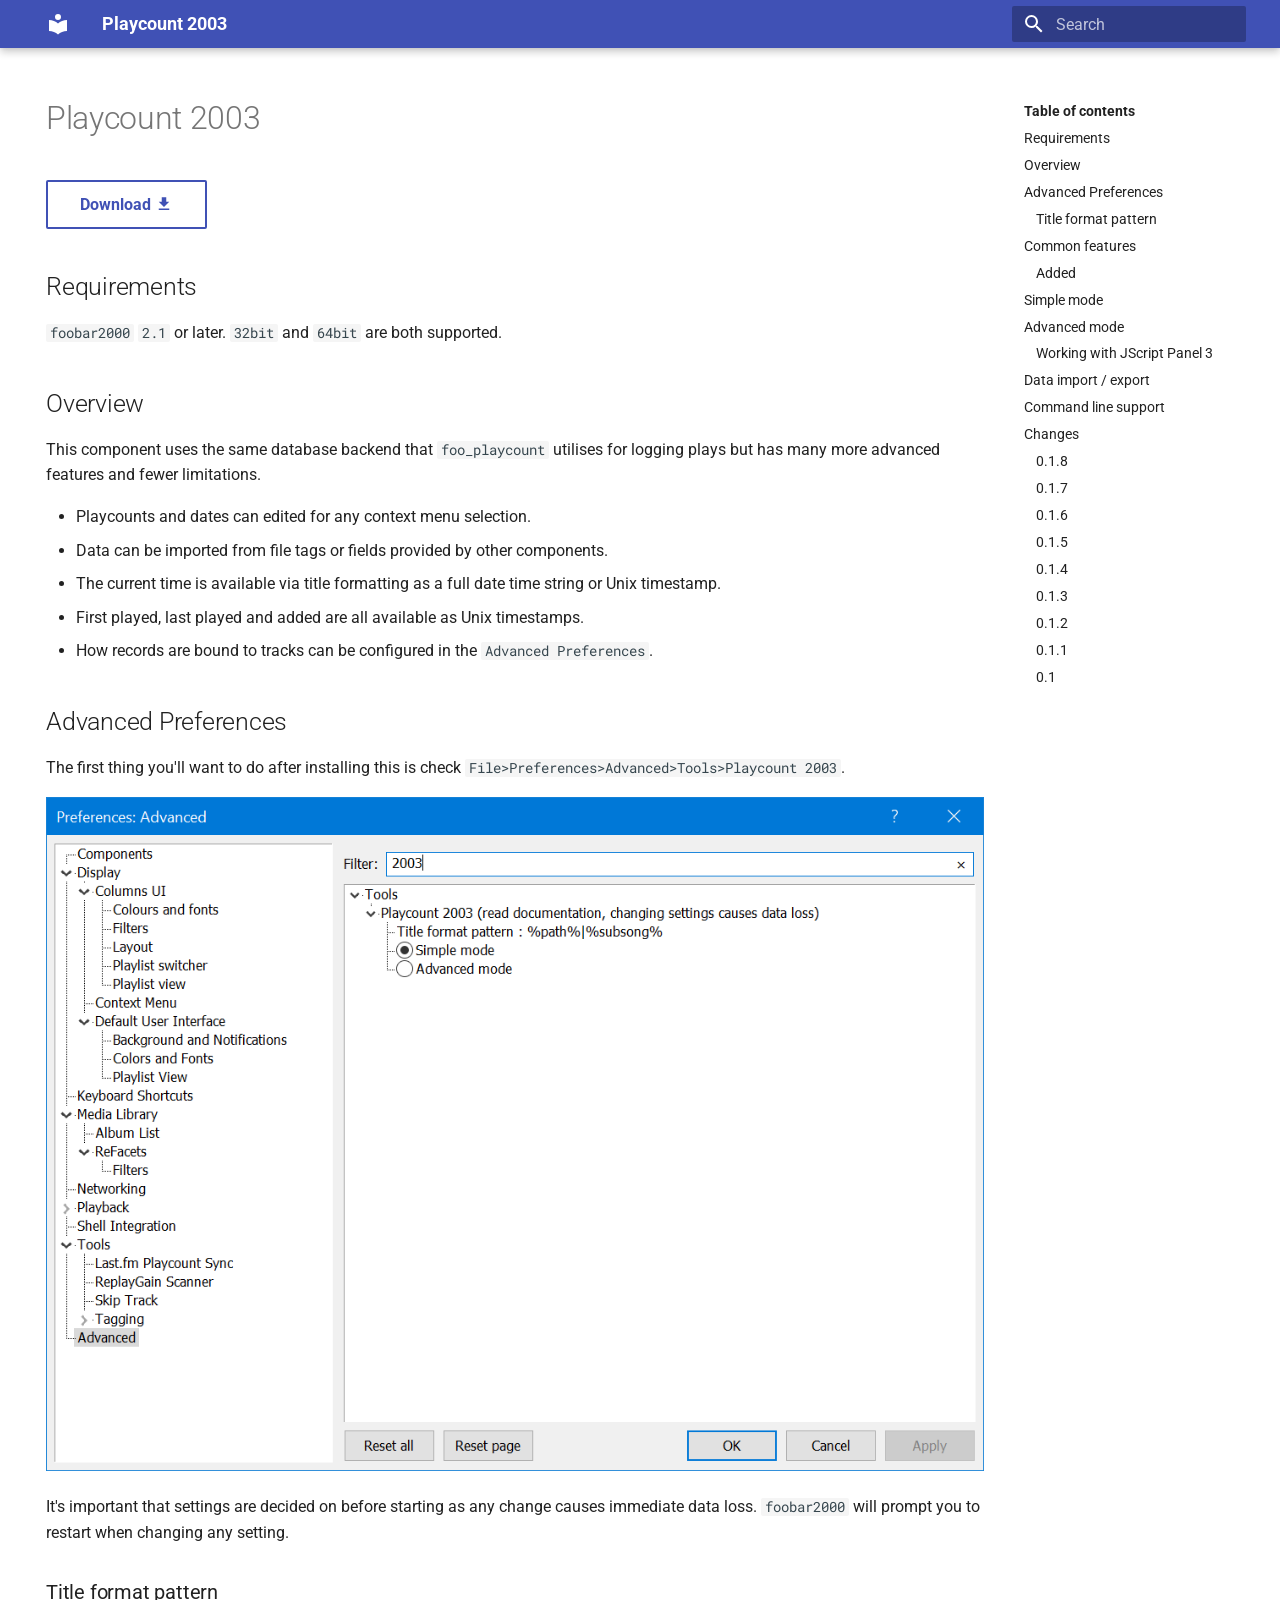
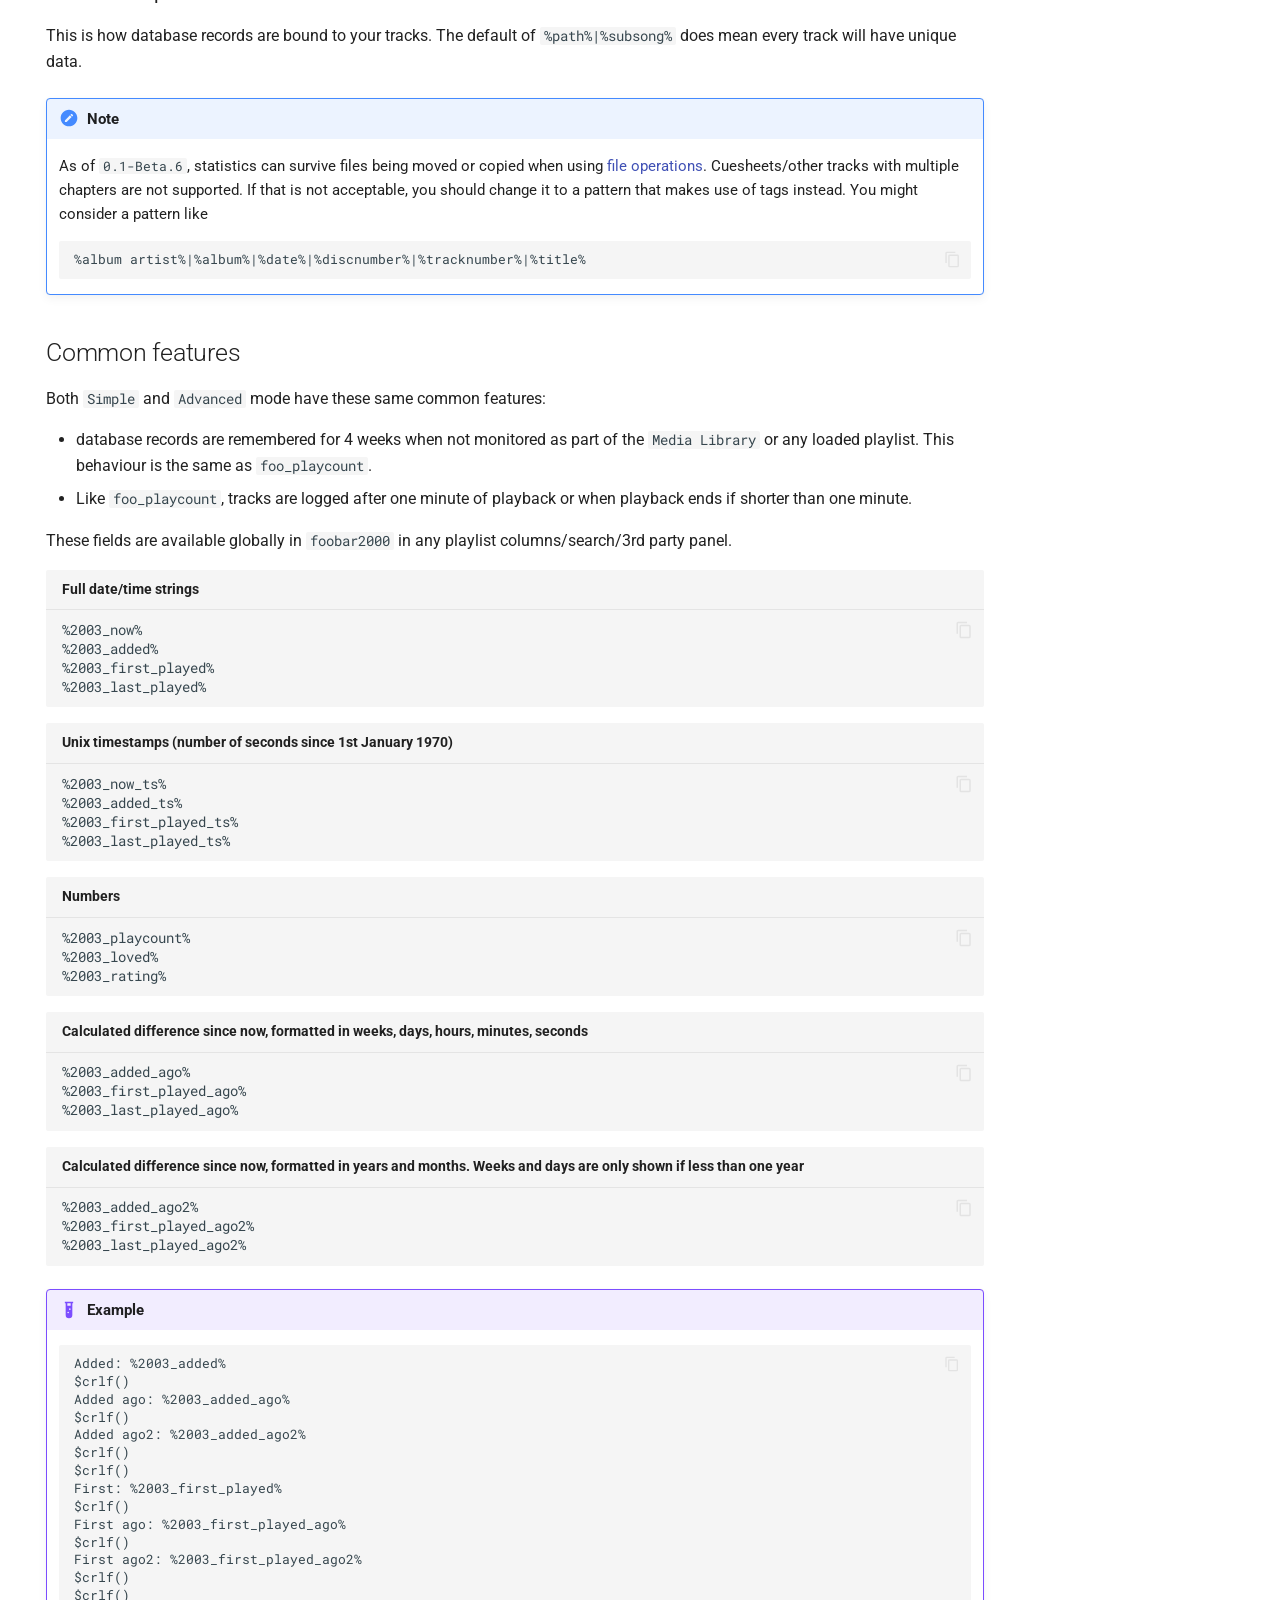
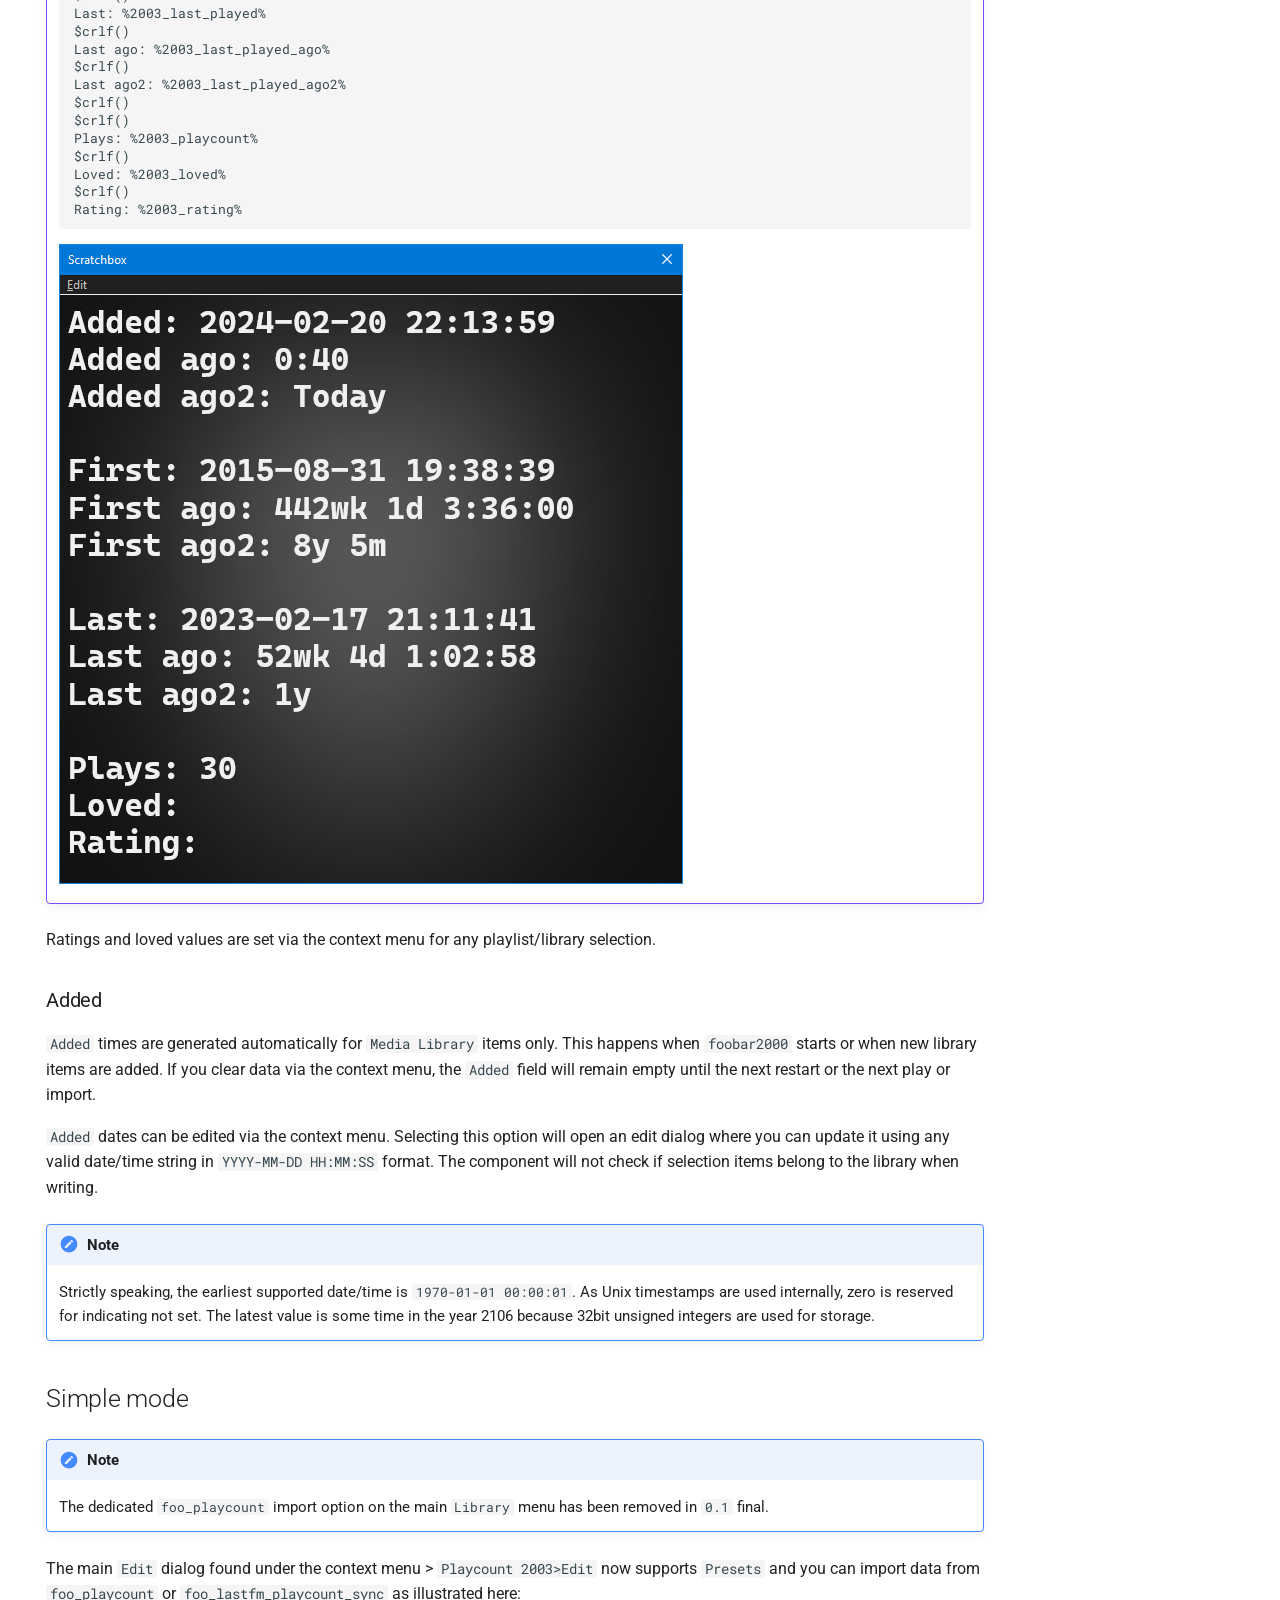
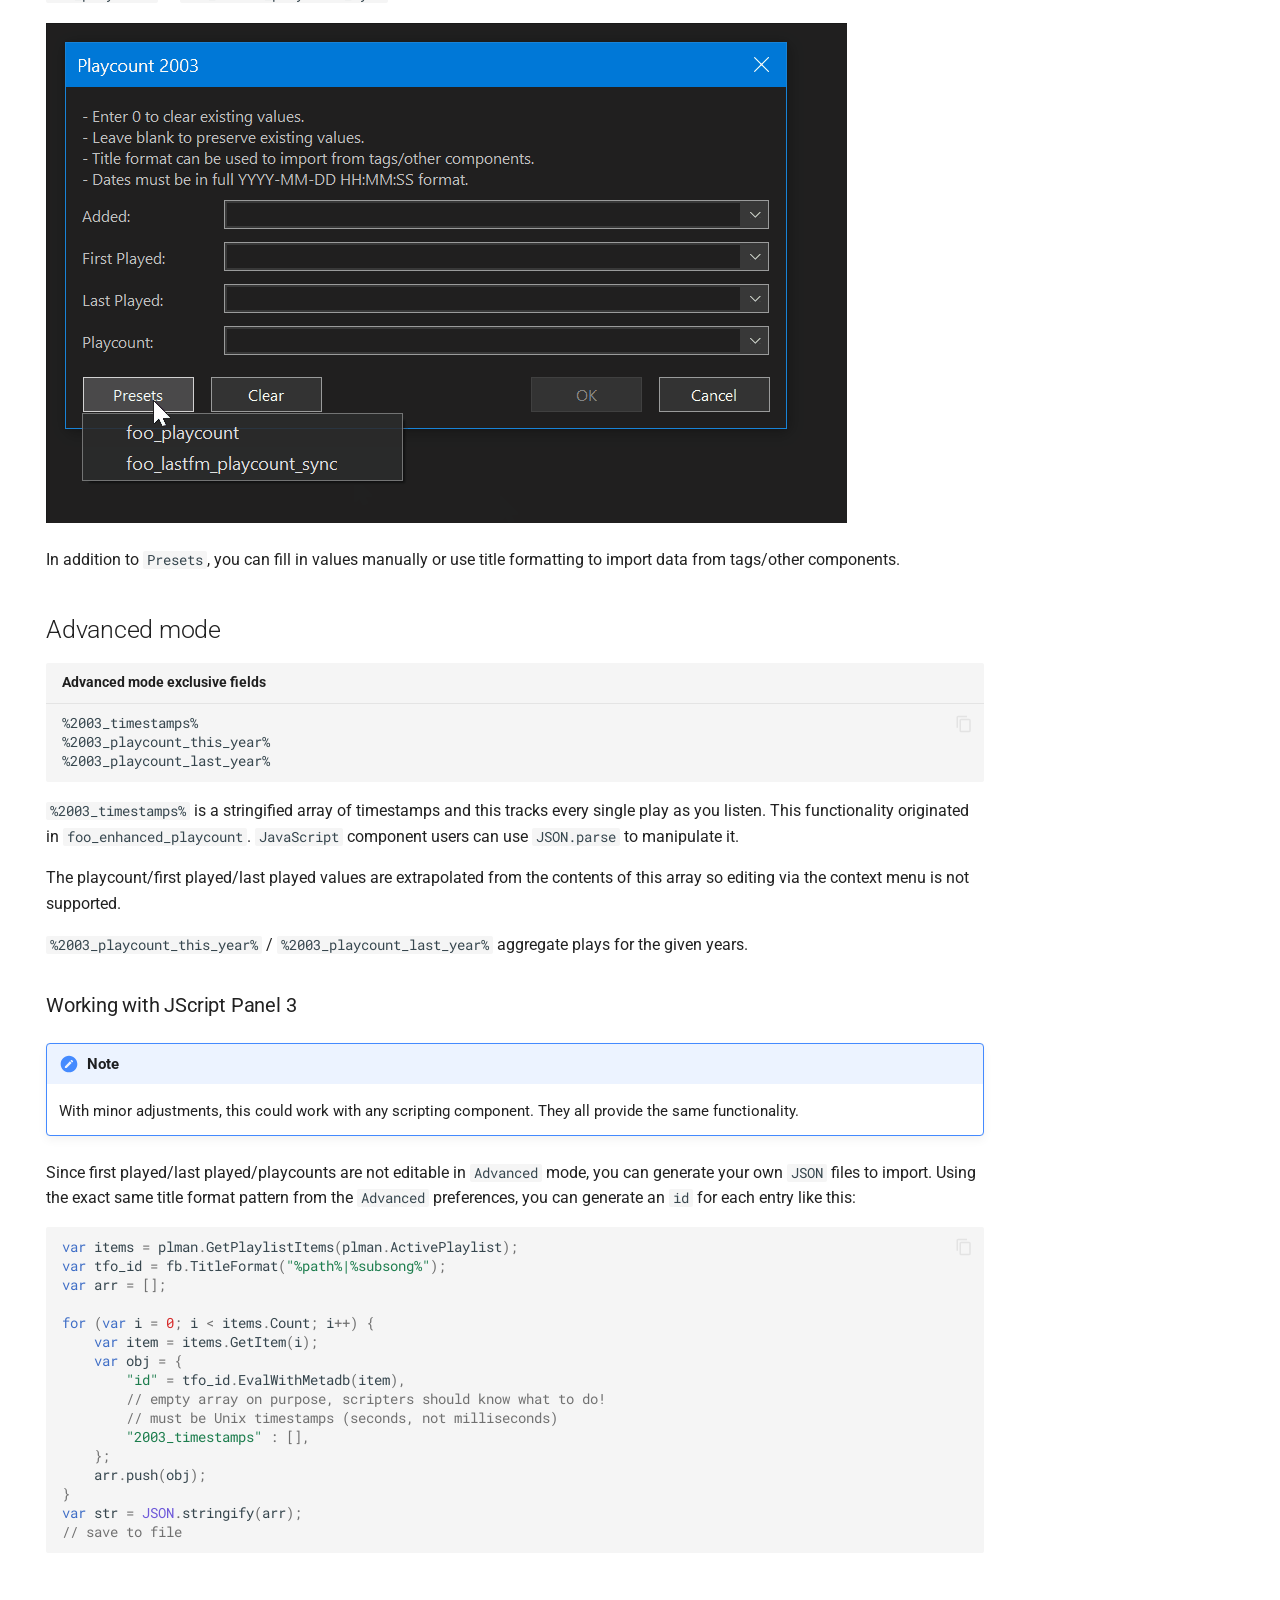
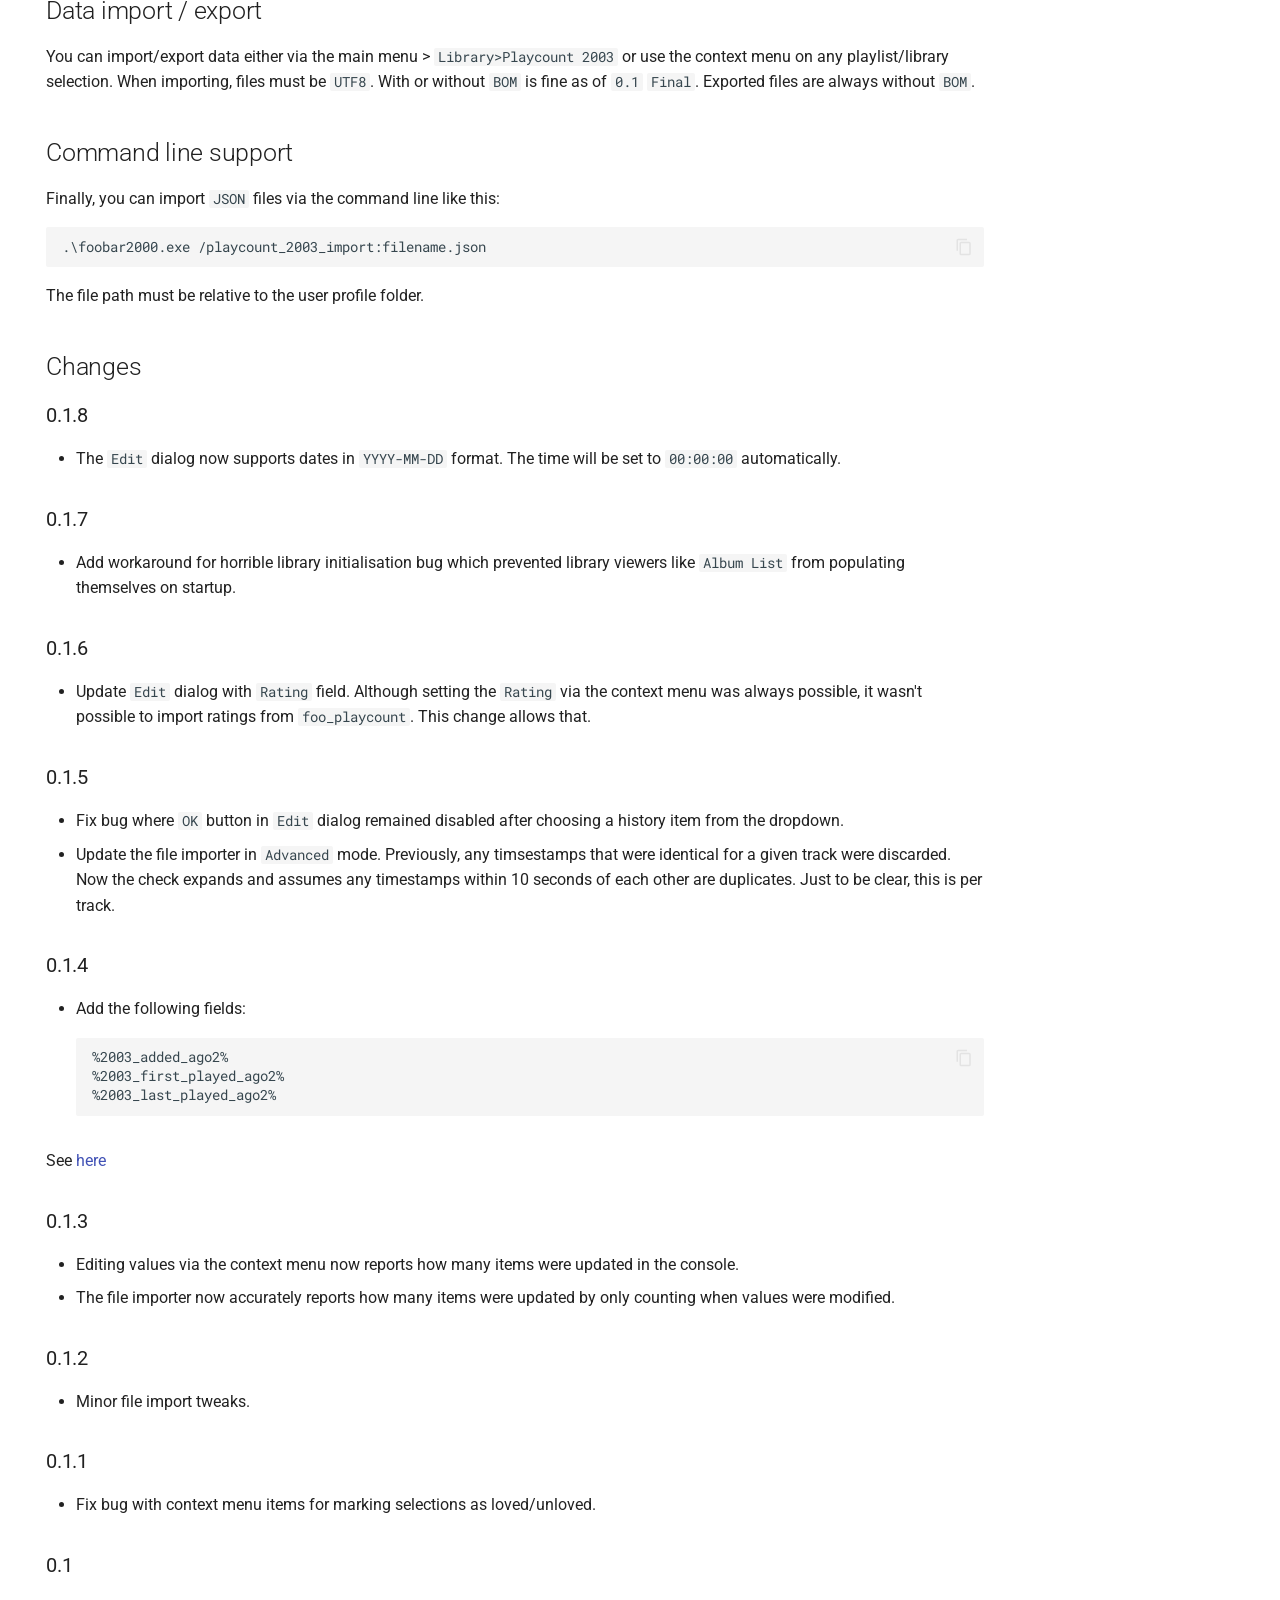
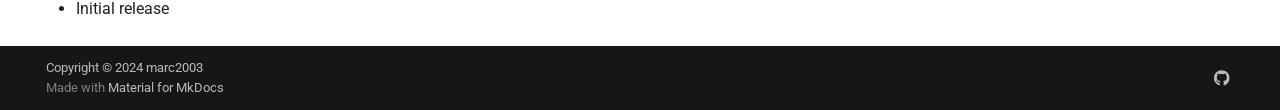
==== index.html @ 84716f94 "Deployed f2ddf1b with MkDocs version: 1.5.3" ====
<!doctype html>
<html lang="en" class="no-js">
  <head>
    
      <meta charset="utf-8">
      <meta name="viewport" content="width=device-width,initial-scale=1">
      
      
      
      
      
      
      <link rel="icon" href="assets/images/favicon.png">
      <meta name="generator" content="mkdocs-1.5.3, mkdocs-material-9.5.15">
    
    
      
        <title>Playcount 2003</title>
      
    
    
      <link rel="stylesheet" href="assets/stylesheets/main.7e359304.min.css">
      
      


    
    
      
    
    
      
        
        
        <link rel="preconnect" href="https://fonts.gstatic.com" crossorigin>
        <link rel="stylesheet" href="https://fonts.googleapis.com/css?family=Roboto:300,300i,400,400i,700,700i%7CRoboto+Mono:400,400i,700,700i&display=fallback">
        <style>:root{--md-text-font:"Roboto";--md-code-font:"Roboto Mono"}</style>
      
    
    
      <link rel="stylesheet" href="stylesheets/extra.css">
    
    <script>__md_scope=new URL(".",location),__md_hash=e=>[...e].reduce((e,_)=>(e<<5)-e+_.charCodeAt(0),0),__md_get=(e,_=localStorage,t=__md_scope)=>JSON.parse(_.getItem(t.pathname+"."+e)),__md_set=(e,_,t=localStorage,a=__md_scope)=>{try{t.setItem(a.pathname+"."+e,JSON.stringify(_))}catch(e){}}</script>
    
      

    
    
    
  </head>
  
  
    <body dir="ltr">
  
    
    <input class="md-toggle" data-md-toggle="drawer" type="checkbox" id="__drawer" autocomplete="off">
    <input class="md-toggle" data-md-toggle="search" type="checkbox" id="__search" autocomplete="off">
    <label class="md-overlay" for="__drawer"></label>
    <div data-md-component="skip">
      
        
        <a href="#playcount-2003" class="md-skip">
          Skip to content
        </a>
      
    </div>
    <div data-md-component="announce">
      
    </div>
    
    
      

  

<header class="md-header md-header--shadow" data-md-component="header">
  <nav class="md-header__inner md-grid" aria-label="Header">
    <a href="." title="Playcount 2003" class="md-header__button md-logo" aria-label="Playcount 2003" data-md-component="logo">
      
  
  <svg xmlns="http://www.w3.org/2000/svg" viewBox="0 0 24 24"><path d="M12 8a3 3 0 0 0 3-3 3 3 0 0 0-3-3 3 3 0 0 0-3 3 3 3 0 0 0 3 3m0 3.54C9.64 9.35 6.5 8 3 8v11c3.5 0 6.64 1.35 9 3.54 2.36-2.19 5.5-3.54 9-3.54V8c-3.5 0-6.64 1.35-9 3.54Z"/></svg>

    </a>
    <label class="md-header__button md-icon" for="__drawer">
      
      <svg xmlns="http://www.w3.org/2000/svg" viewBox="0 0 24 24"><path d="M3 6h18v2H3V6m0 5h18v2H3v-2m0 5h18v2H3v-2Z"/></svg>
    </label>
    <div class="md-header__title" data-md-component="header-title">
      <div class="md-header__ellipsis">
        <div class="md-header__topic">
          <span class="md-ellipsis">
            Playcount 2003
          </span>
        </div>
        <div class="md-header__topic" data-md-component="header-topic">
          <span class="md-ellipsis">
            
              Playcount 2003
            
          </span>
        </div>
      </div>
    </div>
    
    
      <script>var media,input,key,value,palette=__md_get("__palette");if(palette&&palette.color){"(prefers-color-scheme)"===palette.color.media&&(media=matchMedia("(prefers-color-scheme: light)"),input=document.querySelector(media.matches?"[data-md-color-media='(prefers-color-scheme: light)']":"[data-md-color-media='(prefers-color-scheme: dark)']"),palette.color.media=input.getAttribute("data-md-color-media"),palette.color.scheme=input.getAttribute("data-md-color-scheme"),palette.color.primary=input.getAttribute("data-md-color-primary"),palette.color.accent=input.getAttribute("data-md-color-accent"));for([key,value]of Object.entries(palette.color))document.body.setAttribute("data-md-color-"+key,value)}</script>
    
    
    
      <label class="md-header__button md-icon" for="__search">
        
        <svg xmlns="http://www.w3.org/2000/svg" viewBox="0 0 24 24"><path d="M9.5 3A6.5 6.5 0 0 1 16 9.5c0 1.61-.59 3.09-1.56 4.23l.27.27h.79l5 5-1.5 1.5-5-5v-.79l-.27-.27A6.516 6.516 0 0 1 9.5 16 6.5 6.5 0 0 1 3 9.5 6.5 6.5 0 0 1 9.5 3m0 2C7 5 5 7 5 9.5S7 14 9.5 14 14 12 14 9.5 12 5 9.5 5Z"/></svg>
      </label>
      <div class="md-search" data-md-component="search" role="dialog">
  <label class="md-search__overlay" for="__search"></label>
  <div class="md-search__inner" role="search">
    <form class="md-search__form" name="search">
      <input type="text" class="md-search__input" name="query" aria-label="Search" placeholder="Search" autocapitalize="off" autocorrect="off" autocomplete="off" spellcheck="false" data-md-component="search-query" required>
      <label class="md-search__icon md-icon" for="__search">
        
        <svg xmlns="http://www.w3.org/2000/svg" viewBox="0 0 24 24"><path d="M9.5 3A6.5 6.5 0 0 1 16 9.5c0 1.61-.59 3.09-1.56 4.23l.27.27h.79l5 5-1.5 1.5-5-5v-.79l-.27-.27A6.516 6.516 0 0 1 9.5 16 6.5 6.5 0 0 1 3 9.5 6.5 6.5 0 0 1 9.5 3m0 2C7 5 5 7 5 9.5S7 14 9.5 14 14 12 14 9.5 12 5 9.5 5Z"/></svg>
        
        <svg xmlns="http://www.w3.org/2000/svg" viewBox="0 0 24 24"><path d="M20 11v2H8l5.5 5.5-1.42 1.42L4.16 12l7.92-7.92L13.5 5.5 8 11h12Z"/></svg>
      </label>
      <nav class="md-search__options" aria-label="Search">
        
        <button type="reset" class="md-search__icon md-icon" title="Clear" aria-label="Clear" tabindex="-1">
          
          <svg xmlns="http://www.w3.org/2000/svg" viewBox="0 0 24 24"><path d="M19 6.41 17.59 5 12 10.59 6.41 5 5 6.41 10.59 12 5 17.59 6.41 19 12 13.41 17.59 19 19 17.59 13.41 12 19 6.41Z"/></svg>
        </button>
      </nav>
      
    </form>
    <div class="md-search__output">
      <div class="md-search__scrollwrap" data-md-scrollfix>
        <div class="md-search-result" data-md-component="search-result">
          <div class="md-search-result__meta">
            Initializing search
          </div>
          <ol class="md-search-result__list" role="presentation"></ol>
        </div>
      </div>
    </div>
  </div>
</div>
    
    
  </nav>
  
</header>
    
    <div class="md-container" data-md-component="container">
      
      
        
          
        
      
      <main class="md-main" data-md-component="main">
        <div class="md-main__inner md-grid">
          
            
              
                
              
              <div class="md-sidebar md-sidebar--primary" data-md-component="sidebar" data-md-type="navigation" hidden>
                <div class="md-sidebar__scrollwrap">
                  <div class="md-sidebar__inner">
                    



<nav class="md-nav md-nav--primary" aria-label="Navigation" data-md-level="0">
  <label class="md-nav__title" for="__drawer">
    <a href="." title="Playcount 2003" class="md-nav__button md-logo" aria-label="Playcount 2003" data-md-component="logo">
      
  
  <svg xmlns="http://www.w3.org/2000/svg" viewBox="0 0 24 24"><path d="M12 8a3 3 0 0 0 3-3 3 3 0 0 0-3-3 3 3 0 0 0-3 3 3 3 0 0 0 3 3m0 3.54C9.64 9.35 6.5 8 3 8v11c3.5 0 6.64 1.35 9 3.54 2.36-2.19 5.5-3.54 9-3.54V8c-3.5 0-6.64 1.35-9 3.54Z"/></svg>

    </a>
    Playcount 2003
  </label>
  
  <ul class="md-nav__list" data-md-scrollfix>
    
      
      
  
  
    
  
  
  
    <li class="md-nav__item md-nav__item--active">
      
      <input class="md-nav__toggle md-toggle" type="checkbox" id="__toc">
      
      
        
      
      
        <label class="md-nav__link md-nav__link--active" for="__toc">
          
  
  <span class="md-ellipsis">
    Playcount 2003
  </span>
  

          <span class="md-nav__icon md-icon"></span>
        </label>
      
      <a href="." class="md-nav__link md-nav__link--active">
        
  
  <span class="md-ellipsis">
    Playcount 2003
  </span>
  

      </a>
      
        

<nav class="md-nav md-nav--secondary" aria-label="Table of contents">
  
  
  
    
  
  
    <label class="md-nav__title" for="__toc">
      <span class="md-nav__icon md-icon"></span>
      Table of contents
    </label>
    <ul class="md-nav__list" data-md-component="toc" data-md-scrollfix>
      
        <li class="md-nav__item">
  <a href="#requirements" class="md-nav__link">
    <span class="md-ellipsis">
      Requirements
    </span>
  </a>
  
</li>
      
        <li class="md-nav__item">
  <a href="#overview" class="md-nav__link">
    <span class="md-ellipsis">
      Overview
    </span>
  </a>
  
</li>
      
        <li class="md-nav__item">
  <a href="#advanced-preferences" class="md-nav__link">
    <span class="md-ellipsis">
      Advanced Preferences
    </span>
  </a>
  
    <nav class="md-nav" aria-label="Advanced Preferences">
      <ul class="md-nav__list">
        
          <li class="md-nav__item">
  <a href="#title-format-pattern" class="md-nav__link">
    <span class="md-ellipsis">
      Title format pattern
    </span>
  </a>
  
</li>
        
      </ul>
    </nav>
  
</li>
      
        <li class="md-nav__item">
  <a href="#common-features" class="md-nav__link">
    <span class="md-ellipsis">
      Common features
    </span>
  </a>
  
    <nav class="md-nav" aria-label="Common features">
      <ul class="md-nav__list">
        
          <li class="md-nav__item">
  <a href="#added" class="md-nav__link">
    <span class="md-ellipsis">
      Added
    </span>
  </a>
  
</li>
        
      </ul>
    </nav>
  
</li>
      
        <li class="md-nav__item">
  <a href="#simple-mode" class="md-nav__link">
    <span class="md-ellipsis">
      Simple mode
    </span>
  </a>
  
</li>
      
        <li class="md-nav__item">
  <a href="#advanced-mode" class="md-nav__link">
    <span class="md-ellipsis">
      Advanced mode
    </span>
  </a>
  
    <nav class="md-nav" aria-label="Advanced mode">
      <ul class="md-nav__list">
        
          <li class="md-nav__item">
  <a href="#working-with-jscript-panel-3" class="md-nav__link">
    <span class="md-ellipsis">
      Working with JScript Panel 3
    </span>
  </a>
  
</li>
        
      </ul>
    </nav>
  
</li>
      
        <li class="md-nav__item">
  <a href="#data-import-export" class="md-nav__link">
    <span class="md-ellipsis">
      Data import / export
    </span>
  </a>
  
</li>
      
        <li class="md-nav__item">
  <a href="#command-line-support" class="md-nav__link">
    <span class="md-ellipsis">
      Command line support
    </span>
  </a>
  
</li>
      
        <li class="md-nav__item">
  <a href="#changes" class="md-nav__link">
    <span class="md-ellipsis">
      Changes
    </span>
  </a>
  
    <nav class="md-nav" aria-label="Changes">
      <ul class="md-nav__list">
        
          <li class="md-nav__item">
  <a href="#018" class="md-nav__link">
    <span class="md-ellipsis">
      0.1.8
    </span>
  </a>
  
</li>
        
          <li class="md-nav__item">
  <a href="#017" class="md-nav__link">
    <span class="md-ellipsis">
      0.1.7
    </span>
  </a>
  
</li>
        
          <li class="md-nav__item">
  <a href="#016" class="md-nav__link">
    <span class="md-ellipsis">
      0.1.6
    </span>
  </a>
  
</li>
        
          <li class="md-nav__item">
  <a href="#015" class="md-nav__link">
    <span class="md-ellipsis">
      0.1.5
    </span>
  </a>
  
</li>
        
          <li class="md-nav__item">
  <a href="#014" class="md-nav__link">
    <span class="md-ellipsis">
      0.1.4
    </span>
  </a>
  
</li>
        
          <li class="md-nav__item">
  <a href="#013" class="md-nav__link">
    <span class="md-ellipsis">
      0.1.3
    </span>
  </a>
  
</li>
        
          <li class="md-nav__item">
  <a href="#012" class="md-nav__link">
    <span class="md-ellipsis">
      0.1.2
    </span>
  </a>
  
</li>
        
          <li class="md-nav__item">
  <a href="#011" class="md-nav__link">
    <span class="md-ellipsis">
      0.1.1
    </span>
  </a>
  
</li>
        
          <li class="md-nav__item">
  <a href="#01" class="md-nav__link">
    <span class="md-ellipsis">
      0.1
    </span>
  </a>
  
</li>
        
      </ul>
    </nav>
  
</li>
      
    </ul>
  
</nav>
      
    </li>
  

    
  </ul>
</nav>
                  </div>
                </div>
              </div>
            
            
              
                
              
              <div class="md-sidebar md-sidebar--secondary" data-md-component="sidebar" data-md-type="toc" >
                <div class="md-sidebar__scrollwrap">
                  <div class="md-sidebar__inner">
                    

<nav class="md-nav md-nav--secondary" aria-label="Table of contents">
  
  
  
    
  
  
    <label class="md-nav__title" for="__toc">
      <span class="md-nav__icon md-icon"></span>
      Table of contents
    </label>
    <ul class="md-nav__list" data-md-component="toc" data-md-scrollfix>
      
        <li class="md-nav__item">
  <a href="#requirements" class="md-nav__link">
    <span class="md-ellipsis">
      Requirements
    </span>
  </a>
  
</li>
      
        <li class="md-nav__item">
  <a href="#overview" class="md-nav__link">
    <span class="md-ellipsis">
      Overview
    </span>
  </a>
  
</li>
      
        <li class="md-nav__item">
  <a href="#advanced-preferences" class="md-nav__link">
    <span class="md-ellipsis">
      Advanced Preferences
    </span>
  </a>
  
    <nav class="md-nav" aria-label="Advanced Preferences">
      <ul class="md-nav__list">
        
          <li class="md-nav__item">
  <a href="#title-format-pattern" class="md-nav__link">
    <span class="md-ellipsis">
      Title format pattern
    </span>
  </a>
  
</li>
        
      </ul>
    </nav>
  
</li>
      
        <li class="md-nav__item">
  <a href="#common-features" class="md-nav__link">
    <span class="md-ellipsis">
      Common features
    </span>
  </a>
  
    <nav class="md-nav" aria-label="Common features">
      <ul class="md-nav__list">
        
          <li class="md-nav__item">
  <a href="#added" class="md-nav__link">
    <span class="md-ellipsis">
      Added
    </span>
  </a>
  
</li>
        
      </ul>
    </nav>
  
</li>
      
        <li class="md-nav__item">
  <a href="#simple-mode" class="md-nav__link">
    <span class="md-ellipsis">
      Simple mode
    </span>
  </a>
  
</li>
      
        <li class="md-nav__item">
  <a href="#advanced-mode" class="md-nav__link">
    <span class="md-ellipsis">
      Advanced mode
    </span>
  </a>
  
    <nav class="md-nav" aria-label="Advanced mode">
      <ul class="md-nav__list">
        
          <li class="md-nav__item">
  <a href="#working-with-jscript-panel-3" class="md-nav__link">
    <span class="md-ellipsis">
      Working with JScript Panel 3
    </span>
  </a>
  
</li>
        
      </ul>
    </nav>
  
</li>
      
        <li class="md-nav__item">
  <a href="#data-import-export" class="md-nav__link">
    <span class="md-ellipsis">
      Data import / export
    </span>
  </a>
  
</li>
      
        <li class="md-nav__item">
  <a href="#command-line-support" class="md-nav__link">
    <span class="md-ellipsis">
      Command line support
    </span>
  </a>
  
</li>
      
        <li class="md-nav__item">
  <a href="#changes" class="md-nav__link">
    <span class="md-ellipsis">
      Changes
    </span>
  </a>
  
    <nav class="md-nav" aria-label="Changes">
      <ul class="md-nav__list">
        
          <li class="md-nav__item">
  <a href="#018" class="md-nav__link">
    <span class="md-ellipsis">
      0.1.8
    </span>
  </a>
  
</li>
        
          <li class="md-nav__item">
  <a href="#017" class="md-nav__link">
    <span class="md-ellipsis">
      0.1.7
    </span>
  </a>
  
</li>
        
          <li class="md-nav__item">
  <a href="#016" class="md-nav__link">
    <span class="md-ellipsis">
      0.1.6
    </span>
  </a>
  
</li>
        
          <li class="md-nav__item">
  <a href="#015" class="md-nav__link">
    <span class="md-ellipsis">
      0.1.5
    </span>
  </a>
  
</li>
        
          <li class="md-nav__item">
  <a href="#014" class="md-nav__link">
    <span class="md-ellipsis">
      0.1.4
    </span>
  </a>
  
</li>
        
          <li class="md-nav__item">
  <a href="#013" class="md-nav__link">
    <span class="md-ellipsis">
      0.1.3
    </span>
  </a>
  
</li>
        
          <li class="md-nav__item">
  <a href="#012" class="md-nav__link">
    <span class="md-ellipsis">
      0.1.2
    </span>
  </a>
  
</li>
        
          <li class="md-nav__item">
  <a href="#011" class="md-nav__link">
    <span class="md-ellipsis">
      0.1.1
    </span>
  </a>
  
</li>
        
          <li class="md-nav__item">
  <a href="#01" class="md-nav__link">
    <span class="md-ellipsis">
      0.1
    </span>
  </a>
  
</li>
        
      </ul>
    </nav>
  
</li>
      
    </ul>
  
</nav>
                  </div>
                </div>
              </div>
            
          
          
            <div class="md-content" data-md-component="content">
              <article class="md-content__inner md-typeset">
                
                  


<h1 id="playcount-2003">Playcount 2003<a class="headerlink" href="#playcount-2003" title="Permanent link">#</a></h1>
<p><a class="md-button" href="https://github.com/marc2k3/foo_playcount_2003/releases">Download <span class="twemoji"><svg xmlns="http://www.w3.org/2000/svg" viewBox="0 0 24 24"><path d="M5 20h14v-2H5m14-9h-4V3H9v6H5l7 7 7-7Z"/></svg></span></a></p>
<h2 id="requirements">Requirements<a class="headerlink" href="#requirements" title="Permanent link">#</a></h2>
<p><code>foobar2000</code> <code>2.1</code> or later. <code>32bit</code> and <code>64bit</code> are both supported.</p>
<h2 id="overview">Overview<a class="headerlink" href="#overview" title="Permanent link">#</a></h2>
<p>This component uses the same database backend that <code>foo_playcount</code> utilises
for logging plays but has many more advanced features and fewer limitations.</p>
<ul>
<li>Playcounts and dates can edited for any context menu selection.</li>
<li>Data can be imported from file tags or fields provided by other components.</li>
<li>The current time is available via title formatting as a full date time string or Unix timestamp.</li>
<li>First played, last played and added are all available as Unix timestamps.</li>
<li>How records are bound to tracks can be configured in the <code>Advanced Preferences</code>.</li>
</ul>
<h2 id="advanced-preferences">Advanced Preferences<a class="headerlink" href="#advanced-preferences" title="Permanent link">#</a></h2>
<p>The first thing you'll want to do after installing this is check <code>File&gt;Preferences&gt;Advanced&gt;Tools&gt;Playcount 2003</code>.</p>
<p><img alt="playcount preferences" src="images/playcount-2003-preferences.png" /></p>
<p>It's important that settings are decided on before starting as any change causes immediate data loss.
<code>foobar2000</code> will prompt you to restart when changing any setting.</p>
<h3 id="title-format-pattern">Title format pattern<a class="headerlink" href="#title-format-pattern" title="Permanent link">#</a></h3>
<p>This is how database records are bound to your tracks. The default of <code>%path%|%subsong%</code> does
mean every track will have unique data.</p>
<div class="admonition note">
<p class="admonition-title">Note</p>
<p>As of <code>0.1-Beta.6</code>, statistics can survive files being moved or copied when using <a href="https://wiki.hydrogenaud.io/index.php?title=Foobar2000:File_Operations_(foo_fileops)">file operations</a>.
Cuesheets/other tracks with multiple chapters are not supported. If that is not acceptable,
you should change it to a pattern that makes use of tags instead. You might consider a pattern like</p>
<div class="highlight"><pre><span></span><code>%album artist%|%album%|%date%|%discnumber%|%tracknumber%|%title%
</code></pre></div>
</div>
<h2 id="common-features">Common features<a class="headerlink" href="#common-features" title="Permanent link">#</a></h2>
<p>Both <code>Simple</code> and <code>Advanced</code> mode have these same common features:</p>
<ul>
<li>database records are remembered for 4 weeks when not monitored as part of the <code>Media Library</code> or any loaded playlist. This behaviour is the same as <code>foo_playcount</code>.</li>
<li>Like <code>foo_playcount</code>, tracks are logged after one minute of playback or when playback ends if shorter than one minute.</li>
</ul>
<p>These fields are available globally in <code>foobar2000</code> in any playlist columns/search/3rd party panel.</p>
<div class="highlight"><span class="filename">Full date/time strings</span><pre><span></span><code>%2003_now%
%2003_added%
%2003_first_played%
%2003_last_played%
</code></pre></div>
<div class="highlight"><span class="filename">Unix timestamps (number of seconds since 1st January 1970)</span><pre><span></span><code>%2003_now_ts%
%2003_added_ts%
%2003_first_played_ts%
%2003_last_played_ts%
</code></pre></div>
<div class="highlight"><span class="filename">Numbers</span><pre><span></span><code>%2003_playcount%
%2003_loved%
%2003_rating%
</code></pre></div>
<div class="highlight"><span class="filename">Calculated difference since now, formatted in weeks, days, hours, minutes, seconds</span><pre><span></span><code>%2003_added_ago%
%2003_first_played_ago%
%2003_last_played_ago%
</code></pre></div>
<div class="highlight"><span class="filename">Calculated difference since now, formatted in years and months. Weeks and days are only shown if less than one year</span><pre><span></span><code>%2003_added_ago2%
%2003_first_played_ago2%
%2003_last_played_ago2%
</code></pre></div>
<div class="admonition example">
<p class="admonition-title">Example</p>
<div class="highlight"><pre><span></span><code>Added: %2003_added%
$crlf()
Added ago: %2003_added_ago%
$crlf()
Added ago2: %2003_added_ago2%
$crlf()
$crlf()
First: %2003_first_played%
$crlf()
First ago: %2003_first_played_ago%
$crlf()
First ago2: %2003_first_played_ago2% 
$crlf()
$crlf()
Last: %2003_last_played%
$crlf()
Last ago: %2003_last_played_ago%
$crlf()
Last ago2: %2003_last_played_ago2%
$crlf()
$crlf()
Plays: %2003_playcount%
$crlf()
Loved: %2003_loved%
$crlf()
Rating: %2003_rating%
</code></pre></div>
<p><img alt="text display" src="images/playcount-2003-text-display.png" /></p>
</div>
<p>Ratings and loved values are set via the context menu for any playlist/library selection.</p>
<h3 id="added">Added<a class="headerlink" href="#added" title="Permanent link">#</a></h3>
<p><code>Added</code> times are generated automatically for <code>Media Library</code> items only. This happens when <code>foobar2000</code>
starts or when new library items are added. If you clear data via the context menu, the <code>Added</code> field
will remain empty until the next restart or the next play or import.</p>
<p><code>Added</code> dates can be edited via the context menu. Selecting this option will open an edit
dialog where you can update it using any valid date/time string in <code>YYYY-MM-DD HH:MM:SS</code> format.
The component will not check if selection items belong to the library when writing.</p>
<div class="admonition note">
<p class="admonition-title">Note</p>
<p>Strictly speaking, the earliest supported date/time is <code>1970-01-01 00:00:01</code>. As Unix timestamps are used
internally, zero is reserved for indicating not set. The latest value is some time in the year 2106
because 32bit unsigned integers are used for storage.</p>
</div>
<h2 id="simple-mode">Simple mode<a class="headerlink" href="#simple-mode" title="Permanent link">#</a></h2>
<div class="admonition note">
<p class="admonition-title">Note</p>
<p>The dedicated <code>foo_playcount</code> import option on the main <code>Library</code> menu has been removed in <code>0.1</code> final.</p>
</div>
<p>The main <code>Edit</code> dialog found under the context menu &gt; <code>Playcount 2003&gt;Edit</code> now supports <code>Presets</code> and
you can import data from <code>foo_playcount</code> or <code>foo_lastfm_playcount_sync</code> as illustrated here:</p>
<p><img alt="playcount edit dialog" src="images/playcount-2003-presets.gif" /></p>
<p>In addition to <code>Presets</code>, you can fill in values manually or use title formatting to import data from tags/other
components.</p>
<h2 id="advanced-mode">Advanced mode<a class="headerlink" href="#advanced-mode" title="Permanent link">#</a></h2>
<div class="highlight"><span class="filename">Advanced mode exclusive fields</span><pre><span></span><code>%2003_timestamps%
%2003_playcount_this_year%
%2003_playcount_last_year%
</code></pre></div>
<p><code>%2003_timestamps%</code> is a stringified array of timestamps and this tracks every single play as you listen. This functionality
originated in <code>foo_enhanced_playcount</code>. <code>JavaScript</code> component users can use <code>JSON.parse</code> to manipulate it.</p>
<p>The playcount/first played/last played values are extrapolated from the contents of this array so editing
via the context menu is not supported.</p>
<p><code>%2003_playcount_this_year%</code> / <code>%2003_playcount_last_year%</code> aggregate plays for the given years.</p>
<h3 id="working-with-jscript-panel-3">Working with JScript Panel 3<a class="headerlink" href="#working-with-jscript-panel-3" title="Permanent link">#</a></h3>
<div class="admonition note">
<p class="admonition-title">Note</p>
<p>With minor adjustments, this could work with any scripting component. They all provide
the same functionality.</p>
</div>
<p>Since first played/last played/playcounts are not editable in <code>Advanced</code> mode, you can generate your own
<code>JSON</code> files to import. Using the exact same title format pattern from the <code>Advanced</code> preferences, you
can generate an <code>id</code> for each entry like this:</p>
<div class="highlight"><pre><span></span><code><span class="kd">var</span><span class="w"> </span><span class="nx">items</span><span class="w"> </span><span class="o">=</span><span class="w"> </span><span class="nx">plman</span><span class="p">.</span><span class="nx">GetPlaylistItems</span><span class="p">(</span><span class="nx">plman</span><span class="p">.</span><span class="nx">ActivePlaylist</span><span class="p">);</span>
<span class="kd">var</span><span class="w"> </span><span class="nx">tfo_id</span><span class="w"> </span><span class="o">=</span><span class="w"> </span><span class="nx">fb</span><span class="p">.</span><span class="nx">TitleFormat</span><span class="p">(</span><span class="s2">&quot;%path%|%subsong%&quot;</span><span class="p">);</span>
<span class="kd">var</span><span class="w"> </span><span class="nx">arr</span><span class="w"> </span><span class="o">=</span><span class="w"> </span><span class="p">[];</span>

<span class="k">for</span><span class="w"> </span><span class="p">(</span><span class="kd">var</span><span class="w"> </span><span class="nx">i</span><span class="w"> </span><span class="o">=</span><span class="w"> </span><span class="mf">0</span><span class="p">;</span><span class="w"> </span><span class="nx">i</span><span class="w"> </span><span class="o">&lt;</span><span class="w"> </span><span class="nx">items</span><span class="p">.</span><span class="nx">Count</span><span class="p">;</span><span class="w"> </span><span class="nx">i</span><span class="o">++</span><span class="p">)</span><span class="w"> </span><span class="p">{</span>
<span class="w">    </span><span class="kd">var</span><span class="w"> </span><span class="nx">item</span><span class="w"> </span><span class="o">=</span><span class="w"> </span><span class="nx">items</span><span class="p">.</span><span class="nx">GetItem</span><span class="p">(</span><span class="nx">i</span><span class="p">);</span>
<span class="w">    </span><span class="kd">var</span><span class="w"> </span><span class="nx">obj</span><span class="w"> </span><span class="o">=</span><span class="w"> </span><span class="p">{</span>
<span class="w">        </span><span class="s2">&quot;id&quot;</span><span class="w"> </span><span class="o">=</span><span class="w"> </span><span class="nx">tfo_id</span><span class="p">.</span><span class="nx">EvalWithMetadb</span><span class="p">(</span><span class="nx">item</span><span class="p">),</span>
<span class="w">        </span><span class="c1">// empty array on purpose, scripters should know what to do!</span>
<span class="w">        </span><span class="c1">// must be Unix timestamps (seconds, not milliseconds)</span>
<span class="w">        </span><span class="s2">&quot;2003_timestamps&quot;</span><span class="w"> </span><span class="o">:</span><span class="w"> </span><span class="p">[],</span>
<span class="w">    </span><span class="p">};</span>
<span class="w">    </span><span class="nx">arr</span><span class="p">.</span><span class="nx">push</span><span class="p">(</span><span class="nx">obj</span><span class="p">);</span>
<span class="p">}</span>
<span class="kd">var</span><span class="w"> </span><span class="nx">str</span><span class="w"> </span><span class="o">=</span><span class="w"> </span><span class="nb">JSON</span><span class="p">.</span><span class="nx">stringify</span><span class="p">(</span><span class="nx">arr</span><span class="p">);</span>
<span class="c1">// save to file</span>
</code></pre></div>
<h2 id="data-import-export">Data import / export<a class="headerlink" href="#data-import-export" title="Permanent link">#</a></h2>
<p>You can import/export data either via the main menu &gt; <code>Library&gt;Playcount 2003</code> or use the context menu
on any playlist/library selection. When importing, files must be <code>UTF8</code>. With or without <code>BOM</code> is fine
as of <code>0.1</code> <code>Final</code>. Exported files are always without <code>BOM</code>.</p>
<h2 id="command-line-support">Command line support<a class="headerlink" href="#command-line-support" title="Permanent link">#</a></h2>
<p>Finally, you can import <code>JSON</code> files via the command line like this:</p>
<div class="highlight"><pre><span></span><code>.\foobar2000.exe /playcount_2003_import:filename.json
</code></pre></div>
<p>The file path must be relative to the user profile folder.</p>
<h2 id="changes">Changes<a class="headerlink" href="#changes" title="Permanent link">#</a></h2>
<h3 id="018">0.1.8<a class="headerlink" href="#018" title="Permanent link">#</a></h3>
<ul>
<li>The <code>Edit</code> dialog now supports dates in <code>YYYY-MM-DD</code> format. The time will be set to <code>00:00:00</code> automatically.</li>
</ul>
<h3 id="017">0.1.7<a class="headerlink" href="#017" title="Permanent link">#</a></h3>
<ul>
<li>Add workaround for horrible library initialisation bug which prevented library viewers like <code>Album List</code> from populating themselves on startup.</li>
</ul>
<h3 id="016">0.1.6<a class="headerlink" href="#016" title="Permanent link">#</a></h3>
<ul>
<li>Update <code>Edit</code> dialog with <code>Rating</code> field. Although setting the <code>Rating</code> via the context menu was always possible, it wasn't possible to import ratings from <code>foo_playcount</code>. This change allows that.</li>
</ul>
<h3 id="015">0.1.5<a class="headerlink" href="#015" title="Permanent link">#</a></h3>
<ul>
<li>Fix bug where <code>OK</code> button in <code>Edit</code> dialog remained disabled after choosing a history item from the dropdown.</li>
<li>Update the file importer in <code>Advanced</code> mode. Previously, any timsestamps that were identical for a given track were discarded. Now the check expands and assumes any timestamps within 10 seconds of each other are duplicates. Just to be clear, this is per track.</li>
</ul>
<h3 id="014">0.1.4<a class="headerlink" href="#014" title="Permanent link">#</a></h3>
<ul>
<li>Add the following fields:
<div class="highlight"><pre><span></span><code>%2003_added_ago2%
%2003_first_played_ago2%
%2003_last_played_ago2%
</code></pre></div></li>
</ul>
<p>See <a href="#common-features">here</a></p>
<h3 id="013">0.1.3<a class="headerlink" href="#013" title="Permanent link">#</a></h3>
<ul>
<li>Editing values via the context menu now reports how many items were updated in the console.</li>
<li>The file importer now accurately reports how many items were updated by only counting when values were modified.</li>
</ul>
<h3 id="012">0.1.2<a class="headerlink" href="#012" title="Permanent link">#</a></h3>
<ul>
<li>Minor file import tweaks.</li>
</ul>
<h3 id="011">0.1.1<a class="headerlink" href="#011" title="Permanent link">#</a></h3>
<ul>
<li>Fix bug with context menu items for marking selections as loved/unloved.</li>
</ul>
<h3 id="01">0.1<a class="headerlink" href="#01" title="Permanent link">#</a></h3>
<ul>
<li>Initial release</li>
</ul>







  
  




  



                
              </article>
            </div>
          
          
<script>var target=document.getElementById(location.hash.slice(1));target&&target.name&&(target.checked=target.name.startsWith("__tabbed_"))</script>
        </div>
        
      </main>
      
        <footer class="md-footer">
  
  <div class="md-footer-meta md-typeset">
    <div class="md-footer-meta__inner md-grid">
      <div class="md-copyright">
  
    <div class="md-copyright__highlight">
      Copyright &copy; 2024 marc2003
    </div>
  
  
    Made with
    <a href="https://squidfunk.github.io/mkdocs-material/" target="_blank" rel="noopener">
      Material for MkDocs
    </a>
  
</div>
      
        <div class="md-social">
  
    
    
    
    
      
      
    
    <a href="https://github.com/marc2k3" target="_blank" rel="noopener" title="github.com" class="md-social__link">
      <svg xmlns="http://www.w3.org/2000/svg" viewBox="0 0 496 512"><!--! Font Awesome Free 6.5.1 by @fontawesome - https://fontawesome.com License - https://fontawesome.com/license/free (Icons: CC BY 4.0, Fonts: SIL OFL 1.1, Code: MIT License) Copyright 2023 Fonticons, Inc.--><path d="M165.9 397.4c0 2-2.3 3.6-5.2 3.6-3.3.3-5.6-1.3-5.6-3.6 0-2 2.3-3.6 5.2-3.6 3-.3 5.6 1.3 5.6 3.6zm-31.1-4.5c-.7 2 1.3 4.3 4.3 4.9 2.6 1 5.6 0 6.2-2s-1.3-4.3-4.3-5.2c-2.6-.7-5.5.3-6.2 2.3zm44.2-1.7c-2.9.7-4.9 2.6-4.6 4.9.3 2 2.9 3.3 5.9 2.6 2.9-.7 4.9-2.6 4.6-4.6-.3-1.9-3-3.2-5.9-2.9zM244.8 8C106.1 8 0 113.3 0 252c0 110.9 69.8 205.8 169.5 239.2 12.8 2.3 17.3-5.6 17.3-12.1 0-6.2-.3-40.4-.3-61.4 0 0-70 15-84.7-29.8 0 0-11.4-29.1-27.8-36.6 0 0-22.9-15.7 1.6-15.4 0 0 24.9 2 38.6 25.8 21.9 38.6 58.6 27.5 72.9 20.9 2.3-16 8.8-27.1 16-33.7-55.9-6.2-112.3-14.3-112.3-110.5 0-27.5 7.6-41.3 23.6-58.9-2.6-6.5-11.1-33.3 2.6-67.9 20.9-6.5 69 27 69 27 20-5.6 41.5-8.5 62.8-8.5s42.8 2.9 62.8 8.5c0 0 48.1-33.6 69-27 13.7 34.7 5.2 61.4 2.6 67.9 16 17.7 25.8 31.5 25.8 58.9 0 96.5-58.9 104.2-114.8 110.5 9.2 7.9 17 22.9 17 46.4 0 33.7-.3 75.4-.3 83.6 0 6.5 4.6 14.4 17.3 12.1C428.2 457.8 496 362.9 496 252 496 113.3 383.5 8 244.8 8zM97.2 352.9c-1.3 1-1 3.3.7 5.2 1.6 1.6 3.9 2.3 5.2 1 1.3-1 1-3.3-.7-5.2-1.6-1.6-3.9-2.3-5.2-1zm-10.8-8.1c-.7 1.3.3 2.9 2.3 3.9 1.6 1 3.6.7 4.3-.7.7-1.3-.3-2.9-2.3-3.9-2-.6-3.6-.3-4.3.7zm32.4 35.6c-1.6 1.3-1 4.3 1.3 6.2 2.3 2.3 5.2 2.6 6.5 1 1.3-1.3.7-4.3-1.3-6.2-2.2-2.3-5.2-2.6-6.5-1zm-11.4-14.7c-1.6 1-1.6 3.6 0 5.9 1.6 2.3 4.3 3.3 5.6 2.3 1.6-1.3 1.6-3.9 0-6.2-1.4-2.3-4-3.3-5.6-2z"/></svg>
    </a>
  
</div>
      
    </div>
  </div>
</footer>
      
    </div>
    <div class="md-dialog" data-md-component="dialog">
      <div class="md-dialog__inner md-typeset"></div>
    </div>
    
    
    <script id="__config" type="application/json">{"base": ".", "features": ["content.code.copy", "navigation.sections"], "search": "assets/javascripts/workers/search.b8dbb3d2.min.js", "translations": {"clipboard.copied": "Copied to clipboard", "clipboard.copy": "Copy to clipboard", "search.result.more.one": "1 more on this page", "search.result.more.other": "# more on this page", "search.result.none": "No matching documents", "search.result.one": "1 matching document", "search.result.other": "# matching documents", "search.result.placeholder": "Type to start searching", "search.result.term.missing": "Missing", "select.version": "Select version"}}</script>
    
    
      <script src="assets/javascripts/bundle.bd41221c.min.js"></script>
      
    
  </body>
</html>
---- assets/stylesheets/main.7e359304.min.css ----
@charset "UTF-8";html{-webkit-text-size-adjust:none;-moz-text-size-adjust:none;text-size-adjust:none;box-sizing:border-box}*,:after,:before{box-sizing:inherit}@media (prefers-reduced-motion){*,:after,:before{transition:none!important}}body{margin:0}a,button,input,label{-webkit-tap-highlight-color:transparent}a{color:inherit;text-decoration:none}hr{border:0;box-sizing:initial;display:block;height:.05rem;overflow:visible;padding:0}small{font-size:80%}sub,sup{line-height:1em}img{border-style:none}table{border-collapse:initial;border-spacing:0}td,th{font-weight:400;vertical-align:top}button{background:#0000;border:0;font-family:inherit;font-size:inherit;margin:0;padding:0}input{border:0;outline:none}:root{--md-primary-fg-color:#4051b5;--md-primary-fg-color--light:#5d6cc0;--md-primary-fg-color--dark:#303fa1;--md-primary-bg-color:#fff;--md-primary-bg-color--light:#ffffffb3;--md-accent-fg-color:#526cfe;--md-accent-fg-color--transparent:#526cfe1a;--md-accent-bg-color:#fff;--md-accent-bg-color--light:#ffffffb3}[data-md-color-scheme=default]{color-scheme:light}[data-md-color-scheme=default] img[src$="#gh-dark-mode-only"],[data-md-color-scheme=default] img[src$="#only-dark"]{display:none}:root,[data-md-color-scheme=default]{--md-hue:225deg;--md-default-fg-color:#000000de;--md-default-fg-color--light:#0000008a;--md-default-fg-color--lighter:#00000052;--md-default-fg-color--lightest:#00000012;--md-default-bg-color:#fff;--md-default-bg-color--light:#ffffffb3;--md-default-bg-color--lighter:#ffffff4d;--md-default-bg-color--lightest:#ffffff1f;--md-code-fg-color:#36464e;--md-code-bg-color:#f5f5f5;--md-code-hl-color:#4287ff;--md-code-hl-color--light:#4287ff1a;--md-code-hl-number-color:#d52a2a;--md-code-hl-special-color:#db1457;--md-code-hl-function-color:#a846b9;--md-code-hl-constant-color:#6e59d9;--md-code-hl-keyword-color:#3f6ec6;--md-code-hl-string-color:#1c7d4d;--md-code-hl-name-color:var(--md-code-fg-color);--md-code-hl-operator-color:var(--md-default-fg-color--light);--md-code-hl-punctuation-color:var(--md-default-fg-color--light);--md-code-hl-comment-color:var(--md-default-fg-color--light);--md-code-hl-generic-color:var(--md-default-fg-color--light);--md-code-hl-variable-color:var(--md-default-fg-color--light);--md-typeset-color:var(--md-default-fg-color);--md-typeset-a-color:var(--md-primary-fg-color);--md-typeset-del-color:#f5503d26;--md-typeset-ins-color:#0bd57026;--md-typeset-kbd-color:#fafafa;--md-typeset-kbd-accent-color:#fff;--md-typeset-kbd-border-color:#b8b8b8;--md-typeset-mark-color:#ffff0080;--md-typeset-table-color:#0000001f;--md-typeset-table-color--light:rgba(0,0,0,.035);--md-admonition-fg-color:var(--md-default-fg-color);--md-admonition-bg-color:var(--md-default-bg-color);--md-warning-fg-color:#000000de;--md-warning-bg-color:#ff9;--md-footer-fg-color:#fff;--md-footer-fg-color--light:#ffffffb3;--md-footer-fg-color--lighter:#ffffff73;--md-footer-bg-color:#000000de;--md-footer-bg-color--dark:#00000052;--md-shadow-z1:0 0.2rem 0.5rem #0000000d,0 0 0.05rem #0000001a;--md-shadow-z2:0 0.2rem 0.5rem #0000001a,0 0 0.05rem #00000040;--md-shadow-z3:0 0.2rem 0.5rem #0003,0 0 0.05rem #00000059}.md-icon svg{fill:currentcolor;display:block;height:1.2rem;width:1.2rem}body{-webkit-font-smoothing:antialiased;-moz-osx-font-smoothing:grayscale;--md-text-font-family:var(--md-text-font,_),-apple-system,BlinkMacSystemFont,Helvetica,Arial,sans-serif;--md-code-font-family:var(--md-code-font,_),SFMono-Regular,Consolas,Menlo,monospace}aside,body,input{font-feature-settings:"kern","liga";color:var(--md-typeset-color);font-family:var(--md-text-font-family)}code,kbd,pre{font-feature-settings:"kern";font-family:var(--md-code-font-family)}:root{--md-typeset-table-sort-icon:url('data:image/svg+xml;charset=utf-8,<svg xmlns="http://www.w3.org/2000/svg" viewBox="0 0 24 24"><path d="m18 21-4-4h3V7h-3l4-4 4 4h-3v10h3M2 19v-2h10v2M2 13v-2h7v2M2 7V5h4v2H2Z"/></svg>');--md-typeset-table-sort-icon--asc:url('data:image/svg+xml;charset=utf-8,<svg xmlns="http://www.w3.org/2000/svg" viewBox="0 0 24 24"><path d="M19 17h3l-4 4-4-4h3V3h2M2 17h10v2H2M6 5v2H2V5m0 6h7v2H2v-2Z"/></svg>');--md-typeset-table-sort-icon--desc:url('data:image/svg+xml;charset=utf-8,<svg xmlns="http://www.w3.org/2000/svg" viewBox="0 0 24 24"><path d="M19 7h3l-4-4-4 4h3v14h2M2 17h10v2H2M6 5v2H2V5m0 6h7v2H2v-2Z"/></svg>')}.md-typeset{-webkit-print-color-adjust:exact;color-adjust:exact;font-size:.8rem;line-height:1.6}@media print{.md-typeset{font-size:.68rem}}.md-typeset blockquote,.md-typeset dl,.md-typeset figure,.md-typeset ol,.md-typeset pre,.md-typeset ul{margin-bottom:1em;margin-top:1em}.md-typeset h1{color:var(--md-default-fg-color--light);font-size:2em;line-height:1.3;margin:0 0 1.25em}.md-typeset h1,.md-typeset h2{font-weight:300;letter-spacing:-.01em}.md-typeset h2{font-size:1.5625em;line-height:1.4;margin:1.6em 0 .64em}.md-typeset h3{font-size:1.25em;font-weight:400;letter-spacing:-.01em;line-height:1.5;margin:1.6em 0 .8em}.md-typeset h2+h3{margin-top:.8em}.md-typeset h4{font-weight:700;letter-spacing:-.01em;margin:1em 0}.md-typeset h5,.md-typeset h6{color:var(--md-default-fg-color--light);font-size:.8em;font-weight:700;letter-spacing:-.01em;margin:1.25em 0}.md-typeset h5{text-transform:uppercase}.md-typeset hr{border-bottom:.05rem solid var(--md-default-fg-color--lightest);display:flow-root;margin:1.5em 0}.md-typeset a{color:var(--md-typeset-a-color);word-break:break-word}.md-typeset a,.md-typeset a:before{transition:color 125ms}.md-typeset a:focus,.md-typeset a:hover{color:var(--md-accent-fg-color)}.md-typeset a:focus code,.md-typeset a:hover code{background-color:var(--md-accent-fg-color--transparent)}.md-typeset a code{color:currentcolor;transition:background-color 125ms}.md-typeset a.focus-visible{outline-color:var(--md-accent-fg-color);outline-offset:.2rem}.md-typeset code,.md-typeset kbd,.md-typeset pre{color:var(--md-code-fg-color);direction:ltr;font-variant-ligatures:none}@media print{.md-typeset code,.md-typeset kbd,.md-typeset pre{white-space:pre-wrap}}.md-typeset code{background-color:var(--md-code-bg-color);border-radius:.1rem;-webkit-box-decoration-break:clone;box-decoration-break:clone;font-size:.85em;padding:0 .2941176471em;word-break:break-word}.md-typeset code:not(.focus-visible){-webkit-tap-highlight-color:transparent;outline:none}.md-typeset pre{display:flow-root;line-height:1.4;position:relative}.md-typeset pre>code{-webkit-box-decoration-break:slice;box-decoration-break:slice;box-shadow:none;display:block;margin:0;outline-color:var(--md-accent-fg-color);overflow:auto;padding:.7720588235em 1.1764705882em;scrollbar-color:var(--md-default-fg-color--lighter) #0000;scrollbar-width:thin;touch-action:auto;word-break:normal}.md-typeset pre>code:hover{scrollbar-color:var(--md-accent-fg-color) #0000}.md-typeset pre>code::-webkit-scrollbar{height:.2rem;width:.2rem}.md-typeset pre>code::-webkit-scrollbar-thumb{background-color:var(--md-default-fg-color--lighter)}.md-typeset pre>code::-webkit-scrollbar-thumb:hover{background-color:var(--md-accent-fg-color)}.md-typeset kbd{background-color:var(--md-typeset-kbd-color);border-radius:.1rem;box-shadow:0 .1rem 0 .05rem var(--md-typeset-kbd-border-color),0 .1rem 0 var(--md-typeset-kbd-border-color),0 -.1rem .2rem var(--md-typeset-kbd-accent-color) inset;color:var(--md-default-fg-color);display:inline-block;font-size:.75em;padding:0 .6666666667em;vertical-align:text-top;word-break:break-word}.md-typeset mark{background-color:var(--md-typeset-mark-color);-webkit-box-decoration-break:clone;box-decoration-break:clone;color:inherit;word-break:break-word}.md-typeset abbr{border-bottom:.05rem dotted var(--md-default-fg-color--light);cursor:help;text-decoration:none}.md-typeset small{opacity:.75}[dir=ltr] .md-typeset sub,[dir=ltr] .md-typeset sup{margin-left:.078125em}[dir=rtl] .md-typeset sub,[dir=rtl] .md-typeset sup{margin-right:.078125em}[dir=ltr] .md-typeset blockquote{padding-left:.6rem}[dir=rtl] .md-typeset blockquote{padding-right:.6rem}[dir=ltr] .md-typeset blockquote{border-left:.2rem solid var(--md-default-fg-color--lighter)}[dir=rtl] .md-typeset blockquote{border-right:.2rem solid var(--md-default-fg-color--lighter)}.md-typeset blockquote{color:var(--md-default-fg-color--light);margin-left:0;margin-right:0}.md-typeset ul{list-style-type:disc}[dir=ltr] .md-typeset ol,[dir=ltr] .md-typeset ul{margin-left:.625em}[dir=rtl] .md-typeset ol,[dir=rtl] .md-typeset ul{margin-right:.625em}.md-typeset ol,.md-typeset ul{padding:0}.md-typeset ol:not([hidden]),.md-typeset ul:not([hidden]){display:flow-root}.md-typeset ol ol,.md-typeset ul ol{list-style-type:lower-alpha}.md-typeset ol ol ol,.md-typeset ul ol ol{list-style-type:lower-roman}[dir=ltr] .md-typeset ol li,[dir=ltr] .md-typeset ul li{margin-left:1.25em}[dir=rtl] .md-typeset ol li,[dir=rtl] .md-typeset ul li{margin-right:1.25em}.md-typeset ol li,.md-typeset ul li{margin-bottom:.5em}.md-typeset ol li blockquote,.md-typeset ol li p,.md-typeset ul li blockquote,.md-typeset ul li p{margin:.5em 0}.md-typeset ol li:last-child,.md-typeset ul li:last-child{margin-bottom:0}[dir=ltr] .md-typeset ol li ol,[dir=ltr] .md-typeset ol li ul,[dir=ltr] .md-typeset ul li ol,[dir=ltr] .md-typeset ul li ul{margin-left:.625em}[dir=rtl] .md-typeset ol li ol,[dir=rtl] .md-typeset ol li ul,[dir=rtl] .md-typeset ul li ol,[dir=rtl] .md-typeset ul li ul{margin-right:.625em}.md-typeset ol li ol,.md-typeset ol li ul,.md-typeset ul li ol,.md-typeset ul li ul{margin-bottom:.5em;margin-top:.5em}[dir=ltr] .md-typeset dd{margin-left:1.875em}[dir=rtl] .md-typeset dd{margin-right:1.875em}.md-typeset dd{margin-bottom:1.5em;margin-top:1em}.md-typeset img,.md-typeset svg,.md-typeset video{height:auto;max-width:100%}.md-typeset img[align=left]{margin:1em 1em 1em 0}.md-typeset img[align=right]{margin:1em 0 1em 1em}.md-typeset img[align]:only-child{margin-top:0}.md-typeset figure{display:flow-root;margin:1em auto;max-width:100%;text-align:center;width:-webkit-fit-content;width:-moz-fit-content;width:fit-content}.md-typeset figure img{display:block;margin:0 auto}.md-typeset figcaption{font-style:italic;margin:1em auto;max-width:24rem}.md-typeset iframe{max-width:100%}.md-typeset table:not([class]){background-color:var(--md-default-bg-color);border:.05rem solid var(--md-typeset-table-color);border-radius:.1rem;display:inline-block;font-size:.64rem;max-width:100%;overflow:auto;touch-action:auto}@media print{.md-typeset table:not([class]){display:table}}.md-typeset table:not([class])+*{margin-top:1.5em}.md-typeset table:not([class]) td>:first-child,.md-typeset table:not([class]) th>:first-child{margin-top:0}.md-typeset table:not([class]) td>:last-child,.md-typeset table:not([class]) th>:last-child{margin-bottom:0}.md-typeset table:not([class]) td:not([align]),.md-typeset table:not([class]) th:not([align]){text-align:left}[dir=rtl] .md-typeset table:not([class]) td:not([align]),[dir=rtl] .md-typeset table:not([class]) th:not([align]){text-align:right}.md-typeset table:not([class]) th{font-weight:700;min-width:5rem;padding:.9375em 1.25em;vertical-align:top}.md-typeset table:not([class]) td{border-top:.05rem solid var(--md-typeset-table-color);padding:.9375em 1.25em;vertical-align:top}.md-typeset table:not([class]) tbody tr{transition:background-color 125ms}.md-typeset table:not([class]) tbody tr:hover{background-color:var(--md-typeset-table-color--light);box-shadow:0 .05rem 0 var(--md-default-bg-color) inset}.md-typeset table:not([class]) a{word-break:normal}.md-typeset table th[role=columnheader]{cursor:pointer}[dir=ltr] .md-typeset table th[role=columnheader]:after{margin-left:.5em}[dir=rtl] .md-typeset table th[role=columnheader]:after{margin-right:.5em}.md-typeset table th[role=columnheader]:after{content:"";display:inline-block;height:1.2em;-webkit-mask-image:var(--md-typeset-table-sort-icon);mask-image:var(--md-typeset-table-sort-icon);-webkit-mask-repeat:no-repeat;mask-repeat:no-repeat;-webkit-mask-size:contain;mask-size:contain;transition:background-color 125ms;vertical-align:text-bottom;width:1.2em}.md-typeset table th[role=columnheader]:hover:after{background-color:var(--md-default-fg-color--lighter)}.md-typeset table th[role=columnheader][aria-sort=ascending]:after{background-color:var(--md-default-fg-color--light);-webkit-mask-image:var(--md-typeset-table-sort-icon--asc);mask-image:var(--md-typeset-table-sort-icon--asc)}.md-typeset table th[role=columnheader][aria-sort=descending]:after{background-color:var(--md-default-fg-color--light);-webkit-mask-image:var(--md-typeset-table-sort-icon--desc);mask-image:var(--md-typeset-table-sort-icon--desc)}.md-typeset__scrollwrap{margin:1em -.8rem;overflow-x:auto;touch-action:auto}.md-typeset__table{display:inline-block;margin-bottom:.5em;padding:0 .8rem}@media print{.md-typeset__table{display:block}}html .md-typeset__table table{display:table;margin:0;overflow:hidden;width:100%}@media screen and (max-width:44.984375em){.md-content__inner>pre{margin:1em -.8rem}.md-content__inner>pre code{border-radius:0}}.md-typeset .md-author{border-radius:100%;display:block;flex-shrink:0;height:1.6rem;overflow:hidden;position:relative;transition:color 125ms,transform 125ms;width:1.6rem}.md-typeset .md-author img{display:block}.md-typeset .md-author--more{background:var(--md-default-fg-color--lightest);color:var(--md-default-fg-color--lighter);font-size:.6rem;font-weight:700;line-height:1.6rem;text-align:center}.md-typeset .md-author--long{height:2.4rem;width:2.4rem}.md-typeset a.md-author{transform:scale(1)}.md-typeset a.md-author img{filter:grayscale(100%) opacity(75%);transition:filter 125ms}.md-typeset a.md-author:focus,.md-typeset a.md-author:hover{transform:scale(1.1);z-index:1}.md-typeset a.md-author:focus img,.md-typeset a.md-author:hover img{filter:grayscale(0)}.md-banner{background-color:var(--md-footer-bg-color);color:var(--md-footer-fg-color);overflow:auto}@media print{.md-banner{display:none}}.md-banner--warning{background-color:var(--md-warning-bg-color);color:var(--md-warning-fg-color)}.md-banner__inner{font-size:.7rem;margin:.6rem auto;padding:0 .8rem}[dir=ltr] .md-banner__button{float:right}[dir=rtl] .md-banner__button{float:left}.md-banner__button{color:inherit;cursor:pointer;transition:opacity .25s}.no-js .md-banner__button{display:none}.md-banner__button:hover{opacity:.7}html{font-size:125%;height:100%;overflow-x:hidden}@media screen and (min-width:100em){html{font-size:137.5%}}@media screen and (min-width:125em){html{font-size:150%}}body{background-color:var(--md-default-bg-color);display:flex;flex-direction:column;font-size:.5rem;min-height:100%;position:relative;width:100%}@media print{body{display:block}}@media screen and (max-width:59.984375em){body[data-md-scrolllock]{position:fixed}}.md-grid{margin-left:auto;margin-right:auto;max-width:61rem}.md-container{display:flex;flex-direction:column;flex-grow:1}@media print{.md-container{display:block}}.md-main{flex-grow:1}.md-main__inner{display:flex;height:100%;margin-top:1.5rem}.md-ellipsis{overflow:hidden;text-overflow:ellipsis}.md-toggle{display:none}.md-option{height:0;opacity:0;position:absolute;width:0}.md-option:checked+label:not([hidden]){display:block}.md-option.focus-visible+label{outline-color:var(--md-accent-fg-color);outline-style:auto}.md-skip{background-color:var(--md-default-fg-color);border-radius:.1rem;color:var(--md-default-bg-color);font-size:.64rem;margin:.5rem;opacity:0;outline-color:var(--md-accent-fg-color);padding:.3rem .5rem;position:fixed;transform:translateY(.4rem);z-index:-1}.md-skip:focus{opacity:1;transform:translateY(0);transition:transform .25s cubic-bezier(.4,0,.2,1),opacity 175ms 75ms;z-index:10}@page{margin:25mm}:root{--md-clipboard-icon:url('data:image/svg+xml;charset=utf-8,<svg xmlns="http://www.w3.org/2000/svg" viewBox="0 0 24 24"><path d="M19 21H8V7h11m0-2H8a2 2 0 0 0-2 2v14a2 2 0 0 0 2 2h11a2 2 0 0 0 2-2V7a2 2 0 0 0-2-2m-3-4H4a2 2 0 0 0-2 2v14h2V3h12V1Z"/></svg>')}.md-clipboard{border-radius:.1rem;color:var(--md-default-fg-color--lightest);cursor:pointer;height:1.5em;outline-color:var(--md-accent-fg-color);outline-offset:.1rem;position:absolute;right:.5em;top:.5em;transition:color .25s;width:1.5em;z-index:1}@media print{.md-clipboard{display:none}}.md-clipboard:not(.focus-visible){-webkit-tap-highlight-color:transparent;outline:none}:hover>.md-clipboard{color:var(--md-default-fg-color--light)}.md-clipboard:focus,.md-clipboard:hover{color:var(--md-accent-fg-color)}.md-clipboard:after{background-color:currentcolor;content:"";display:block;height:1.125em;margin:0 auto;-webkit-mask-image:var(--md-clipboard-icon);mask-image:var(--md-clipboard-icon);-webkit-mask-position:center;mask-position:center;-webkit-mask-repeat:no-repeat;mask-repeat:no-repeat;-webkit-mask-size:contain;mask-size:contain;width:1.125em}.md-clipboard--inline{cursor:pointer}.md-clipboard--inline code{transition:color .25s,background-color .25s}.md-clipboard--inline:focus code,.md-clipboard--inline:hover code{background-color:var(--md-accent-fg-color--transparent);color:var(--md-accent-fg-color)}@keyframes consent{0%{opacity:0;transform:translateY(100%)}to{opacity:1;transform:translateY(0)}}@keyframes overlay{0%{opacity:0}to{opacity:1}}.md-consent__overlay{animation:overlay .25s both;-webkit-backdrop-filter:blur(.1rem);backdrop-filter:blur(.1rem);background-color:#0000008a;height:100%;opacity:1;position:fixed;top:0;width:100%;z-index:5}.md-consent__inner{animation:consent .5s cubic-bezier(.1,.7,.1,1) both;background-color:var(--md-default-bg-color);border:0;border-radius:.1rem;bottom:0;box-shadow:0 0 .2rem #0000001a,0 .2rem .4rem #0003;max-height:100%;overflow:auto;padding:0;position:fixed;width:100%;z-index:5}.md-consent__form{padding:.8rem}.md-consent__settings{display:none;margin:1em 0}input:checked+.md-consent__settings{display:block}.md-consent__controls{margin-bottom:.8rem}.md-typeset .md-consent__controls .md-button{display:inline}@media screen and (max-width:44.984375em){.md-typeset .md-consent__controls .md-button{display:block;margin-top:.4rem;text-align:center;width:100%}}.md-consent label{cursor:pointer}.md-content{flex-grow:1;min-width:0}.md-content__inner{margin:0 .8rem 1.2rem;padding-top:.6rem}@media screen and (min-width:76.25em){[dir=ltr] .md-sidebar--primary:not([hidden])~.md-content>.md-content__inner{margin-left:1.2rem}[dir=ltr] .md-sidebar--secondary:not([hidden])~.md-content>.md-content__inner,[dir=rtl] .md-sidebar--primary:not([hidden])~.md-content>.md-content__inner{margin-right:1.2rem}[dir=rtl] .md-sidebar--secondary:not([hidden])~.md-content>.md-content__inner{margin-left:1.2rem}}.md-content__inner:before{content:"";display:block;height:.4rem}.md-content__inner>:last-child{margin-bottom:0}[dir=ltr] .md-content__button{float:right}[dir=rtl] .md-content__button{float:left}[dir=ltr] .md-content__button{margin-left:.4rem}[dir=rtl] .md-content__button{margin-right:.4rem}.md-content__button{margin:.4rem 0;padding:0}@media print{.md-content__button{display:none}}.md-typeset .md-content__button{color:var(--md-default-fg-color--lighter)}.md-content__button svg{display:inline;vertical-align:top}[dir=rtl] .md-content__button svg{transform:scaleX(-1)}[dir=ltr] .md-dialog{right:.8rem}[dir=rtl] .md-dialog{left:.8rem}.md-dialog{background-color:var(--md-default-fg-color);border-radius:.1rem;bottom:.8rem;box-shadow:var(--md-shadow-z3);min-width:11.1rem;opacity:0;padding:.4rem .6rem;pointer-events:none;position:fixed;transform:translateY(100%);transition:transform 0ms .4s,opacity .4s;z-index:4}@media print{.md-dialog{display:none}}.md-dialog--active{opacity:1;pointer-events:auto;transform:translateY(0);transition:transform .4s cubic-bezier(.075,.85,.175,1),opacity .4s}.md-dialog__inner{color:var(--md-default-bg-color);font-size:.7rem}.md-feedback{margin:2em 0 1em;text-align:center}.md-feedback fieldset{border:none;margin:0;padding:0}.md-feedback__title{font-weight:700;margin:1em auto}.md-feedback__inner{position:relative}.md-feedback__list{display:flex;flex-wrap:wrap;place-content:baseline center;position:relative}.md-feedback__list:hover .md-icon:not(:disabled){color:var(--md-default-fg-color--lighter)}:disabled .md-feedback__list{min-height:1.8rem}.md-feedback__icon{color:var(--md-default-fg-color--light);cursor:pointer;flex-shrink:0;margin:0 .1rem;transition:color 125ms}.md-feedback__icon:not(:disabled).md-icon:hover{color:var(--md-accent-fg-color)}.md-feedback__icon:disabled{color:var(--md-default-fg-color--lightest);pointer-events:none}.md-feedback__note{opacity:0;position:relative;transform:translateY(.4rem);transition:transform .4s cubic-bezier(.1,.7,.1,1),opacity .15s}.md-feedback__note>*{margin:0 auto;max-width:16rem}:disabled .md-feedback__note{opacity:1;transform:translateY(0)}.md-footer{background-color:var(--md-footer-bg-color);color:var(--md-footer-fg-color)}@media print{.md-footer{display:none}}.md-footer__inner{justify-content:space-between;overflow:auto;padding:.2rem}.md-footer__inner:not([hidden]){display:flex}.md-footer__link{align-items:end;display:flex;flex-grow:0.01;margin-bottom:.4rem;margin-top:1rem;max-width:100%;outline-color:var(--md-accent-fg-color);overflow:hidden;transition:opacity .25s}.md-footer__link:focus,.md-footer__link:hover{opacity:.7}[dir=rtl] .md-footer__link svg{transform:scaleX(-1)}@media screen and (max-width:44.984375em){.md-footer__link--prev{flex-shrink:0}.md-footer__link--prev .md-footer__title{display:none}}[dir=ltr] .md-footer__link--next{margin-left:auto}[dir=rtl] .md-footer__link--next{margin-right:auto}.md-footer__link--next{text-align:right}[dir=rtl] .md-footer__link--next{text-align:left}.md-footer__title{flex-grow:1;font-size:.9rem;margin-bottom:.7rem;max-width:calc(100% - 2.4rem);padding:0 1rem;white-space:nowrap}.md-footer__button{margin:.2rem;padding:.4rem}.md-footer__direction{font-size:.64rem;opacity:.7}.md-footer-meta{background-color:var(--md-footer-bg-color--dark)}.md-footer-meta__inner{display:flex;flex-wrap:wrap;justify-content:space-between;padding:.2rem}html .md-footer-meta.md-typeset a{color:var(--md-footer-fg-color--light)}html .md-footer-meta.md-typeset a:focus,html .md-footer-meta.md-typeset a:hover{color:var(--md-footer-fg-color)}.md-copyright{color:var(--md-footer-fg-color--lighter);font-size:.64rem;margin:auto .6rem;padding:.4rem 0;width:100%}@media screen and (min-width:45em){.md-copyright{width:auto}}.md-copyright__highlight{color:var(--md-footer-fg-color--light)}.md-social{display:inline-flex;gap:.2rem;margin:0 .4rem;padding:.2rem 0 .6rem}@media screen and (min-width:45em){.md-social{padding:.6rem 0}}.md-social__link{display:inline-block;height:1.6rem;text-align:center;width:1.6rem}.md-social__link:before{line-height:1.9}.md-social__link svg{fill:currentcolor;max-height:.8rem;vertical-align:-25%}.md-typeset .md-button{border:.1rem solid;border-radius:.1rem;color:var(--md-primary-fg-color);cursor:pointer;display:inline-block;font-weight:700;padding:.625em 2em;transition:color 125ms,background-color 125ms,border-color 125ms}.md-typeset .md-button--primary{background-color:var(--md-primary-fg-color);border-color:var(--md-primary-fg-color);color:var(--md-primary-bg-color)}.md-typeset .md-button:focus,.md-typeset .md-button:hover{background-color:var(--md-accent-fg-color);border-color:var(--md-accent-fg-color);color:var(--md-accent-bg-color)}[dir=ltr] .md-typeset .md-input{border-top-left-radius:.1rem}[dir=ltr] .md-typeset .md-input,[dir=rtl] .md-typeset .md-input{border-top-right-radius:.1rem}[dir=rtl] .md-typeset .md-input{border-top-left-radius:.1rem}.md-typeset .md-input{border-bottom:.1rem solid var(--md-default-fg-color--lighter);box-shadow:var(--md-shadow-z1);font-size:.8rem;height:1.8rem;padding:0 .6rem;transition:border .25s,box-shadow .25s}.md-typeset .md-input:focus,.md-typeset .md-input:hover{border-bottom-color:var(--md-accent-fg-color);box-shadow:var(--md-shadow-z2)}.md-typeset .md-input--stretch{width:100%}.md-header{background-color:var(--md-primary-fg-color);box-shadow:0 0 .2rem #0000,0 .2rem .4rem #0000;color:var(--md-primary-bg-color);display:block;left:0;position:sticky;right:0;top:0;z-index:4}@media print{.md-header{display:none}}.md-header[hidden]{transform:translateY(-100%);transition:transform .25s cubic-bezier(.8,0,.6,1),box-shadow .25s}.md-header--shadow{box-shadow:0 0 .2rem #0000001a,0 .2rem .4rem #0003;transition:transform .25s cubic-bezier(.1,.7,.1,1),box-shadow .25s}.md-header__inner{align-items:center;display:flex;padding:0 .2rem}.md-header__button{color:currentcolor;cursor:pointer;margin:.2rem;outline-color:var(--md-accent-fg-color);padding:.4rem;position:relative;transition:opacity .25s;vertical-align:middle;z-index:1}.md-header__button:hover{opacity:.7}.md-header__button:not([hidden]){display:inline-block}.md-header__button:not(.focus-visible){-webkit-tap-highlight-color:transparent;outline:none}.md-header__button.md-logo{margin:.2rem;padding:.4rem}@media screen and (max-width:76.234375em){.md-header__button.md-logo{display:none}}.md-header__button.md-logo img,.md-header__button.md-logo svg{fill:currentcolor;display:block;height:1.2rem;width:auto}@media screen and (min-width:60em){.md-header__button[for=__search]{display:none}}.no-js .md-header__button[for=__search]{display:none}[dir=rtl] .md-header__button[for=__search] svg{transform:scaleX(-1)}@media screen and (min-width:76.25em){.md-header__button[for=__drawer]{display:none}}.md-header__topic{display:flex;max-width:100%;position:absolute;transition:transform .4s cubic-bezier(.1,.7,.1,1),opacity .15s;white-space:nowrap}.md-header__topic+.md-header__topic{opacity:0;pointer-events:none;transform:translateX(1.25rem);transition:transform .4s cubic-bezier(1,.7,.1,.1),opacity .15s;z-index:-1}[dir=rtl] .md-header__topic+.md-header__topic{transform:translateX(-1.25rem)}.md-header__topic:first-child{font-weight:700}[dir=ltr] .md-header__title{margin-left:1rem;margin-right:.4rem}[dir=rtl] .md-header__title{margin-left:.4rem;margin-right:1rem}.md-header__title{flex-grow:1;font-size:.9rem;height:2.4rem;line-height:2.4rem}.md-header__title--active .md-header__topic{opacity:0;pointer-events:none;transform:translateX(-1.25rem);transition:transform .4s cubic-bezier(1,.7,.1,.1),opacity .15s;z-index:-1}[dir=rtl] .md-header__title--active .md-header__topic{transform:translateX(1.25rem)}.md-header__title--active .md-header__topic+.md-header__topic{opacity:1;pointer-events:auto;transform:translateX(0);transition:transform .4s cubic-bezier(.1,.7,.1,1),opacity .15s;z-index:0}.md-header__title>.md-header__ellipsis{height:100%;position:relative;width:100%}.md-header__option{display:flex;flex-shrink:0;max-width:100%;transition:max-width 0ms .25s,opacity .25s .25s;white-space:nowrap}[data-md-toggle=search]:checked~.md-header .md-header__option{max-width:0;opacity:0;transition:max-width 0ms,opacity 0ms}.md-header__option>input{bottom:0}.md-header__source{display:none}@media screen and (min-width:60em){[dir=ltr] .md-header__source{margin-left:1rem}[dir=rtl] .md-header__source{margin-right:1rem}.md-header__source{display:block;max-width:11.7rem;width:11.7rem}}@media screen and (min-width:76.25em){[dir=ltr] .md-header__source{margin-left:1.4rem}[dir=rtl] .md-header__source{margin-right:1.4rem}}.md-meta{color:var(--md-default-fg-color--light);font-size:.7rem;line-height:1.3}.md-meta__list{display:inline-flex;flex-wrap:wrap;list-style:none;margin:0;padding:0}.md-meta__item:not(:last-child):after{content:"·";margin-left:.2rem;margin-right:.2rem}.md-meta__link{color:var(--md-typeset-a-color)}.md-meta__link:focus,.md-meta__link:hover{color:var(--md-accent-fg-color)}.md-draft{background-color:#ff1744;border-radius:.125em;color:#fff;display:inline-block;font-weight:700;padding-left:.5714285714em;padding-right:.5714285714em}:root{--md-nav-icon--prev:url('data:image/svg+xml;charset=utf-8,<svg xmlns="http://www.w3.org/2000/svg" viewBox="0 0 24 24"><path d="M20 11v2H8l5.5 5.5-1.42 1.42L4.16 12l7.92-7.92L13.5 5.5 8 11h12Z"/></svg>');--md-nav-icon--next:url('data:image/svg+xml;charset=utf-8,<svg xmlns="http://www.w3.org/2000/svg" viewBox="0 0 24 24"><path d="M8.59 16.58 13.17 12 8.59 7.41 10 6l6 6-6 6-1.41-1.42Z"/></svg>');--md-toc-icon:url('data:image/svg+xml;charset=utf-8,<svg xmlns="http://www.w3.org/2000/svg" viewBox="0 0 24 24"><path d="M3 9h14V7H3v2m0 4h14v-2H3v2m0 4h14v-2H3v2m16 0h2v-2h-2v2m0-10v2h2V7h-2m0 6h2v-2h-2v2Z"/></svg>')}.md-nav{font-size:.7rem;line-height:1.3}.md-nav__title{color:var(--md-default-fg-color--light);display:block;font-weight:700;overflow:hidden;padding:0 .6rem;text-overflow:ellipsis}.md-nav__title .md-nav__button{display:none}.md-nav__title .md-nav__button img{height:100%;width:auto}.md-nav__title .md-nav__button.md-logo img,.md-nav__title .md-nav__button.md-logo svg{fill:currentcolor;display:block;height:2.4rem;max-width:100%;object-fit:contain;width:auto}.md-nav__list{list-style:none;margin:0;padding:0}.md-nav__link{align-items:flex-start;display:flex;gap:.4rem;margin-top:.625em;scroll-snap-align:start;transition:color 125ms}.md-nav__link--passed{color:var(--md-default-fg-color--light)}.md-nav__item .md-nav__link--active,.md-nav__item .md-nav__link--active code{color:var(--md-typeset-a-color)}.md-nav__link .md-ellipsis{position:relative}[dir=ltr] .md-nav__link .md-icon:last-child{margin-left:auto}[dir=rtl] .md-nav__link .md-icon:last-child{margin-right:auto}.md-nav__link svg{fill:currentcolor;flex-shrink:0;height:1.3em}.md-nav__link[for]:focus,.md-nav__link[for]:hover,.md-nav__link[href]:focus,.md-nav__link[href]:hover{color:var(--md-accent-fg-color);cursor:pointer}.md-nav__link.focus-visible{outline-color:var(--md-accent-fg-color);outline-offset:.2rem}.md-nav--primary .md-nav__link[for=__toc]{display:none}.md-nav--primary .md-nav__link[for=__toc] .md-icon:after{background-color:currentcolor;display:block;height:100%;-webkit-mask-image:var(--md-toc-icon);mask-image:var(--md-toc-icon);width:100%}.md-nav--primary .md-nav__link[for=__toc]~.md-nav{display:none}.md-nav__container>.md-nav__link{margin-top:0}.md-nav__container>.md-nav__link:first-child{flex-grow:1;min-width:0}.md-nav__icon{flex-shrink:0}.md-nav__source{display:none}@media screen and (max-width:76.234375em){.md-nav--primary,.md-nav--primary .md-nav{background-color:var(--md-default-bg-color);display:flex;flex-direction:column;height:100%;left:0;position:absolute;right:0;top:0;z-index:1}.md-nav--primary .md-nav__item,.md-nav--primary .md-nav__title{font-size:.8rem;line-height:1.5}.md-nav--primary .md-nav__title{background-color:var(--md-default-fg-color--lightest);color:var(--md-default-fg-color--light);cursor:pointer;height:5.6rem;line-height:2.4rem;padding:3rem .8rem .2rem;position:relative;white-space:nowrap}[dir=ltr] .md-nav--primary .md-nav__title .md-nav__icon{left:.4rem}[dir=rtl] .md-nav--primary .md-nav__title .md-nav__icon{right:.4rem}.md-nav--primary .md-nav__title .md-nav__icon{display:block;height:1.2rem;margin:.2rem;position:absolute;top:.4rem;width:1.2rem}.md-nav--primary .md-nav__title .md-nav__icon:after{background-color:currentcolor;content:"";display:block;height:100%;-webkit-mask-image:var(--md-nav-icon--prev);mask-image:var(--md-nav-icon--prev);-webkit-mask-position:center;mask-position:center;-webkit-mask-repeat:no-repeat;mask-repeat:no-repeat;-webkit-mask-size:contain;mask-size:contain;width:100%}.md-nav--primary .md-nav__title~.md-nav__list{background-color:var(--md-default-bg-color);box-shadow:0 .05rem 0 var(--md-default-fg-color--lightest) inset;overflow-y:auto;scroll-snap-type:y mandatory;touch-action:pan-y}.md-nav--primary .md-nav__title~.md-nav__list>:first-child{border-top:0}.md-nav--primary .md-nav__title[for=__drawer]{background-color:var(--md-primary-fg-color);color:var(--md-primary-bg-color);font-weight:700}.md-nav--primary .md-nav__title .md-logo{display:block;left:.2rem;margin:.2rem;padding:.4rem;position:absolute;right:.2rem;top:.2rem}.md-nav--primary .md-nav__list{flex:1}.md-nav--primary .md-nav__item{border-top:.05rem solid var(--md-default-fg-color--lightest)}.md-nav--primary .md-nav__item--active>.md-nav__link{color:var(--md-typeset-a-color)}.md-nav--primary .md-nav__item--active>.md-nav__link:focus,.md-nav--primary .md-nav__item--active>.md-nav__link:hover{color:var(--md-accent-fg-color)}.md-nav--primary .md-nav__link{margin-top:0;padding:.6rem .8rem}.md-nav--primary .md-nav__link svg{margin-top:.1em}.md-nav--primary .md-nav__link>.md-nav__link{padding:0}[dir=ltr] .md-nav--primary .md-nav__link .md-nav__icon{margin-right:-.2rem}[dir=rtl] .md-nav--primary .md-nav__link .md-nav__icon{margin-left:-.2rem}.md-nav--primary .md-nav__link .md-nav__icon{font-size:1.2rem;height:1.2rem;width:1.2rem}.md-nav--primary .md-nav__link .md-nav__icon:after{background-color:currentcolor;content:"";display:block;height:100%;-webkit-mask-image:var(--md-nav-icon--next);mask-image:var(--md-nav-icon--next);-webkit-mask-position:center;mask-position:center;-webkit-mask-repeat:no-repeat;mask-repeat:no-repeat;-webkit-mask-size:contain;mask-size:contain;width:100%}[dir=rtl] .md-nav--primary .md-nav__icon:after{transform:scale(-1)}.md-nav--primary .md-nav--secondary .md-nav{background-color:initial;position:static}[dir=ltr] .md-nav--primary .md-nav--secondary .md-nav .md-nav__link{padding-left:1.4rem}[dir=rtl] .md-nav--primary .md-nav--secondary .md-nav .md-nav__link{padding-right:1.4rem}[dir=ltr] .md-nav--primary .md-nav--secondary .md-nav .md-nav .md-nav__link{padding-left:2rem}[dir=rtl] .md-nav--primary .md-nav--secondary .md-nav .md-nav .md-nav__link{padding-right:2rem}[dir=ltr] .md-nav--primary .md-nav--secondary .md-nav .md-nav .md-nav .md-nav__link{padding-left:2.6rem}[dir=rtl] .md-nav--primary .md-nav--secondary .md-nav .md-nav .md-nav .md-nav__link{padding-right:2.6rem}[dir=ltr] .md-nav--primary .md-nav--secondary .md-nav .md-nav .md-nav .md-nav .md-nav__link{padding-left:3.2rem}[dir=rtl] .md-nav--primary .md-nav--secondary .md-nav .md-nav .md-nav .md-nav .md-nav__link{padding-right:3.2rem}.md-nav--secondary{background-color:initial}.md-nav__toggle~.md-nav{display:flex;opacity:0;transform:translateX(100%);transition:transform .25s cubic-bezier(.8,0,.6,1),opacity 125ms 50ms}[dir=rtl] .md-nav__toggle~.md-nav{transform:translateX(-100%)}.md-nav__toggle:checked~.md-nav{opacity:1;transform:translateX(0);transition:transform .25s cubic-bezier(.4,0,.2,1),opacity 125ms 125ms}.md-nav__toggle:checked~.md-nav>.md-nav__list{-webkit-backface-visibility:hidden;backface-visibility:hidden}}@media screen and (max-width:59.984375em){.md-nav--primary .md-nav__link[for=__toc]{display:flex}.md-nav--primary .md-nav__link[for=__toc] .md-icon:after{content:""}.md-nav--primary .md-nav__link[for=__toc]+.md-nav__link{display:none}.md-nav--primary .md-nav__link[for=__toc]~.md-nav{display:flex}.md-nav__source{background-color:var(--md-primary-fg-color--dark);color:var(--md-primary-bg-color);display:block;padding:0 .2rem}}@media screen and (min-width:60em) and (max-width:76.234375em){.md-nav--integrated .md-nav__link[for=__toc]{display:flex}.md-nav--integrated .md-nav__link[for=__toc] .md-icon:after{content:""}.md-nav--integrated .md-nav__link[for=__toc]+.md-nav__link{display:none}.md-nav--integrated .md-nav__link[for=__toc]~.md-nav{display:flex}}@media screen and (min-width:60em){.md-nav{margin-bottom:-.4rem}.md-nav--secondary .md-nav__title{background:var(--md-default-bg-color);box-shadow:0 0 .4rem .4rem var(--md-default-bg-color);position:sticky;top:0;z-index:1}.md-nav--secondary .md-nav__title[for=__toc]{scroll-snap-align:start}.md-nav--secondary .md-nav__title .md-nav__icon{display:none}[dir=ltr] .md-nav--secondary .md-nav__list{padding-left:.6rem}[dir=rtl] .md-nav--secondary .md-nav__list{padding-right:.6rem}.md-nav--secondary .md-nav__list{padding-bottom:.4rem}[dir=ltr] .md-nav--secondary .md-nav__item>.md-nav__link{margin-right:.4rem}[dir=rtl] .md-nav--secondary .md-nav__item>.md-nav__link{margin-left:.4rem}}@media screen and (min-width:76.25em){.md-nav{margin-bottom:-.4rem;transition:max-height .25s cubic-bezier(.86,0,.07,1)}.md-nav--primary .md-nav__title{background:var(--md-default-bg-color);box-shadow:0 0 .4rem .4rem var(--md-default-bg-color);position:sticky;top:0;z-index:1}.md-nav--primary .md-nav__title[for=__drawer]{scroll-snap-align:start}.md-nav--primary .md-nav__title .md-nav__icon{display:none}[dir=ltr] .md-nav--primary .md-nav__list{padding-left:.6rem}[dir=rtl] .md-nav--primary .md-nav__list{padding-right:.6rem}.md-nav--primary .md-nav__list{padding-bottom:.4rem}[dir=ltr] .md-nav--primary .md-nav__item>.md-nav__link{margin-right:.4rem}[dir=rtl] .md-nav--primary .md-nav__item>.md-nav__link{margin-left:.4rem}.md-nav__toggle~.md-nav{display:grid;grid-template-rows:0fr;opacity:0;transition:grid-template-rows .25s cubic-bezier(.86,0,.07,1),opacity .25s,visibility 0ms .25s;visibility:collapse}.md-nav__toggle~.md-nav>.md-nav__list{overflow:hidden}.md-nav__toggle.md-toggle--indeterminate~.md-nav,.md-nav__toggle:checked~.md-nav{grid-template-rows:1fr;opacity:1;transition:grid-template-rows .25s cubic-bezier(.86,0,.07,1),opacity .15s .1s,visibility 0ms;visibility:visible}.md-nav__toggle.md-toggle--indeterminate~.md-nav{transition:none}.md-nav__item--nested>.md-nav>.md-nav__title{display:none}.md-nav__item--section{display:block;margin:1.25em 0}.md-nav__item--section:last-child{margin-bottom:0}.md-nav__item--section>.md-nav__link{font-weight:700}.md-nav__item--section>.md-nav__link[for]{color:var(--md-default-fg-color--light)}.md-nav__item--section>.md-nav__link:not(.md-nav__container){pointer-events:none}.md-nav__item--section>.md-nav__link .md-icon,.md-nav__item--section>.md-nav__link>[for]{display:none}[dir=ltr] .md-nav__item--section>.md-nav{margin-left:-.6rem}[dir=rtl] .md-nav__item--section>.md-nav{margin-right:-.6rem}.md-nav__item--section>.md-nav{display:block;opacity:1;visibility:visible}.md-nav__item--section>.md-nav>.md-nav__list>.md-nav__item{padding:0}.md-nav__icon{border-radius:100%;height:.9rem;transition:background-color .25s;width:.9rem}.md-nav__icon:hover{background-color:var(--md-accent-fg-color--transparent)}.md-nav__icon:after{background-color:currentcolor;border-radius:100%;content:"";display:inline-block;height:100%;-webkit-mask-image:var(--md-nav-icon--next);mask-image:var(--md-nav-icon--next);-webkit-mask-position:center;mask-position:center;-webkit-mask-repeat:no-repeat;mask-repeat:no-repeat;-webkit-mask-size:contain;mask-size:contain;transition:transform .25s;vertical-align:-.1rem;width:100%}[dir=rtl] .md-nav__icon:after{transform:rotate(180deg)}.md-nav__item--nested .md-nav__toggle:checked~.md-nav__link .md-nav__icon:after,.md-nav__item--nested .md-toggle--indeterminate~.md-nav__link .md-nav__icon:after{transform:rotate(90deg)}.md-nav--lifted>.md-nav__list>.md-nav__item,.md-nav--lifted>.md-nav__title{display:none}.md-nav--lifted>.md-nav__list>.md-nav__item--active{display:block}.md-nav--lifted>.md-nav__list>.md-nav__item--active>.md-nav__link{background:var(--md-default-bg-color);box-shadow:0 0 .4rem .4rem var(--md-default-bg-color);margin-top:0;position:sticky;top:0;z-index:1}.md-nav--lifted>.md-nav__list>.md-nav__item--active>.md-nav__link:not(.md-nav__container){pointer-events:none}.md-nav--lifted>.md-nav__list>.md-nav__item--active.md-nav__item--section{margin:0}[dir=ltr] .md-nav--lifted>.md-nav__list>.md-nav__item>.md-nav:not(.md-nav--secondary){margin-left:-.6rem}[dir=rtl] .md-nav--lifted>.md-nav__list>.md-nav__item>.md-nav:not(.md-nav--secondary){margin-right:-.6rem}.md-nav--lifted>.md-nav__list>.md-nav__item>[for]{color:var(--md-default-fg-color--light)}.md-nav--lifted .md-nav[data-md-level="1"]{grid-template-rows:1fr;opacity:1;visibility:visible}[dir=ltr] .md-nav--integrated>.md-nav__list>.md-nav__item--active .md-nav--secondary{border-left:.05rem solid var(--md-primary-fg-color)}[dir=rtl] .md-nav--integrated>.md-nav__list>.md-nav__item--active .md-nav--secondary{border-right:.05rem solid var(--md-primary-fg-color)}.md-nav--integrated>.md-nav__list>.md-nav__item--active .md-nav--secondary{display:block;margin-bottom:1.25em;opacity:1;visibility:visible}.md-nav--integrated>.md-nav__list>.md-nav__item--active .md-nav--secondary>.md-nav__list{overflow:visible;padding-bottom:0}.md-nav--integrated>.md-nav__list>.md-nav__item--active .md-nav--secondary>.md-nav__title{display:none}}.md-pagination{font-size:.8rem;font-weight:700;gap:.4rem}.md-pagination,.md-pagination>*{align-items:center;display:flex;justify-content:center}.md-pagination>*{border-radius:.2rem;height:1.8rem;min-width:1.8rem;text-align:center}.md-pagination__current{background-color:var(--md-default-fg-color--lightest);color:var(--md-default-fg-color--light)}.md-pagination__link{transition:color 125ms,background-color 125ms}.md-pagination__link:focus,.md-pagination__link:hover{background-color:var(--md-accent-fg-color--transparent);color:var(--md-accent-fg-color)}.md-pagination__link:focus svg,.md-pagination__link:hover svg{color:var(--md-accent-fg-color)}.md-pagination__link.focus-visible{outline-color:var(--md-accent-fg-color);outline-offset:.2rem}.md-pagination__link svg{fill:currentcolor;color:var(--md-default-fg-color--lighter);display:block;max-height:100%;width:1.2rem}.md-post__back{border-bottom:.05rem solid var(--md-default-fg-color--lightest);margin-bottom:1.2rem;padding-bottom:1.2rem}@media screen and (max-width:76.234375em){.md-post__back{display:none}}[dir=rtl] .md-post__back svg{transform:scaleX(-1)}.md-post__authors{display:flex;flex-direction:column;gap:.6rem;margin:0 .6rem 1.2rem}.md-post .md-post__meta a{transition:color 125ms}.md-post .md-post__meta a:focus,.md-post .md-post__meta a:hover{color:var(--md-accent-fg-color)}.md-post__title{color:var(--md-default-fg-color--light);font-weight:700}.md-post--excerpt{margin-bottom:3.2rem}.md-post--excerpt .md-post__header{align-items:center;display:flex;gap:.6rem;min-height:1.6rem}.md-post--excerpt .md-post__authors{align-items:center;display:inline-flex;flex-direction:row;gap:.2rem;margin:0;min-height:2.4rem}[dir=ltr] .md-post--excerpt .md-post__meta .md-meta__list{margin-right:.4rem}[dir=rtl] .md-post--excerpt .md-post__meta .md-meta__list{margin-left:.4rem}.md-post--excerpt .md-post__content>:first-child{--md-scroll-margin:6rem;margin-top:0}.md-post>.md-nav--secondary{margin:1em 0}.md-profile{align-items:center;display:flex;font-size:.7rem;gap:.6rem;line-height:1.4;width:100%}.md-profile__description{flex-grow:1}.md-content--post{display:flex}@media screen and (max-width:76.234375em){.md-content--post{flex-flow:column-reverse}}.md-content--post>.md-content__inner{min-width:0}@media screen and (min-width:76.25em){[dir=ltr] .md-content--post>.md-content__inner{margin-left:1.2rem}[dir=rtl] .md-content--post>.md-content__inner{margin-right:1.2rem}}@media screen and (max-width:76.234375em){.md-sidebar.md-sidebar--post{padding:0;position:static;width:100%}.md-sidebar.md-sidebar--post .md-sidebar__scrollwrap{overflow:visible}.md-sidebar.md-sidebar--post .md-sidebar__inner{padding:0}.md-sidebar.md-sidebar--post .md-post__meta{margin-left:.6rem;margin-right:.6rem}.md-sidebar.md-sidebar--post .md-nav__item{border:none;display:inline}.md-sidebar.md-sidebar--post .md-nav__list{display:inline-flex;flex-wrap:wrap;gap:.6rem;padding-bottom:.6rem;padding-top:.6rem}.md-sidebar.md-sidebar--post .md-nav__link{padding:0}.md-sidebar.md-sidebar--post .md-nav{height:auto;margin-bottom:0;position:static}}:root{--md-progress-value:0;--md-progress-delay:400ms}.md-progress{background:var(--md-primary-bg-color);height:.075rem;opacity:min(clamp(0,var(--md-progress-value),1),clamp(0,100 - var(--md-progress-value),1));position:fixed;top:0;transform:scaleX(calc(var(--md-progress-value)*1%));transform-origin:left;transition:transform .5s cubic-bezier(.19,1,.22,1),opacity .25s var(--md-progress-delay);width:100%;z-index:4}:root{--md-search-result-icon:url('data:image/svg+xml;charset=utf-8,<svg xmlns="http://www.w3.org/2000/svg" viewBox="0 0 24 24"><path d="M14 2H6a2 2 0 0 0-2 2v16a2 2 0 0 0 2 2h7c-.41-.25-.8-.56-1.14-.9-.33-.33-.61-.7-.86-1.1H6V4h7v5h5v1.18c.71.16 1.39.43 2 .82V8l-6-6m6.31 16.9c1.33-2.11.69-4.9-1.4-6.22-2.11-1.33-4.91-.68-6.22 1.4-1.34 2.11-.69 4.89 1.4 6.22 1.46.93 3.32.93 4.79.02L22 23.39 23.39 22l-3.08-3.1m-3.81.1a2.5 2.5 0 0 1-2.5-2.5 2.5 2.5 0 0 1 2.5-2.5 2.5 2.5 0 0 1 2.5 2.5 2.5 2.5 0 0 1-2.5 2.5Z"/></svg>')}.md-search{position:relative}@media screen and (min-width:60em){.md-search{padding:.2rem 0}}.no-js .md-search{display:none}.md-search__overlay{opacity:0;z-index:1}@media screen and (max-width:59.984375em){[dir=ltr] .md-search__overlay{left:-2.2rem}[dir=rtl] .md-search__overlay{right:-2.2rem}.md-search__overlay{background-color:var(--md-default-bg-color);border-radius:1rem;height:2rem;overflow:hidden;pointer-events:none;position:absolute;top:-1rem;transform-origin:center;transition:transform .3s .1s,opacity .2s .2s;width:2rem}[data-md-toggle=search]:checked~.md-header .md-search__overlay{opacity:1;transition:transform .4s,opacity .1s}}@media screen and (min-width:60em){[dir=ltr] .md-search__overlay{left:0}[dir=rtl] .md-search__overlay{right:0}.md-search__overlay{background-color:#0000008a;cursor:pointer;height:0;position:fixed;top:0;transition:width 0ms .25s,height 0ms .25s,opacity .25s;width:0}[data-md-toggle=search]:checked~.md-header .md-search__overlay{height:200vh;opacity:1;transition:width 0ms,height 0ms,opacity .25s;width:100%}}@media screen and (max-width:29.984375em){[data-md-toggle=search]:checked~.md-header .md-search__overlay{transform:scale(45)}}@media screen and (min-width:30em) and (max-width:44.984375em){[data-md-toggle=search]:checked~.md-header .md-search__overlay{transform:scale(60)}}@media screen and (min-width:45em) and (max-width:59.984375em){[data-md-toggle=search]:checked~.md-header .md-search__overlay{transform:scale(75)}}.md-search__inner{-webkit-backface-visibility:hidden;backface-visibility:hidden}@media screen and (max-width:59.984375em){[dir=ltr] .md-search__inner{left:0}[dir=rtl] .md-search__inner{right:0}.md-search__inner{height:0;opacity:0;overflow:hidden;position:fixed;top:0;transform:translateX(5%);transition:width 0ms .3s,height 0ms .3s,transform .15s cubic-bezier(.4,0,.2,1) .15s,opacity .15s .15s;width:0;z-index:2}[dir=rtl] .md-search__inner{transform:translateX(-5%)}[data-md-toggle=search]:checked~.md-header .md-search__inner{height:100%;opacity:1;transform:translateX(0);transition:width 0ms 0ms,height 0ms 0ms,transform .15s cubic-bezier(.1,.7,.1,1) .15s,opacity .15s .15s;width:100%}}@media screen and (min-width:60em){[dir=ltr] .md-search__inner{float:right}[dir=rtl] .md-search__inner{float:left}.md-search__inner{padding:.1rem 0;position:relative;transition:width .25s cubic-bezier(.1,.7,.1,1);width:11.7rem}}@media screen and (min-width:60em) and (max-width:76.234375em){[data-md-toggle=search]:checked~.md-header .md-search__inner{width:23.4rem}}@media screen and (min-width:76.25em){[data-md-toggle=search]:checked~.md-header .md-search__inner{width:34.4rem}}.md-search__form{background-color:var(--md-default-bg-color);box-shadow:0 0 .6rem #0000;height:2.4rem;position:relative;transition:color .25s,background-color .25s;z-index:2}@media screen and (min-width:60em){.md-search__form{background-color:#00000042;border-radius:.1rem;height:1.8rem}.md-search__form:hover{background-color:#ffffff1f}}[data-md-toggle=search]:checked~.md-header .md-search__form{background-color:var(--md-default-bg-color);border-radius:.1rem .1rem 0 0;box-shadow:0 0 .6rem #00000012;color:var(--md-default-fg-color)}[dir=ltr] .md-search__input{padding-left:3.6rem;padding-right:2.2rem}[dir=rtl] .md-search__input{padding-left:2.2rem;padding-right:3.6rem}.md-search__input{background:#0000;font-size:.9rem;height:100%;position:relative;text-overflow:ellipsis;width:100%;z-index:2}.md-search__input::placeholder{transition:color .25s}.md-search__input::placeholder,.md-search__input~.md-search__icon{color:var(--md-default-fg-color--light)}.md-search__input::-ms-clear{display:none}@media screen and (max-width:59.984375em){.md-search__input{font-size:.9rem;height:2.4rem;width:100%}}@media screen and (min-width:60em){[dir=ltr] .md-search__input{padding-left:2.2rem}[dir=rtl] .md-search__input{padding-right:2.2rem}.md-search__input{color:inherit;font-size:.8rem}.md-search__input::placeholder{color:var(--md-primary-bg-color--light)}.md-search__input+.md-search__icon{color:var(--md-primary-bg-color)}[data-md-toggle=search]:checked~.md-header .md-search__input{text-overflow:clip}[data-md-toggle=search]:checked~.md-header .md-search__input+.md-search__icon{color:var(--md-default-fg-color--light)}[data-md-toggle=search]:checked~.md-header .md-search__input::placeholder{color:#0000}}.md-search__icon{cursor:pointer;display:inline-block;height:1.2rem;transition:color .25s,opacity .25s;width:1.2rem}.md-search__icon:hover{opacity:.7}[dir=ltr] .md-search__icon[for=__search]{left:.5rem}[dir=rtl] .md-search__icon[for=__search]{right:.5rem}.md-search__icon[for=__search]{position:absolute;top:.3rem;z-index:2}[dir=rtl] .md-search__icon[for=__search] svg{transform:scaleX(-1)}@media screen and (max-width:59.984375em){[dir=ltr] .md-search__icon[for=__search]{left:.8rem}[dir=rtl] .md-search__icon[for=__search]{right:.8rem}.md-search__icon[for=__search]{top:.6rem}.md-search__icon[for=__search] svg:first-child{display:none}}@media screen and (min-width:60em){.md-search__icon[for=__search]{pointer-events:none}.md-search__icon[for=__search] svg:last-child{display:none}}[dir=ltr] .md-search__options{right:.5rem}[dir=rtl] .md-search__options{left:.5rem}.md-search__options{pointer-events:none;position:absolute;top:.3rem;z-index:2}@media screen and (max-width:59.984375em){[dir=ltr] .md-search__options{right:.8rem}[dir=rtl] .md-search__options{left:.8rem}.md-search__options{top:.6rem}}[dir=ltr] .md-search__options>.md-icon{margin-left:.2rem}[dir=rtl] .md-search__options>.md-icon{margin-right:.2rem}.md-search__options>.md-icon{color:var(--md-default-fg-color--light);opacity:0;transform:scale(.75);transition:transform .15s cubic-bezier(.1,.7,.1,1),opacity .15s}.md-search__options>.md-icon:not(.focus-visible){-webkit-tap-highlight-color:transparent;outline:none}[data-md-toggle=search]:checked~.md-header .md-search__input:valid~.md-search__options>.md-icon{opacity:1;pointer-events:auto;transform:scale(1)}[data-md-toggle=search]:checked~.md-header .md-search__input:valid~.md-search__options>.md-icon:hover{opacity:.7}[dir=ltr] .md-search__suggest{padding-left:3.6rem;padding-right:2.2rem}[dir=rtl] .md-search__suggest{padding-left:2.2rem;padding-right:3.6rem}.md-search__suggest{align-items:center;color:var(--md-default-fg-color--lighter);display:flex;font-size:.9rem;height:100%;opacity:0;position:absolute;top:0;transition:opacity 50ms;white-space:nowrap;width:100%}@media screen and (min-width:60em){[dir=ltr] .md-search__suggest{padding-left:2.2rem}[dir=rtl] .md-search__suggest{padding-right:2.2rem}.md-search__suggest{font-size:.8rem}}[data-md-toggle=search]:checked~.md-header .md-search__suggest{opacity:1;transition:opacity .3s .1s}[dir=ltr] .md-search__output{border-bottom-left-radius:.1rem}[dir=ltr] .md-search__output,[dir=rtl] .md-search__output{border-bottom-right-radius:.1rem}[dir=rtl] .md-search__output{border-bottom-left-radius:.1rem}.md-search__output{overflow:hidden;position:absolute;width:100%;z-index:1}@media screen and (max-width:59.984375em){.md-search__output{bottom:0;top:2.4rem}}@media screen and (min-width:60em){.md-search__output{opacity:0;top:1.9rem;transition:opacity .4s}[data-md-toggle=search]:checked~.md-header .md-search__output{box-shadow:var(--md-shadow-z3);opacity:1}}.md-search__scrollwrap{-webkit-backface-visibility:hidden;backface-visibility:hidden;background-color:var(--md-default-bg-color);height:100%;overflow-y:auto;touch-action:pan-y}@media (-webkit-max-device-pixel-ratio:1),(max-resolution:1dppx){.md-search__scrollwrap{transform:translateZ(0)}}@media screen and (min-width:60em) and (max-width:76.234375em){.md-search__scrollwrap{width:23.4rem}}@media screen and (min-width:76.25em){.md-search__scrollwrap{width:34.4rem}}@media screen and (min-width:60em){.md-search__scrollwrap{max-height:0;scrollbar-color:var(--md-default-fg-color--lighter) #0000;scrollbar-width:thin}[data-md-toggle=search]:checked~.md-header .md-search__scrollwrap{max-height:75vh}.md-search__scrollwrap:hover{scrollbar-color:var(--md-accent-fg-color) #0000}.md-search__scrollwrap::-webkit-scrollbar{height:.2rem;width:.2rem}.md-search__scrollwrap::-webkit-scrollbar-thumb{background-color:var(--md-default-fg-color--lighter)}.md-search__scrollwrap::-webkit-scrollbar-thumb:hover{background-color:var(--md-accent-fg-color)}}.md-search-result{color:var(--md-default-fg-color);word-break:break-word}.md-search-result__meta{background-color:var(--md-default-fg-color--lightest);color:var(--md-default-fg-color--light);font-size:.64rem;line-height:1.8rem;padding:0 .8rem;scroll-snap-align:start}@media screen and (min-width:60em){[dir=ltr] .md-search-result__meta{padding-left:2.2rem}[dir=rtl] .md-search-result__meta{padding-right:2.2rem}}.md-search-result__list{list-style:none;margin:0;padding:0;-webkit-user-select:none;user-select:none}.md-search-result__item{box-shadow:0 -.05rem var(--md-default-fg-color--lightest)}.md-search-result__item:first-child{box-shadow:none}.md-search-result__link{display:block;outline:none;scroll-snap-align:start;transition:background-color .25s}.md-search-result__link:focus,.md-search-result__link:hover{background-color:var(--md-accent-fg-color--transparent)}.md-search-result__link:last-child p:last-child{margin-bottom:.6rem}.md-search-result__more>summary{cursor:pointer;display:block;outline:none;position:sticky;scroll-snap-align:start;top:0;z-index:1}.md-search-result__more>summary::marker{display:none}.md-search-result__more>summary::-webkit-details-marker{display:none}.md-search-result__more>summary>div{color:var(--md-typeset-a-color);font-size:.64rem;padding:.75em .8rem;transition:color .25s,background-color .25s}@media screen and (min-width:60em){[dir=ltr] .md-search-result__more>summary>div{padding-left:2.2rem}[dir=rtl] .md-search-result__more>summary>div{padding-right:2.2rem}}.md-search-result__more>summary:focus>div,.md-search-result__more>summary:hover>div{background-color:var(--md-accent-fg-color--transparent);color:var(--md-accent-fg-color)}.md-search-result__more[open]>summary{background-color:var(--md-default-bg-color)}.md-search-result__article{overflow:hidden;padding:0 .8rem;position:relative}@media screen and (min-width:60em){[dir=ltr] .md-search-result__article{padding-left:2.2rem}[dir=rtl] .md-search-result__article{padding-right:2.2rem}}[dir=ltr] .md-search-result__icon{left:0}[dir=rtl] .md-search-result__icon{right:0}.md-search-result__icon{color:var(--md-default-fg-color--light);height:1.2rem;margin:.5rem;position:absolute;width:1.2rem}@media screen and (max-width:59.984375em){.md-search-result__icon{display:none}}.md-search-result__icon:after{background-color:currentcolor;content:"";display:inline-block;height:100%;-webkit-mask-image:var(--md-search-result-icon);mask-image:var(--md-search-result-icon);-webkit-mask-position:center;mask-position:center;-webkit-mask-repeat:no-repeat;mask-repeat:no-repeat;-webkit-mask-size:contain;mask-size:contain;width:100%}[dir=rtl] .md-search-result__icon:after{transform:scaleX(-1)}.md-search-result .md-typeset{color:var(--md-default-fg-color--light);font-size:.64rem;line-height:1.6}.md-search-result .md-typeset h1{color:var(--md-default-fg-color);font-size:.8rem;font-weight:400;line-height:1.4;margin:.55rem 0}.md-search-result .md-typeset h1 mark{text-decoration:none}.md-search-result .md-typeset h2{color:var(--md-default-fg-color);font-size:.64rem;font-weight:700;line-height:1.6;margin:.5em 0}.md-search-result .md-typeset h2 mark{text-decoration:none}.md-search-result__terms{color:var(--md-default-fg-color);display:block;font-size:.64rem;font-style:italic;margin:.5em 0}.md-search-result mark{background-color:initial;color:var(--md-accent-fg-color);text-decoration:underline}.md-select{position:relative;z-index:1}.md-select__inner{background-color:var(--md-default-bg-color);border-radius:.1rem;box-shadow:var(--md-shadow-z2);color:var(--md-default-fg-color);left:50%;margin-top:.2rem;max-height:0;opacity:0;position:absolute;top:calc(100% - .2rem);transform:translate3d(-50%,.3rem,0);transition:transform .25s 375ms,opacity .25s .25s,max-height 0ms .5s}.md-select:focus-within .md-select__inner,.md-select:hover .md-select__inner{max-height:10rem;opacity:1;transform:translate3d(-50%,0,0);transition:transform .25s cubic-bezier(.1,.7,.1,1),opacity .25s,max-height 0ms}.md-select__inner:after{border-bottom:.2rem solid #0000;border-bottom-color:var(--md-default-bg-color);border-left:.2rem solid #0000;border-right:.2rem solid #0000;border-top:0;content:"";height:0;left:50%;margin-left:-.2rem;margin-top:-.2rem;position:absolute;top:0;width:0}.md-select__list{border-radius:.1rem;font-size:.8rem;list-style-type:none;margin:0;max-height:inherit;overflow:auto;padding:0}.md-select__item{line-height:1.8rem}[dir=ltr] .md-select__link{padding-left:.6rem;padding-right:1.2rem}[dir=rtl] .md-select__link{padding-left:1.2rem;padding-right:.6rem}.md-select__link{cursor:pointer;display:block;outline:none;scroll-snap-align:start;transition:background-color .25s,color .25s;width:100%}.md-select__link:focus,.md-select__link:hover{color:var(--md-accent-fg-color)}.md-select__link:focus{background-color:var(--md-default-fg-color--lightest)}.md-sidebar{align-self:flex-start;flex-shrink:0;padding:1.2rem 0;position:sticky;top:2.4rem;width:12.1rem}@media print{.md-sidebar{display:none}}@media screen and (max-width:76.234375em){[dir=ltr] .md-sidebar--primary{left:-12.1rem}[dir=rtl] .md-sidebar--primary{right:-12.1rem}.md-sidebar--primary{background-color:var(--md-default-bg-color);display:block;height:100%;position:fixed;top:0;transform:translateX(0);transition:transform .25s cubic-bezier(.4,0,.2,1),box-shadow .25s;width:12.1rem;z-index:5}[data-md-toggle=drawer]:checked~.md-container .md-sidebar--primary{box-shadow:var(--md-shadow-z3);transform:translateX(12.1rem)}[dir=rtl] [data-md-toggle=drawer]:checked~.md-container .md-sidebar--primary{transform:translateX(-12.1rem)}.md-sidebar--primary .md-sidebar__scrollwrap{bottom:0;left:0;margin:0;overflow:hidden;position:absolute;right:0;scroll-snap-type:none;top:0}}@media screen and (min-width:76.25em){.md-sidebar{height:0}.no-js .md-sidebar{height:auto}.md-header--lifted~.md-container .md-sidebar{top:4.8rem}}.md-sidebar--secondary{display:none;order:2}@media screen and (min-width:60em){.md-sidebar--secondary{height:0}.no-js .md-sidebar--secondary{height:auto}.md-sidebar--secondary:not([hidden]){display:block}.md-sidebar--secondary .md-sidebar__scrollwrap{touch-action:pan-y}}.md-sidebar__scrollwrap{scrollbar-gutter:stable;-webkit-backface-visibility:hidden;backface-visibility:hidden;margin:0 .2rem;overflow-y:auto;scrollbar-color:var(--md-default-fg-color--lighter) #0000;scrollbar-width:thin}.md-sidebar__scrollwrap::-webkit-scrollbar{height:.2rem;width:.2rem}.md-sidebar__scrollwrap:focus-within,.md-sidebar__scrollwrap:hover{scrollbar-color:var(--md-accent-fg-color) #0000}.md-sidebar__scrollwrap:focus-within::-webkit-scrollbar-thumb,.md-sidebar__scrollwrap:hover::-webkit-scrollbar-thumb{background-color:var(--md-default-fg-color--lighter)}.md-sidebar__scrollwrap:focus-within::-webkit-scrollbar-thumb:hover,.md-sidebar__scrollwrap:hover::-webkit-scrollbar-thumb:hover{background-color:var(--md-accent-fg-color)}@supports selector(::-webkit-scrollbar){.md-sidebar__scrollwrap{scrollbar-gutter:auto}[dir=ltr] .md-sidebar__inner{padding-right:calc(100% - 11.5rem)}[dir=rtl] .md-sidebar__inner{padding-left:calc(100% - 11.5rem)}}@media screen and (max-width:76.234375em){.md-overlay{background-color:#0000008a;height:0;opacity:0;position:fixed;top:0;transition:width 0ms .25s,height 0ms .25s,opacity .25s;width:0;z-index:5}[data-md-toggle=drawer]:checked~.md-overlay{height:100%;opacity:1;transition:width 0ms,height 0ms,opacity .25s;width:100%}}@keyframes facts{0%{height:0}to{height:.65rem}}@keyframes fact{0%{opacity:0;transform:translateY(100%)}50%{opacity:0}to{opacity:1;transform:translateY(0)}}:root{--md-source-forks-icon:url('data:image/svg+xml;charset=utf-8,<svg xmlns="http://www.w3.org/2000/svg" viewBox="0 0 16 16"><path d="M5 5.372v.878c0 .414.336.75.75.75h4.5a.75.75 0 0 0 .75-.75v-.878a2.25 2.25 0 1 1 1.5 0v.878a2.25 2.25 0 0 1-2.25 2.25h-1.5v2.128a2.251 2.251 0 1 1-1.5 0V8.5h-1.5A2.25 2.25 0 0 1 3.5 6.25v-.878a2.25 2.25 0 1 1 1.5 0ZM5 3.25a.75.75 0 1 0-1.5 0 .75.75 0 0 0 1.5 0Zm6.75.75a.75.75 0 1 0 0-1.5.75.75 0 0 0 0 1.5Zm-3 8.75a.75.75 0 1 0-1.5 0 .75.75 0 0 0 1.5 0Z"/></svg>');--md-source-repositories-icon:url('data:image/svg+xml;charset=utf-8,<svg xmlns="http://www.w3.org/2000/svg" viewBox="0 0 16 16"><path d="M2 2.5A2.5 2.5 0 0 1 4.5 0h8.75a.75.75 0 0 1 .75.75v12.5a.75.75 0 0 1-.75.75h-2.5a.75.75 0 0 1 0-1.5h1.75v-2h-8a1 1 0 0 0-.714 1.7.75.75 0 1 1-1.072 1.05A2.495 2.495 0 0 1 2 11.5Zm10.5-1h-8a1 1 0 0 0-1 1v6.708A2.486 2.486 0 0 1 4.5 9h8ZM5 12.25a.25.25 0 0 1 .25-.25h3.5a.25.25 0 0 1 .25.25v3.25a.25.25 0 0 1-.4.2l-1.45-1.087a.249.249 0 0 0-.3 0L5.4 15.7a.25.25 0 0 1-.4-.2Z"/></svg>');--md-source-stars-icon:url('data:image/svg+xml;charset=utf-8,<svg xmlns="http://www.w3.org/2000/svg" viewBox="0 0 16 16"><path d="M8 .25a.75.75 0 0 1 .673.418l1.882 3.815 4.21.612a.75.75 0 0 1 .416 1.279l-3.046 2.97.719 4.192a.751.751 0 0 1-1.088.791L8 12.347l-3.766 1.98a.75.75 0 0 1-1.088-.79l.72-4.194L.818 6.374a.75.75 0 0 1 .416-1.28l4.21-.611L7.327.668A.75.75 0 0 1 8 .25Zm0 2.445L6.615 5.5a.75.75 0 0 1-.564.41l-3.097.45 2.24 2.184a.75.75 0 0 1 .216.664l-.528 3.084 2.769-1.456a.75.75 0 0 1 .698 0l2.77 1.456-.53-3.084a.75.75 0 0 1 .216-.664l2.24-2.183-3.096-.45a.75.75 0 0 1-.564-.41L8 2.694Z"/></svg>');--md-source-version-icon:url('data:image/svg+xml;charset=utf-8,<svg xmlns="http://www.w3.org/2000/svg" viewBox="0 0 16 16"><path d="M1 7.775V2.75C1 1.784 1.784 1 2.75 1h5.025c.464 0 .91.184 1.238.513l6.25 6.25a1.75 1.75 0 0 1 0 2.474l-5.026 5.026a1.75 1.75 0 0 1-2.474 0l-6.25-6.25A1.752 1.752 0 0 1 1 7.775Zm1.5 0c0 .066.026.13.073.177l6.25 6.25a.25.25 0 0 0 .354 0l5.025-5.025a.25.25 0 0 0 0-.354l-6.25-6.25a.25.25 0 0 0-.177-.073H2.75a.25.25 0 0 0-.25.25ZM6 5a1 1 0 1 1 0 2 1 1 0 0 1 0-2Z"/></svg>')}.md-source{-webkit-backface-visibility:hidden;backface-visibility:hidden;display:block;font-size:.65rem;line-height:1.2;outline-color:var(--md-accent-fg-color);transition:opacity .25s;white-space:nowrap}.md-source:hover{opacity:.7}.md-source__icon{display:inline-block;height:2.4rem;vertical-align:middle;width:2rem}[dir=ltr] .md-source__icon svg{margin-left:.6rem}[dir=rtl] .md-source__icon svg{margin-right:.6rem}.md-source__icon svg{margin-top:.6rem}[dir=ltr] .md-source__icon+.md-source__repository{padding-left:2rem}[dir=rtl] .md-source__icon+.md-source__repository{padding-right:2rem}[dir=ltr] .md-source__icon+.md-source__repository{margin-left:-2rem}[dir=rtl] .md-source__icon+.md-source__repository{margin-right:-2rem}[dir=ltr] .md-source__repository{margin-left:.6rem}[dir=rtl] .md-source__repository{margin-right:.6rem}.md-source__repository{display:inline-block;max-width:calc(100% - 1.2rem);overflow:hidden;text-overflow:ellipsis;vertical-align:middle}.md-source__facts{display:flex;font-size:.55rem;gap:.4rem;list-style-type:none;margin:.1rem 0 0;opacity:.75;overflow:hidden;padding:0;width:100%}.md-source__repository--active .md-source__facts{animation:facts .25s ease-in}.md-source__fact{overflow:hidden;text-overflow:ellipsis}.md-source__repository--active .md-source__fact{animation:fact .4s ease-out}[dir=ltr] .md-source__fact:before{margin-right:.1rem}[dir=rtl] .md-source__fact:before{margin-left:.1rem}.md-source__fact:before{background-color:currentcolor;content:"";display:inline-block;height:.6rem;-webkit-mask-position:center;mask-position:center;-webkit-mask-repeat:no-repeat;mask-repeat:no-repeat;-webkit-mask-size:contain;mask-size:contain;vertical-align:text-top;width:.6rem}.md-source__fact:nth-child(1n+2){flex-shrink:0}.md-source__fact--version:before{-webkit-mask-image:var(--md-source-version-icon);mask-image:var(--md-source-version-icon)}.md-source__fact--stars:before{-webkit-mask-image:var(--md-source-stars-icon);mask-image:var(--md-source-stars-icon)}.md-source__fact--forks:before{-webkit-mask-image:var(--md-source-forks-icon);mask-image:var(--md-source-forks-icon)}.md-source__fact--repositories:before{-webkit-mask-image:var(--md-source-repositories-icon);mask-image:var(--md-source-repositories-icon)}.md-source-file{margin:1em 0}[dir=ltr] .md-source-file__fact{margin-right:.6rem}[dir=rtl] .md-source-file__fact{margin-left:.6rem}.md-source-file__fact{align-items:center;color:var(--md-default-fg-color--light);display:inline-flex;font-size:.68rem;gap:.3rem}.md-source-file__fact .md-icon{flex-shrink:0;margin-bottom:.05rem}[dir=ltr] .md-source-file__fact .md-author{float:left}[dir=rtl] .md-source-file__fact .md-author{float:right}.md-source-file__fact .md-author{margin-right:.2rem}.md-source-file__fact svg{width:.9rem}:root{--md-status:url('data:image/svg+xml;charset=utf-8,<svg xmlns="http://www.w3.org/2000/svg" viewBox="0 0 24 24"><path d="M11 9h2V7h-2m1 13c-4.41 0-8-3.59-8-8s3.59-8 8-8 8 3.59 8 8-3.59 8-8 8m0-18A10 10 0 0 0 2 12a10 10 0 0 0 10 10 10 10 0 0 0 10-10A10 10 0 0 0 12 2m-1 15h2v-6h-2v6Z"/></svg>');--md-status--new:url('data:image/svg+xml;charset=utf-8,<svg xmlns="http://www.w3.org/2000/svg" viewBox="0 0 24 24"><path d="m23 12-2.44-2.78.34-3.68-3.61-.82-1.89-3.18L12 3 8.6 1.54 6.71 4.72l-3.61.81.34 3.68L1 12l2.44 2.78-.34 3.69 3.61.82 1.89 3.18L12 21l3.4 1.46 1.89-3.18 3.61-.82-.34-3.68L23 12m-10 5h-2v-2h2v2m0-4h-2V7h2v6Z"/></svg>');--md-status--deprecated:url('data:image/svg+xml;charset=utf-8,<svg xmlns="http://www.w3.org/2000/svg" viewBox="0 0 24 24"><path d="M9 3v1H4v2h1v13a2 2 0 0 0 2 2h10a2 2 0 0 0 2-2V6h1V4h-5V3H9m0 5h2v9H9V8m4 0h2v9h-2V8Z"/></svg>');--md-status--encrypted:url('data:image/svg+xml;charset=utf-8,<svg xmlns="http://www.w3.org/2000/svg" viewBox="0 0 24 24"><path d="M12 1 3 5v6c0 5.55 3.84 10.74 9 12 5.16-1.26 9-6.45 9-12V5l-9-4m0 6c1.4 0 2.8 1.1 2.8 2.5V11c.6 0 1.2.6 1.2 1.3v3.5c0 .6-.6 1.2-1.3 1.2H9.2c-.6 0-1.2-.6-1.2-1.3v-3.5c0-.6.6-1.2 1.2-1.2V9.5C9.2 8.1 10.6 7 12 7m0 1.2c-.8 0-1.5.5-1.5 1.3V11h3V9.5c0-.8-.7-1.3-1.5-1.3Z"/></svg>')}.md-status:after{background-color:var(--md-default-fg-color--light);content:"";display:inline-block;height:1.125em;-webkit-mask-image:var(--md-status);mask-image:var(--md-status);-webkit-mask-position:center;mask-position:center;-webkit-mask-repeat:no-repeat;mask-repeat:no-repeat;-webkit-mask-size:contain;mask-size:contain;vertical-align:text-bottom;width:1.125em}.md-status:hover:after{background-color:currentcolor}.md-status--new:after{-webkit-mask-image:var(--md-status--new);mask-image:var(--md-status--new)}.md-status--deprecated:after{-webkit-mask-image:var(--md-status--deprecated);mask-image:var(--md-status--deprecated)}.md-status--encrypted:after{-webkit-mask-image:var(--md-status--encrypted);mask-image:var(--md-status--encrypted)}.md-tabs{background-color:var(--md-primary-fg-color);color:var(--md-primary-bg-color);display:block;line-height:1.3;overflow:auto;width:100%;z-index:3}@media print{.md-tabs{display:none}}@media screen and (max-width:76.234375em){.md-tabs{display:none}}.md-tabs[hidden]{pointer-events:none}[dir=ltr] .md-tabs__list{margin-left:.2rem}[dir=rtl] .md-tabs__list{margin-right:.2rem}.md-tabs__list{contain:content;display:flex;list-style:none;margin:0;overflow:auto;padding:0;scrollbar-width:none;white-space:nowrap}.md-tabs__list::-webkit-scrollbar{display:none}.md-tabs__item{height:2.4rem;padding-left:.6rem;padding-right:.6rem}.md-tabs__item--active .md-tabs__link{color:inherit;opacity:1}.md-tabs__link{-webkit-backface-visibility:hidden;backface-visibility:hidden;display:flex;font-size:.7rem;margin-top:.8rem;opacity:.7;outline-color:var(--md-accent-fg-color);outline-offset:.2rem;transition:transform .4s cubic-bezier(.1,.7,.1,1),opacity .25s}.md-tabs__link:focus,.md-tabs__link:hover{color:inherit;opacity:1}[dir=ltr] .md-tabs__link svg{margin-right:.4rem}[dir=rtl] .md-tabs__link svg{margin-left:.4rem}.md-tabs__link svg{fill:currentcolor;height:1.3em}.md-tabs__item:nth-child(2) .md-tabs__link{transition-delay:20ms}.md-tabs__item:nth-child(3) .md-tabs__link{transition-delay:40ms}.md-tabs__item:nth-child(4) .md-tabs__link{transition-delay:60ms}.md-tabs__item:nth-child(5) .md-tabs__link{transition-delay:80ms}.md-tabs__item:nth-child(6) .md-tabs__link{transition-delay:.1s}.md-tabs__item:nth-child(7) .md-tabs__link{transition-delay:.12s}.md-tabs__item:nth-child(8) .md-tabs__link{transition-delay:.14s}.md-tabs__item:nth-child(9) .md-tabs__link{transition-delay:.16s}.md-tabs__item:nth-child(10) .md-tabs__link{transition-delay:.18s}.md-tabs__item:nth-child(11) .md-tabs__link{transition-delay:.2s}.md-tabs__item:nth-child(12) .md-tabs__link{transition-delay:.22s}.md-tabs__item:nth-child(13) .md-tabs__link{transition-delay:.24s}.md-tabs__item:nth-child(14) .md-tabs__link{transition-delay:.26s}.md-tabs__item:nth-child(15) .md-tabs__link{transition-delay:.28s}.md-tabs__item:nth-child(16) .md-tabs__link{transition-delay:.3s}.md-tabs[hidden] .md-tabs__link{opacity:0;transform:translateY(50%);transition:transform 0ms .1s,opacity .1s}:root{--md-tag-icon:url('data:image/svg+xml;charset=utf-8,<svg xmlns="http://www.w3.org/2000/svg" viewBox="0 0 24 24"><path d="m5.41 21 .71-4h-4l.35-2h4l1.06-6h-4l.35-2h4l.71-4h2l-.71 4h6l.71-4h2l-.71 4h4l-.35 2h-4l-1.06 6h4l-.35 2h-4l-.71 4h-2l.71-4h-6l-.71 4h-2M9.53 9l-1.06 6h6l1.06-6h-6Z"/></svg>')}.md-typeset .md-tags:not([hidden]){display:inline-flex;flex-wrap:wrap;gap:.5em;margin-bottom:.75em;margin-top:-.125em}.md-typeset .md-tag{align-items:center;background:var(--md-default-fg-color--lightest);border-radius:2.4rem;display:inline-flex;font-size:.64rem;font-size:min(.8em,.64rem);font-weight:700;gap:.5em;letter-spacing:normal;line-height:1.6;padding:.3125em .78125em}.md-typeset .md-tag[href]{-webkit-tap-highlight-color:transparent;color:inherit;outline:none;transition:color 125ms,background-color 125ms}.md-typeset .md-tag[href]:focus,.md-typeset .md-tag[href]:hover{background-color:var(--md-accent-fg-color);color:var(--md-accent-bg-color)}[id]>.md-typeset .md-tag{vertical-align:text-top}.md-typeset .md-tag-icon:before{background-color:var(--md-default-fg-color--lighter);content:"";display:inline-block;height:1.2em;-webkit-mask-image:var(--md-tag-icon);mask-image:var(--md-tag-icon);-webkit-mask-position:center;mask-position:center;-webkit-mask-repeat:no-repeat;mask-repeat:no-repeat;-webkit-mask-size:contain;mask-size:contain;transition:background-color 125ms;vertical-align:text-bottom;width:1.2em}.md-typeset .md-tag-icon[href]:focus:before,.md-typeset .md-tag-icon[href]:hover:before{background-color:var(--md-accent-bg-color)}@keyframes pulse{0%{transform:scale(.95)}75%{transform:scale(1)}to{transform:scale(.95)}}:root{--md-annotation-bg-icon:url('data:image/svg+xml;charset=utf-8,<svg xmlns="http://www.w3.org/2000/svg" viewBox="0 0 24 24"><path d="M12 2A10 10 0 0 0 2 12a10 10 0 0 0 10 10 10 10 0 0 0 10-10A10 10 0 0 0 12 2Z"/></svg>');--md-annotation-icon:url('data:image/svg+xml;charset=utf-8,<svg xmlns="http://www.w3.org/2000/svg" viewBox="0 0 24 24"><path d="M17 13h-4v4h-2v-4H7v-2h4V7h2v4h4m-5-9A10 10 0 0 0 2 12a10 10 0 0 0 10 10 10 10 0 0 0 10-10A10 10 0 0 0 12 2Z"/></svg>');--md-tooltip-width:20rem}.md-tooltip{-webkit-backface-visibility:hidden;backface-visibility:hidden;background-color:var(--md-default-bg-color);border-radius:.1rem;box-shadow:var(--md-shadow-z2);color:var(--md-default-fg-color);font-family:var(--md-text-font-family);left:clamp(var(--md-tooltip-0,0rem) + .8rem,var(--md-tooltip-x),100vw + var(--md-tooltip-0,0rem) + .8rem - var(--md-tooltip-width) - 2 * .8rem);max-width:calc(100vw - 1.6rem);opacity:0;position:absolute;top:var(--md-tooltip-y);transform:translateY(-.4rem);transition:transform 0ms .25s,opacity .25s,z-index .25s;width:var(--md-tooltip-width);z-index:0}.md-tooltip--active{opacity:1;transform:translateY(0);transition:transform .25s cubic-bezier(.1,.7,.1,1),opacity .25s,z-index 0ms;z-index:2}.md-tooltip--inline{font-weight:700;-webkit-user-select:none;user-select:none;width:auto}.md-tooltip--inline:not(.md-tooltip--active){transform:translateY(.2rem) scale(.9)}.md-tooltip--inline .md-tooltip__inner{font-size:.5rem;padding:.2rem .4rem}[hidden]+.md-tooltip--inline{display:none}.focus-visible>.md-tooltip,.md-tooltip:target{outline:var(--md-accent-fg-color) auto}.md-tooltip__inner{font-size:.64rem;padding:.8rem}.md-tooltip__inner.md-typeset>:first-child{margin-top:0}.md-tooltip__inner.md-typeset>:last-child{margin-bottom:0}.md-annotation{font-weight:400;outline:none;vertical-align:text-bottom;white-space:normal}[dir=rtl] .md-annotation{direction:rtl}code .md-annotation{font-family:var(--md-code-font-family);font-size:inherit}.md-annotation:not([hidden]){display:inline-block;line-height:1.25}.md-annotation__index{border-radius:.01px;cursor:pointer;display:inline-block;margin-left:.4ch;margin-right:.4ch;outline:none;overflow:hidden;position:relative;-webkit-user-select:none;user-select:none;vertical-align:text-top;z-index:0}.md-annotation .md-annotation__index{transition:z-index .25s}@media screen{.md-annotation__index{width:2.2ch}[data-md-visible]>.md-annotation__index{animation:pulse 2s infinite}.md-annotation__index:before{background:var(--md-default-bg-color);-webkit-mask-image:var(--md-annotation-bg-icon);mask-image:var(--md-annotation-bg-icon)}.md-annotation__index:after,.md-annotation__index:before{content:"";height:2.2ch;-webkit-mask-position:center;mask-position:center;-webkit-mask-repeat:no-repeat;mask-repeat:no-repeat;-webkit-mask-size:contain;mask-size:contain;position:absolute;top:-.1ch;width:2.2ch;z-index:-1}.md-annotation__index:after{background-color:var(--md-default-fg-color--lighter);-webkit-mask-image:var(--md-annotation-icon);mask-image:var(--md-annotation-icon);transform:scale(1.0001);transition:background-color .25s,transform .25s}.md-tooltip--active+.md-annotation__index:after{transform:rotate(45deg)}.md-tooltip--active+.md-annotation__index:after,:hover>.md-annotation__index:after{background-color:var(--md-accent-fg-color)}}.md-tooltip--active+.md-annotation__index{animation-play-state:paused;transition-duration:0ms;z-index:2}.md-annotation__index [data-md-annotation-id]{display:inline-block}@media print{.md-annotation__index [data-md-annotation-id]{background:var(--md-default-fg-color--lighter);border-radius:2ch;color:var(--md-default-bg-color);font-weight:700;padding:0 .6ch;white-space:nowrap}.md-annotation__index [data-md-annotation-id]:after{content:attr(data-md-annotation-id)}}.md-typeset .md-annotation-list{counter-reset:xxx;list-style:none}.md-typeset .md-annotation-list li{position:relative}[dir=ltr] .md-typeset .md-annotation-list li:before{left:-2.125em}[dir=rtl] .md-typeset .md-annotation-list li:before{right:-2.125em}.md-typeset .md-annotation-list li:before{background:var(--md-default-fg-color--lighter);border-radius:2ch;color:var(--md-default-bg-color);content:counter(xxx);counter-increment:xxx;font-size:.8875em;font-weight:700;height:2ch;line-height:1.25;min-width:2ch;padding:0 .6ch;position:absolute;text-align:center;top:.25em}[dir=ltr] .md-top{margin-left:50%}[dir=rtl] .md-top{margin-right:50%}.md-top{background-color:var(--md-default-bg-color);border-radius:1.6rem;box-shadow:var(--md-shadow-z2);color:var(--md-default-fg-color--light);cursor:pointer;display:block;font-size:.7rem;outline:none;padding:.4rem .8rem;position:fixed;top:3.2rem;transform:translate(-50%);transition:color 125ms,background-color 125ms,transform 125ms cubic-bezier(.4,0,.2,1),opacity 125ms;z-index:2}@media print{.md-top{display:none}}[dir=rtl] .md-top{transform:translate(50%)}.md-top[hidden]{opacity:0;pointer-events:none;transform:translate(-50%,.2rem);transition-duration:0ms}[dir=rtl] .md-top[hidden]{transform:translate(50%,.2rem)}.md-top:focus,.md-top:hover{background-color:var(--md-accent-fg-color);color:var(--md-accent-bg-color)}.md-top svg{display:inline-block;vertical-align:-.5em}@keyframes hoverfix{0%{pointer-events:none}}:root{--md-version-icon:url('data:image/svg+xml;charset=utf-8,<svg xmlns="http://www.w3.org/2000/svg" viewBox="0 0 320 512"><!--! Font Awesome Free 6.5.1 by @fontawesome - https://fontawesome.com License - https://fontawesome.com/license/free (Icons: CC BY 4.0, Fonts: SIL OFL 1.1, Code: MIT License) Copyright 2023 Fonticons, Inc.--><path d="M137.4 374.6c12.5 12.5 32.8 12.5 45.3 0l128-128c9.2-9.2 11.9-22.9 6.9-34.9S301 191.9 288 191.9L32 192c-12.9 0-24.6 7.8-29.6 19.8s-2.2 25.7 6.9 34.9l128 128z"/></svg>')}.md-version{flex-shrink:0;font-size:.8rem;height:2.4rem}[dir=ltr] .md-version__current{margin-left:1.4rem;margin-right:.4rem}[dir=rtl] .md-version__current{margin-left:.4rem;margin-right:1.4rem}.md-version__current{color:inherit;cursor:pointer;outline:none;position:relative;top:.05rem}[dir=ltr] .md-version__current:after{margin-left:.4rem}[dir=rtl] .md-version__current:after{margin-right:.4rem}.md-version__current:after{background-color:currentcolor;content:"";display:inline-block;height:.6rem;-webkit-mask-image:var(--md-version-icon);mask-image:var(--md-version-icon);-webkit-mask-position:center;mask-position:center;-webkit-mask-repeat:no-repeat;mask-repeat:no-repeat;-webkit-mask-size:contain;mask-size:contain;width:.4rem}.md-version__list{background-color:var(--md-default-bg-color);border-radius:.1rem;box-shadow:var(--md-shadow-z2);color:var(--md-default-fg-color);list-style-type:none;margin:.2rem .8rem;max-height:0;opacity:0;overflow:auto;padding:0;position:absolute;scroll-snap-type:y mandatory;top:.15rem;transition:max-height 0ms .5s,opacity .25s .25s;z-index:3}.md-version:focus-within .md-version__list,.md-version:hover .md-version__list{max-height:10rem;opacity:1;transition:max-height 0ms,opacity .25s}@media (hover:none),(pointer:coarse){.md-version:hover .md-version__list{animation:hoverfix .25s forwards}.md-version:focus-within .md-version__list{animation:none}}.md-version__item{line-height:1.8rem}[dir=ltr] .md-version__link{padding-left:.6rem;padding-right:1.2rem}[dir=rtl] .md-version__link{padding-left:1.2rem;padding-right:.6rem}.md-version__link{cursor:pointer;display:block;outline:none;scroll-snap-align:start;transition:color .25s,background-color .25s;white-space:nowrap;width:100%}.md-version__link:focus,.md-version__link:hover{color:var(--md-accent-fg-color)}.md-version__link:focus{background-color:var(--md-default-fg-color--lightest)}:root{--md-admonition-icon--note:url('data:image/svg+xml;charset=utf-8,<svg xmlns="http://www.w3.org/2000/svg" viewBox="0 0 24 24"><path d="M12 2C6.47 2 2 6.47 2 12s4.47 10 10 10 10-4.47 10-10S17.53 2 12 2m3.1 5.07c.14 0 .28.05.4.16l1.27 1.27c.23.22.23.57 0 .78l-1 1-2.05-2.05 1-1c.1-.11.24-.16.38-.16m-1.97 1.74 2.06 2.06-6.06 6.06H7.07v-2.06l6.06-6.06Z"/></svg>');--md-admonition-icon--abstract:url('data:image/svg+xml;charset=utf-8,<svg xmlns="http://www.w3.org/2000/svg" viewBox="0 0 24 24"><path d="M17 9H7V7h10m0 6H7v-2h10m-3 6H7v-2h7M12 3a1 1 0 0 1 1 1 1 1 0 0 1-1 1 1 1 0 0 1-1-1 1 1 0 0 1 1-1m7 0h-4.18C14.4 1.84 13.3 1 12 1c-1.3 0-2.4.84-2.82 2H5a2 2 0 0 0-2 2v14a2 2 0 0 0 2 2h14a2 2 0 0 0 2-2V5a2 2 0 0 0-2-2Z"/></svg>');--md-admonition-icon--info:url('data:image/svg+xml;charset=utf-8,<svg xmlns="http://www.w3.org/2000/svg" viewBox="0 0 24 24"><path d="M13 9h-2V7h2m0 10h-2v-6h2m-1-9A10 10 0 0 0 2 12a10 10 0 0 0 10 10 10 10 0 0 0 10-10A10 10 0 0 0 12 2Z"/></svg>');--md-admonition-icon--tip:url('data:image/svg+xml;charset=utf-8,<svg xmlns="http://www.w3.org/2000/svg" viewBox="0 0 24 24"><path d="M17.66 11.2c-.23-.3-.51-.56-.77-.82-.67-.6-1.43-1.03-2.07-1.66C13.33 7.26 13 4.85 13.95 3c-.95.23-1.78.75-2.49 1.32-2.59 2.08-3.61 5.75-2.39 8.9.04.1.08.2.08.33 0 .22-.15.42-.35.5-.23.1-.47.04-.66-.12a.58.58 0 0 1-.14-.17c-1.13-1.43-1.31-3.48-.55-5.12C5.78 10 4.87 12.3 5 14.47c.06.5.12 1 .29 1.5.14.6.41 1.2.71 1.73 1.08 1.73 2.95 2.97 4.96 3.22 2.14.27 4.43-.12 6.07-1.6 1.83-1.66 2.47-4.32 1.53-6.6l-.13-.26c-.21-.46-.77-1.26-.77-1.26m-3.16 6.3c-.28.24-.74.5-1.1.6-1.12.4-2.24-.16-2.9-.82 1.19-.28 1.9-1.16 2.11-2.05.17-.8-.15-1.46-.28-2.23-.12-.74-.1-1.37.17-2.06.19.38.39.76.63 1.06.77 1 1.98 1.44 2.24 2.8.04.14.06.28.06.43.03.82-.33 1.72-.93 2.27Z"/></svg>');--md-admonition-icon--success:url('data:image/svg+xml;charset=utf-8,<svg xmlns="http://www.w3.org/2000/svg" viewBox="0 0 24 24"><path d="M21 7 9 19l-5.5-5.5 1.41-1.41L9 16.17 19.59 5.59 21 7Z"/></svg>');--md-admonition-icon--question:url('data:image/svg+xml;charset=utf-8,<svg xmlns="http://www.w3.org/2000/svg" viewBox="0 0 24 24"><path d="m15.07 11.25-.9.92C13.45 12.89 13 13.5 13 15h-2v-.5c0-1.11.45-2.11 1.17-2.83l1.24-1.26c.37-.36.59-.86.59-1.41a2 2 0 0 0-2-2 2 2 0 0 0-2 2H8a4 4 0 0 1 4-4 4 4 0 0 1 4 4 3.2 3.2 0 0 1-.93 2.25M13 19h-2v-2h2M12 2A10 10 0 0 0 2 12a10 10 0 0 0 10 10 10 10 0 0 0 10-10c0-5.53-4.5-10-10-10Z"/></svg>');--md-admonition-icon--warning:url('data:image/svg+xml;charset=utf-8,<svg xmlns="http://www.w3.org/2000/svg" viewBox="0 0 24 24"><path d="M13 14h-2V9h2m0 9h-2v-2h2M1 21h22L12 2 1 21Z"/></svg>');--md-admonition-icon--failure:url('data:image/svg+xml;charset=utf-8,<svg xmlns="http://www.w3.org/2000/svg" viewBox="0 0 24 24"><path d="M19 6.41 17.59 5 12 10.59 6.41 5 5 6.41 10.59 12 5 17.59 6.41 19 12 13.41 17.59 19 19 17.59 13.41 12 19 6.41Z"/></svg>');--md-admonition-icon--danger:url('data:image/svg+xml;charset=utf-8,<svg xmlns="http://www.w3.org/2000/svg" viewBox="0 0 24 24"><path d="m11.5 20 4.86-9.73H13V4l-5 9.73h3.5V20M12 2c2.75 0 5.1 1 7.05 2.95C21 6.9 22 9.25 22 12s-1 5.1-2.95 7.05C17.1 21 14.75 22 12 22s-5.1-1-7.05-2.95C3 17.1 2 14.75 2 12s1-5.1 2.95-7.05C6.9 3 9.25 2 12 2Z"/></svg>');--md-admonition-icon--bug:url('data:image/svg+xml;charset=utf-8,<svg xmlns="http://www.w3.org/2000/svg" viewBox="0 0 24 24"><path d="M11 13h2v1h-2v-1m10-8v6c0 5.5-3.8 10.7-9 12-5.2-1.3-9-6.5-9-12V5l9-4 9 4m-4 5h-2.2c-.2-.6-.6-1.1-1.1-1.5l1.2-1.2-.7-.7L12.8 8H12c-.2 0-.5 0-.7.1L9.9 6.6l-.8.8 1.2 1.2c-.5.3-.9.8-1.1 1.4H7v1h2v1H7v1h2v1H7v1h2.2c.4 1.2 1.5 2 2.8 2s2.4-.8 2.8-2H17v-1h-2v-1h2v-1h-2v-1h2v-1m-6 2h2v-1h-2v1Z"/></svg>');--md-admonition-icon--example:url('data:image/svg+xml;charset=utf-8,<svg xmlns="http://www.w3.org/2000/svg" viewBox="0 0 24 24"><path d="M7 2v2h1v14a4 4 0 0 0 4 4 4 4 0 0 0 4-4V4h1V2H7m4 14c-.6 0-1-.4-1-1s.4-1 1-1 1 .4 1 1-.4 1-1 1m2-4c-.6 0-1-.4-1-1s.4-1 1-1 1 .4 1 1-.4 1-1 1m1-5h-4V4h4v3Z"/></svg>');--md-admonition-icon--quote:url('data:image/svg+xml;charset=utf-8,<svg xmlns="http://www.w3.org/2000/svg" viewBox="0 0 24 24"><path d="M14 17h3l2-4V7h-6v6h3M6 17h3l2-4V7H5v6h3l-2 4Z"/></svg>')}.md-typeset .admonition,.md-typeset details{background-color:var(--md-admonition-bg-color);border:.075rem solid #448aff;border-radius:.2rem;box-shadow:var(--md-shadow-z1);color:var(--md-admonition-fg-color);display:flow-root;font-size:.64rem;margin:1.5625em 0;padding:0 .6rem;page-break-inside:avoid;transition:box-shadow 125ms}@media print{.md-typeset .admonition,.md-typeset details{box-shadow:none}}.md-typeset .admonition:focus-within,.md-typeset details:focus-within{box-shadow:0 0 0 .2rem #448aff1a}.md-typeset .admonition>*,.md-typeset details>*{box-sizing:border-box}.md-typeset .admonition .admonition,.md-typeset .admonition details,.md-typeset details .admonition,.md-typeset details details{margin-bottom:1em;margin-top:1em}.md-typeset .admonition .md-typeset__scrollwrap,.md-typeset details .md-typeset__scrollwrap{margin:1em -.6rem}.md-typeset .admonition .md-typeset__table,.md-typeset details .md-typeset__table{padding:0 .6rem}.md-typeset .admonition>.tabbed-set:only-child,.md-typeset details>.tabbed-set:only-child{margin-top:0}html .md-typeset .admonition>:last-child,html .md-typeset details>:last-child{margin-bottom:.6rem}[dir=ltr] .md-typeset .admonition-title,[dir=ltr] .md-typeset summary{padding-left:2rem;padding-right:.6rem}[dir=rtl] .md-typeset .admonition-title,[dir=rtl] .md-typeset summary{padding-left:.6rem;padding-right:2rem}[dir=ltr] .md-typeset .admonition-title,[dir=ltr] .md-typeset summary{border-left-width:.2rem}[dir=rtl] .md-typeset .admonition-title,[dir=rtl] .md-typeset summary{border-right-width:.2rem}[dir=ltr] .md-typeset .admonition-title,[dir=ltr] .md-typeset summary{border-top-left-radius:.1rem}[dir=ltr] .md-typeset .admonition-title,[dir=ltr] .md-typeset summary,[dir=rtl] .md-typeset .admonition-title,[dir=rtl] .md-typeset summary{border-top-right-radius:.1rem}[dir=rtl] .md-typeset .admonition-title,[dir=rtl] .md-typeset summary{border-top-left-radius:.1rem}.md-typeset .admonition-title,.md-typeset summary{background-color:#448aff1a;border:none;font-weight:700;margin:0 -.6rem;padding-bottom:.4rem;padding-top:.4rem;position:relative}html .md-typeset .admonition-title:last-child,html .md-typeset summary:last-child{margin-bottom:0}[dir=ltr] .md-typeset .admonition-title:before,[dir=ltr] .md-typeset summary:before{left:.6rem}[dir=rtl] .md-typeset .admonition-title:before,[dir=rtl] .md-typeset summary:before{right:.6rem}.md-typeset .admonition-title:before,.md-typeset summary:before{background-color:#448aff;content:"";height:1rem;-webkit-mask-image:var(--md-admonition-icon--note);mask-image:var(--md-admonition-icon--note);-webkit-mask-position:center;mask-position:center;-webkit-mask-repeat:no-repeat;mask-repeat:no-repeat;-webkit-mask-size:contain;mask-size:contain;position:absolute;top:.625em;width:1rem}.md-typeset .admonition-title code,.md-typeset summary code{box-shadow:0 0 0 .05rem var(--md-default-fg-color--lightest)}.md-typeset .admonition.note,.md-typeset details.note{border-color:#448aff}.md-typeset .admonition.note:focus-within,.md-typeset details.note:focus-within{box-shadow:0 0 0 .2rem #448aff1a}.md-typeset .note>.admonition-title,.md-typeset .note>summary{background-color:#448aff1a}.md-typeset .note>.admonition-title:before,.md-typeset .note>summary:before{background-color:#448aff;-webkit-mask-image:var(--md-admonition-icon--note);mask-image:var(--md-admonition-icon--note)}.md-typeset .note>.admonition-title:after,.md-typeset .note>summary:after{color:#448aff}.md-typeset .admonition.abstract,.md-typeset details.abstract{border-color:#00b0ff}.md-typeset .admonition.abstract:focus-within,.md-typeset details.abstract:focus-within{box-shadow:0 0 0 .2rem #00b0ff1a}.md-typeset .abstract>.admonition-title,.md-typeset .abstract>summary{background-color:#00b0ff1a}.md-typeset .abstract>.admonition-title:before,.md-typeset .abstract>summary:before{background-color:#00b0ff;-webkit-mask-image:var(--md-admonition-icon--abstract);mask-image:var(--md-admonition-icon--abstract)}.md-typeset .abstract>.admonition-title:after,.md-typeset .abstract>summary:after{color:#00b0ff}.md-typeset .admonition.info,.md-typeset details.info{border-color:#00b8d4}.md-typeset .admonition.info:focus-within,.md-typeset details.info:focus-within{box-shadow:0 0 0 .2rem #00b8d41a}.md-typeset .info>.admonition-title,.md-typeset .info>summary{background-color:#00b8d41a}.md-typeset .info>.admonition-title:before,.md-typeset .info>summary:before{background-color:#00b8d4;-webkit-mask-image:var(--md-admonition-icon--info);mask-image:var(--md-admonition-icon--info)}.md-typeset .info>.admonition-title:after,.md-typeset .info>summary:after{color:#00b8d4}.md-typeset .admonition.tip,.md-typeset details.tip{border-color:#00bfa5}.md-typeset .admonition.tip:focus-within,.md-typeset details.tip:focus-within{box-shadow:0 0 0 .2rem #00bfa51a}.md-typeset .tip>.admonition-title,.md-typeset .tip>summary{background-color:#00bfa51a}.md-typeset .tip>.admonition-title:before,.md-typeset .tip>summary:before{background-color:#00bfa5;-webkit-mask-image:var(--md-admonition-icon--tip);mask-image:var(--md-admonition-icon--tip)}.md-typeset .tip>.admonition-title:after,.md-typeset .tip>summary:after{color:#00bfa5}.md-typeset .admonition.success,.md-typeset details.success{border-color:#00c853}.md-typeset .admonition.success:focus-within,.md-typeset details.success:focus-within{box-shadow:0 0 0 .2rem #00c8531a}.md-typeset .success>.admonition-title,.md-typeset .success>summary{background-color:#00c8531a}.md-typeset .success>.admonition-title:before,.md-typeset .success>summary:before{background-color:#00c853;-webkit-mask-image:var(--md-admonition-icon--success);mask-image:var(--md-admonition-icon--success)}.md-typeset .success>.admonition-title:after,.md-typeset .success>summary:after{color:#00c853}.md-typeset .admonition.question,.md-typeset details.question{border-color:#64dd17}.md-typeset .admonition.question:focus-within,.md-typeset details.question:focus-within{box-shadow:0 0 0 .2rem #64dd171a}.md-typeset .question>.admonition-title,.md-typeset .question>summary{background-color:#64dd171a}.md-typeset .question>.admonition-title:before,.md-typeset .question>summary:before{background-color:#64dd17;-webkit-mask-image:var(--md-admonition-icon--question);mask-image:var(--md-admonition-icon--question)}.md-typeset .question>.admonition-title:after,.md-typeset .question>summary:after{color:#64dd17}.md-typeset .admonition.warning,.md-typeset details.warning{border-color:#ff9100}.md-typeset .admonition.warning:focus-within,.md-typeset details.warning:focus-within{box-shadow:0 0 0 .2rem #ff91001a}.md-typeset .warning>.admonition-title,.md-typeset .warning>summary{background-color:#ff91001a}.md-typeset .warning>.admonition-title:before,.md-typeset .warning>summary:before{background-color:#ff9100;-webkit-mask-image:var(--md-admonition-icon--warning);mask-image:var(--md-admonition-icon--warning)}.md-typeset .warning>.admonition-title:after,.md-typeset .warning>summary:after{color:#ff9100}.md-typeset .admonition.failure,.md-typeset details.failure{border-color:#ff5252}.md-typeset .admonition.failure:focus-within,.md-typeset details.failure:focus-within{box-shadow:0 0 0 .2rem #ff52521a}.md-typeset .failure>.admonition-title,.md-typeset .failure>summary{background-color:#ff52521a}.md-typeset .failure>.admonition-title:before,.md-typeset .failure>summary:before{background-color:#ff5252;-webkit-mask-image:var(--md-admonition-icon--failure);mask-image:var(--md-admonition-icon--failure)}.md-typeset .failure>.admonition-title:after,.md-typeset .failure>summary:after{color:#ff5252}.md-typeset .admonition.danger,.md-typeset details.danger{border-color:#ff1744}.md-typeset .admonition.danger:focus-within,.md-typeset details.danger:focus-within{box-shadow:0 0 0 .2rem #ff17441a}.md-typeset .danger>.admonition-title,.md-typeset .danger>summary{background-color:#ff17441a}.md-typeset .danger>.admonition-title:before,.md-typeset .danger>summary:before{background-color:#ff1744;-webkit-mask-image:var(--md-admonition-icon--danger);mask-image:var(--md-admonition-icon--danger)}.md-typeset .danger>.admonition-title:after,.md-typeset .danger>summary:after{color:#ff1744}.md-typeset .admonition.bug,.md-typeset details.bug{border-color:#f50057}.md-typeset .admonition.bug:focus-within,.md-typeset details.bug:focus-within{box-shadow:0 0 0 .2rem #f500571a}.md-typeset .bug>.admonition-title,.md-typeset .bug>summary{background-color:#f500571a}.md-typeset .bug>.admonition-title:before,.md-typeset .bug>summary:before{background-color:#f50057;-webkit-mask-image:var(--md-admonition-icon--bug);mask-image:var(--md-admonition-icon--bug)}.md-typeset .bug>.admonition-title:after,.md-typeset .bug>summary:after{color:#f50057}.md-typeset .admonition.example,.md-typeset details.example{border-color:#7c4dff}.md-typeset .admonition.example:focus-within,.md-typeset details.example:focus-within{box-shadow:0 0 0 .2rem #7c4dff1a}.md-typeset .example>.admonition-title,.md-typeset .example>summary{background-color:#7c4dff1a}.md-typeset .example>.admonition-title:before,.md-typeset .example>summary:before{background-color:#7c4dff;-webkit-mask-image:var(--md-admonition-icon--example);mask-image:var(--md-admonition-icon--example)}.md-typeset .example>.admonition-title:after,.md-typeset .example>summary:after{color:#7c4dff}.md-typeset .admonition.quote,.md-typeset details.quote{border-color:#9e9e9e}.md-typeset .admonition.quote:focus-within,.md-typeset details.quote:focus-within{box-shadow:0 0 0 .2rem #9e9e9e1a}.md-typeset .quote>.admonition-title,.md-typeset .quote>summary{background-color:#9e9e9e1a}.md-typeset .quote>.admonition-title:before,.md-typeset .quote>summary:before{background-color:#9e9e9e;-webkit-mask-image:var(--md-admonition-icon--quote);mask-image:var(--md-admonition-icon--quote)}.md-typeset .quote>.admonition-title:after,.md-typeset .quote>summary:after{color:#9e9e9e}:root{--md-footnotes-icon:url('data:image/svg+xml;charset=utf-8,<svg xmlns="http://www.w3.org/2000/svg" viewBox="0 0 24 24"><path d="M19 7v4H5.83l3.58-3.59L8 6l-6 6 6 6 1.41-1.42L5.83 13H21V7h-2Z"/></svg>')}.md-typeset .footnote{color:var(--md-default-fg-color--light);font-size:.64rem}[dir=ltr] .md-typeset .footnote>ol{margin-left:0}[dir=rtl] .md-typeset .footnote>ol{margin-right:0}.md-typeset .footnote>ol>li{transition:color 125ms}.md-typeset .footnote>ol>li:target{color:var(--md-default-fg-color)}.md-typeset .footnote>ol>li:focus-within .footnote-backref{opacity:1;transform:translateX(0);transition:none}.md-typeset .footnote>ol>li:hover .footnote-backref,.md-typeset .footnote>ol>li:target .footnote-backref{opacity:1;transform:translateX(0)}.md-typeset .footnote>ol>li>:first-child{margin-top:0}.md-typeset .footnote-ref{font-size:.75em;font-weight:700}html .md-typeset .footnote-ref{outline-offset:.1rem}.md-typeset [id^="fnref:"]:target>.footnote-ref{outline:auto}.md-typeset .footnote-backref{color:var(--md-typeset-a-color);display:inline-block;font-size:0;opacity:0;transform:translateX(.25rem);transition:color .25s,transform .25s .25s,opacity 125ms .25s;vertical-align:text-bottom}@media print{.md-typeset .footnote-backref{color:var(--md-typeset-a-color);opacity:1;transform:translateX(0)}}[dir=rtl] .md-typeset .footnote-backref{transform:translateX(-.25rem)}.md-typeset .footnote-backref:hover{color:var(--md-accent-fg-color)}.md-typeset .footnote-backref:before{background-color:currentcolor;content:"";display:inline-block;height:.8rem;-webkit-mask-image:var(--md-footnotes-icon);mask-image:var(--md-footnotes-icon);-webkit-mask-position:center;mask-position:center;-webkit-mask-repeat:no-repeat;mask-repeat:no-repeat;-webkit-mask-size:contain;mask-size:contain;width:.8rem}[dir=rtl] .md-typeset .footnote-backref:before svg{transform:scaleX(-1)}[dir=ltr] .md-typeset .headerlink{margin-left:.5rem}[dir=rtl] .md-typeset .headerlink{margin-right:.5rem}.md-typeset .headerlink{color:var(--md-default-fg-color--lighter);display:inline-block;opacity:0;transition:color .25s,opacity 125ms}@media print{.md-typeset .headerlink{display:none}}.md-typeset .headerlink:focus,.md-typeset :hover>.headerlink,.md-typeset :target>.headerlink{opacity:1;transition:color .25s,opacity 125ms}.md-typeset .headerlink:focus,.md-typeset .headerlink:hover,.md-typeset :target>.headerlink{color:var(--md-accent-fg-color)}.md-typeset :target{--md-scroll-margin:3.6rem;--md-scroll-offset:0rem;scroll-margin-top:calc(var(--md-scroll-margin) - var(--md-scroll-offset))}@media screen and (min-width:76.25em){.md-header--lifted~.md-container .md-typeset :target{--md-scroll-margin:6rem}}.md-typeset h1:target,.md-typeset h2:target,.md-typeset h3:target{--md-scroll-offset:0.2rem}.md-typeset h4:target{--md-scroll-offset:0.15rem}.md-typeset div.arithmatex{overflow:auto}@media screen and (max-width:44.984375em){.md-typeset div.arithmatex{margin:0 -.8rem}.md-typeset div.arithmatex>*{width:-webkit-min-content;width:min-content}}.md-typeset div.arithmatex>*{margin-left:auto!important;margin-right:auto!important;padding:0 .8rem;touch-action:auto}.md-typeset div.arithmatex>* mjx-container{margin:0!important}.md-typeset div.arithmatex mjx-assistive-mml{height:0}.md-typeset del.critic{background-color:var(--md-typeset-del-color)}.md-typeset del.critic,.md-typeset ins.critic{-webkit-box-decoration-break:clone;box-decoration-break:clone}.md-typeset ins.critic{background-color:var(--md-typeset-ins-color)}.md-typeset .critic.comment{-webkit-box-decoration-break:clone;box-decoration-break:clone;color:var(--md-code-hl-comment-color)}.md-typeset .critic.comment:before{content:"/* "}.md-typeset .critic.comment:after{content:" */"}.md-typeset .critic.block{box-shadow:none;display:block;margin:1em 0;overflow:auto;padding-left:.8rem;padding-right:.8rem}.md-typeset .critic.block>:first-child{margin-top:.5em}.md-typeset .critic.block>:last-child{margin-bottom:.5em}:root{--md-details-icon:url('data:image/svg+xml;charset=utf-8,<svg xmlns="http://www.w3.org/2000/svg" viewBox="0 0 24 24"><path d="M8.59 16.58 13.17 12 8.59 7.41 10 6l6 6-6 6-1.41-1.42Z"/></svg>')}.md-typeset details{display:flow-root;overflow:visible;padding-top:0}.md-typeset details[open]>summary:after{transform:rotate(90deg)}.md-typeset details:not([open]){box-shadow:none;padding-bottom:0}.md-typeset details:not([open])>summary{border-radius:.1rem}[dir=ltr] .md-typeset summary{padding-right:1.8rem}[dir=rtl] .md-typeset summary{padding-left:1.8rem}[dir=ltr] .md-typeset summary{border-top-left-radius:.1rem}[dir=ltr] .md-typeset summary,[dir=rtl] .md-typeset summary{border-top-right-radius:.1rem}[dir=rtl] .md-typeset summary{border-top-left-radius:.1rem}.md-typeset summary{cursor:pointer;display:block;min-height:1rem;overflow:hidden}.md-typeset summary.focus-visible{outline-color:var(--md-accent-fg-color);outline-offset:.2rem}.md-typeset summary:not(.focus-visible){-webkit-tap-highlight-color:transparent;outline:none}[dir=ltr] .md-typeset summary:after{right:.4rem}[dir=rtl] .md-typeset summary:after{left:.4rem}.md-typeset summary:after{background-color:currentcolor;content:"";height:1rem;-webkit-mask-image:var(--md-details-icon);mask-image:var(--md-details-icon);-webkit-mask-position:center;mask-position:center;-webkit-mask-repeat:no-repeat;mask-repeat:no-repeat;-webkit-mask-size:contain;mask-size:contain;position:absolute;top:.625em;transform:rotate(0deg);transition:transform .25s;width:1rem}[dir=rtl] .md-typeset summary:after{transform:rotate(180deg)}.md-typeset summary::marker{display:none}.md-typeset summary::-webkit-details-marker{display:none}.md-typeset .emojione,.md-typeset .gemoji,.md-typeset .twemoji{--md-icon-size:1.125em;display:inline-flex;height:var(--md-icon-size);vertical-align:text-top}.md-typeset .emojione svg,.md-typeset .gemoji svg,.md-typeset .twemoji svg{fill:currentcolor;max-height:100%;width:var(--md-icon-size)}.md-typeset .lg,.md-typeset .xl,.md-typeset .xxl,.md-typeset .xxxl{vertical-align:text-bottom}.md-typeset .middle{vertical-align:middle}.md-typeset .lg{--md-icon-size:1.5em}.md-typeset .xl{--md-icon-size:2.25em}.md-typeset .xxl{--md-icon-size:3em}.md-typeset .xxxl{--md-icon-size:4em}.highlight .o,.highlight .ow{color:var(--md-code-hl-operator-color)}.highlight .p{color:var(--md-code-hl-punctuation-color)}.highlight .cpf,.highlight .l,.highlight .s,.highlight .s1,.highlight .s2,.highlight .sb,.highlight .sc,.highlight .si,.highlight .ss{color:var(--md-code-hl-string-color)}.highlight .cp,.highlight .se,.highlight .sh,.highlight .sr,.highlight .sx{color:var(--md-code-hl-special-color)}.highlight .il,.highlight .m,.highlight .mb,.highlight .mf,.highlight .mh,.highlight .mi,.highlight .mo{color:var(--md-code-hl-number-color)}.highlight .k,.highlight .kd,.highlight .kn,.highlight .kp,.highlight .kr,.highlight .kt{color:var(--md-code-hl-keyword-color)}.highlight .kc,.highlight .n{color:var(--md-code-hl-name-color)}.highlight .bp,.highlight .nb,.highlight .no{color:var(--md-code-hl-constant-color)}.highlight .nc,.highlight .ne,.highlight .nf,.highlight .nn{color:var(--md-code-hl-function-color)}.highlight .nd,.highlight .ni,.highlight .nl,.highlight .nt{color:var(--md-code-hl-keyword-color)}.highlight .c,.highlight .c1,.highlight .ch,.highlight .cm,.highlight .cs,.highlight .sd{color:var(--md-code-hl-comment-color)}.highlight .na,.highlight .nv,.highlight .vc,.highlight .vg,.highlight .vi{color:var(--md-code-hl-variable-color)}.highlight .ge,.highlight .gh,.highlight .go,.highlight .gp,.highlight .gr,.highlight .gs,.highlight .gt,.highlight .gu{color:var(--md-code-hl-generic-color)}.highlight .gd,.highlight .gi{border-radius:.1rem;margin:0 -.125em;padding:0 .125em}.highlight .gd{background-color:var(--md-typeset-del-color)}.highlight .gi{background-color:var(--md-typeset-ins-color)}.highlight .hll{background-color:var(--md-code-hl-color--light);box-shadow:2px 0 0 0 var(--md-code-hl-color) inset;display:block;margin:0 -1.1764705882em;padding:0 1.1764705882em}.highlight span.filename{background-color:var(--md-code-bg-color);border-bottom:.05rem solid var(--md-default-fg-color--lightest);border-top-left-radius:.1rem;border-top-right-radius:.1rem;display:flow-root;font-size:.85em;font-weight:700;margin-top:1em;padding:.6617647059em 1.1764705882em;position:relative}.highlight span.filename+pre{margin-top:0}.highlight span.filename+pre>code{border-top-left-radius:0;border-top-right-radius:0}.highlight [data-linenos]:before{background-color:var(--md-code-bg-color);box-shadow:-.05rem 0 var(--md-default-fg-color--lightest) inset;color:var(--md-default-fg-color--light);content:attr(data-linenos);float:left;left:-1.1764705882em;margin-left:-1.1764705882em;margin-right:1.1764705882em;padding-left:1.1764705882em;position:sticky;-webkit-user-select:none;user-select:none;z-index:3}.highlight code a[id]{position:absolute;visibility:hidden}.highlight code[data-md-copying] .hll{display:contents}.highlight code[data-md-copying] .md-annotation{display:none}.highlighttable{display:flow-root}.highlighttable tbody,.highlighttable td{display:block;padding:0}.highlighttable tr{display:flex}.highlighttable pre{margin:0}.highlighttable th.filename{flex-grow:1;padding:0;text-align:left}.highlighttable th.filename span.filename{margin-top:0}.highlighttable .linenos{background-color:var(--md-code-bg-color);border-bottom-left-radius:.1rem;border-top-left-radius:.1rem;font-size:.85em;padding:.7720588235em 0 .7720588235em 1.1764705882em;-webkit-user-select:none;user-select:none}.highlighttable .linenodiv{box-shadow:-.05rem 0 var(--md-default-fg-color--lightest) inset;padding-right:.5882352941em}.highlighttable .linenodiv pre{color:var(--md-default-fg-color--light);text-align:right}.highlighttable .code{flex:1;min-width:0}.linenodiv a{color:inherit}.md-typeset .highlighttable{direction:ltr;margin:1em 0}.md-typeset .highlighttable>tbody>tr>.code>div>pre>code{border-bottom-left-radius:0;border-top-left-radius:0}.md-typeset .highlight+.result{border:.05rem solid var(--md-code-bg-color);border-bottom-left-radius:.1rem;border-bottom-right-radius:.1rem;border-top-width:.1rem;margin-top:-1.125em;overflow:visible;padding:0 1em}.md-typeset .highlight+.result:after{clear:both;content:"";display:block}@media screen and (max-width:44.984375em){.md-content__inner>.highlight{margin:1em -.8rem}.md-content__inner>.highlight>.filename,.md-content__inner>.highlight>.highlighttable>tbody>tr>.code>div>pre>code,.md-content__inner>.highlight>.highlighttable>tbody>tr>.filename span.filename,.md-content__inner>.highlight>.highlighttable>tbody>tr>.linenos,.md-content__inner>.highlight>pre>code{border-radius:0}.md-content__inner>.highlight+.result{border-left-width:0;border-radius:0;border-right-width:0;margin-left:-.8rem;margin-right:-.8rem}}.md-typeset .keys kbd:after,.md-typeset .keys kbd:before{-moz-osx-font-smoothing:initial;-webkit-font-smoothing:initial;color:inherit;margin:0;position:relative}.md-typeset .keys span{color:var(--md-default-fg-color--light);padding:0 .2em}.md-typeset .keys .key-alt:before,.md-typeset .keys .key-left-alt:before,.md-typeset .keys .key-right-alt:before{content:"⎇";padding-right:.4em}.md-typeset .keys .key-command:before,.md-typeset .keys .key-left-command:before,.md-typeset .keys .key-right-command:before{content:"⌘";padding-right:.4em}.md-typeset .keys .key-control:before,.md-typeset .keys .key-left-control:before,.md-typeset .keys .key-right-control:before{content:"⌃";padding-right:.4em}.md-typeset .keys .key-left-meta:before,.md-typeset .keys .key-meta:before,.md-typeset .keys .key-right-meta:before{content:"◆";padding-right:.4em}.md-typeset .keys .key-left-option:before,.md-typeset .keys .key-option:before,.md-typeset .keys .key-right-option:before{content:"⌥";padding-right:.4em}.md-typeset .keys .key-left-shift:before,.md-typeset .keys .key-right-shift:before,.md-typeset .keys .key-shift:before{content:"⇧";padding-right:.4em}.md-typeset .keys .key-left-super:before,.md-typeset .keys .key-right-super:before,.md-typeset .keys .key-super:before{content:"❖";padding-right:.4em}.md-typeset .keys .key-left-windows:before,.md-typeset .keys .key-right-windows:before,.md-typeset .keys .key-windows:before{content:"⊞";padding-right:.4em}.md-typeset .keys .key-arrow-down:before{content:"↓";padding-right:.4em}.md-typeset .keys .key-arrow-left:before{content:"←";padding-right:.4em}.md-typeset .keys .key-arrow-right:before{content:"→";padding-right:.4em}.md-typeset .keys .key-arrow-up:before{content:"↑";padding-right:.4em}.md-typeset .keys .key-backspace:before{content:"⌫";padding-right:.4em}.md-typeset .keys .key-backtab:before{content:"⇤";padding-right:.4em}.md-typeset .keys .key-caps-lock:before{content:"⇪";padding-right:.4em}.md-typeset .keys .key-clear:before{content:"⌧";padding-right:.4em}.md-typeset .keys .key-context-menu:before{content:"☰";padding-right:.4em}.md-typeset .keys .key-delete:before{content:"⌦";padding-right:.4em}.md-typeset .keys .key-eject:before{content:"⏏";padding-right:.4em}.md-typeset .keys .key-end:before{content:"⤓";padding-right:.4em}.md-typeset .keys .key-escape:before{content:"⎋";padding-right:.4em}.md-typeset .keys .key-home:before{content:"⤒";padding-right:.4em}.md-typeset .keys .key-insert:before{content:"⎀";padding-right:.4em}.md-typeset .keys .key-page-down:before{content:"⇟";padding-right:.4em}.md-typeset .keys .key-page-up:before{content:"⇞";padding-right:.4em}.md-typeset .keys .key-print-screen:before{content:"⎙";padding-right:.4em}.md-typeset .keys .key-tab:after{content:"⇥";padding-left:.4em}.md-typeset .keys .key-num-enter:after{content:"⌤";padding-left:.4em}.md-typeset .keys .key-enter:after{content:"⏎";padding-left:.4em}:root{--md-tabbed-icon--prev:url('data:image/svg+xml;charset=utf-8,<svg xmlns="http://www.w3.org/2000/svg" viewBox="0 0 24 24"><path d="M15.41 16.58 10.83 12l4.58-4.59L14 6l-6 6 6 6 1.41-1.42Z"/></svg>');--md-tabbed-icon--next:url('data:image/svg+xml;charset=utf-8,<svg xmlns="http://www.w3.org/2000/svg" viewBox="0 0 24 24"><path d="M8.59 16.58 13.17 12 8.59 7.41 10 6l6 6-6 6-1.41-1.42Z"/></svg>')}.md-typeset .tabbed-set{border-radius:.1rem;display:flex;flex-flow:column wrap;margin:1em 0;position:relative}.md-typeset .tabbed-set>input{height:0;opacity:0;position:absolute;width:0}.md-typeset .tabbed-set>input:target{--md-scroll-offset:0.625em}.md-typeset .tabbed-set>input.focus-visible~.tabbed-labels:before{background-color:var(--md-accent-fg-color)}.md-typeset .tabbed-labels{-ms-overflow-style:none;box-shadow:0 -.05rem var(--md-default-fg-color--lightest) inset;display:flex;max-width:100%;overflow:auto;scrollbar-width:none}@media print{.md-typeset .tabbed-labels{display:contents}}@media screen{.js .md-typeset .tabbed-labels{position:relative}.js .md-typeset .tabbed-labels:before{background:var(--md-default-fg-color);bottom:0;content:"";display:block;height:2px;left:0;position:absolute;transform:translateX(var(--md-indicator-x));transition:width 225ms,background-color .25s,transform .25s;transition-timing-function:cubic-bezier(.4,0,.2,1);width:var(--md-indicator-width)}}.md-typeset .tabbed-labels::-webkit-scrollbar{display:none}.md-typeset .tabbed-labels>label{border-bottom:.1rem solid #0000;border-radius:.1rem .1rem 0 0;color:var(--md-default-fg-color--light);cursor:pointer;flex-shrink:0;font-size:.64rem;font-weight:700;padding:.78125em 1.25em .625em;scroll-margin-inline-start:1rem;transition:background-color .25s,color .25s;white-space:nowrap;width:auto}@media print{.md-typeset .tabbed-labels>label:first-child{order:1}.md-typeset .tabbed-labels>label:nth-child(2){order:2}.md-typeset .tabbed-labels>label:nth-child(3){order:3}.md-typeset .tabbed-labels>label:nth-child(4){order:4}.md-typeset .tabbed-labels>label:nth-child(5){order:5}.md-typeset .tabbed-labels>label:nth-child(6){order:6}.md-typeset .tabbed-labels>label:nth-child(7){order:7}.md-typeset .tabbed-labels>label:nth-child(8){order:8}.md-typeset .tabbed-labels>label:nth-child(9){order:9}.md-typeset .tabbed-labels>label:nth-child(10){order:10}.md-typeset .tabbed-labels>label:nth-child(11){order:11}.md-typeset .tabbed-labels>label:nth-child(12){order:12}.md-typeset .tabbed-labels>label:nth-child(13){order:13}.md-typeset .tabbed-labels>label:nth-child(14){order:14}.md-typeset .tabbed-labels>label:nth-child(15){order:15}.md-typeset .tabbed-labels>label:nth-child(16){order:16}.md-typeset .tabbed-labels>label:nth-child(17){order:17}.md-typeset .tabbed-labels>label:nth-child(18){order:18}.md-typeset .tabbed-labels>label:nth-child(19){order:19}.md-typeset .tabbed-labels>label:nth-child(20){order:20}}.md-typeset .tabbed-labels>label:hover{color:var(--md-default-fg-color)}.md-typeset .tabbed-labels>label>[href]:first-child{color:inherit}.md-typeset .tabbed-labels--linked>label{padding:0}.md-typeset .tabbed-labels--linked>label>a{display:block;padding:.78125em 1.25em .625em}.md-typeset .tabbed-content{width:100%}@media print{.md-typeset .tabbed-content{display:contents}}.md-typeset .tabbed-block{display:none}@media print{.md-typeset .tabbed-block{display:block}.md-typeset .tabbed-block:first-child{order:1}.md-typeset .tabbed-block:nth-child(2){order:2}.md-typeset .tabbed-block:nth-child(3){order:3}.md-typeset .tabbed-block:nth-child(4){order:4}.md-typeset .tabbed-block:nth-child(5){order:5}.md-typeset .tabbed-block:nth-child(6){order:6}.md-typeset .tabbed-block:nth-child(7){order:7}.md-typeset .tabbed-block:nth-child(8){order:8}.md-typeset .tabbed-block:nth-child(9){order:9}.md-typeset .tabbed-block:nth-child(10){order:10}.md-typeset .tabbed-block:nth-child(11){order:11}.md-typeset .tabbed-block:nth-child(12){order:12}.md-typeset .tabbed-block:nth-child(13){order:13}.md-typeset .tabbed-block:nth-child(14){order:14}.md-typeset .tabbed-block:nth-child(15){order:15}.md-typeset .tabbed-block:nth-child(16){order:16}.md-typeset .tabbed-block:nth-child(17){order:17}.md-typeset .tabbed-block:nth-child(18){order:18}.md-typeset .tabbed-block:nth-child(19){order:19}.md-typeset .tabbed-block:nth-child(20){order:20}}.md-typeset .tabbed-block>.highlight:first-child>pre,.md-typeset .tabbed-block>pre:first-child{margin:0}.md-typeset .tabbed-block>.highlight:first-child>pre>code,.md-typeset .tabbed-block>pre:first-child>code{border-top-left-radius:0;border-top-right-radius:0}.md-typeset .tabbed-block>.highlight:first-child>.filename{border-top-left-radius:0;border-top-right-radius:0;margin:0}.md-typeset .tabbed-block>.highlight:first-child>.highlighttable{margin:0}.md-typeset .tabbed-block>.highlight:first-child>.highlighttable>tbody>tr>.filename span.filename,.md-typeset .tabbed-block>.highlight:first-child>.highlighttable>tbody>tr>.linenos{border-top-left-radius:0;border-top-right-radius:0;margin:0}.md-typeset .tabbed-block>.highlight:first-child>.highlighttable>tbody>tr>.code>div>pre>code{border-top-left-radius:0;border-top-right-radius:0}.md-typeset .tabbed-block>.highlight:first-child+.result{margin-top:-.125em}.md-typeset .tabbed-block>.tabbed-set{margin:0}.md-typeset .tabbed-button{align-self:center;border-radius:100%;color:var(--md-default-fg-color--light);cursor:pointer;display:block;height:.9rem;margin-top:.1rem;pointer-events:auto;transition:background-color .25s;width:.9rem}.md-typeset .tabbed-button:hover{background-color:var(--md-accent-fg-color--transparent);color:var(--md-accent-fg-color)}.md-typeset .tabbed-button:after{background-color:currentcolor;content:"";display:block;height:100%;-webkit-mask-image:var(--md-tabbed-icon--prev);mask-image:var(--md-tabbed-icon--prev);-webkit-mask-position:center;mask-position:center;-webkit-mask-repeat:no-repeat;mask-repeat:no-repeat;-webkit-mask-size:contain;mask-size:contain;transition:background-color .25s,transform .25s;width:100%}.md-typeset .tabbed-control{background:linear-gradient(to right,var(--md-default-bg-color) 60%,#0000);display:flex;height:1.9rem;justify-content:start;pointer-events:none;position:absolute;transition:opacity 125ms;width:1.2rem}[dir=rtl] .md-typeset .tabbed-control{transform:rotate(180deg)}.md-typeset .tabbed-control[hidden]{opacity:0}.md-typeset .tabbed-control--next{background:linear-gradient(to left,var(--md-default-bg-color) 60%,#0000);justify-content:end;right:0}.md-typeset .tabbed-control--next .tabbed-button:after{-webkit-mask-image:var(--md-tabbed-icon--next);mask-image:var(--md-tabbed-icon--next)}@media screen and (max-width:44.984375em){[dir=ltr] .md-content__inner>.tabbed-set .tabbed-labels{padding-left:.8rem}[dir=rtl] .md-content__inner>.tabbed-set .tabbed-labels{padding-right:.8rem}.md-content__inner>.tabbed-set .tabbed-labels{margin:0 -.8rem;max-width:100vw;scroll-padding-inline-start:.8rem}[dir=ltr] .md-content__inner>.tabbed-set .tabbed-labels:after{padding-right:.8rem}[dir=rtl] .md-content__inner>.tabbed-set .tabbed-labels:after{padding-left:.8rem}.md-content__inner>.tabbed-set .tabbed-labels:after{content:""}[dir=ltr] .md-content__inner>.tabbed-set .tabbed-labels~.tabbed-control--prev{padding-left:.8rem}[dir=rtl] .md-content__inner>.tabbed-set .tabbed-labels~.tabbed-control--prev{padding-right:.8rem}[dir=ltr] .md-content__inner>.tabbed-set .tabbed-labels~.tabbed-control--prev{margin-left:-.8rem}[dir=rtl] .md-content__inner>.tabbed-set .tabbed-labels~.tabbed-control--prev{margin-right:-.8rem}.md-content__inner>.tabbed-set .tabbed-labels~.tabbed-control--prev{width:2rem}[dir=ltr] .md-content__inner>.tabbed-set .tabbed-labels~.tabbed-control--next{padding-right:.8rem}[dir=rtl] .md-content__inner>.tabbed-set .tabbed-labels~.tabbed-control--next{padding-left:.8rem}[dir=ltr] .md-content__inner>.tabbed-set .tabbed-labels~.tabbed-control--next{margin-right:-.8rem}[dir=rtl] .md-content__inner>.tabbed-set .tabbed-labels~.tabbed-control--next{margin-left:-.8rem}.md-content__inner>.tabbed-set .tabbed-labels~.tabbed-control--next{width:2rem}}@media screen{.md-typeset .tabbed-set>input:first-child:checked~.tabbed-labels>:first-child,.md-typeset .tabbed-set>input:nth-child(10):checked~.tabbed-labels>:nth-child(10),.md-typeset .tabbed-set>input:nth-child(11):checked~.tabbed-labels>:nth-child(11),.md-typeset .tabbed-set>input:nth-child(12):checked~.tabbed-labels>:nth-child(12),.md-typeset .tabbed-set>input:nth-child(13):checked~.tabbed-labels>:nth-child(13),.md-typeset .tabbed-set>input:nth-child(14):checked~.tabbed-labels>:nth-child(14),.md-typeset .tabbed-set>input:nth-child(15):checked~.tabbed-labels>:nth-child(15),.md-typeset .tabbed-set>input:nth-child(16):checked~.tabbed-labels>:nth-child(16),.md-typeset .tabbed-set>input:nth-child(17):checked~.tabbed-labels>:nth-child(17),.md-typeset .tabbed-set>input:nth-child(18):checked~.tabbed-labels>:nth-child(18),.md-typeset .tabbed-set>input:nth-child(19):checked~.tabbed-labels>:nth-child(19),.md-typeset .tabbed-set>input:nth-child(2):checked~.tabbed-labels>:nth-child(2),.md-typeset .tabbed-set>input:nth-child(20):checked~.tabbed-labels>:nth-child(20),.md-typeset .tabbed-set>input:nth-child(3):checked~.tabbed-labels>:nth-child(3),.md-typeset .tabbed-set>input:nth-child(4):checked~.tabbed-labels>:nth-child(4),.md-typeset .tabbed-set>input:nth-child(5):checked~.tabbed-labels>:nth-child(5),.md-typeset .tabbed-set>input:nth-child(6):checked~.tabbed-labels>:nth-child(6),.md-typeset .tabbed-set>input:nth-child(7):checked~.tabbed-labels>:nth-child(7),.md-typeset .tabbed-set>input:nth-child(8):checked~.tabbed-labels>:nth-child(8),.md-typeset .tabbed-set>input:nth-child(9):checked~.tabbed-labels>:nth-child(9){color:var(--md-default-fg-color)}.md-typeset .no-js .tabbed-set>input:first-child:checked~.tabbed-labels>:first-child,.md-typeset .no-js .tabbed-set>input:nth-child(10):checked~.tabbed-labels>:nth-child(10),.md-typeset .no-js .tabbed-set>input:nth-child(11):checked~.tabbed-labels>:nth-child(11),.md-typeset .no-js .tabbed-set>input:nth-child(12):checked~.tabbed-labels>:nth-child(12),.md-typeset .no-js .tabbed-set>input:nth-child(13):checked~.tabbed-labels>:nth-child(13),.md-typeset .no-js .tabbed-set>input:nth-child(14):checked~.tabbed-labels>:nth-child(14),.md-typeset .no-js .tabbed-set>input:nth-child(15):checked~.tabbed-labels>:nth-child(15),.md-typeset .no-js .tabbed-set>input:nth-child(16):checked~.tabbed-labels>:nth-child(16),.md-typeset .no-js .tabbed-set>input:nth-child(17):checked~.tabbed-labels>:nth-child(17),.md-typeset .no-js .tabbed-set>input:nth-child(18):checked~.tabbed-labels>:nth-child(18),.md-typeset .no-js .tabbed-set>input:nth-child(19):checked~.tabbed-labels>:nth-child(19),.md-typeset .no-js .tabbed-set>input:nth-child(2):checked~.tabbed-labels>:nth-child(2),.md-typeset .no-js .tabbed-set>input:nth-child(20):checked~.tabbed-labels>:nth-child(20),.md-typeset .no-js .tabbed-set>input:nth-child(3):checked~.tabbed-labels>:nth-child(3),.md-typeset .no-js .tabbed-set>input:nth-child(4):checked~.tabbed-labels>:nth-child(4),.md-typeset .no-js .tabbed-set>input:nth-child(5):checked~.tabbed-labels>:nth-child(5),.md-typeset .no-js .tabbed-set>input:nth-child(6):checked~.tabbed-labels>:nth-child(6),.md-typeset .no-js .tabbed-set>input:nth-child(7):checked~.tabbed-labels>:nth-child(7),.md-typeset .no-js .tabbed-set>input:nth-child(8):checked~.tabbed-labels>:nth-child(8),.md-typeset .no-js .tabbed-set>input:nth-child(9):checked~.tabbed-labels>:nth-child(9),.no-js .md-typeset .tabbed-set>input:first-child:checked~.tabbed-labels>:first-child,.no-js .md-typeset .tabbed-set>input:nth-child(10):checked~.tabbed-labels>:nth-child(10),.no-js .md-typeset .tabbed-set>input:nth-child(11):checked~.tabbed-labels>:nth-child(11),.no-js .md-typeset .tabbed-set>input:nth-child(12):checked~.tabbed-labels>:nth-child(12),.no-js .md-typeset .tabbed-set>input:nth-child(13):checked~.tabbed-labels>:nth-child(13),.no-js .md-typeset .tabbed-set>input:nth-child(14):checked~.tabbed-labels>:nth-child(14),.no-js .md-typeset .tabbed-set>input:nth-child(15):checked~.tabbed-labels>:nth-child(15),.no-js .md-typeset .tabbed-set>input:nth-child(16):checked~.tabbed-labels>:nth-child(16),.no-js .md-typeset .tabbed-set>input:nth-child(17):checked~.tabbed-labels>:nth-child(17),.no-js .md-typeset .tabbed-set>input:nth-child(18):checked~.tabbed-labels>:nth-child(18),.no-js .md-typeset .tabbed-set>input:nth-child(19):checked~.tabbed-labels>:nth-child(19),.no-js .md-typeset .tabbed-set>input:nth-child(2):checked~.tabbed-labels>:nth-child(2),.no-js .md-typeset .tabbed-set>input:nth-child(20):checked~.tabbed-labels>:nth-child(20),.no-js .md-typeset .tabbed-set>input:nth-child(3):checked~.tabbed-labels>:nth-child(3),.no-js .md-typeset .tabbed-set>input:nth-child(4):checked~.tabbed-labels>:nth-child(4),.no-js .md-typeset .tabbed-set>input:nth-child(5):checked~.tabbed-labels>:nth-child(5),.no-js .md-typeset .tabbed-set>input:nth-child(6):checked~.tabbed-labels>:nth-child(6),.no-js .md-typeset .tabbed-set>input:nth-child(7):checked~.tabbed-labels>:nth-child(7),.no-js .md-typeset .tabbed-set>input:nth-child(8):checked~.tabbed-labels>:nth-child(8),.no-js .md-typeset .tabbed-set>input:nth-child(9):checked~.tabbed-labels>:nth-child(9){border-color:var(--md-default-fg-color)}}.md-typeset .tabbed-set>input:first-child.focus-visible~.tabbed-labels>:first-child,.md-typeset .tabbed-set>input:nth-child(10).focus-visible~.tabbed-labels>:nth-child(10),.md-typeset .tabbed-set>input:nth-child(11).focus-visible~.tabbed-labels>:nth-child(11),.md-typeset .tabbed-set>input:nth-child(12).focus-visible~.tabbed-labels>:nth-child(12),.md-typeset .tabbed-set>input:nth-child(13).focus-visible~.tabbed-labels>:nth-child(13),.md-typeset .tabbed-set>input:nth-child(14).focus-visible~.tabbed-labels>:nth-child(14),.md-typeset .tabbed-set>input:nth-child(15).focus-visible~.tabbed-labels>:nth-child(15),.md-typeset .tabbed-set>input:nth-child(16).focus-visible~.tabbed-labels>:nth-child(16),.md-typeset .tabbed-set>input:nth-child(17).focus-visible~.tabbed-labels>:nth-child(17),.md-typeset .tabbed-set>input:nth-child(18).focus-visible~.tabbed-labels>:nth-child(18),.md-typeset .tabbed-set>input:nth-child(19).focus-visible~.tabbed-labels>:nth-child(19),.md-typeset .tabbed-set>input:nth-child(2).focus-visible~.tabbed-labels>:nth-child(2),.md-typeset .tabbed-set>input:nth-child(20).focus-visible~.tabbed-labels>:nth-child(20),.md-typeset .tabbed-set>input:nth-child(3).focus-visible~.tabbed-labels>:nth-child(3),.md-typeset .tabbed-set>input:nth-child(4).focus-visible~.tabbed-labels>:nth-child(4),.md-typeset .tabbed-set>input:nth-child(5).focus-visible~.tabbed-labels>:nth-child(5),.md-typeset .tabbed-set>input:nth-child(6).focus-visible~.tabbed-labels>:nth-child(6),.md-typeset .tabbed-set>input:nth-child(7).focus-visible~.tabbed-labels>:nth-child(7),.md-typeset .tabbed-set>input:nth-child(8).focus-visible~.tabbed-labels>:nth-child(8),.md-typeset .tabbed-set>input:nth-child(9).focus-visible~.tabbed-labels>:nth-child(9){color:var(--md-accent-fg-color)}.md-typeset .tabbed-set>input:first-child:checked~.tabbed-content>:first-child,.md-typeset .tabbed-set>input:nth-child(10):checked~.tabbed-content>:nth-child(10),.md-typeset .tabbed-set>input:nth-child(11):checked~.tabbed-content>:nth-child(11),.md-typeset .tabbed-set>input:nth-child(12):checked~.tabbed-content>:nth-child(12),.md-typeset .tabbed-set>input:nth-child(13):checked~.tabbed-content>:nth-child(13),.md-typeset .tabbed-set>input:nth-child(14):checked~.tabbed-content>:nth-child(14),.md-typeset .tabbed-set>input:nth-child(15):checked~.tabbed-content>:nth-child(15),.md-typeset .tabbed-set>input:nth-child(16):checked~.tabbed-content>:nth-child(16),.md-typeset .tabbed-set>input:nth-child(17):checked~.tabbed-content>:nth-child(17),.md-typeset .tabbed-set>input:nth-child(18):checked~.tabbed-content>:nth-child(18),.md-typeset .tabbed-set>input:nth-child(19):checked~.tabbed-content>:nth-child(19),.md-typeset .tabbed-set>input:nth-child(2):checked~.tabbed-content>:nth-child(2),.md-typeset .tabbed-set>input:nth-child(20):checked~.tabbed-content>:nth-child(20),.md-typeset .tabbed-set>input:nth-child(3):checked~.tabbed-content>:nth-child(3),.md-typeset .tabbed-set>input:nth-child(4):checked~.tabbed-content>:nth-child(4),.md-typeset .tabbed-set>input:nth-child(5):checked~.tabbed-content>:nth-child(5),.md-typeset .tabbed-set>input:nth-child(6):checked~.tabbed-content>:nth-child(6),.md-typeset .tabbed-set>input:nth-child(7):checked~.tabbed-content>:nth-child(7),.md-typeset .tabbed-set>input:nth-child(8):checked~.tabbed-content>:nth-child(8),.md-typeset .tabbed-set>input:nth-child(9):checked~.tabbed-content>:nth-child(9){display:block}:root{--md-tasklist-icon:url('data:image/svg+xml;charset=utf-8,<svg xmlns="http://www.w3.org/2000/svg" viewBox="0 0 24 24"><path d="M1 12C1 5.925 5.925 1 12 1s11 4.925 11 11-4.925 11-11 11S1 18.075 1 12Zm16.28-2.72a.751.751 0 0 0-.018-1.042.751.751 0 0 0-1.042-.018l-5.97 5.97-2.47-2.47a.751.751 0 0 0-1.042.018.751.751 0 0 0-.018 1.042l3 3a.75.75 0 0 0 1.06 0Z"/></svg>');--md-tasklist-icon--checked:url('data:image/svg+xml;charset=utf-8,<svg xmlns="http://www.w3.org/2000/svg" viewBox="0 0 24 24"><path d="M1 12C1 5.925 5.925 1 12 1s11 4.925 11 11-4.925 11-11 11S1 18.075 1 12Zm16.28-2.72a.751.751 0 0 0-.018-1.042.751.751 0 0 0-1.042-.018l-5.97 5.97-2.47-2.47a.751.751 0 0 0-1.042.018.751.751 0 0 0-.018 1.042l3 3a.75.75 0 0 0 1.06 0Z"/></svg>')}.md-typeset .task-list-item{list-style-type:none;position:relative}[dir=ltr] .md-typeset .task-list-item [type=checkbox]{left:-2em}[dir=rtl] .md-typeset .task-list-item [type=checkbox]{right:-2em}.md-typeset .task-list-item [type=checkbox]{position:absolute;top:.45em}.md-typeset .task-list-control [type=checkbox]{opacity:0;z-index:-1}[dir=ltr] .md-typeset .task-list-indicator:before{left:-1.5em}[dir=rtl] .md-typeset .task-list-indicator:before{right:-1.5em}.md-typeset .task-list-indicator:before{background-color:var(--md-default-fg-color--lightest);content:"";height:1.25em;-webkit-mask-image:var(--md-tasklist-icon);mask-image:var(--md-tasklist-icon);-webkit-mask-position:center;mask-position:center;-webkit-mask-repeat:no-repeat;mask-repeat:no-repeat;-webkit-mask-size:contain;mask-size:contain;position:absolute;top:.15em;width:1.25em}.md-typeset [type=checkbox]:checked+.task-list-indicator:before{background-color:#00e676;-webkit-mask-image:var(--md-tasklist-icon--checked);mask-image:var(--md-tasklist-icon--checked)}:root>*{--md-mermaid-font-family:var(--md-text-font-family),sans-serif;--md-mermaid-edge-color:var(--md-code-fg-color);--md-mermaid-node-bg-color:var(--md-accent-fg-color--transparent);--md-mermaid-node-fg-color:var(--md-accent-fg-color);--md-mermaid-label-bg-color:var(--md-default-bg-color);--md-mermaid-label-fg-color:var(--md-code-fg-color);--md-mermaid-sequence-actor-bg-color:var(--md-mermaid-label-bg-color);--md-mermaid-sequence-actor-fg-color:var(--md-mermaid-label-fg-color);--md-mermaid-sequence-actor-border-color:var(--md-mermaid-node-fg-color);--md-mermaid-sequence-actor-line-color:var(--md-default-fg-color--lighter);--md-mermaid-sequence-actorman-bg-color:var(--md-mermaid-label-bg-color);--md-mermaid-sequence-actorman-line-color:var(--md-mermaid-node-fg-color);--md-mermaid-sequence-box-bg-color:var(--md-mermaid-node-bg-color);--md-mermaid-sequence-box-fg-color:var(--md-mermaid-edge-color);--md-mermaid-sequence-label-bg-color:var(--md-mermaid-node-bg-color);--md-mermaid-sequence-label-fg-color:var(--md-mermaid-node-fg-color);--md-mermaid-sequence-loop-bg-color:var(--md-mermaid-node-bg-color);--md-mermaid-sequence-loop-fg-color:var(--md-mermaid-edge-color);--md-mermaid-sequence-loop-border-color:var(--md-mermaid-node-fg-color);--md-mermaid-sequence-message-fg-color:var(--md-mermaid-edge-color);--md-mermaid-sequence-message-line-color:var(--md-mermaid-edge-color);--md-mermaid-sequence-note-bg-color:var(--md-mermaid-label-bg-color);--md-mermaid-sequence-note-fg-color:var(--md-mermaid-edge-color);--md-mermaid-sequence-note-border-color:var(--md-mermaid-label-fg-color);--md-mermaid-sequence-number-bg-color:var(--md-mermaid-node-fg-color);--md-mermaid-sequence-number-fg-color:var(--md-accent-bg-color)}.mermaid{line-height:normal;margin:1em 0}.md-typeset .grid{grid-gap:.4rem;display:grid;grid-template-columns:repeat(auto-fit,minmax(min(100%,16rem),1fr));margin:1em 0}.md-typeset .grid.cards>ol,.md-typeset .grid.cards>ul{display:contents}.md-typeset .grid.cards>ol>li,.md-typeset .grid.cards>ul>li,.md-typeset .grid>.card{border:.05rem solid var(--md-default-fg-color--lightest);border-radius:.1rem;display:block;margin:0;padding:.8rem;transition:border .25s,box-shadow .25s}.md-typeset .grid.cards>ol>li:focus-within,.md-typeset .grid.cards>ol>li:hover,.md-typeset .grid.cards>ul>li:focus-within,.md-typeset .grid.cards>ul>li:hover,.md-typeset .grid>.card:focus-within,.md-typeset .grid>.card:hover{border-color:#0000;box-shadow:var(--md-shadow-z2)}.md-typeset .grid.cards>ol>li>hr,.md-typeset .grid.cards>ul>li>hr,.md-typeset .grid>.card>hr{margin-bottom:1em;margin-top:1em}.md-typeset .grid.cards>ol>li>:first-child,.md-typeset .grid.cards>ul>li>:first-child,.md-typeset .grid>.card>:first-child{margin-top:0}.md-typeset .grid.cards>ol>li>:last-child,.md-typeset .grid.cards>ul>li>:last-child,.md-typeset .grid>.card>:last-child{margin-bottom:0}.md-typeset .grid>*,.md-typeset .grid>.admonition,.md-typeset .grid>.highlight>*,.md-typeset .grid>.highlighttable,.md-typeset .grid>.md-typeset details,.md-typeset .grid>details,.md-typeset .grid>pre{margin-bottom:0;margin-top:0}.md-typeset .grid>.highlight>pre:only-child,.md-typeset .grid>.highlight>pre>code,.md-typeset .grid>.highlighttable,.md-typeset .grid>.highlighttable>tbody,.md-typeset .grid>.highlighttable>tbody>tr,.md-typeset .grid>.highlighttable>tbody>tr>.code,.md-typeset .grid>.highlighttable>tbody>tr>.code>.highlight,.md-typeset .grid>.highlighttable>tbody>tr>.code>.highlight>pre,.md-typeset .grid>.highlighttable>tbody>tr>.code>.highlight>pre>code{height:100%}.md-typeset .grid>.tabbed-set{margin-bottom:0;margin-top:0}@media screen and (min-width:45em){[dir=ltr] .md-typeset .inline{float:left}[dir=rtl] .md-typeset .inline{float:right}[dir=ltr] .md-typeset .inline{margin-right:.8rem}[dir=rtl] .md-typeset .inline{margin-left:.8rem}.md-typeset .inline{margin-bottom:.8rem;margin-top:0;width:11.7rem}[dir=ltr] .md-typeset .inline.end{float:right}[dir=rtl] .md-typeset .inline.end{float:left}[dir=ltr] .md-typeset .inline.end{margin-left:.8rem;margin-right:0}[dir=rtl] .md-typeset .inline.end{margin-left:0;margin-right:.8rem}}
---- stylesheets/extra.css ----
.md-nav__link[for] { color: var(--md-default-fg-color) !important }
.md-nav__title[for] { color: var(--md-default-fg-color) }
.md-typeset .admonition { font-size: .75rem; }
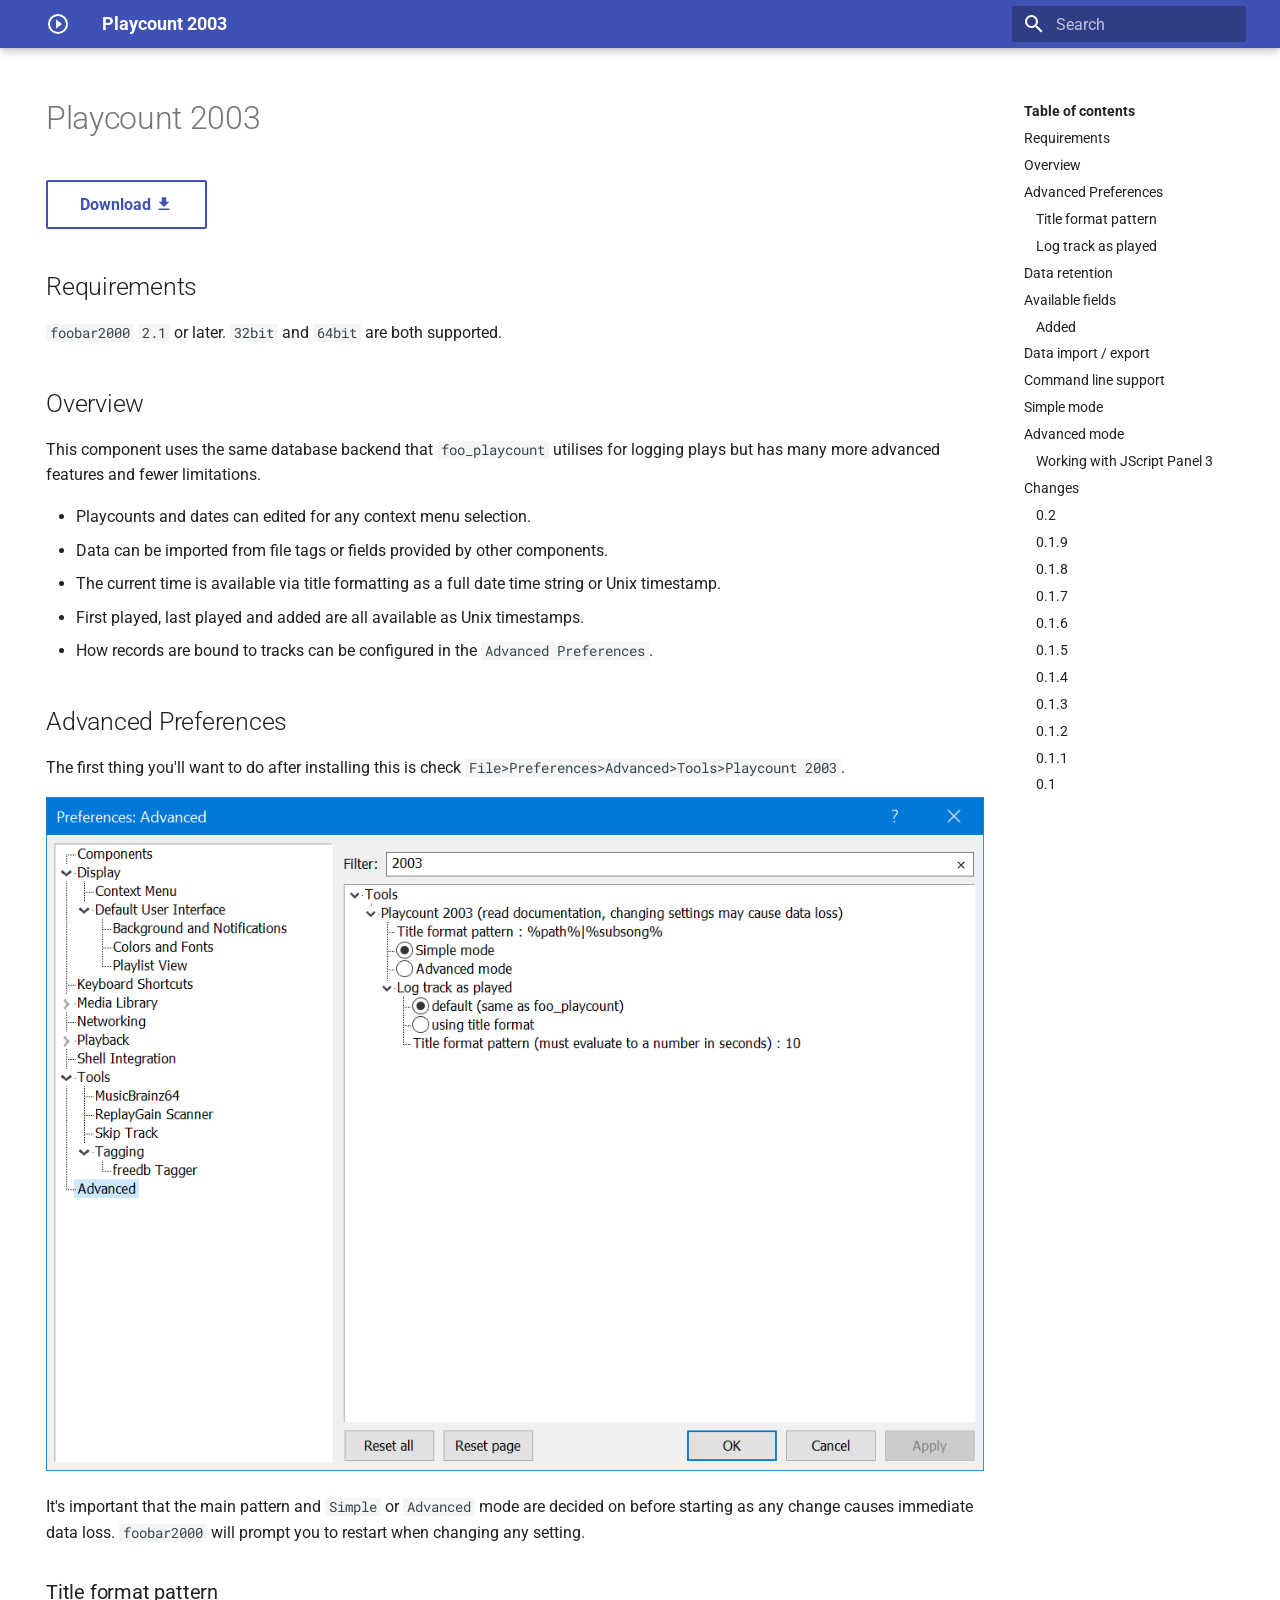
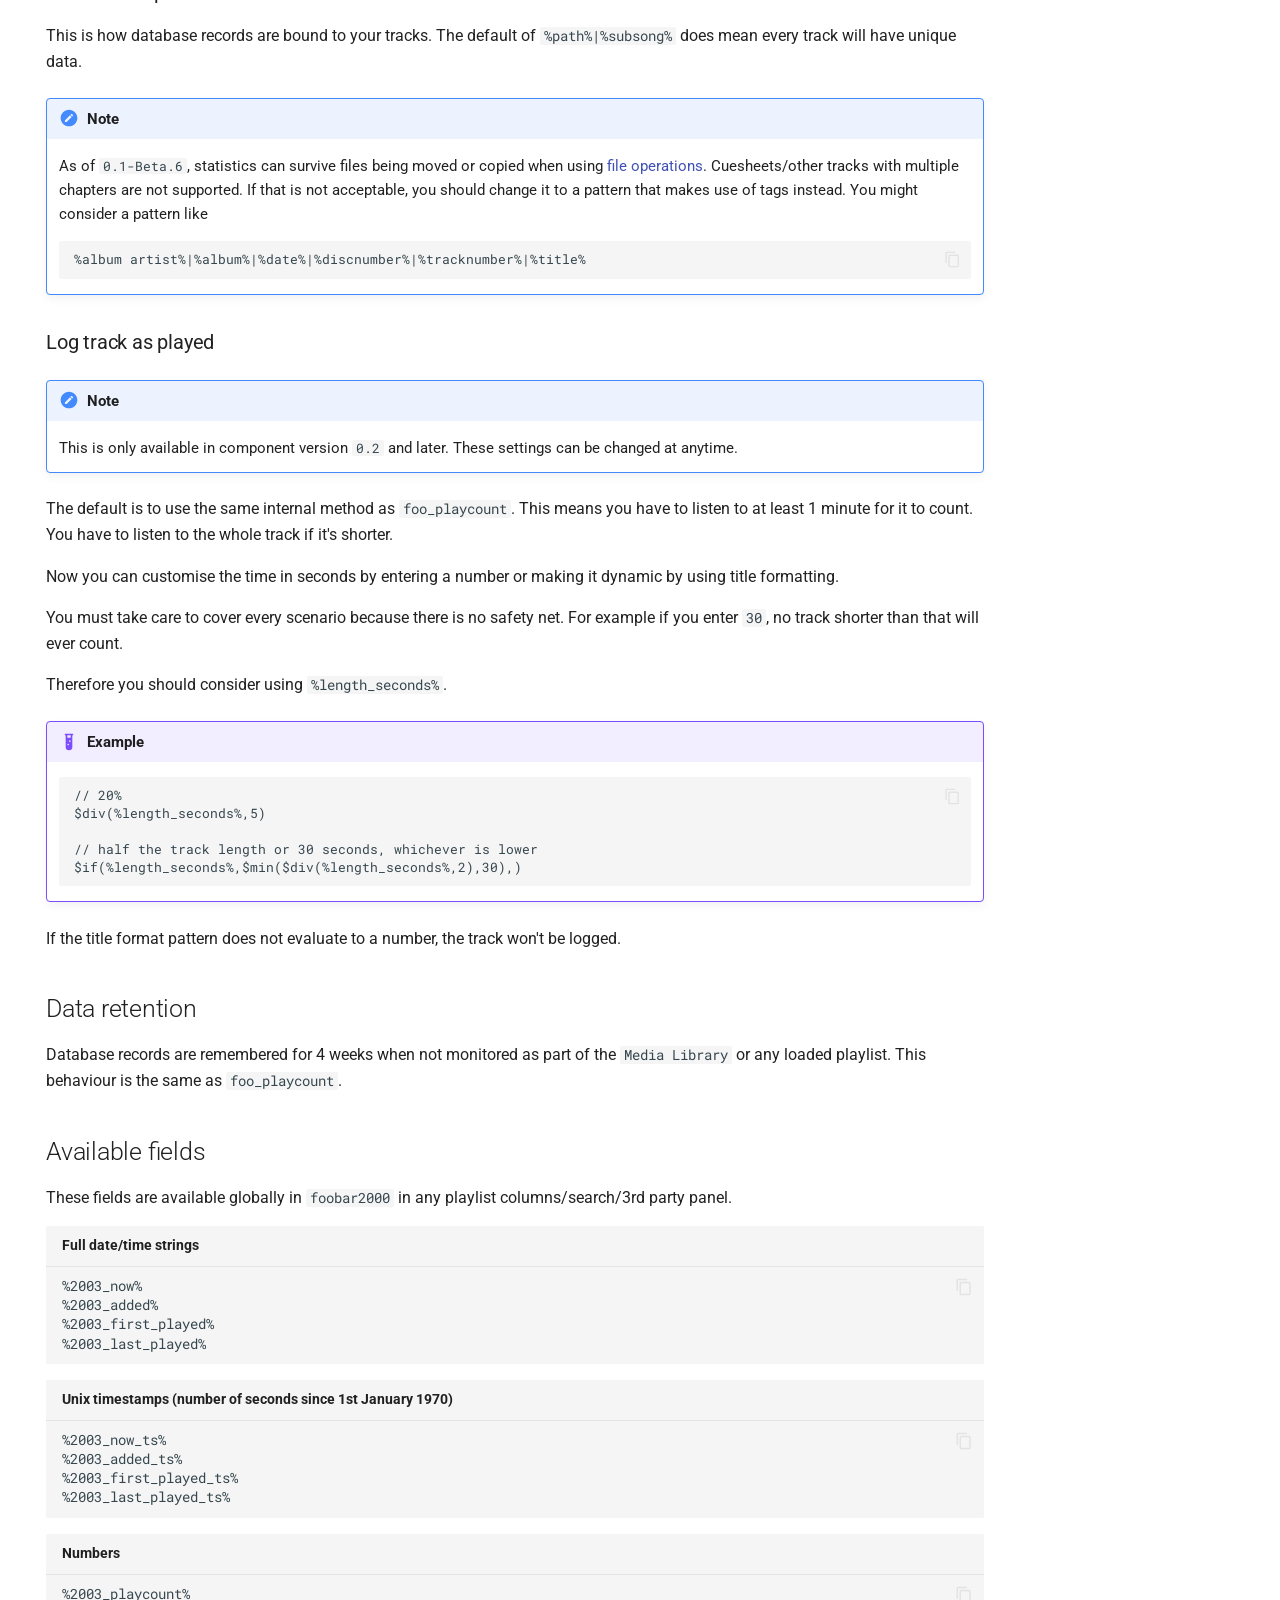
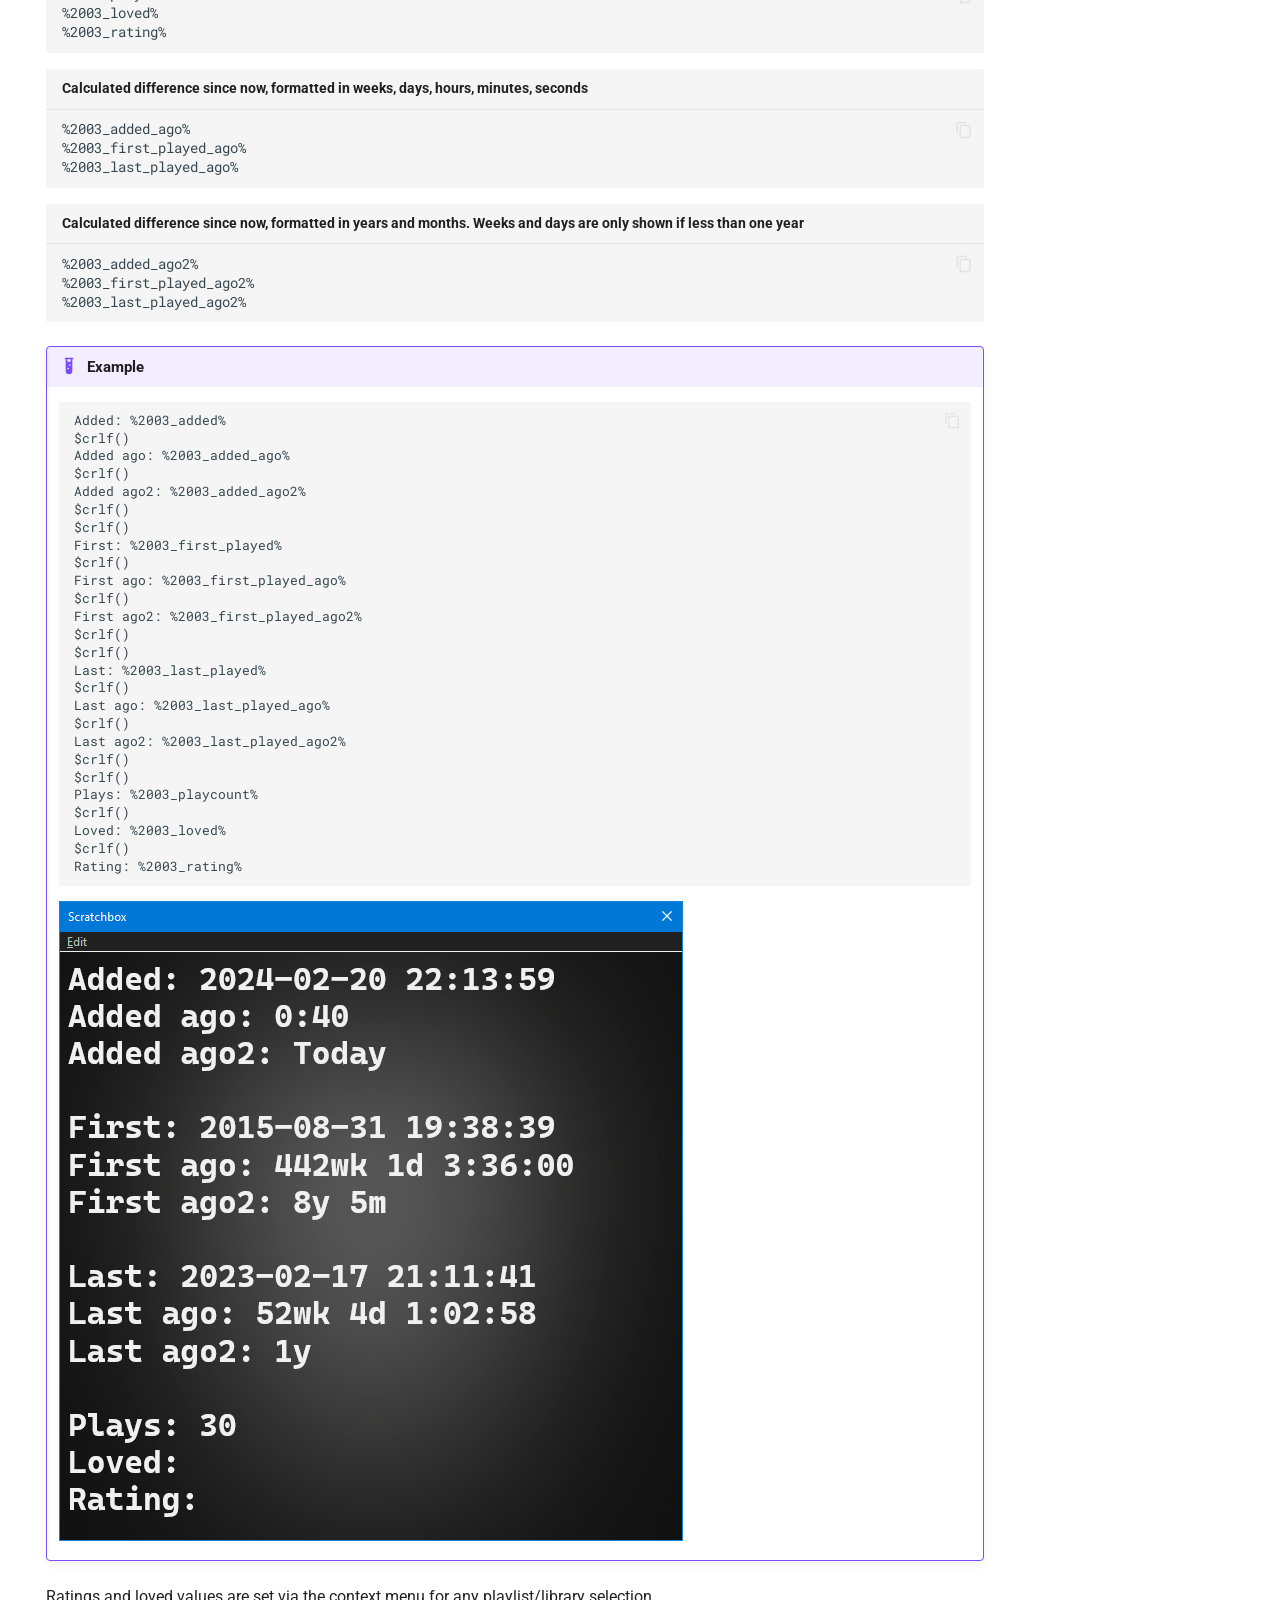
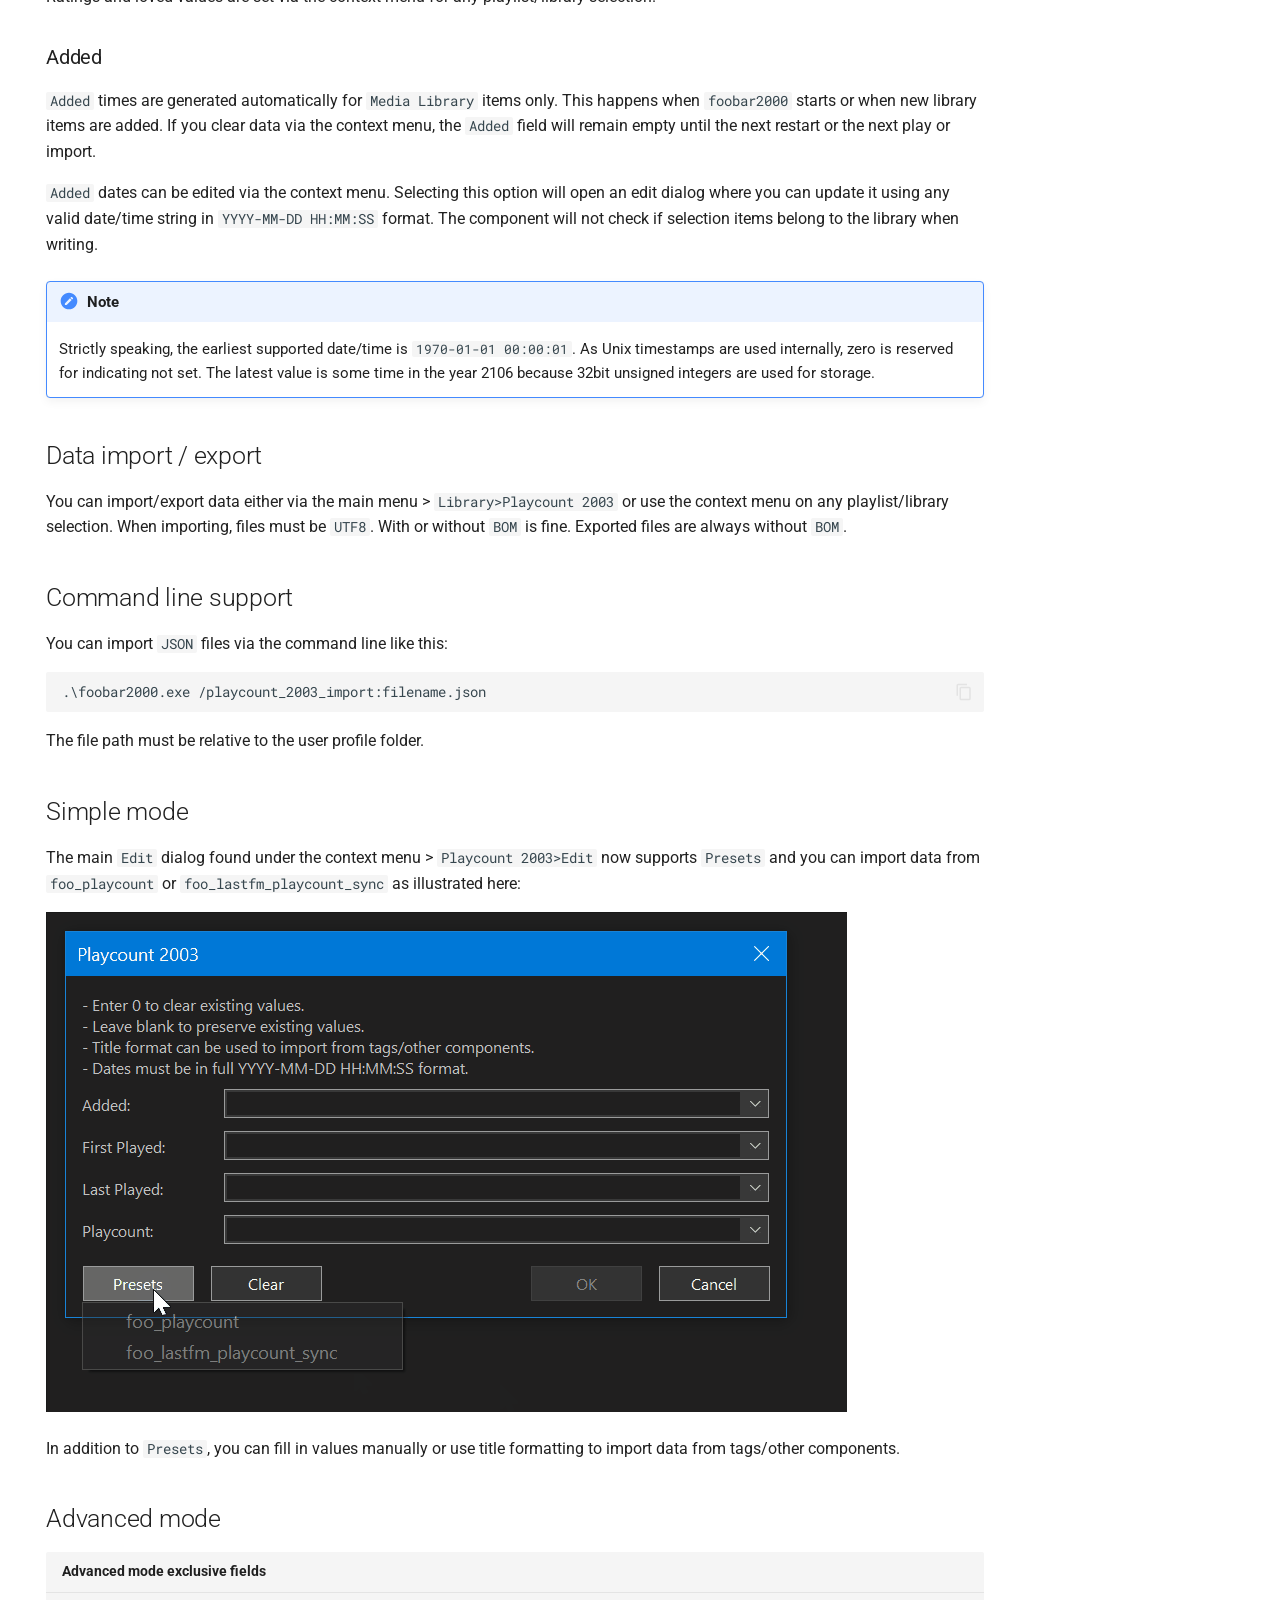
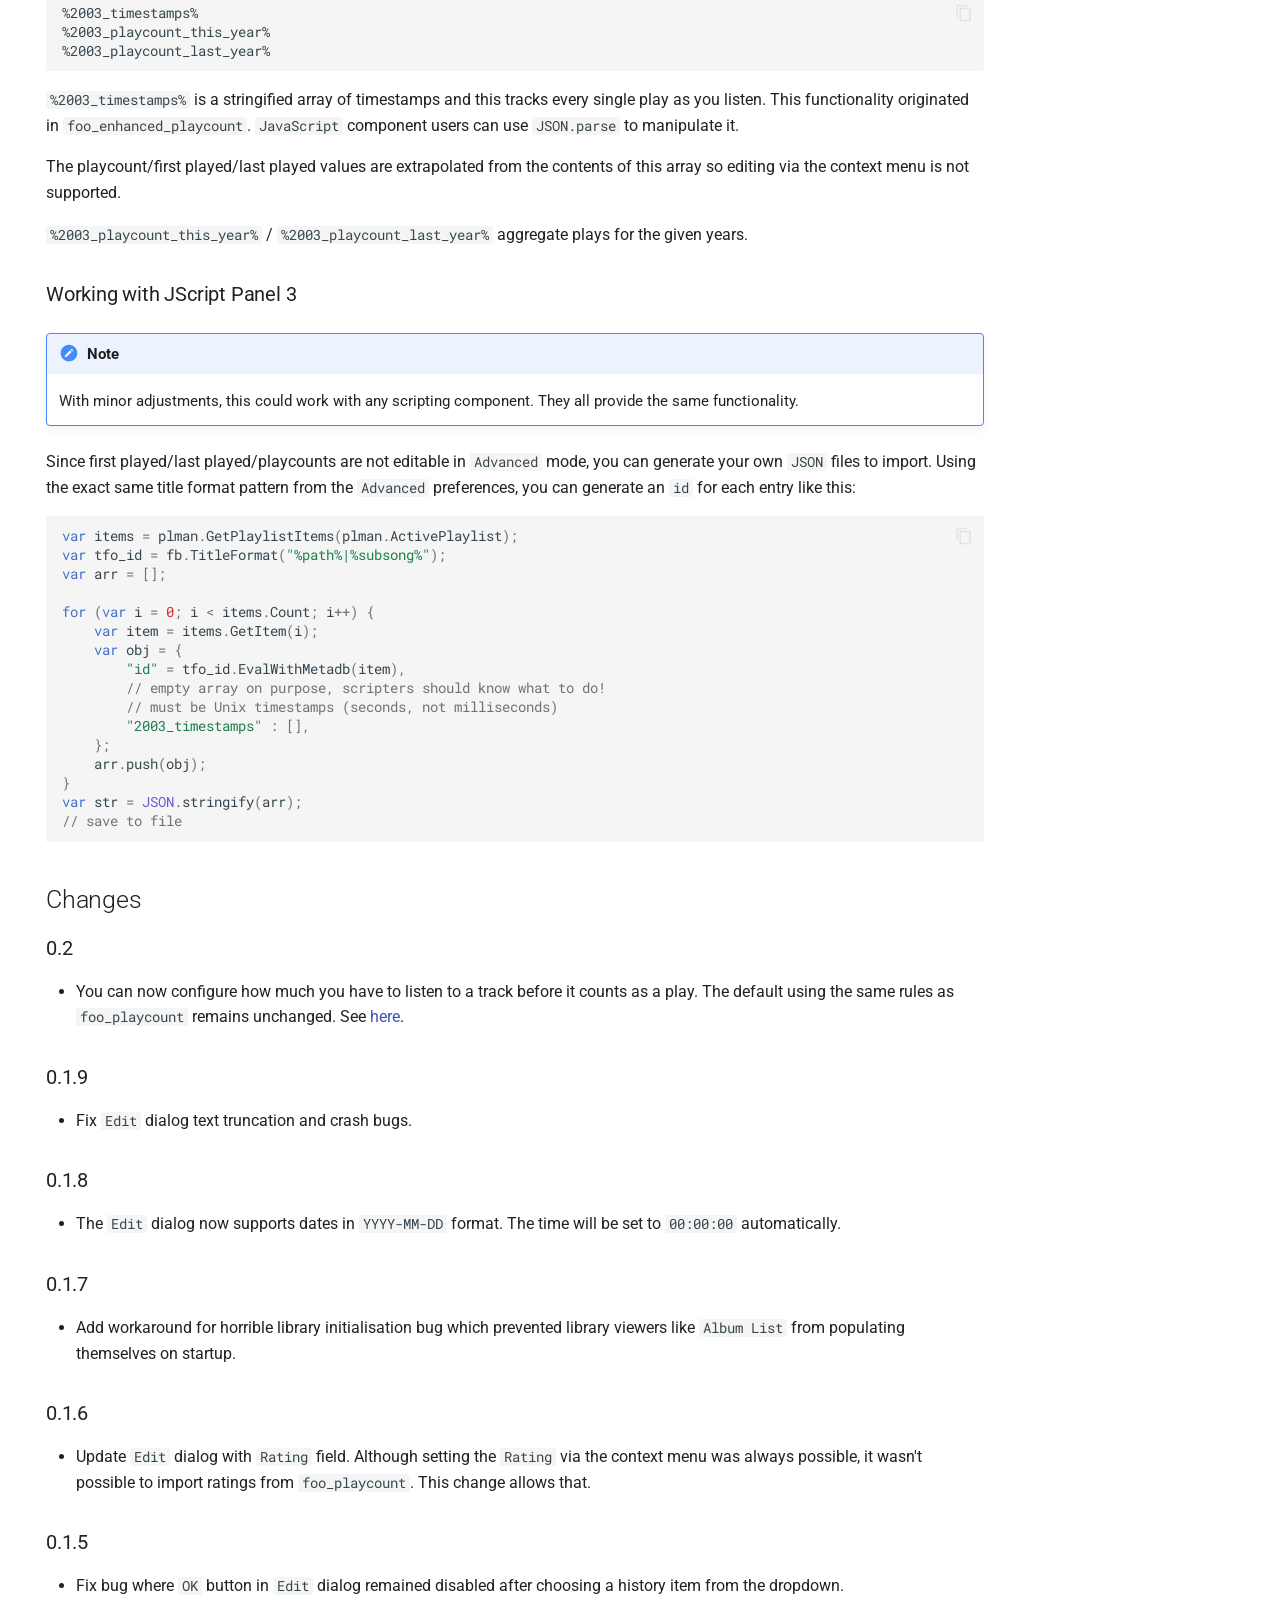
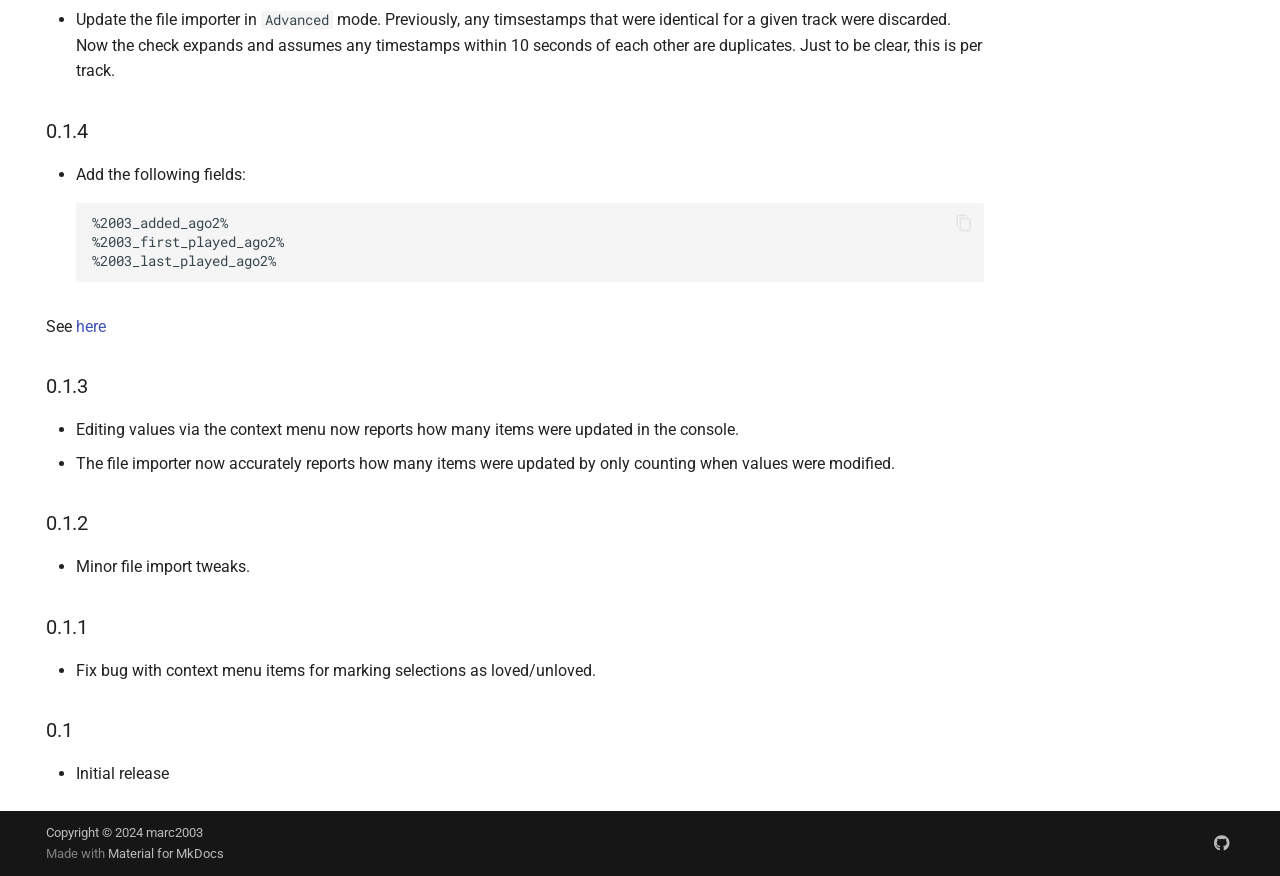
==== commit 0b7842a1: "Deployed c96c2e3 with MkDocs version: 1.6.0" ====
--- a/index.html
+++ b/index.html
@@ -12,7 +12,7 @@
       
       
       <link rel="icon" href="assets/images/favicon.png">
-      <meta name="generator" content="mkdocs-1.5.3, mkdocs-material-9.5.15">
+      <meta name="generator" content="mkdocs-1.6.0, mkdocs-material-9.5.27">
     
     
       
@@ -20,7 +20,7 @@
       
     
     
-      <link rel="stylesheet" href="assets/stylesheets/main.7e359304.min.css">
+      <link rel="stylesheet" href="assets/stylesheets/main.6543a935.min.css">
       
       
 
@@ -79,7 +79,7 @@
     <a href="." title="Playcount 2003" class="md-header__button md-logo" aria-label="Playcount 2003" data-md-component="logo">
       
   
-  <svg xmlns="http://www.w3.org/2000/svg" viewBox="0 0 24 24"><path d="M12 8a3 3 0 0 0 3-3 3 3 0 0 0-3-3 3 3 0 0 0-3 3 3 3 0 0 0 3 3m0 3.54C9.64 9.35 6.5 8 3 8v11c3.5 0 6.64 1.35 9 3.54 2.36-2.19 5.5-3.54 9-3.54V8c-3.5 0-6.64 1.35-9 3.54Z"/></svg>
+  <svg xmlns="http://www.w3.org/2000/svg" viewBox="0 0 24 24"><path d="M12 20c-4.41 0-8-3.59-8-8s3.59-8 8-8 8 3.59 8 8-3.59 8-8 8m0-18A10 10 0 0 0 2 12a10 10 0 0 0 10 10 10 10 0 0 0 10-10A10 10 0 0 0 12 2m-2 14.5 6-4.5-6-4.5v9Z"/></svg>
 
     </a>
     <label class="md-header__button md-icon" for="__drawer">
@@ -133,7 +133,7 @@
       
     </form>
     <div class="md-search__output">
-      <div class="md-search__scrollwrap" data-md-scrollfix>
+      <div class="md-search__scrollwrap" tabindex="0" data-md-scrollfix>
         <div class="md-search-result" data-md-component="search-result">
           <div class="md-search-result__meta">
             Initializing search
@@ -176,7 +176,7 @@
     <a href="." title="Playcount 2003" class="md-nav__button md-logo" aria-label="Playcount 2003" data-md-component="logo">
       
   
-  <svg xmlns="http://www.w3.org/2000/svg" viewBox="0 0 24 24"><path d="M12 8a3 3 0 0 0 3-3 3 3 0 0 0-3-3 3 3 0 0 0-3 3 3 3 0 0 0 3 3m0 3.54C9.64 9.35 6.5 8 3 8v11c3.5 0 6.64 1.35 9 3.54 2.36-2.19 5.5-3.54 9-3.54V8c-3.5 0-6.64 1.35-9 3.54Z"/></svg>
+  <svg xmlns="http://www.w3.org/2000/svg" viewBox="0 0 24 24"><path d="M12 20c-4.41 0-8-3.59-8-8s3.59-8 8-8 8 3.59 8 8-3.59 8-8 8m0-18A10 10 0 0 0 2 12a10 10 0 0 0 10 10 10 10 0 0 0 10-10A10 10 0 0 0 12 2m-2 14.5 6-4.5-6-4.5v9Z"/></svg>
 
     </a>
     Playcount 2003
@@ -273,19 +273,37 @@
   
 </li>
         
+          <li class="md-nav__item">
+  <a href="#log-track-as-played" class="md-nav__link">
+    <span class="md-ellipsis">
+      Log track as played
+    </span>
+  </a>
+  
+</li>
+        
       </ul>
     </nav>
   
 </li>
       
         <li class="md-nav__item">
-  <a href="#common-features" class="md-nav__link">
-    <span class="md-ellipsis">
-      Common features
-    </span>
-  </a>
-  
-    <nav class="md-nav" aria-label="Common features">
+  <a href="#data-retention" class="md-nav__link">
+    <span class="md-ellipsis">
+      Data retention
+    </span>
+  </a>
+  
+</li>
+      
+        <li class="md-nav__item">
+  <a href="#available-fields" class="md-nav__link">
+    <span class="md-ellipsis">
+      Available fields
+    </span>
+  </a>
+  
+    <nav class="md-nav" aria-label="Available fields">
       <ul class="md-nav__list">
         
           <li class="md-nav__item">
@@ -303,6 +321,24 @@
 </li>
       
         <li class="md-nav__item">
+  <a href="#data-import-export" class="md-nav__link">
+    <span class="md-ellipsis">
+      Data import / export
+    </span>
+  </a>
+  
+</li>
+      
+        <li class="md-nav__item">
+  <a href="#command-line-support" class="md-nav__link">
+    <span class="md-ellipsis">
+      Command line support
+    </span>
+  </a>
+  
+</li>
+      
+        <li class="md-nav__item">
   <a href="#simple-mode" class="md-nav__link">
     <span class="md-ellipsis">
       Simple mode
@@ -336,24 +372,6 @@
 </li>
       
         <li class="md-nav__item">
-  <a href="#data-import-export" class="md-nav__link">
-    <span class="md-ellipsis">
-      Data import / export
-    </span>
-  </a>
-  
-</li>
-      
-        <li class="md-nav__item">
-  <a href="#command-line-support" class="md-nav__link">
-    <span class="md-ellipsis">
-      Command line support
-    </span>
-  </a>
-  
-</li>
-      
-        <li class="md-nav__item">
   <a href="#changes" class="md-nav__link">
     <span class="md-ellipsis">
       Changes
@@ -362,6 +380,24 @@
   
     <nav class="md-nav" aria-label="Changes">
       <ul class="md-nav__list">
+        
+          <li class="md-nav__item">
+  <a href="#02" class="md-nav__link">
+    <span class="md-ellipsis">
+      0.2
+    </span>
+  </a>
+  
+</li>
+        
+          <li class="md-nav__item">
+  <a href="#019" class="md-nav__link">
+    <span class="md-ellipsis">
+      0.1.9
+    </span>
+  </a>
+  
+</li>
         
           <li class="md-nav__item">
   <a href="#018" class="md-nav__link">
@@ -522,19 +558,37 @@
   
 </li>
         
+          <li class="md-nav__item">
+  <a href="#log-track-as-played" class="md-nav__link">
+    <span class="md-ellipsis">
+      Log track as played
+    </span>
+  </a>
+  
+</li>
+        
       </ul>
     </nav>
   
 </li>
       
         <li class="md-nav__item">
-  <a href="#common-features" class="md-nav__link">
-    <span class="md-ellipsis">
-      Common features
-    </span>
-  </a>
-  
-    <nav class="md-nav" aria-label="Common features">
+  <a href="#data-retention" class="md-nav__link">
+    <span class="md-ellipsis">
+      Data retention
+    </span>
+  </a>
+  
+</li>
+      
+        <li class="md-nav__item">
+  <a href="#available-fields" class="md-nav__link">
+    <span class="md-ellipsis">
+      Available fields
+    </span>
+  </a>
+  
+    <nav class="md-nav" aria-label="Available fields">
       <ul class="md-nav__list">
         
           <li class="md-nav__item">
@@ -552,6 +606,24 @@
 </li>
       
         <li class="md-nav__item">
+  <a href="#data-import-export" class="md-nav__link">
+    <span class="md-ellipsis">
+      Data import / export
+    </span>
+  </a>
+  
+</li>
+      
+        <li class="md-nav__item">
+  <a href="#command-line-support" class="md-nav__link">
+    <span class="md-ellipsis">
+      Command line support
+    </span>
+  </a>
+  
+</li>
+      
+        <li class="md-nav__item">
   <a href="#simple-mode" class="md-nav__link">
     <span class="md-ellipsis">
       Simple mode
@@ -585,24 +657,6 @@
 </li>
       
         <li class="md-nav__item">
-  <a href="#data-import-export" class="md-nav__link">
-    <span class="md-ellipsis">
-      Data import / export
-    </span>
-  </a>
-  
-</li>
-      
-        <li class="md-nav__item">
-  <a href="#command-line-support" class="md-nav__link">
-    <span class="md-ellipsis">
-      Command line support
-    </span>
-  </a>
-  
-</li>
-      
-        <li class="md-nav__item">
   <a href="#changes" class="md-nav__link">
     <span class="md-ellipsis">
       Changes
@@ -611,6 +665,24 @@
   
     <nav class="md-nav" aria-label="Changes">
       <ul class="md-nav__list">
+        
+          <li class="md-nav__item">
+  <a href="#02" class="md-nav__link">
+    <span class="md-ellipsis">
+      0.2
+    </span>
+  </a>
+  
+</li>
+        
+          <li class="md-nav__item">
+  <a href="#019" class="md-nav__link">
+    <span class="md-ellipsis">
+      0.1.9
+    </span>
+  </a>
+  
+</li>
         
           <li class="md-nav__item">
   <a href="#018" class="md-nav__link">
@@ -730,7 +802,7 @@
 <h2 id="advanced-preferences">Advanced Preferences<a class="headerlink" href="#advanced-preferences" title="Permanent link">#</a></h2>
 <p>The first thing you'll want to do after installing this is check <code>File&gt;Preferences&gt;Advanced&gt;Tools&gt;Playcount 2003</code>.</p>
 <p><img alt="playcount preferences" src="images/playcount-2003-preferences.png" /></p>
-<p>It's important that settings are decided on before starting as any change causes immediate data loss.
+<p>It's important that the main pattern and <code>Simple</code> or <code>Advanced</code> mode are decided on before starting as any change causes immediate data loss.
 <code>foobar2000</code> will prompt you to restart when changing any setting.</p>
 <h3 id="title-format-pattern">Title format pattern<a class="headerlink" href="#title-format-pattern" title="Permanent link">#</a></h3>
 <p>This is how database records are bound to your tracks. The default of <code>%path%|%subsong%</code> does
@@ -743,12 +815,28 @@
 <div class="highlight"><pre><span></span><code>%album artist%|%album%|%date%|%discnumber%|%tracknumber%|%title%
 </code></pre></div>
 </div>
-<h2 id="common-features">Common features<a class="headerlink" href="#common-features" title="Permanent link">#</a></h2>
-<p>Both <code>Simple</code> and <code>Advanced</code> mode have these same common features:</p>
-<ul>
-<li>database records are remembered for 4 weeks when not monitored as part of the <code>Media Library</code> or any loaded playlist. This behaviour is the same as <code>foo_playcount</code>.</li>
-<li>Like <code>foo_playcount</code>, tracks are logged after one minute of playback or when playback ends if shorter than one minute.</li>
-</ul>
+<h3 id="log-track-as-played">Log track as played<a class="headerlink" href="#log-track-as-played" title="Permanent link">#</a></h3>
+<div class="admonition note">
+<p class="admonition-title">Note</p>
+<p>This is only available in component version <code>0.2</code> and later. These settings can be changed at anytime.</p>
+</div>
+<p>The default is to use the same internal method as <code>foo_playcount</code>. This means you have to listen to at least 1 minute for it to count. You have to listen to the whole track if it's shorter.</p>
+<p>Now you can customise the time in seconds by entering a number or making it dynamic by using title formatting.</p>
+<p>You must take care to cover every scenario because there is no safety net. For example if you enter <code>30</code>, no track shorter than that will ever count.</p>
+<p>Therefore you should consider using <code>%length_seconds%</code>.</p>
+<div class="admonition example">
+<p class="admonition-title">Example</p>
+<div class="highlight"><pre><span></span><code>// 20%
+$div(%length_seconds%,5)
+
+// half the track length or 30 seconds, whichever is lower
+$if(%length_seconds%,$min($div(%length_seconds%,2),30),)
+</code></pre></div>
+</div>
+<p>If the title format pattern does not evaluate to a number, the track won't be logged.</p>
+<h2 id="data-retention">Data retention<a class="headerlink" href="#data-retention" title="Permanent link">#</a></h2>
+<p>Database records are remembered for 4 weeks when not monitored as part of the <code>Media Library</code> or any loaded playlist. This behaviour is the same as <code>foo_playcount</code>.</p>
+<h2 id="available-fields">Available fields<a class="headerlink" href="#available-fields" title="Permanent link">#</a></h2>
 <p>These fields are available globally in <code>foobar2000</code> in any playlist columns/search/3rd party panel.</p>
 <div class="highlight"><span class="filename">Full date/time strings</span><pre><span></span><code>%2003_now%
 %2003_added%
@@ -817,11 +905,16 @@
 internally, zero is reserved for indicating not set. The latest value is some time in the year 2106
 because 32bit unsigned integers are used for storage.</p>
 </div>
+<h2 id="data-import-export">Data import / export<a class="headerlink" href="#data-import-export" title="Permanent link">#</a></h2>
+<p>You can import/export data either via the main menu &gt; <code>Library&gt;Playcount 2003</code> or use the context menu
+on any playlist/library selection. When importing, files must be <code>UTF8</code>. With or without <code>BOM</code> is
+fine. Exported files are always without <code>BOM</code>.</p>
+<h2 id="command-line-support">Command line support<a class="headerlink" href="#command-line-support" title="Permanent link">#</a></h2>
+<p>You can import <code>JSON</code> files via the command line like this:</p>
+<div class="highlight"><pre><span></span><code>.\foobar2000.exe /playcount_2003_import:filename.json
+</code></pre></div>
+<p>The file path must be relative to the user profile folder.</p>
 <h2 id="simple-mode">Simple mode<a class="headerlink" href="#simple-mode" title="Permanent link">#</a></h2>
-<div class="admonition note">
-<p class="admonition-title">Note</p>
-<p>The dedicated <code>foo_playcount</code> import option on the main <code>Library</code> menu has been removed in <code>0.1</code> final.</p>
-</div>
 <p>The main <code>Edit</code> dialog found under the context menu &gt; <code>Playcount 2003&gt;Edit</code> now supports <code>Presets</code> and
 you can import data from <code>foo_playcount</code> or <code>foo_lastfm_playcount_sync</code> as illustrated here:</p>
 <p><img alt="playcount edit dialog" src="images/playcount-2003-presets.gif" /></p>
@@ -863,16 +956,15 @@
 <span class="kd">var</span><span class="w"> </span><span class="nx">str</span><span class="w"> </span><span class="o">=</span><span class="w"> </span><span class="nb">JSON</span><span class="p">.</span><span class="nx">stringify</span><span class="p">(</span><span class="nx">arr</span><span class="p">);</span>
 <span class="c1">// save to file</span>
 </code></pre></div>
-<h2 id="data-import-export">Data import / export<a class="headerlink" href="#data-import-export" title="Permanent link">#</a></h2>
-<p>You can import/export data either via the main menu &gt; <code>Library&gt;Playcount 2003</code> or use the context menu
-on any playlist/library selection. When importing, files must be <code>UTF8</code>. With or without <code>BOM</code> is fine
-as of <code>0.1</code> <code>Final</code>. Exported files are always without <code>BOM</code>.</p>
-<h2 id="command-line-support">Command line support<a class="headerlink" href="#command-line-support" title="Permanent link">#</a></h2>
-<p>Finally, you can import <code>JSON</code> files via the command line like this:</p>
-<div class="highlight"><pre><span></span><code>.\foobar2000.exe /playcount_2003_import:filename.json
-</code></pre></div>
-<p>The file path must be relative to the user profile folder.</p>
 <h2 id="changes">Changes<a class="headerlink" href="#changes" title="Permanent link">#</a></h2>
+<h3 id="02">0.2<a class="headerlink" href="#02" title="Permanent link">#</a></h3>
+<ul>
+<li>You can now configure how much you have to listen to a track before it counts as a play. The default using the same rules as <code>foo_playcount</code> remains unchanged. See <a href="#log-track-as-played">here</a>.</li>
+</ul>
+<h3 id="019">0.1.9<a class="headerlink" href="#019" title="Permanent link">#</a></h3>
+<ul>
+<li>Fix <code>Edit</code> dialog text truncation and crash bugs.</li>
+</ul>
 <h3 id="018">0.1.8<a class="headerlink" href="#018" title="Permanent link">#</a></h3>
 <ul>
 <li>The <code>Edit</code> dialog now supports dates in <code>YYYY-MM-DD</code> format. The time will be set to <code>00:00:00</code> automatically.</li>
@@ -971,7 +1063,7 @@
       
     
     <a href="https://github.com/marc2k3" target="_blank" rel="noopener" title="github.com" class="md-social__link">
-      <svg xmlns="http://www.w3.org/2000/svg" viewBox="0 0 496 512"><!--! Font Awesome Free 6.5.1 by @fontawesome - https://fontawesome.com License - https://fontawesome.com/license/free (Icons: CC BY 4.0, Fonts: SIL OFL 1.1, Code: MIT License) Copyright 2023 Fonticons, Inc.--><path d="M165.9 397.4c0 2-2.3 3.6-5.2 3.6-3.3.3-5.6-1.3-5.6-3.6 0-2 2.3-3.6 5.2-3.6 3-.3 5.6 1.3 5.6 3.6zm-31.1-4.5c-.7 2 1.3 4.3 4.3 4.9 2.6 1 5.6 0 6.2-2s-1.3-4.3-4.3-5.2c-2.6-.7-5.5.3-6.2 2.3zm44.2-1.7c-2.9.7-4.9 2.6-4.6 4.9.3 2 2.9 3.3 5.9 2.6 2.9-.7 4.9-2.6 4.6-4.6-.3-1.9-3-3.2-5.9-2.9zM244.8 8C106.1 8 0 113.3 0 252c0 110.9 69.8 205.8 169.5 239.2 12.8 2.3 17.3-5.6 17.3-12.1 0-6.2-.3-40.4-.3-61.4 0 0-70 15-84.7-29.8 0 0-11.4-29.1-27.8-36.6 0 0-22.9-15.7 1.6-15.4 0 0 24.9 2 38.6 25.8 21.9 38.6 58.6 27.5 72.9 20.9 2.3-16 8.8-27.1 16-33.7-55.9-6.2-112.3-14.3-112.3-110.5 0-27.5 7.6-41.3 23.6-58.9-2.6-6.5-11.1-33.3 2.6-67.9 20.9-6.5 69 27 69 27 20-5.6 41.5-8.5 62.8-8.5s42.8 2.9 62.8 8.5c0 0 48.1-33.6 69-27 13.7 34.7 5.2 61.4 2.6 67.9 16 17.7 25.8 31.5 25.8 58.9 0 96.5-58.9 104.2-114.8 110.5 9.2 7.9 17 22.9 17 46.4 0 33.7-.3 75.4-.3 83.6 0 6.5 4.6 14.4 17.3 12.1C428.2 457.8 496 362.9 496 252 496 113.3 383.5 8 244.8 8zM97.2 352.9c-1.3 1-1 3.3.7 5.2 1.6 1.6 3.9 2.3 5.2 1 1.3-1 1-3.3-.7-5.2-1.6-1.6-3.9-2.3-5.2-1zm-10.8-8.1c-.7 1.3.3 2.9 2.3 3.9 1.6 1 3.6.7 4.3-.7.7-1.3-.3-2.9-2.3-3.9-2-.6-3.6-.3-4.3.7zm32.4 35.6c-1.6 1.3-1 4.3 1.3 6.2 2.3 2.3 5.2 2.6 6.5 1 1.3-1.3.7-4.3-1.3-6.2-2.2-2.3-5.2-2.6-6.5-1zm-11.4-14.7c-1.6 1-1.6 3.6 0 5.9 1.6 2.3 4.3 3.3 5.6 2.3 1.6-1.3 1.6-3.9 0-6.2-1.4-2.3-4-3.3-5.6-2z"/></svg>
+      <svg xmlns="http://www.w3.org/2000/svg" viewBox="0 0 496 512"><!--! Font Awesome Free 6.5.2 by @fontawesome - https://fontawesome.com License - https://fontawesome.com/license/free (Icons: CC BY 4.0, Fonts: SIL OFL 1.1, Code: MIT License) Copyright 2024 Fonticons, Inc.--><path d="M165.9 397.4c0 2-2.3 3.6-5.2 3.6-3.3.3-5.6-1.3-5.6-3.6 0-2 2.3-3.6 5.2-3.6 3-.3 5.6 1.3 5.6 3.6zm-31.1-4.5c-.7 2 1.3 4.3 4.3 4.9 2.6 1 5.6 0 6.2-2s-1.3-4.3-4.3-5.2c-2.6-.7-5.5.3-6.2 2.3zm44.2-1.7c-2.9.7-4.9 2.6-4.6 4.9.3 2 2.9 3.3 5.9 2.6 2.9-.7 4.9-2.6 4.6-4.6-.3-1.9-3-3.2-5.9-2.9zM244.8 8C106.1 8 0 113.3 0 252c0 110.9 69.8 205.8 169.5 239.2 12.8 2.3 17.3-5.6 17.3-12.1 0-6.2-.3-40.4-.3-61.4 0 0-70 15-84.7-29.8 0 0-11.4-29.1-27.8-36.6 0 0-22.9-15.7 1.6-15.4 0 0 24.9 2 38.6 25.8 21.9 38.6 58.6 27.5 72.9 20.9 2.3-16 8.8-27.1 16-33.7-55.9-6.2-112.3-14.3-112.3-110.5 0-27.5 7.6-41.3 23.6-58.9-2.6-6.5-11.1-33.3 2.6-67.9 20.9-6.5 69 27 69 27 20-5.6 41.5-8.5 62.8-8.5s42.8 2.9 62.8 8.5c0 0 48.1-33.6 69-27 13.7 34.7 5.2 61.4 2.6 67.9 16 17.7 25.8 31.5 25.8 58.9 0 96.5-58.9 104.2-114.8 110.5 9.2 7.9 17 22.9 17 46.4 0 33.7-.3 75.4-.3 83.6 0 6.5 4.6 14.4 17.3 12.1C428.2 457.8 496 362.9 496 252 496 113.3 383.5 8 244.8 8zM97.2 352.9c-1.3 1-1 3.3.7 5.2 1.6 1.6 3.9 2.3 5.2 1 1.3-1 1-3.3-.7-5.2-1.6-1.6-3.9-2.3-5.2-1zm-10.8-8.1c-.7 1.3.3 2.9 2.3 3.9 1.6 1 3.6.7 4.3-.7.7-1.3-.3-2.9-2.3-3.9-2-.6-3.6-.3-4.3.7zm32.4 35.6c-1.6 1.3-1 4.3 1.3 6.2 2.3 2.3 5.2 2.6 6.5 1 1.3-1.3.7-4.3-1.3-6.2-2.2-2.3-5.2-2.6-6.5-1zm-11.4-14.7c-1.6 1-1.6 3.6 0 5.9 1.6 2.3 4.3 3.3 5.6 2.3 1.6-1.3 1.6-3.9 0-6.2-1.4-2.3-4-3.3-5.6-2z"/></svg>
     </a>
   
 </div>
@@ -989,7 +1081,7 @@
     <script id="__config" type="application/json">{"base": ".", "features": ["content.code.copy", "navigation.sections"], "search": "assets/javascripts/workers/search.b8dbb3d2.min.js", "translations": {"clipboard.copied": "Copied to clipboard", "clipboard.copy": "Copy to clipboard", "search.result.more.one": "1 more on this page", "search.result.more.other": "# more on this page", "search.result.none": "No matching documents", "search.result.one": "1 matching document", "search.result.other": "# matching documents", "search.result.placeholder": "Type to start searching", "search.result.term.missing": "Missing", "select.version": "Select version"}}</script>
     
     
-      <script src="assets/javascripts/bundle.bd41221c.min.js"></script>
+      <script src="assets/javascripts/bundle.ad660dcc.min.js"></script>
       
     
   </body>
--- a/assets/stylesheets/main.6543a935.min.css
+++ b/assets/stylesheets/main.6543a935.min.css
@@ -0,0 +1 @@
+@charset "UTF-8";html{-webkit-text-size-adjust:none;-moz-text-size-adjust:none;text-size-adjust:none;box-sizing:border-box}*,:after,:before{box-sizing:inherit}@media (prefers-reduced-motion){*,:after,:before{transition:none!important}}body{margin:0}a,button,input,label{-webkit-tap-highlight-color:transparent}a{color:inherit;text-decoration:none}hr{border:0;box-sizing:initial;display:block;height:.05rem;overflow:visible;padding:0}small{font-size:80%}sub,sup{line-height:1em}img{border-style:none}table{border-collapse:initial;border-spacing:0}td,th{font-weight:400;vertical-align:top}button{background:#0000;border:0;font-family:inherit;font-size:inherit;margin:0;padding:0}input{border:0;outline:none}:root{--md-primary-fg-color:#4051b5;--md-primary-fg-color--light:#5d6cc0;--md-primary-fg-color--dark:#303fa1;--md-primary-bg-color:#fff;--md-primary-bg-color--light:#ffffffb3;--md-accent-fg-color:#526cfe;--md-accent-fg-color--transparent:#526cfe1a;--md-accent-bg-color:#fff;--md-accent-bg-color--light:#ffffffb3}[data-md-color-scheme=default]{color-scheme:light}[data-md-color-scheme=default] img[src$="#gh-dark-mode-only"],[data-md-color-scheme=default] img[src$="#only-dark"]{display:none}:root,[data-md-color-scheme=default]{--md-hue:225deg;--md-default-fg-color:#000000de;--md-default-fg-color--light:#0000008a;--md-default-fg-color--lighter:#00000052;--md-default-fg-color--lightest:#00000012;--md-default-bg-color:#fff;--md-default-bg-color--light:#ffffffb3;--md-default-bg-color--lighter:#ffffff4d;--md-default-bg-color--lightest:#ffffff1f;--md-code-fg-color:#36464e;--md-code-bg-color:#f5f5f5;--md-code-hl-color:#4287ff;--md-code-hl-color--light:#4287ff1a;--md-code-hl-number-color:#d52a2a;--md-code-hl-special-color:#db1457;--md-code-hl-function-color:#a846b9;--md-code-hl-constant-color:#6e59d9;--md-code-hl-keyword-color:#3f6ec6;--md-code-hl-string-color:#1c7d4d;--md-code-hl-name-color:var(--md-code-fg-color);--md-code-hl-operator-color:var(--md-default-fg-color--light);--md-code-hl-punctuation-color:var(--md-default-fg-color--light);--md-code-hl-comment-color:var(--md-default-fg-color--light);--md-code-hl-generic-color:var(--md-default-fg-color--light);--md-code-hl-variable-color:var(--md-default-fg-color--light);--md-typeset-color:var(--md-default-fg-color);--md-typeset-a-color:var(--md-primary-fg-color);--md-typeset-del-color:#f5503d26;--md-typeset-ins-color:#0bd57026;--md-typeset-kbd-color:#fafafa;--md-typeset-kbd-accent-color:#fff;--md-typeset-kbd-border-color:#b8b8b8;--md-typeset-mark-color:#ffff0080;--md-typeset-table-color:#0000001f;--md-typeset-table-color--light:rgba(0,0,0,.035);--md-admonition-fg-color:var(--md-default-fg-color);--md-admonition-bg-color:var(--md-default-bg-color);--md-warning-fg-color:#000000de;--md-warning-bg-color:#ff9;--md-footer-fg-color:#fff;--md-footer-fg-color--light:#ffffffb3;--md-footer-fg-color--lighter:#ffffff73;--md-footer-bg-color:#000000de;--md-footer-bg-color--dark:#00000052;--md-shadow-z1:0 0.2rem 0.5rem #0000000d,0 0 0.05rem #0000001a;--md-shadow-z2:0 0.2rem 0.5rem #0000001a,0 0 0.05rem #00000040;--md-shadow-z3:0 0.2rem 0.5rem #0003,0 0 0.05rem #00000059}.md-icon svg{fill:currentcolor;display:block;height:1.2rem;width:1.2rem}body{-webkit-font-smoothing:antialiased;-moz-osx-font-smoothing:grayscale;--md-text-font-family:var(--md-text-font,_),-apple-system,BlinkMacSystemFont,Helvetica,Arial,sans-serif;--md-code-font-family:var(--md-code-font,_),SFMono-Regular,Consolas,Menlo,monospace}aside,body,input{font-feature-settings:"kern","liga";color:var(--md-typeset-color);font-family:var(--md-text-font-family)}code,kbd,pre{font-feature-settings:"kern";font-family:var(--md-code-font-family)}:root{--md-typeset-table-sort-icon:url('data:image/svg+xml;charset=utf-8,<svg xmlns="http://www.w3.org/2000/svg" viewBox="0 0 24 24"><path d="m18 21-4-4h3V7h-3l4-4 4 4h-3v10h3M2 19v-2h10v2M2 13v-2h7v2M2 7V5h4v2H2Z"/></svg>');--md-typeset-table-sort-icon--asc:url('data:image/svg+xml;charset=utf-8,<svg xmlns="http://www.w3.org/2000/svg" viewBox="0 0 24 24"><path d="M19 17h3l-4 4-4-4h3V3h2M2 17h10v2H2M6 5v2H2V5m0 6h7v2H2v-2Z"/></svg>');--md-typeset-table-sort-icon--desc:url('data:image/svg+xml;charset=utf-8,<svg xmlns="http://www.w3.org/2000/svg" viewBox="0 0 24 24"><path d="M19 7h3l-4-4-4 4h3v14h2M2 17h10v2H2M6 5v2H2V5m0 6h7v2H2v-2Z"/></svg>')}.md-typeset{-webkit-print-color-adjust:exact;color-adjust:exact;font-size:.8rem;line-height:1.6}@media print{.md-typeset{font-size:.68rem}}.md-typeset blockquote,.md-typeset dl,.md-typeset figure,.md-typeset ol,.md-typeset pre,.md-typeset ul{margin-bottom:1em;margin-top:1em}.md-typeset h1{color:var(--md-default-fg-color--light);font-size:2em;line-height:1.3;margin:0 0 1.25em}.md-typeset h1,.md-typeset h2{font-weight:300;letter-spacing:-.01em}.md-typeset h2{font-size:1.5625em;line-height:1.4;margin:1.6em 0 .64em}.md-typeset h3{font-size:1.25em;font-weight:400;letter-spacing:-.01em;line-height:1.5;margin:1.6em 0 .8em}.md-typeset h2+h3{margin-top:.8em}.md-typeset h4{font-weight:700;letter-spacing:-.01em;margin:1em 0}.md-typeset h5,.md-typeset h6{color:var(--md-default-fg-color--light);font-size:.8em;font-weight:700;letter-spacing:-.01em;margin:1.25em 0}.md-typeset h5{text-transform:uppercase}.md-typeset hr{border-bottom:.05rem solid var(--md-default-fg-color--lightest);display:flow-root;margin:1.5em 0}.md-typeset a{color:var(--md-typeset-a-color);word-break:break-word}.md-typeset a,.md-typeset a:before{transition:color 125ms}.md-typeset a:focus,.md-typeset a:hover{color:var(--md-accent-fg-color)}.md-typeset a:focus code,.md-typeset a:hover code{background-color:var(--md-accent-fg-color--transparent)}.md-typeset a code{color:currentcolor;transition:background-color 125ms}.md-typeset a.focus-visible{outline-color:var(--md-accent-fg-color);outline-offset:.2rem}.md-typeset code,.md-typeset kbd,.md-typeset pre{color:var(--md-code-fg-color);direction:ltr;font-variant-ligatures:none}@media print{.md-typeset code,.md-typeset kbd,.md-typeset pre{white-space:pre-wrap}}.md-typeset code{background-color:var(--md-code-bg-color);border-radius:.1rem;-webkit-box-decoration-break:clone;box-decoration-break:clone;font-size:.85em;padding:0 .2941176471em;word-break:break-word}.md-typeset code:not(.focus-visible){-webkit-tap-highlight-color:transparent;outline:none}.md-typeset pre{display:flow-root;line-height:1.4;position:relative}.md-typeset pre>code{-webkit-box-decoration-break:slice;box-decoration-break:slice;box-shadow:none;display:block;margin:0;outline-color:var(--md-accent-fg-color);overflow:auto;padding:.7720588235em 1.1764705882em;scrollbar-color:var(--md-default-fg-color--lighter) #0000;scrollbar-width:thin;touch-action:auto;word-break:normal}.md-typeset pre>code:hover{scrollbar-color:var(--md-accent-fg-color) #0000}.md-typeset pre>code::-webkit-scrollbar{height:.2rem;width:.2rem}.md-typeset pre>code::-webkit-scrollbar-thumb{background-color:var(--md-default-fg-color--lighter)}.md-typeset pre>code::-webkit-scrollbar-thumb:hover{background-color:var(--md-accent-fg-color)}.md-typeset kbd{background-color:var(--md-typeset-kbd-color);border-radius:.1rem;box-shadow:0 .1rem 0 .05rem var(--md-typeset-kbd-border-color),0 .1rem 0 var(--md-typeset-kbd-border-color),0 -.1rem .2rem var(--md-typeset-kbd-accent-color) inset;color:var(--md-default-fg-color);display:inline-block;font-size:.75em;padding:0 .6666666667em;vertical-align:text-top;word-break:break-word}.md-typeset mark{background-color:var(--md-typeset-mark-color);-webkit-box-decoration-break:clone;box-decoration-break:clone;color:inherit;word-break:break-word}.md-typeset abbr{border-bottom:.05rem dotted var(--md-default-fg-color--light);cursor:help;text-decoration:none}.md-typeset small{opacity:.75}[dir=ltr] .md-typeset sub,[dir=ltr] .md-typeset sup{margin-left:.078125em}[dir=rtl] .md-typeset sub,[dir=rtl] .md-typeset sup{margin-right:.078125em}[dir=ltr] .md-typeset blockquote{padding-left:.6rem}[dir=rtl] .md-typeset blockquote{padding-right:.6rem}[dir=ltr] .md-typeset blockquote{border-left:.2rem solid var(--md-default-fg-color--lighter)}[dir=rtl] .md-typeset blockquote{border-right:.2rem solid var(--md-default-fg-color--lighter)}.md-typeset blockquote{color:var(--md-default-fg-color--light);margin-left:0;margin-right:0}.md-typeset ul{list-style-type:disc}[dir=ltr] .md-typeset ol,[dir=ltr] .md-typeset ul{margin-left:.625em}[dir=rtl] .md-typeset ol,[dir=rtl] .md-typeset ul{margin-right:.625em}.md-typeset ol,.md-typeset ul{padding:0}.md-typeset ol:not([hidden]),.md-typeset ul:not([hidden]){display:flow-root}.md-typeset ol ol,.md-typeset ul ol{list-style-type:lower-alpha}.md-typeset ol ol ol,.md-typeset ul ol ol{list-style-type:lower-roman}[dir=ltr] .md-typeset ol li,[dir=ltr] .md-typeset ul li{margin-left:1.25em}[dir=rtl] .md-typeset ol li,[dir=rtl] .md-typeset ul li{margin-right:1.25em}.md-typeset ol li,.md-typeset ul li{margin-bottom:.5em}.md-typeset ol li blockquote,.md-typeset ol li p,.md-typeset ul li blockquote,.md-typeset ul li p{margin:.5em 0}.md-typeset ol li:last-child,.md-typeset ul li:last-child{margin-bottom:0}[dir=ltr] .md-typeset ol li ol,[dir=ltr] .md-typeset ol li ul,[dir=ltr] .md-typeset ul li ol,[dir=ltr] .md-typeset ul li ul{margin-left:.625em}[dir=rtl] .md-typeset ol li ol,[dir=rtl] .md-typeset ol li ul,[dir=rtl] .md-typeset ul li ol,[dir=rtl] .md-typeset ul li ul{margin-right:.625em}.md-typeset ol li ol,.md-typeset ol li ul,.md-typeset ul li ol,.md-typeset ul li ul{margin-bottom:.5em;margin-top:.5em}[dir=ltr] .md-typeset dd{margin-left:1.875em}[dir=rtl] .md-typeset dd{margin-right:1.875em}.md-typeset dd{margin-bottom:1.5em;margin-top:1em}.md-typeset img,.md-typeset svg,.md-typeset video{height:auto;max-width:100%}.md-typeset img[align=left]{margin:1em 1em 1em 0}.md-typeset img[align=right]{margin:1em 0 1em 1em}.md-typeset img[align]:only-child{margin-top:0}.md-typeset figure{display:flow-root;margin:1em auto;max-width:100%;text-align:center;width:-moz-fit-content;width:fit-content}.md-typeset figure img{display:block;margin:0 auto}.md-typeset figcaption{font-style:italic;margin:1em auto;max-width:24rem}.md-typeset iframe{max-width:100%}.md-typeset table:not([class]){background-color:var(--md-default-bg-color);border:.05rem solid var(--md-typeset-table-color);border-radius:.1rem;display:inline-block;font-size:.64rem;max-width:100%;overflow:auto;touch-action:auto}@media print{.md-typeset table:not([class]){display:table}}.md-typeset table:not([class])+*{margin-top:1.5em}.md-typeset table:not([class]) td>:first-child,.md-typeset table:not([class]) th>:first-child{margin-top:0}.md-typeset table:not([class]) td>:last-child,.md-typeset table:not([class]) th>:last-child{margin-bottom:0}.md-typeset table:not([class]) td:not([align]),.md-typeset table:not([class]) th:not([align]){text-align:left}[dir=rtl] .md-typeset table:not([class]) td:not([align]),[dir=rtl] .md-typeset table:not([class]) th:not([align]){text-align:right}.md-typeset table:not([class]) th{font-weight:700;min-width:5rem;padding:.9375em 1.25em;vertical-align:top}.md-typeset table:not([class]) td{border-top:.05rem solid var(--md-typeset-table-color);padding:.9375em 1.25em;vertical-align:top}.md-typeset table:not([class]) tbody tr{transition:background-color 125ms}.md-typeset table:not([class]) tbody tr:hover{background-color:var(--md-typeset-table-color--light);box-shadow:0 .05rem 0 var(--md-default-bg-color) inset}.md-typeset table:not([class]) a{word-break:normal}.md-typeset table th[role=columnheader]{cursor:pointer}[dir=ltr] .md-typeset table th[role=columnheader]:after{margin-left:.5em}[dir=rtl] .md-typeset table th[role=columnheader]:after{margin-right:.5em}.md-typeset table th[role=columnheader]:after{content:"";display:inline-block;height:1.2em;-webkit-mask-image:var(--md-typeset-table-sort-icon);mask-image:var(--md-typeset-table-sort-icon);-webkit-mask-repeat:no-repeat;mask-repeat:no-repeat;-webkit-mask-size:contain;mask-size:contain;transition:background-color 125ms;vertical-align:text-bottom;width:1.2em}.md-typeset table th[role=columnheader]:hover:after{background-color:var(--md-default-fg-color--lighter)}.md-typeset table th[role=columnheader][aria-sort=ascending]:after{background-color:var(--md-default-fg-color--light);-webkit-mask-image:var(--md-typeset-table-sort-icon--asc);mask-image:var(--md-typeset-table-sort-icon--asc)}.md-typeset table th[role=columnheader][aria-sort=descending]:after{background-color:var(--md-default-fg-color--light);-webkit-mask-image:var(--md-typeset-table-sort-icon--desc);mask-image:var(--md-typeset-table-sort-icon--desc)}.md-typeset__scrollwrap{margin:1em -.8rem;overflow-x:auto;touch-action:auto}.md-typeset__table{display:inline-block;margin-bottom:.5em;padding:0 .8rem}@media print{.md-typeset__table{display:block}}html .md-typeset__table table{display:table;margin:0;overflow:hidden;width:100%}@media screen and (max-width:44.984375em){.md-content__inner>pre{margin:1em -.8rem}.md-content__inner>pre code{border-radius:0}}.md-typeset .md-author{border-radius:100%;display:block;flex-shrink:0;height:1.6rem;overflow:hidden;position:relative;transition:color 125ms,transform 125ms;width:1.6rem}.md-typeset .md-author img{display:block}.md-typeset .md-author--more{background:var(--md-default-fg-color--lightest);color:var(--md-default-fg-color--lighter);font-size:.6rem;font-weight:700;line-height:1.6rem;text-align:center}.md-typeset .md-author--long{height:2.4rem;width:2.4rem}.md-typeset a.md-author{transform:scale(1)}.md-typeset a.md-author img{border-radius:100%;filter:grayscale(100%) opacity(75%);transition:filter 125ms}.md-typeset a.md-author:focus,.md-typeset a.md-author:hover{transform:scale(1.1);z-index:1}.md-typeset a.md-author:focus img,.md-typeset a.md-author:hover img{filter:grayscale(0)}.md-banner{background-color:var(--md-footer-bg-color);color:var(--md-footer-fg-color);overflow:auto}@media print{.md-banner{display:none}}.md-banner--warning{background-color:var(--md-warning-bg-color);color:var(--md-warning-fg-color)}.md-banner__inner{font-size:.7rem;margin:.6rem auto;padding:0 .8rem}[dir=ltr] .md-banner__button{float:right}[dir=rtl] .md-banner__button{float:left}.md-banner__button{color:inherit;cursor:pointer;transition:opacity .25s}.no-js .md-banner__button{display:none}.md-banner__button:hover{opacity:.7}html{font-size:125%;height:100%;overflow-x:hidden}@media screen and (min-width:100em){html{font-size:137.5%}}@media screen and (min-width:125em){html{font-size:150%}}body{background-color:var(--md-default-bg-color);display:flex;flex-direction:column;font-size:.5rem;min-height:100%;position:relative;width:100%}@media print{body{display:block}}@media screen and (max-width:59.984375em){body[data-md-scrolllock]{position:fixed}}.md-grid{margin-left:auto;margin-right:auto;max-width:61rem}.md-container{display:flex;flex-direction:column;flex-grow:1}@media print{.md-container{display:block}}.md-main{flex-grow:1}.md-main__inner{display:flex;height:100%;margin-top:1.5rem}.md-ellipsis{overflow:hidden;text-overflow:ellipsis}.md-toggle{display:none}.md-option{height:0;opacity:0;position:absolute;width:0}.md-option:checked+label:not([hidden]){display:block}.md-option.focus-visible+label{outline-color:var(--md-accent-fg-color);outline-style:auto}.md-skip{background-color:var(--md-default-fg-color);border-radius:.1rem;color:var(--md-default-bg-color);font-size:.64rem;margin:.5rem;opacity:0;outline-color:var(--md-accent-fg-color);padding:.3rem .5rem;position:fixed;transform:translateY(.4rem);z-index:-1}.md-skip:focus{opacity:1;transform:translateY(0);transition:transform .25s cubic-bezier(.4,0,.2,1),opacity 175ms 75ms;z-index:10}@page{margin:25mm}:root{--md-clipboard-icon:url('data:image/svg+xml;charset=utf-8,<svg xmlns="http://www.w3.org/2000/svg" viewBox="0 0 24 24"><path d="M19 21H8V7h11m0-2H8a2 2 0 0 0-2 2v14a2 2 0 0 0 2 2h11a2 2 0 0 0 2-2V7a2 2 0 0 0-2-2m-3-4H4a2 2 0 0 0-2 2v14h2V3h12V1Z"/></svg>')}.md-clipboard{border-radius:.1rem;color:var(--md-default-fg-color--lightest);cursor:pointer;height:1.5em;outline-color:var(--md-accent-fg-color);outline-offset:.1rem;position:absolute;right:.5em;top:.5em;transition:color .25s;width:1.5em;z-index:1}@media print{.md-clipboard{display:none}}.md-clipboard:not(.focus-visible){-webkit-tap-highlight-color:transparent;outline:none}:hover>.md-clipboard{color:var(--md-default-fg-color--light)}.md-clipboard:focus,.md-clipboard:hover{color:var(--md-accent-fg-color)}.md-clipboard:after{background-color:currentcolor;content:"";display:block;height:1.125em;margin:0 auto;-webkit-mask-image:var(--md-clipboard-icon);mask-image:var(--md-clipboard-icon);-webkit-mask-position:center;mask-position:center;-webkit-mask-repeat:no-repeat;mask-repeat:no-repeat;-webkit-mask-size:contain;mask-size:contain;width:1.125em}.md-clipboard--inline{cursor:pointer}.md-clipboard--inline code{transition:color .25s,background-color .25s}.md-clipboard--inline:focus code,.md-clipboard--inline:hover code{background-color:var(--md-accent-fg-color--transparent);color:var(--md-accent-fg-color)}.md-typeset .md-code__content{display:grid}@keyframes consent{0%{opacity:0;transform:translateY(100%)}to{opacity:1;transform:translateY(0)}}@keyframes overlay{0%{opacity:0}to{opacity:1}}.md-consent__overlay{animation:overlay .25s both;-webkit-backdrop-filter:blur(.1rem);backdrop-filter:blur(.1rem);background-color:#0000008a;height:100%;opacity:1;position:fixed;top:0;width:100%;z-index:5}.md-consent__inner{animation:consent .5s cubic-bezier(.1,.7,.1,1) both;background-color:var(--md-default-bg-color);border:0;border-radius:.1rem;bottom:0;box-shadow:0 0 .2rem #0000001a,0 .2rem .4rem #0003;max-height:100%;overflow:auto;padding:0;position:fixed;width:100%;z-index:5}.md-consent__form{padding:.8rem}.md-consent__settings{display:none;margin:1em 0}input:checked+.md-consent__settings{display:block}.md-consent__controls{margin-bottom:.8rem}.md-typeset .md-consent__controls .md-button{display:inline}@media screen and (max-width:44.984375em){.md-typeset .md-consent__controls .md-button{display:block;margin-top:.4rem;text-align:center;width:100%}}.md-consent label{cursor:pointer}.md-content{flex-grow:1;min-width:0}.md-content__inner{margin:0 .8rem 1.2rem;padding-top:.6rem}@media screen and (min-width:76.25em){[dir=ltr] .md-sidebar--primary:not([hidden])~.md-content>.md-content__inner{margin-left:1.2rem}[dir=ltr] .md-sidebar--secondary:not([hidden])~.md-content>.md-content__inner,[dir=rtl] .md-sidebar--primary:not([hidden])~.md-content>.md-content__inner{margin-right:1.2rem}[dir=rtl] .md-sidebar--secondary:not([hidden])~.md-content>.md-content__inner{margin-left:1.2rem}}.md-content__inner:before{content:"";display:block;height:.4rem}.md-content__inner>:last-child{margin-bottom:0}[dir=ltr] .md-content__button{float:right}[dir=rtl] .md-content__button{float:left}[dir=ltr] .md-content__button{margin-left:.4rem}[dir=rtl] .md-content__button{margin-right:.4rem}.md-content__button{margin:.4rem 0;padding:0}@media print{.md-content__button{display:none}}.md-typeset .md-content__button{color:var(--md-default-fg-color--lighter)}.md-content__button svg{display:inline;vertical-align:top}[dir=rtl] .md-content__button svg{transform:scaleX(-1)}[dir=ltr] .md-dialog{right:.8rem}[dir=rtl] .md-dialog{left:.8rem}.md-dialog{background-color:var(--md-default-fg-color);border-radius:.1rem;bottom:.8rem;box-shadow:var(--md-shadow-z3);min-width:11.1rem;opacity:0;padding:.4rem .6rem;pointer-events:none;position:fixed;transform:translateY(100%);transition:transform 0ms .4s,opacity .4s;z-index:4}@media print{.md-dialog{display:none}}.md-dialog--active{opacity:1;pointer-events:auto;transform:translateY(0);transition:transform .4s cubic-bezier(.075,.85,.175,1),opacity .4s}.md-dialog__inner{color:var(--md-default-bg-color);font-size:.7rem}.md-feedback{margin:2em 0 1em;text-align:center}.md-feedback fieldset{border:none;margin:0;padding:0}.md-feedback__title{font-weight:700;margin:1em auto}.md-feedback__inner{position:relative}.md-feedback__list{display:flex;flex-wrap:wrap;place-content:baseline center;position:relative}.md-feedback__list:hover .md-icon:not(:disabled){color:var(--md-default-fg-color--lighter)}:disabled .md-feedback__list{min-height:1.8rem}.md-feedback__icon{color:var(--md-default-fg-color--light);cursor:pointer;flex-shrink:0;margin:0 .1rem;transition:color 125ms}.md-feedback__icon:not(:disabled).md-icon:hover{color:var(--md-accent-fg-color)}.md-feedback__icon:disabled{color:var(--md-default-fg-color--lightest);pointer-events:none}.md-feedback__note{opacity:0;position:relative;transform:translateY(.4rem);transition:transform .4s cubic-bezier(.1,.7,.1,1),opacity .15s}.md-feedback__note>*{margin:0 auto;max-width:16rem}:disabled .md-feedback__note{opacity:1;transform:translateY(0)}.md-footer{background-color:var(--md-footer-bg-color);color:var(--md-footer-fg-color)}@media print{.md-footer{display:none}}.md-footer__inner{justify-content:space-between;overflow:auto;padding:.2rem}.md-footer__inner:not([hidden]){display:flex}.md-footer__link{align-items:end;display:flex;flex-grow:0.01;margin-bottom:.4rem;margin-top:1rem;max-width:100%;outline-color:var(--md-accent-fg-color);overflow:hidden;transition:opacity .25s}.md-footer__link:focus,.md-footer__link:hover{opacity:.7}[dir=rtl] .md-footer__link svg{transform:scaleX(-1)}@media screen and (max-width:44.984375em){.md-footer__link--prev{flex-shrink:0}.md-footer__link--prev .md-footer__title{display:none}}[dir=ltr] .md-footer__link--next{margin-left:auto}[dir=rtl] .md-footer__link--next{margin-right:auto}.md-footer__link--next{text-align:right}[dir=rtl] .md-footer__link--next{text-align:left}.md-footer__title{flex-grow:1;font-size:.9rem;margin-bottom:.7rem;max-width:calc(100% - 2.4rem);padding:0 1rem;white-space:nowrap}.md-footer__button{margin:.2rem;padding:.4rem}.md-footer__direction{font-size:.64rem;opacity:.7}.md-footer-meta{background-color:var(--md-footer-bg-color--dark)}.md-footer-meta__inner{display:flex;flex-wrap:wrap;justify-content:space-between;padding:.2rem}html .md-footer-meta.md-typeset a{color:var(--md-footer-fg-color--light)}html .md-footer-meta.md-typeset a:focus,html .md-footer-meta.md-typeset a:hover{color:var(--md-footer-fg-color)}.md-copyright{color:var(--md-footer-fg-color--lighter);font-size:.64rem;margin:auto .6rem;padding:.4rem 0;width:100%}@media screen and (min-width:45em){.md-copyright{width:auto}}.md-copyright__highlight{color:var(--md-footer-fg-color--light)}.md-social{display:inline-flex;gap:.2rem;margin:0 .4rem;padding:.2rem 0 .6rem}@media screen and (min-width:45em){.md-social{padding:.6rem 0}}.md-social__link{display:inline-block;height:1.6rem;text-align:center;width:1.6rem}.md-social__link:before{line-height:1.9}.md-social__link svg{fill:currentcolor;max-height:.8rem;vertical-align:-25%}.md-typeset .md-button{border:.1rem solid;border-radius:.1rem;color:var(--md-primary-fg-color);cursor:pointer;display:inline-block;font-weight:700;padding:.625em 2em;transition:color 125ms,background-color 125ms,border-color 125ms}.md-typeset .md-button--primary{background-color:var(--md-primary-fg-color);border-color:var(--md-primary-fg-color);color:var(--md-primary-bg-color)}.md-typeset .md-button:focus,.md-typeset .md-button:hover{background-color:var(--md-accent-fg-color);border-color:var(--md-accent-fg-color);color:var(--md-accent-bg-color)}[dir=ltr] .md-typeset .md-input{border-top-left-radius:.1rem}[dir=ltr] .md-typeset .md-input,[dir=rtl] .md-typeset .md-input{border-top-right-radius:.1rem}[dir=rtl] .md-typeset .md-input{border-top-left-radius:.1rem}.md-typeset .md-input{border-bottom:.1rem solid var(--md-default-fg-color--lighter);box-shadow:var(--md-shadow-z1);font-size:.8rem;height:1.8rem;padding:0 .6rem;transition:border .25s,box-shadow .25s}.md-typeset .md-input:focus,.md-typeset .md-input:hover{border-bottom-color:var(--md-accent-fg-color);box-shadow:var(--md-shadow-z2)}.md-typeset .md-input--stretch{width:100%}.md-header{background-color:var(--md-primary-fg-color);box-shadow:0 0 .2rem #0000,0 .2rem .4rem #0000;color:var(--md-primary-bg-color);display:block;left:0;position:sticky;right:0;top:0;z-index:4}@media print{.md-header{display:none}}.md-header[hidden]{transform:translateY(-100%);transition:transform .25s cubic-bezier(.8,0,.6,1),box-shadow .25s}.md-header--shadow{box-shadow:0 0 .2rem #0000001a,0 .2rem .4rem #0003;transition:transform .25s cubic-bezier(.1,.7,.1,1),box-shadow .25s}.md-header__inner{align-items:center;display:flex;padding:0 .2rem}.md-header__button{color:currentcolor;cursor:pointer;margin:.2rem;outline-color:var(--md-accent-fg-color);padding:.4rem;position:relative;transition:opacity .25s;vertical-align:middle;z-index:1}.md-header__button:hover{opacity:.7}.md-header__button:not([hidden]){display:inline-block}.md-header__button:not(.focus-visible){-webkit-tap-highlight-color:transparent;outline:none}.md-header__button.md-logo{margin:.2rem;padding:.4rem}@media screen and (max-width:76.234375em){.md-header__button.md-logo{display:none}}.md-header__button.md-logo img,.md-header__button.md-logo svg{fill:currentcolor;display:block;height:1.2rem;width:auto}@media screen and (min-width:60em){.md-header__button[for=__search]{display:none}}.no-js .md-header__button[for=__search]{display:none}[dir=rtl] .md-header__button[for=__search] svg{transform:scaleX(-1)}@media screen and (min-width:76.25em){.md-header__button[for=__drawer]{display:none}}.md-header__topic{display:flex;max-width:100%;position:absolute;transition:transform .4s cubic-bezier(.1,.7,.1,1),opacity .15s;white-space:nowrap}.md-header__topic+.md-header__topic{opacity:0;pointer-events:none;transform:translateX(1.25rem);transition:transform .4s cubic-bezier(1,.7,.1,.1),opacity .15s;z-index:-1}[dir=rtl] .md-header__topic+.md-header__topic{transform:translateX(-1.25rem)}.md-header__topic:first-child{font-weight:700}[dir=ltr] .md-header__title{margin-left:1rem;margin-right:.4rem}[dir=rtl] .md-header__title{margin-left:.4rem;margin-right:1rem}.md-header__title{flex-grow:1;font-size:.9rem;height:2.4rem;line-height:2.4rem}.md-header__title--active .md-header__topic{opacity:0;pointer-events:none;transform:translateX(-1.25rem);transition:transform .4s cubic-bezier(1,.7,.1,.1),opacity .15s;z-index:-1}[dir=rtl] .md-header__title--active .md-header__topic{transform:translateX(1.25rem)}.md-header__title--active .md-header__topic+.md-header__topic{opacity:1;pointer-events:auto;transform:translateX(0);transition:transform .4s cubic-bezier(.1,.7,.1,1),opacity .15s;z-index:0}.md-header__title>.md-header__ellipsis{height:100%;position:relative;width:100%}.md-header__option{display:flex;flex-shrink:0;max-width:100%;transition:max-width 0ms .25s,opacity .25s .25s;white-space:nowrap}[data-md-toggle=search]:checked~.md-header .md-header__option{max-width:0;opacity:0;transition:max-width 0ms,opacity 0ms}.md-header__option>input{bottom:0}.md-header__source{display:none}@media screen and (min-width:60em){[dir=ltr] .md-header__source{margin-left:1rem}[dir=rtl] .md-header__source{margin-right:1rem}.md-header__source{display:block;max-width:11.7rem;width:11.7rem}}@media screen and (min-width:76.25em){[dir=ltr] .md-header__source{margin-left:1.4rem}[dir=rtl] .md-header__source{margin-right:1.4rem}}.md-meta{color:var(--md-default-fg-color--light);font-size:.7rem;line-height:1.3}.md-meta__list{display:inline-flex;flex-wrap:wrap;list-style:none;margin:0;padding:0}.md-meta__item:not(:last-child):after{content:"·";margin-left:.2rem;margin-right:.2rem}.md-meta__link{color:var(--md-typeset-a-color)}.md-meta__link:focus,.md-meta__link:hover{color:var(--md-accent-fg-color)}.md-draft{background-color:#ff1744;border-radius:.125em;color:#fff;display:inline-block;font-weight:700;padding-left:.5714285714em;padding-right:.5714285714em}:root{--md-nav-icon--prev:url('data:image/svg+xml;charset=utf-8,<svg xmlns="http://www.w3.org/2000/svg" viewBox="0 0 24 24"><path d="M20 11v2H8l5.5 5.5-1.42 1.42L4.16 12l7.92-7.92L13.5 5.5 8 11h12Z"/></svg>');--md-nav-icon--next:url('data:image/svg+xml;charset=utf-8,<svg xmlns="http://www.w3.org/2000/svg" viewBox="0 0 24 24"><path d="M8.59 16.58 13.17 12 8.59 7.41 10 6l6 6-6 6-1.41-1.42Z"/></svg>');--md-toc-icon:url('data:image/svg+xml;charset=utf-8,<svg xmlns="http://www.w3.org/2000/svg" viewBox="0 0 24 24"><path d="M3 9h14V7H3v2m0 4h14v-2H3v2m0 4h14v-2H3v2m16 0h2v-2h-2v2m0-10v2h2V7h-2m0 6h2v-2h-2v2Z"/></svg>')}.md-nav{font-size:.7rem;line-height:1.3}.md-nav__title{color:var(--md-default-fg-color--light);display:block;font-weight:700;overflow:hidden;padding:0 .6rem;text-overflow:ellipsis}.md-nav__title .md-nav__button{display:none}.md-nav__title .md-nav__button img{height:100%;width:auto}.md-nav__title .md-nav__button.md-logo img,.md-nav__title .md-nav__button.md-logo svg{fill:currentcolor;display:block;height:2.4rem;max-width:100%;object-fit:contain;width:auto}.md-nav__list{list-style:none;margin:0;padding:0}.md-nav__link{align-items:flex-start;display:flex;gap:.4rem;margin-top:.625em;scroll-snap-align:start;transition:color 125ms}.md-nav__link--passed{color:var(--md-default-fg-color--light)}.md-nav__item .md-nav__link--active,.md-nav__item .md-nav__link--active code{color:var(--md-typeset-a-color)}.md-nav__link .md-ellipsis{position:relative}[dir=ltr] .md-nav__link .md-icon:last-child{margin-left:auto}[dir=rtl] .md-nav__link .md-icon:last-child{margin-right:auto}.md-nav__link svg{fill:currentcolor;flex-shrink:0;height:1.3em}.md-nav__link[for]:focus,.md-nav__link[for]:hover,.md-nav__link[href]:focus,.md-nav__link[href]:hover{color:var(--md-accent-fg-color);cursor:pointer}.md-nav__link.focus-visible{outline-color:var(--md-accent-fg-color);outline-offset:.2rem}.md-nav--primary .md-nav__link[for=__toc]{display:none}.md-nav--primary .md-nav__link[for=__toc] .md-icon:after{background-color:currentcolor;display:block;height:100%;-webkit-mask-image:var(--md-toc-icon);mask-image:var(--md-toc-icon);width:100%}.md-nav--primary .md-nav__link[for=__toc]~.md-nav{display:none}.md-nav__container>.md-nav__link{margin-top:0}.md-nav__container>.md-nav__link:first-child{flex-grow:1;min-width:0}.md-nav__icon{flex-shrink:0}.md-nav__source{display:none}@media screen and (max-width:76.234375em){.md-nav--primary,.md-nav--primary .md-nav{background-color:var(--md-default-bg-color);display:flex;flex-direction:column;height:100%;left:0;position:absolute;right:0;top:0;z-index:1}.md-nav--primary .md-nav__item,.md-nav--primary .md-nav__title{font-size:.8rem;line-height:1.5}.md-nav--primary .md-nav__title{background-color:var(--md-default-fg-color--lightest);color:var(--md-default-fg-color--light);cursor:pointer;height:5.6rem;line-height:2.4rem;padding:3rem .8rem .2rem;position:relative;white-space:nowrap}[dir=ltr] .md-nav--primary .md-nav__title .md-nav__icon{left:.4rem}[dir=rtl] .md-nav--primary .md-nav__title .md-nav__icon{right:.4rem}.md-nav--primary .md-nav__title .md-nav__icon{display:block;height:1.2rem;margin:.2rem;position:absolute;top:.4rem;width:1.2rem}.md-nav--primary .md-nav__title .md-nav__icon:after{background-color:currentcolor;content:"";display:block;height:100%;-webkit-mask-image:var(--md-nav-icon--prev);mask-image:var(--md-nav-icon--prev);-webkit-mask-position:center;mask-position:center;-webkit-mask-repeat:no-repeat;mask-repeat:no-repeat;-webkit-mask-size:contain;mask-size:contain;width:100%}.md-nav--primary .md-nav__title~.md-nav__list{background-color:var(--md-default-bg-color);box-shadow:0 .05rem 0 var(--md-default-fg-color--lightest) inset;overflow-y:auto;scroll-snap-type:y mandatory;touch-action:pan-y}.md-nav--primary .md-nav__title~.md-nav__list>:first-child{border-top:0}.md-nav--primary .md-nav__title[for=__drawer]{background-color:var(--md-primary-fg-color);color:var(--md-primary-bg-color);font-weight:700}.md-nav--primary .md-nav__title .md-logo{display:block;left:.2rem;margin:.2rem;padding:.4rem;position:absolute;right:.2rem;top:.2rem}.md-nav--primary .md-nav__list{flex:1}.md-nav--primary .md-nav__item{border-top:.05rem solid var(--md-default-fg-color--lightest)}.md-nav--primary .md-nav__item--active>.md-nav__link{color:var(--md-typeset-a-color)}.md-nav--primary .md-nav__item--active>.md-nav__link:focus,.md-nav--primary .md-nav__item--active>.md-nav__link:hover{color:var(--md-accent-fg-color)}.md-nav--primary .md-nav__link{margin-top:0;padding:.6rem .8rem}.md-nav--primary .md-nav__link svg{margin-top:.1em}.md-nav--primary .md-nav__link>.md-nav__link{padding:0}[dir=ltr] .md-nav--primary .md-nav__link .md-nav__icon{margin-right:-.2rem}[dir=rtl] .md-nav--primary .md-nav__link .md-nav__icon{margin-left:-.2rem}.md-nav--primary .md-nav__link .md-nav__icon{font-size:1.2rem;height:1.2rem;width:1.2rem}.md-nav--primary .md-nav__link .md-nav__icon:after{background-color:currentcolor;content:"";display:block;height:100%;-webkit-mask-image:var(--md-nav-icon--next);mask-image:var(--md-nav-icon--next);-webkit-mask-position:center;mask-position:center;-webkit-mask-repeat:no-repeat;mask-repeat:no-repeat;-webkit-mask-size:contain;mask-size:contain;width:100%}[dir=rtl] .md-nav--primary .md-nav__icon:after{transform:scale(-1)}.md-nav--primary .md-nav--secondary .md-nav{background-color:initial;position:static}[dir=ltr] .md-nav--primary .md-nav--secondary .md-nav .md-nav__link{padding-left:1.4rem}[dir=rtl] .md-nav--primary .md-nav--secondary .md-nav .md-nav__link{padding-right:1.4rem}[dir=ltr] .md-nav--primary .md-nav--secondary .md-nav .md-nav .md-nav__link{padding-left:2rem}[dir=rtl] .md-nav--primary .md-nav--secondary .md-nav .md-nav .md-nav__link{padding-right:2rem}[dir=ltr] .md-nav--primary .md-nav--secondary .md-nav .md-nav .md-nav .md-nav__link{padding-left:2.6rem}[dir=rtl] .md-nav--primary .md-nav--secondary .md-nav .md-nav .md-nav .md-nav__link{padding-right:2.6rem}[dir=ltr] .md-nav--primary .md-nav--secondary .md-nav .md-nav .md-nav .md-nav .md-nav__link{padding-left:3.2rem}[dir=rtl] .md-nav--primary .md-nav--secondary .md-nav .md-nav .md-nav .md-nav .md-nav__link{padding-right:3.2rem}.md-nav--secondary{background-color:initial}.md-nav__toggle~.md-nav{display:flex;opacity:0;transform:translateX(100%);transition:transform .25s cubic-bezier(.8,0,.6,1),opacity 125ms 50ms}[dir=rtl] .md-nav__toggle~.md-nav{transform:translateX(-100%)}.md-nav__toggle:checked~.md-nav{opacity:1;transform:translateX(0);transition:transform .25s cubic-bezier(.4,0,.2,1),opacity 125ms 125ms}.md-nav__toggle:checked~.md-nav>.md-nav__list{-webkit-backface-visibility:hidden;backface-visibility:hidden}}@media screen and (max-width:59.984375em){.md-nav--primary .md-nav__link[for=__toc]{display:flex}.md-nav--primary .md-nav__link[for=__toc] .md-icon:after{content:""}.md-nav--primary .md-nav__link[for=__toc]+.md-nav__link{display:none}.md-nav--primary .md-nav__link[for=__toc]~.md-nav{display:flex}.md-nav__source{background-color:var(--md-primary-fg-color--dark);color:var(--md-primary-bg-color);display:block;padding:0 .2rem}}@media screen and (min-width:60em) and (max-width:76.234375em){.md-nav--integrated .md-nav__link[for=__toc]{display:flex}.md-nav--integrated .md-nav__link[for=__toc] .md-icon:after{content:""}.md-nav--integrated .md-nav__link[for=__toc]+.md-nav__link{display:none}.md-nav--integrated .md-nav__link[for=__toc]~.md-nav{display:flex}}@media screen and (min-width:60em){.md-nav{margin-bottom:-.4rem}.md-nav--secondary .md-nav__title{background:var(--md-default-bg-color);box-shadow:0 0 .4rem .4rem var(--md-default-bg-color);position:sticky;top:0;z-index:1}.md-nav--secondary .md-nav__title[for=__toc]{scroll-snap-align:start}.md-nav--secondary .md-nav__title .md-nav__icon{display:none}[dir=ltr] .md-nav--secondary .md-nav__list{padding-left:.6rem}[dir=rtl] .md-nav--secondary .md-nav__list{padding-right:.6rem}.md-nav--secondary .md-nav__list{padding-bottom:.4rem}[dir=ltr] .md-nav--secondary .md-nav__item>.md-nav__link{margin-right:.4rem}[dir=rtl] .md-nav--secondary .md-nav__item>.md-nav__link{margin-left:.4rem}}@media screen and (min-width:76.25em){.md-nav{margin-bottom:-.4rem;transition:max-height .25s cubic-bezier(.86,0,.07,1)}.md-nav--primary .md-nav__title{background:var(--md-default-bg-color);box-shadow:0 0 .4rem .4rem var(--md-default-bg-color);position:sticky;top:0;z-index:1}.md-nav--primary .md-nav__title[for=__drawer]{scroll-snap-align:start}.md-nav--primary .md-nav__title .md-nav__icon{display:none}[dir=ltr] .md-nav--primary .md-nav__list{padding-left:.6rem}[dir=rtl] .md-nav--primary .md-nav__list{padding-right:.6rem}.md-nav--primary .md-nav__list{padding-bottom:.4rem}[dir=ltr] .md-nav--primary .md-nav__item>.md-nav__link{margin-right:.4rem}[dir=rtl] .md-nav--primary .md-nav__item>.md-nav__link{margin-left:.4rem}.md-nav__toggle~.md-nav{display:grid;grid-template-rows:0fr;opacity:0;transition:grid-template-rows .25s cubic-bezier(.86,0,.07,1),opacity .25s,visibility 0ms .25s;visibility:collapse}.md-nav__toggle~.md-nav>.md-nav__list{overflow:hidden}.md-nav__toggle.md-toggle--indeterminate~.md-nav,.md-nav__toggle:checked~.md-nav{grid-template-rows:1fr;opacity:1;transition:grid-template-rows .25s cubic-bezier(.86,0,.07,1),opacity .15s .1s,visibility 0ms;visibility:visible}.md-nav__toggle.md-toggle--indeterminate~.md-nav{transition:none}.md-nav__item--nested>.md-nav>.md-nav__title{display:none}.md-nav__item--section{display:block;margin:1.25em 0}.md-nav__item--section:last-child{margin-bottom:0}.md-nav__item--section>.md-nav__link{font-weight:700}.md-nav__item--section>.md-nav__link[for]{color:var(--md-default-fg-color--light)}.md-nav__item--section>.md-nav__link:not(.md-nav__container){pointer-events:none}.md-nav__item--section>.md-nav__link .md-icon,.md-nav__item--section>.md-nav__link>[for]{display:none}[dir=ltr] .md-nav__item--section>.md-nav{margin-left:-.6rem}[dir=rtl] .md-nav__item--section>.md-nav{margin-right:-.6rem}.md-nav__item--section>.md-nav{display:block;opacity:1;visibility:visible}.md-nav__item--section>.md-nav>.md-nav__list>.md-nav__item{padding:0}.md-nav__icon{border-radius:100%;height:.9rem;transition:background-color .25s;width:.9rem}.md-nav__icon:hover{background-color:var(--md-accent-fg-color--transparent)}.md-nav__icon:after{background-color:currentcolor;border-radius:100%;content:"";display:inline-block;height:100%;-webkit-mask-image:var(--md-nav-icon--next);mask-image:var(--md-nav-icon--next);-webkit-mask-position:center;mask-position:center;-webkit-mask-repeat:no-repeat;mask-repeat:no-repeat;-webkit-mask-size:contain;mask-size:contain;transition:transform .25s;vertical-align:-.1rem;width:100%}[dir=rtl] .md-nav__icon:after{transform:rotate(180deg)}.md-nav__item--nested .md-nav__toggle:checked~.md-nav__link .md-nav__icon:after,.md-nav__item--nested .md-toggle--indeterminate~.md-nav__link .md-nav__icon:after{transform:rotate(90deg)}.md-nav--lifted>.md-nav__list>.md-nav__item,.md-nav--lifted>.md-nav__title{display:none}.md-nav--lifted>.md-nav__list>.md-nav__item--active{display:block}.md-nav--lifted>.md-nav__list>.md-nav__item--active>.md-nav__link{background:var(--md-default-bg-color);box-shadow:0 0 .4rem .4rem var(--md-default-bg-color);margin-top:0;position:sticky;top:0;z-index:1}.md-nav--lifted>.md-nav__list>.md-nav__item--active>.md-nav__link:not(.md-nav__container){pointer-events:none}.md-nav--lifted>.md-nav__list>.md-nav__item--active.md-nav__item--section{margin:0}[dir=ltr] .md-nav--lifted>.md-nav__list>.md-nav__item>.md-nav:not(.md-nav--secondary){margin-left:-.6rem}[dir=rtl] .md-nav--lifted>.md-nav__list>.md-nav__item>.md-nav:not(.md-nav--secondary){margin-right:-.6rem}.md-nav--lifted>.md-nav__list>.md-nav__item>[for]{color:var(--md-default-fg-color--light)}.md-nav--lifted .md-nav[data-md-level="1"]{grid-template-rows:1fr;opacity:1;visibility:visible}[dir=ltr] .md-nav--integrated>.md-nav__list>.md-nav__item--active .md-nav--secondary{border-left:.05rem solid var(--md-primary-fg-color)}[dir=rtl] .md-nav--integrated>.md-nav__list>.md-nav__item--active .md-nav--secondary{border-right:.05rem solid var(--md-primary-fg-color)}.md-nav--integrated>.md-nav__list>.md-nav__item--active .md-nav--secondary{display:block;margin-bottom:1.25em;opacity:1;visibility:visible}.md-nav--integrated>.md-nav__list>.md-nav__item--active .md-nav--secondary>.md-nav__list{overflow:visible;padding-bottom:0}.md-nav--integrated>.md-nav__list>.md-nav__item--active .md-nav--secondary>.md-nav__title{display:none}}.md-pagination{font-size:.8rem;font-weight:700;gap:.4rem}.md-pagination,.md-pagination>*{align-items:center;display:flex;justify-content:center}.md-pagination>*{border-radius:.2rem;height:1.8rem;min-width:1.8rem;text-align:center}.md-pagination__current{background-color:var(--md-default-fg-color--lightest);color:var(--md-default-fg-color--light)}.md-pagination__link{transition:color 125ms,background-color 125ms}.md-pagination__link:focus,.md-pagination__link:hover{background-color:var(--md-accent-fg-color--transparent);color:var(--md-accent-fg-color)}.md-pagination__link:focus svg,.md-pagination__link:hover svg{color:var(--md-accent-fg-color)}.md-pagination__link.focus-visible{outline-color:var(--md-accent-fg-color);outline-offset:.2rem}.md-pagination__link svg{fill:currentcolor;color:var(--md-default-fg-color--lighter);display:block;max-height:100%;width:1.2rem}.md-post__back{border-bottom:.05rem solid var(--md-default-fg-color--lightest);margin-bottom:1.2rem;padding-bottom:1.2rem}@media screen and (max-width:76.234375em){.md-post__back{display:none}}[dir=rtl] .md-post__back svg{transform:scaleX(-1)}.md-post__authors{display:flex;flex-direction:column;gap:.6rem;margin:0 .6rem 1.2rem}.md-post .md-post__meta a{transition:color 125ms}.md-post .md-post__meta a:focus,.md-post .md-post__meta a:hover{color:var(--md-accent-fg-color)}.md-post__title{color:var(--md-default-fg-color--light);font-weight:700}.md-post--excerpt{margin-bottom:3.2rem}.md-post--excerpt .md-post__header{align-items:center;display:flex;gap:.6rem;min-height:1.6rem}.md-post--excerpt .md-post__authors{align-items:center;display:inline-flex;flex-direction:row;gap:.2rem;margin:0;min-height:2.4rem}[dir=ltr] .md-post--excerpt .md-post__meta .md-meta__list{margin-right:.4rem}[dir=rtl] .md-post--excerpt .md-post__meta .md-meta__list{margin-left:.4rem}.md-post--excerpt .md-post__content>:first-child{--md-scroll-margin:6rem;margin-top:0}.md-post>.md-nav--secondary{margin:1em 0}.md-profile{align-items:center;display:flex;font-size:.7rem;gap:.6rem;line-height:1.4;width:100%}.md-profile__description{flex-grow:1}.md-content--post{display:flex}@media screen and (max-width:76.234375em){.md-content--post{flex-flow:column-reverse}}.md-content--post>.md-content__inner{min-width:0}@media screen and (min-width:76.25em){[dir=ltr] .md-content--post>.md-content__inner{margin-left:1.2rem}[dir=rtl] .md-content--post>.md-content__inner{margin-right:1.2rem}}@media screen and (max-width:76.234375em){.md-sidebar.md-sidebar--post{padding:0;position:static;width:100%}.md-sidebar.md-sidebar--post .md-sidebar__scrollwrap{overflow:visible}.md-sidebar.md-sidebar--post .md-sidebar__inner{padding:0}.md-sidebar.md-sidebar--post .md-post__meta{margin-left:.6rem;margin-right:.6rem}.md-sidebar.md-sidebar--post .md-nav__item{border:none;display:inline}.md-sidebar.md-sidebar--post .md-nav__list{display:inline-flex;flex-wrap:wrap;gap:.6rem;padding-bottom:.6rem;padding-top:.6rem}.md-sidebar.md-sidebar--post .md-nav__link{padding:0}.md-sidebar.md-sidebar--post .md-nav{height:auto;margin-bottom:0;position:static}}:root{--md-progress-value:0;--md-progress-delay:400ms}.md-progress{background:var(--md-primary-bg-color);height:.075rem;opacity:min(clamp(0,var(--md-progress-value),1),clamp(0,100 - var(--md-progress-value),1));position:fixed;top:0;transform:scaleX(calc(var(--md-progress-value)*1%));transform-origin:left;transition:transform .5s cubic-bezier(.19,1,.22,1),opacity .25s var(--md-progress-delay);width:100%;z-index:4}:root{--md-search-result-icon:url('data:image/svg+xml;charset=utf-8,<svg xmlns="http://www.w3.org/2000/svg" viewBox="0 0 24 24"><path d="M14 2H6a2 2 0 0 0-2 2v16a2 2 0 0 0 2 2h7c-.41-.25-.8-.56-1.14-.9-.33-.33-.61-.7-.86-1.1H6V4h7v5h5v1.18c.71.16 1.39.43 2 .82V8l-6-6m6.31 16.9c1.33-2.11.69-4.9-1.4-6.22-2.11-1.33-4.91-.68-6.22 1.4-1.34 2.11-.69 4.89 1.4 6.22 1.46.93 3.32.93 4.79.02L22 23.39 23.39 22l-3.08-3.1m-3.81.1a2.5 2.5 0 0 1-2.5-2.5 2.5 2.5 0 0 1 2.5-2.5 2.5 2.5 0 0 1 2.5 2.5 2.5 2.5 0 0 1-2.5 2.5Z"/></svg>')}.md-search{position:relative}@media screen and (min-width:60em){.md-search{padding:.2rem 0}}.no-js .md-search{display:none}.md-search__overlay{opacity:0;z-index:1}@media screen and (max-width:59.984375em){[dir=ltr] .md-search__overlay{left:-2.2rem}[dir=rtl] .md-search__overlay{right:-2.2rem}.md-search__overlay{background-color:var(--md-default-bg-color);border-radius:1rem;height:2rem;overflow:hidden;pointer-events:none;position:absolute;top:-1rem;transform-origin:center;transition:transform .3s .1s,opacity .2s .2s;width:2rem}[data-md-toggle=search]:checked~.md-header .md-search__overlay{opacity:1;transition:transform .4s,opacity .1s}}@media screen and (min-width:60em){[dir=ltr] .md-search__overlay{left:0}[dir=rtl] .md-search__overlay{right:0}.md-search__overlay{background-color:#0000008a;cursor:pointer;height:0;position:fixed;top:0;transition:width 0ms .25s,height 0ms .25s,opacity .25s;width:0}[data-md-toggle=search]:checked~.md-header .md-search__overlay{height:200vh;opacity:1;transition:width 0ms,height 0ms,opacity .25s;width:100%}}@media screen and (max-width:29.984375em){[data-md-toggle=search]:checked~.md-header .md-search__overlay{transform:scale(45)}}@media screen and (min-width:30em) and (max-width:44.984375em){[data-md-toggle=search]:checked~.md-header .md-search__overlay{transform:scale(60)}}@media screen and (min-width:45em) and (max-width:59.984375em){[data-md-toggle=search]:checked~.md-header .md-search__overlay{transform:scale(75)}}.md-search__inner{-webkit-backface-visibility:hidden;backface-visibility:hidden}@media screen and (max-width:59.984375em){[dir=ltr] .md-search__inner{left:0}[dir=rtl] .md-search__inner{right:0}.md-search__inner{height:0;opacity:0;overflow:hidden;position:fixed;top:0;transform:translateX(5%);transition:width 0ms .3s,height 0ms .3s,transform .15s cubic-bezier(.4,0,.2,1) .15s,opacity .15s .15s;width:0;z-index:2}[dir=rtl] .md-search__inner{transform:translateX(-5%)}[data-md-toggle=search]:checked~.md-header .md-search__inner{height:100%;opacity:1;transform:translateX(0);transition:width 0ms 0ms,height 0ms 0ms,transform .15s cubic-bezier(.1,.7,.1,1) .15s,opacity .15s .15s;width:100%}}@media screen and (min-width:60em){[dir=ltr] .md-search__inner{float:right}[dir=rtl] .md-search__inner{float:left}.md-search__inner{padding:.1rem 0;position:relative;transition:width .25s cubic-bezier(.1,.7,.1,1);width:11.7rem}}@media screen and (min-width:60em) and (max-width:76.234375em){[data-md-toggle=search]:checked~.md-header .md-search__inner{width:23.4rem}}@media screen and (min-width:76.25em){[data-md-toggle=search]:checked~.md-header .md-search__inner{width:34.4rem}}.md-search__form{background-color:var(--md-default-bg-color);box-shadow:0 0 .6rem #0000;height:2.4rem;position:relative;transition:color .25s,background-color .25s;z-index:2}@media screen and (min-width:60em){.md-search__form{background-color:#00000042;border-radius:.1rem;height:1.8rem}.md-search__form:hover{background-color:#ffffff1f}}[data-md-toggle=search]:checked~.md-header .md-search__form{background-color:var(--md-default-bg-color);border-radius:.1rem .1rem 0 0;box-shadow:0 0 .6rem #00000012;color:var(--md-default-fg-color)}[dir=ltr] .md-search__input{padding-left:3.6rem;padding-right:2.2rem}[dir=rtl] .md-search__input{padding-left:2.2rem;padding-right:3.6rem}.md-search__input{background:#0000;font-size:.9rem;height:100%;position:relative;text-overflow:ellipsis;width:100%;z-index:2}.md-search__input::placeholder{transition:color .25s}.md-search__input::placeholder,.md-search__input~.md-search__icon{color:var(--md-default-fg-color--light)}.md-search__input::-ms-clear{display:none}@media screen and (max-width:59.984375em){.md-search__input{font-size:.9rem;height:2.4rem;width:100%}}@media screen and (min-width:60em){[dir=ltr] .md-search__input{padding-left:2.2rem}[dir=rtl] .md-search__input{padding-right:2.2rem}.md-search__input{color:inherit;font-size:.8rem}.md-search__input::placeholder{color:var(--md-primary-bg-color--light)}.md-search__input+.md-search__icon{color:var(--md-primary-bg-color)}[data-md-toggle=search]:checked~.md-header .md-search__input{text-overflow:clip}[data-md-toggle=search]:checked~.md-header .md-search__input+.md-search__icon{color:var(--md-default-fg-color--light)}[data-md-toggle=search]:checked~.md-header .md-search__input::placeholder{color:#0000}}.md-search__icon{cursor:pointer;display:inline-block;height:1.2rem;transition:color .25s,opacity .25s;width:1.2rem}.md-search__icon:hover{opacity:.7}[dir=ltr] .md-search__icon[for=__search]{left:.5rem}[dir=rtl] .md-search__icon[for=__search]{right:.5rem}.md-search__icon[for=__search]{position:absolute;top:.3rem;z-index:2}[dir=rtl] .md-search__icon[for=__search] svg{transform:scaleX(-1)}@media screen and (max-width:59.984375em){[dir=ltr] .md-search__icon[for=__search]{left:.8rem}[dir=rtl] .md-search__icon[for=__search]{right:.8rem}.md-search__icon[for=__search]{top:.6rem}.md-search__icon[for=__search] svg:first-child{display:none}}@media screen and (min-width:60em){.md-search__icon[for=__search]{pointer-events:none}.md-search__icon[for=__search] svg:last-child{display:none}}[dir=ltr] .md-search__options{right:.5rem}[dir=rtl] .md-search__options{left:.5rem}.md-search__options{pointer-events:none;position:absolute;top:.3rem;z-index:2}@media screen and (max-width:59.984375em){[dir=ltr] .md-search__options{right:.8rem}[dir=rtl] .md-search__options{left:.8rem}.md-search__options{top:.6rem}}[dir=ltr] .md-search__options>.md-icon{margin-left:.2rem}[dir=rtl] .md-search__options>.md-icon{margin-right:.2rem}.md-search__options>.md-icon{color:var(--md-default-fg-color--light);opacity:0;transform:scale(.75);transition:transform .15s cubic-bezier(.1,.7,.1,1),opacity .15s}.md-search__options>.md-icon:not(.focus-visible){-webkit-tap-highlight-color:transparent;outline:none}[data-md-toggle=search]:checked~.md-header .md-search__input:valid~.md-search__options>.md-icon{opacity:1;pointer-events:auto;transform:scale(1)}[data-md-toggle=search]:checked~.md-header .md-search__input:valid~.md-search__options>.md-icon:hover{opacity:.7}[dir=ltr] .md-search__suggest{padding-left:3.6rem;padding-right:2.2rem}[dir=rtl] .md-search__suggest{padding-left:2.2rem;padding-right:3.6rem}.md-search__suggest{align-items:center;color:var(--md-default-fg-color--lighter);display:flex;font-size:.9rem;height:100%;opacity:0;position:absolute;top:0;transition:opacity 50ms;white-space:nowrap;width:100%}@media screen and (min-width:60em){[dir=ltr] .md-search__suggest{padding-left:2.2rem}[dir=rtl] .md-search__suggest{padding-right:2.2rem}.md-search__suggest{font-size:.8rem}}[data-md-toggle=search]:checked~.md-header .md-search__suggest{opacity:1;transition:opacity .3s .1s}[dir=ltr] .md-search__output{border-bottom-left-radius:.1rem}[dir=ltr] .md-search__output,[dir=rtl] .md-search__output{border-bottom-right-radius:.1rem}[dir=rtl] .md-search__output{border-bottom-left-radius:.1rem}.md-search__output{overflow:hidden;position:absolute;width:100%;z-index:1}@media screen and (max-width:59.984375em){.md-search__output{bottom:0;top:2.4rem}}@media screen and (min-width:60em){.md-search__output{opacity:0;top:1.9rem;transition:opacity .4s}[data-md-toggle=search]:checked~.md-header .md-search__output{box-shadow:var(--md-shadow-z3);opacity:1}}.md-search__scrollwrap{-webkit-backface-visibility:hidden;backface-visibility:hidden;background-color:var(--md-default-bg-color);height:100%;overflow-y:auto;touch-action:pan-y}@media (-webkit-max-device-pixel-ratio:1),(max-resolution:1dppx){.md-search__scrollwrap{transform:translateZ(0)}}@media screen and (min-width:60em) and (max-width:76.234375em){.md-search__scrollwrap{width:23.4rem}}@media screen and (min-width:76.25em){.md-search__scrollwrap{width:34.4rem}}@media screen and (min-width:60em){.md-search__scrollwrap{max-height:0;scrollbar-color:var(--md-default-fg-color--lighter) #0000;scrollbar-width:thin}[data-md-toggle=search]:checked~.md-header .md-search__scrollwrap{max-height:75vh}.md-search__scrollwrap:hover{scrollbar-color:var(--md-accent-fg-color) #0000}.md-search__scrollwrap::-webkit-scrollbar{height:.2rem;width:.2rem}.md-search__scrollwrap::-webkit-scrollbar-thumb{background-color:var(--md-default-fg-color--lighter)}.md-search__scrollwrap::-webkit-scrollbar-thumb:hover{background-color:var(--md-accent-fg-color)}}.md-search-result{color:var(--md-default-fg-color);word-break:break-word}.md-search-result__meta{background-color:var(--md-default-fg-color--lightest);color:var(--md-default-fg-color--light);font-size:.64rem;line-height:1.8rem;padding:0 .8rem;scroll-snap-align:start}@media screen and (min-width:60em){[dir=ltr] .md-search-result__meta{padding-left:2.2rem}[dir=rtl] .md-search-result__meta{padding-right:2.2rem}}.md-search-result__list{list-style:none;margin:0;padding:0;-webkit-user-select:none;user-select:none}.md-search-result__item{box-shadow:0 -.05rem var(--md-default-fg-color--lightest)}.md-search-result__item:first-child{box-shadow:none}.md-search-result__link{display:block;outline:none;scroll-snap-align:start;transition:background-color .25s}.md-search-result__link:focus,.md-search-result__link:hover{background-color:var(--md-accent-fg-color--transparent)}.md-search-result__link:last-child p:last-child{margin-bottom:.6rem}.md-search-result__more>summary{cursor:pointer;display:block;outline:none;position:sticky;scroll-snap-align:start;top:0;z-index:1}.md-search-result__more>summary::marker{display:none}.md-search-result__more>summary::-webkit-details-marker{display:none}.md-search-result__more>summary>div{color:var(--md-typeset-a-color);font-size:.64rem;padding:.75em .8rem;transition:color .25s,background-color .25s}@media screen and (min-width:60em){[dir=ltr] .md-search-result__more>summary>div{padding-left:2.2rem}[dir=rtl] .md-search-result__more>summary>div{padding-right:2.2rem}}.md-search-result__more>summary:focus>div,.md-search-result__more>summary:hover>div{background-color:var(--md-accent-fg-color--transparent);color:var(--md-accent-fg-color)}.md-search-result__more[open]>summary{background-color:var(--md-default-bg-color)}.md-search-result__article{overflow:hidden;padding:0 .8rem;position:relative}@media screen and (min-width:60em){[dir=ltr] .md-search-result__article{padding-left:2.2rem}[dir=rtl] .md-search-result__article{padding-right:2.2rem}}[dir=ltr] .md-search-result__icon{left:0}[dir=rtl] .md-search-result__icon{right:0}.md-search-result__icon{color:var(--md-default-fg-color--light);height:1.2rem;margin:.5rem;position:absolute;width:1.2rem}@media screen and (max-width:59.984375em){.md-search-result__icon{display:none}}.md-search-result__icon:after{background-color:currentcolor;content:"";display:inline-block;height:100%;-webkit-mask-image:var(--md-search-result-icon);mask-image:var(--md-search-result-icon);-webkit-mask-position:center;mask-position:center;-webkit-mask-repeat:no-repeat;mask-repeat:no-repeat;-webkit-mask-size:contain;mask-size:contain;width:100%}[dir=rtl] .md-search-result__icon:after{transform:scaleX(-1)}.md-search-result .md-typeset{color:var(--md-default-fg-color--light);font-size:.64rem;line-height:1.6}.md-search-result .md-typeset h1{color:var(--md-default-fg-color);font-size:.8rem;font-weight:400;line-height:1.4;margin:.55rem 0}.md-search-result .md-typeset h1 mark{text-decoration:none}.md-search-result .md-typeset h2{color:var(--md-default-fg-color);font-size:.64rem;font-weight:700;line-height:1.6;margin:.5em 0}.md-search-result .md-typeset h2 mark{text-decoration:none}.md-search-result__terms{color:var(--md-default-fg-color);display:block;font-size:.64rem;font-style:italic;margin:.5em 0}.md-search-result mark{background-color:initial;color:var(--md-accent-fg-color);text-decoration:underline}.md-select{position:relative;z-index:1}.md-select__inner{background-color:var(--md-default-bg-color);border-radius:.1rem;box-shadow:var(--md-shadow-z2);color:var(--md-default-fg-color);left:50%;margin-top:.2rem;max-height:0;opacity:0;position:absolute;top:calc(100% - .2rem);transform:translate3d(-50%,.3rem,0);transition:transform .25s 375ms,opacity .25s .25s,max-height 0ms .5s}.md-select:focus-within .md-select__inner,.md-select:hover .md-select__inner{max-height:10rem;opacity:1;transform:translate3d(-50%,0,0);transition:transform .25s cubic-bezier(.1,.7,.1,1),opacity .25s,max-height 0ms}.md-select__inner:after{border-bottom:.2rem solid #0000;border-bottom-color:var(--md-default-bg-color);border-left:.2rem solid #0000;border-right:.2rem solid #0000;border-top:0;content:"";height:0;left:50%;margin-left:-.2rem;margin-top:-.2rem;position:absolute;top:0;width:0}.md-select__list{border-radius:.1rem;font-size:.8rem;list-style-type:none;margin:0;max-height:inherit;overflow:auto;padding:0}.md-select__item{line-height:1.8rem}[dir=ltr] .md-select__link{padding-left:.6rem;padding-right:1.2rem}[dir=rtl] .md-select__link{padding-left:1.2rem;padding-right:.6rem}.md-select__link{cursor:pointer;display:block;outline:none;scroll-snap-align:start;transition:background-color .25s,color .25s;width:100%}.md-select__link:focus,.md-select__link:hover{color:var(--md-accent-fg-color)}.md-select__link:focus{background-color:var(--md-default-fg-color--lightest)}.md-sidebar{align-self:flex-start;flex-shrink:0;padding:1.2rem 0;position:sticky;top:2.4rem;width:12.1rem}@media print{.md-sidebar{display:none}}@media screen and (max-width:76.234375em){[dir=ltr] .md-sidebar--primary{left:-12.1rem}[dir=rtl] .md-sidebar--primary{right:-12.1rem}.md-sidebar--primary{background-color:var(--md-default-bg-color);display:block;height:100%;position:fixed;top:0;transform:translateX(0);transition:transform .25s cubic-bezier(.4,0,.2,1),box-shadow .25s;width:12.1rem;z-index:5}[data-md-toggle=drawer]:checked~.md-container .md-sidebar--primary{box-shadow:var(--md-shadow-z3);transform:translateX(12.1rem)}[dir=rtl] [data-md-toggle=drawer]:checked~.md-container .md-sidebar--primary{transform:translateX(-12.1rem)}.md-sidebar--primary .md-sidebar__scrollwrap{bottom:0;left:0;margin:0;overflow:hidden;position:absolute;right:0;scroll-snap-type:none;top:0}}@media screen and (min-width:76.25em){.md-sidebar{height:0}.no-js .md-sidebar{height:auto}.md-header--lifted~.md-container .md-sidebar{top:4.8rem}}.md-sidebar--secondary{display:none;order:2}@media screen and (min-width:60em){.md-sidebar--secondary{height:0}.no-js .md-sidebar--secondary{height:auto}.md-sidebar--secondary:not([hidden]){display:block}.md-sidebar--secondary .md-sidebar__scrollwrap{touch-action:pan-y}}.md-sidebar__scrollwrap{scrollbar-gutter:stable;-webkit-backface-visibility:hidden;backface-visibility:hidden;margin:0 .2rem;overflow-y:auto;scrollbar-color:var(--md-default-fg-color--lighter) #0000;scrollbar-width:thin}.md-sidebar__scrollwrap::-webkit-scrollbar{height:.2rem;width:.2rem}.md-sidebar__scrollwrap:focus-within,.md-sidebar__scrollwrap:hover{scrollbar-color:var(--md-accent-fg-color) #0000}.md-sidebar__scrollwrap:focus-within::-webkit-scrollbar-thumb,.md-sidebar__scrollwrap:hover::-webkit-scrollbar-thumb{background-color:var(--md-default-fg-color--lighter)}.md-sidebar__scrollwrap:focus-within::-webkit-scrollbar-thumb:hover,.md-sidebar__scrollwrap:hover::-webkit-scrollbar-thumb:hover{background-color:var(--md-accent-fg-color)}@supports selector(::-webkit-scrollbar){.md-sidebar__scrollwrap{scrollbar-gutter:auto}[dir=ltr] .md-sidebar__inner{padding-right:calc(100% - 11.5rem)}[dir=rtl] .md-sidebar__inner{padding-left:calc(100% - 11.5rem)}}@media screen and (max-width:76.234375em){.md-overlay{background-color:#0000008a;height:0;opacity:0;position:fixed;top:0;transition:width 0ms .25s,height 0ms .25s,opacity .25s;width:0;z-index:5}[data-md-toggle=drawer]:checked~.md-overlay{height:100%;opacity:1;transition:width 0ms,height 0ms,opacity .25s;width:100%}}@keyframes facts{0%{height:0}to{height:.65rem}}@keyframes fact{0%{opacity:0;transform:translateY(100%)}50%{opacity:0}to{opacity:1;transform:translateY(0)}}:root{--md-source-forks-icon:url('data:image/svg+xml;charset=utf-8,<svg xmlns="http://www.w3.org/2000/svg" viewBox="0 0 16 16"><path d="M5 5.372v.878c0 .414.336.75.75.75h4.5a.75.75 0 0 0 .75-.75v-.878a2.25 2.25 0 1 1 1.5 0v.878a2.25 2.25 0 0 1-2.25 2.25h-1.5v2.128a2.251 2.251 0 1 1-1.5 0V8.5h-1.5A2.25 2.25 0 0 1 3.5 6.25v-.878a2.25 2.25 0 1 1 1.5 0ZM5 3.25a.75.75 0 1 0-1.5 0 .75.75 0 0 0 1.5 0Zm6.75.75a.75.75 0 1 0 0-1.5.75.75 0 0 0 0 1.5Zm-3 8.75a.75.75 0 1 0-1.5 0 .75.75 0 0 0 1.5 0Z"/></svg>');--md-source-repositories-icon:url('data:image/svg+xml;charset=utf-8,<svg xmlns="http://www.w3.org/2000/svg" viewBox="0 0 16 16"><path d="M2 2.5A2.5 2.5 0 0 1 4.5 0h8.75a.75.75 0 0 1 .75.75v12.5a.75.75 0 0 1-.75.75h-2.5a.75.75 0 0 1 0-1.5h1.75v-2h-8a1 1 0 0 0-.714 1.7.75.75 0 1 1-1.072 1.05A2.495 2.495 0 0 1 2 11.5Zm10.5-1h-8a1 1 0 0 0-1 1v6.708A2.486 2.486 0 0 1 4.5 9h8ZM5 12.25a.25.25 0 0 1 .25-.25h3.5a.25.25 0 0 1 .25.25v3.25a.25.25 0 0 1-.4.2l-1.45-1.087a.249.249 0 0 0-.3 0L5.4 15.7a.25.25 0 0 1-.4-.2Z"/></svg>');--md-source-stars-icon:url('data:image/svg+xml;charset=utf-8,<svg xmlns="http://www.w3.org/2000/svg" viewBox="0 0 16 16"><path d="M8 .25a.75.75 0 0 1 .673.418l1.882 3.815 4.21.612a.75.75 0 0 1 .416 1.279l-3.046 2.97.719 4.192a.751.751 0 0 1-1.088.791L8 12.347l-3.766 1.98a.75.75 0 0 1-1.088-.79l.72-4.194L.818 6.374a.75.75 0 0 1 .416-1.28l4.21-.611L7.327.668A.75.75 0 0 1 8 .25Zm0 2.445L6.615 5.5a.75.75 0 0 1-.564.41l-3.097.45 2.24 2.184a.75.75 0 0 1 .216.664l-.528 3.084 2.769-1.456a.75.75 0 0 1 .698 0l2.77 1.456-.53-3.084a.75.75 0 0 1 .216-.664l2.24-2.183-3.096-.45a.75.75 0 0 1-.564-.41L8 2.694Z"/></svg>');--md-source-version-icon:url('data:image/svg+xml;charset=utf-8,<svg xmlns="http://www.w3.org/2000/svg" viewBox="0 0 16 16"><path d="M1 7.775V2.75C1 1.784 1.784 1 2.75 1h5.025c.464 0 .91.184 1.238.513l6.25 6.25a1.75 1.75 0 0 1 0 2.474l-5.026 5.026a1.75 1.75 0 0 1-2.474 0l-6.25-6.25A1.752 1.752 0 0 1 1 7.775Zm1.5 0c0 .066.026.13.073.177l6.25 6.25a.25.25 0 0 0 .354 0l5.025-5.025a.25.25 0 0 0 0-.354l-6.25-6.25a.25.25 0 0 0-.177-.073H2.75a.25.25 0 0 0-.25.25ZM6 5a1 1 0 1 1 0 2 1 1 0 0 1 0-2Z"/></svg>')}.md-source{-webkit-backface-visibility:hidden;backface-visibility:hidden;display:block;font-size:.65rem;line-height:1.2;outline-color:var(--md-accent-fg-color);transition:opacity .25s;white-space:nowrap}.md-source:hover{opacity:.7}.md-source__icon{display:inline-block;height:2.4rem;vertical-align:middle;width:2rem}[dir=ltr] .md-source__icon svg{margin-left:.6rem}[dir=rtl] .md-source__icon svg{margin-right:.6rem}.md-source__icon svg{margin-top:.6rem}[dir=ltr] .md-source__icon+.md-source__repository{padding-left:2rem}[dir=rtl] .md-source__icon+.md-source__repository{padding-right:2rem}[dir=ltr] .md-source__icon+.md-source__repository{margin-left:-2rem}[dir=rtl] .md-source__icon+.md-source__repository{margin-right:-2rem}[dir=ltr] .md-source__repository{margin-left:.6rem}[dir=rtl] .md-source__repository{margin-right:.6rem}.md-source__repository{display:inline-block;max-width:calc(100% - 1.2rem);overflow:hidden;text-overflow:ellipsis;vertical-align:middle}.md-source__facts{display:flex;font-size:.55rem;gap:.4rem;list-style-type:none;margin:.1rem 0 0;opacity:.75;overflow:hidden;padding:0;width:100%}.md-source__repository--active .md-source__facts{animation:facts .25s ease-in}.md-source__fact{overflow:hidden;text-overflow:ellipsis}.md-source__repository--active .md-source__fact{animation:fact .4s ease-out}[dir=ltr] .md-source__fact:before{margin-right:.1rem}[dir=rtl] .md-source__fact:before{margin-left:.1rem}.md-source__fact:before{background-color:currentcolor;content:"";display:inline-block;height:.6rem;-webkit-mask-position:center;mask-position:center;-webkit-mask-repeat:no-repeat;mask-repeat:no-repeat;-webkit-mask-size:contain;mask-size:contain;vertical-align:text-top;width:.6rem}.md-source__fact:nth-child(1n+2){flex-shrink:0}.md-source__fact--version:before{-webkit-mask-image:var(--md-source-version-icon);mask-image:var(--md-source-version-icon)}.md-source__fact--stars:before{-webkit-mask-image:var(--md-source-stars-icon);mask-image:var(--md-source-stars-icon)}.md-source__fact--forks:before{-webkit-mask-image:var(--md-source-forks-icon);mask-image:var(--md-source-forks-icon)}.md-source__fact--repositories:before{-webkit-mask-image:var(--md-source-repositories-icon);mask-image:var(--md-source-repositories-icon)}.md-source-file{margin:1em 0}[dir=ltr] .md-source-file__fact{margin-right:.6rem}[dir=rtl] .md-source-file__fact{margin-left:.6rem}.md-source-file__fact{align-items:center;color:var(--md-default-fg-color--light);display:inline-flex;font-size:.68rem;gap:.3rem}.md-source-file__fact .md-icon{flex-shrink:0;margin-bottom:.05rem}[dir=ltr] .md-source-file__fact .md-author{float:left}[dir=rtl] .md-source-file__fact .md-author{float:right}.md-source-file__fact .md-author{margin-right:.2rem}.md-source-file__fact svg{width:.9rem}:root{--md-status:url('data:image/svg+xml;charset=utf-8,<svg xmlns="http://www.w3.org/2000/svg" viewBox="0 0 24 24"><path d="M11 9h2V7h-2m1 13c-4.41 0-8-3.59-8-8s3.59-8 8-8 8 3.59 8 8-3.59 8-8 8m0-18A10 10 0 0 0 2 12a10 10 0 0 0 10 10 10 10 0 0 0 10-10A10 10 0 0 0 12 2m-1 15h2v-6h-2v6Z"/></svg>');--md-status--new:url('data:image/svg+xml;charset=utf-8,<svg xmlns="http://www.w3.org/2000/svg" viewBox="0 0 24 24"><path d="m23 12-2.44-2.78.34-3.68-3.61-.82-1.89-3.18L12 3 8.6 1.54 6.71 4.72l-3.61.81.34 3.68L1 12l2.44 2.78-.34 3.69 3.61.82 1.89 3.18L12 21l3.4 1.46 1.89-3.18 3.61-.82-.34-3.68L23 12m-10 5h-2v-2h2v2m0-4h-2V7h2v6Z"/></svg>');--md-status--deprecated:url('data:image/svg+xml;charset=utf-8,<svg xmlns="http://www.w3.org/2000/svg" viewBox="0 0 24 24"><path d="M9 3v1H4v2h1v13a2 2 0 0 0 2 2h10a2 2 0 0 0 2-2V6h1V4h-5V3H9m0 5h2v9H9V8m4 0h2v9h-2V8Z"/></svg>');--md-status--encrypted:url('data:image/svg+xml;charset=utf-8,<svg xmlns="http://www.w3.org/2000/svg" viewBox="0 0 24 24"><path d="M12 1 3 5v6c0 5.55 3.84 10.74 9 12 5.16-1.26 9-6.45 9-12V5l-9-4m0 6c1.4 0 2.8 1.1 2.8 2.5V11c.6 0 1.2.6 1.2 1.3v3.5c0 .6-.6 1.2-1.3 1.2H9.2c-.6 0-1.2-.6-1.2-1.3v-3.5c0-.6.6-1.2 1.2-1.2V9.5C9.2 8.1 10.6 7 12 7m0 1.2c-.8 0-1.5.5-1.5 1.3V11h3V9.5c0-.8-.7-1.3-1.5-1.3Z"/></svg>')}.md-status:after{background-color:var(--md-default-fg-color--light);content:"";display:inline-block;height:1.125em;-webkit-mask-image:var(--md-status);mask-image:var(--md-status);-webkit-mask-position:center;mask-position:center;-webkit-mask-repeat:no-repeat;mask-repeat:no-repeat;-webkit-mask-size:contain;mask-size:contain;vertical-align:text-bottom;width:1.125em}.md-status:hover:after{background-color:currentcolor}.md-status--new:after{-webkit-mask-image:var(--md-status--new);mask-image:var(--md-status--new)}.md-status--deprecated:after{-webkit-mask-image:var(--md-status--deprecated);mask-image:var(--md-status--deprecated)}.md-status--encrypted:after{-webkit-mask-image:var(--md-status--encrypted);mask-image:var(--md-status--encrypted)}.md-tabs{background-color:var(--md-primary-fg-color);color:var(--md-primary-bg-color);display:block;line-height:1.3;overflow:auto;width:100%;z-index:3}@media print{.md-tabs{display:none}}@media screen and (max-width:76.234375em){.md-tabs{display:none}}.md-tabs[hidden]{pointer-events:none}[dir=ltr] .md-tabs__list{margin-left:.2rem}[dir=rtl] .md-tabs__list{margin-right:.2rem}.md-tabs__list{contain:content;display:flex;list-style:none;margin:0;overflow:auto;padding:0;scrollbar-width:none;white-space:nowrap}.md-tabs__list::-webkit-scrollbar{display:none}.md-tabs__item{height:2.4rem;padding-left:.6rem;padding-right:.6rem}.md-tabs__item--active .md-tabs__link{color:inherit;opacity:1}.md-tabs__link{-webkit-backface-visibility:hidden;backface-visibility:hidden;display:flex;font-size:.7rem;margin-top:.8rem;opacity:.7;outline-color:var(--md-accent-fg-color);outline-offset:.2rem;transition:transform .4s cubic-bezier(.1,.7,.1,1),opacity .25s}.md-tabs__link:focus,.md-tabs__link:hover{color:inherit;opacity:1}[dir=ltr] .md-tabs__link svg{margin-right:.4rem}[dir=rtl] .md-tabs__link svg{margin-left:.4rem}.md-tabs__link svg{fill:currentcolor;height:1.3em}.md-tabs__item:nth-child(2) .md-tabs__link{transition-delay:20ms}.md-tabs__item:nth-child(3) .md-tabs__link{transition-delay:40ms}.md-tabs__item:nth-child(4) .md-tabs__link{transition-delay:60ms}.md-tabs__item:nth-child(5) .md-tabs__link{transition-delay:80ms}.md-tabs__item:nth-child(6) .md-tabs__link{transition-delay:.1s}.md-tabs__item:nth-child(7) .md-tabs__link{transition-delay:.12s}.md-tabs__item:nth-child(8) .md-tabs__link{transition-delay:.14s}.md-tabs__item:nth-child(9) .md-tabs__link{transition-delay:.16s}.md-tabs__item:nth-child(10) .md-tabs__link{transition-delay:.18s}.md-tabs__item:nth-child(11) .md-tabs__link{transition-delay:.2s}.md-tabs__item:nth-child(12) .md-tabs__link{transition-delay:.22s}.md-tabs__item:nth-child(13) .md-tabs__link{transition-delay:.24s}.md-tabs__item:nth-child(14) .md-tabs__link{transition-delay:.26s}.md-tabs__item:nth-child(15) .md-tabs__link{transition-delay:.28s}.md-tabs__item:nth-child(16) .md-tabs__link{transition-delay:.3s}.md-tabs[hidden] .md-tabs__link{opacity:0;transform:translateY(50%);transition:transform 0ms .1s,opacity .1s}:root{--md-tag-icon:url('data:image/svg+xml;charset=utf-8,<svg xmlns="http://www.w3.org/2000/svg" viewBox="0 0 24 24"><path d="m5.41 21 .71-4h-4l.35-2h4l1.06-6h-4l.35-2h4l.71-4h2l-.71 4h6l.71-4h2l-.71 4h4l-.35 2h-4l-1.06 6h4l-.35 2h-4l-.71 4h-2l.71-4h-6l-.71 4h-2M9.53 9l-1.06 6h6l1.06-6h-6Z"/></svg>')}.md-typeset .md-tags:not([hidden]){display:inline-flex;flex-wrap:wrap;gap:.5em;margin-bottom:.75em;margin-top:-.125em}.md-typeset .md-tag{align-items:center;background:var(--md-default-fg-color--lightest);border-radius:2.4rem;display:inline-flex;font-size:.64rem;font-size:min(.8em,.64rem);font-weight:700;gap:.5em;letter-spacing:normal;line-height:1.6;padding:.3125em .78125em}.md-typeset .md-tag[href]{-webkit-tap-highlight-color:transparent;color:inherit;outline:none;transition:color 125ms,background-color 125ms}.md-typeset .md-tag[href]:focus,.md-typeset .md-tag[href]:hover{background-color:var(--md-accent-fg-color);color:var(--md-accent-bg-color)}[id]>.md-typeset .md-tag{vertical-align:text-top}.md-typeset .md-tag-icon:before{background-color:var(--md-default-fg-color--lighter);content:"";display:inline-block;height:1.2em;-webkit-mask-image:var(--md-tag-icon);mask-image:var(--md-tag-icon);-webkit-mask-position:center;mask-position:center;-webkit-mask-repeat:no-repeat;mask-repeat:no-repeat;-webkit-mask-size:contain;mask-size:contain;transition:background-color 125ms;vertical-align:text-bottom;width:1.2em}.md-typeset .md-tag-icon[href]:focus:before,.md-typeset .md-tag-icon[href]:hover:before{background-color:var(--md-accent-bg-color)}@keyframes pulse{0%{transform:scale(.95)}75%{transform:scale(1)}to{transform:scale(.95)}}:root{--md-annotation-bg-icon:url('data:image/svg+xml;charset=utf-8,<svg xmlns="http://www.w3.org/2000/svg" viewBox="0 0 24 24"><path d="M12 2A10 10 0 0 0 2 12a10 10 0 0 0 10 10 10 10 0 0 0 10-10A10 10 0 0 0 12 2Z"/></svg>');--md-annotation-icon:url('data:image/svg+xml;charset=utf-8,<svg xmlns="http://www.w3.org/2000/svg" viewBox="0 0 24 24"><path d="M17 13h-4v4h-2v-4H7v-2h4V7h2v4h4m-5-9A10 10 0 0 0 2 12a10 10 0 0 0 10 10 10 10 0 0 0 10-10A10 10 0 0 0 12 2Z"/></svg>')}.md-tooltip{-webkit-backface-visibility:hidden;backface-visibility:hidden;background-color:var(--md-default-bg-color);border-radius:.1rem;box-shadow:var(--md-shadow-z2);color:var(--md-default-fg-color);font-family:var(--md-text-font-family);left:clamp(var(--md-tooltip-0,0rem) + .8rem,var(--md-tooltip-x),100vw + var(--md-tooltip-0,0rem) + .8rem - var(--md-tooltip-width) - 2 * .8rem);max-width:calc(100vw - 1.6rem);opacity:0;position:absolute;top:var(--md-tooltip-y);transform:translateY(-.4rem);transition:transform 0ms .25s,opacity .25s,z-index .25s;width:var(--md-tooltip-width);z-index:0}.md-tooltip--active{opacity:1;transform:translateY(0);transition:transform .25s cubic-bezier(.1,.7,.1,1),opacity .25s,z-index 0ms;z-index:2}.md-tooltip--inline{font-weight:700;-webkit-user-select:none;user-select:none;width:auto}.md-tooltip--inline:not(.md-tooltip--active){transform:translateY(.2rem) scale(.9)}.md-tooltip--inline .md-tooltip__inner{font-size:.5rem;padding:.2rem .4rem}[hidden]+.md-tooltip--inline{display:none}.focus-visible>.md-tooltip,.md-tooltip:target{outline:var(--md-accent-fg-color) auto}.md-tooltip__inner{font-size:.64rem;padding:.8rem}.md-tooltip__inner.md-typeset>:first-child{margin-top:0}.md-tooltip__inner.md-typeset>:last-child{margin-bottom:0}.md-annotation{font-weight:400;outline:none;vertical-align:text-bottom;white-space:normal}[dir=rtl] .md-annotation{direction:rtl}code .md-annotation{font-family:var(--md-code-font-family);font-size:inherit}.md-annotation:not([hidden]){display:inline-block;line-height:1.25}.md-annotation__index{border-radius:.01px;cursor:pointer;display:inline-block;margin-left:.4ch;margin-right:.4ch;outline:none;overflow:hidden;position:relative;-webkit-user-select:none;user-select:none;vertical-align:text-top;z-index:0}.md-annotation .md-annotation__index{transition:z-index .25s}@media screen{.md-annotation__index{width:2.2ch}[data-md-visible]>.md-annotation__index{animation:pulse 2s infinite}.md-annotation__index:before{background:var(--md-default-bg-color);-webkit-mask-image:var(--md-annotation-bg-icon);mask-image:var(--md-annotation-bg-icon)}.md-annotation__index:after,.md-annotation__index:before{content:"";height:2.2ch;-webkit-mask-position:center;mask-position:center;-webkit-mask-repeat:no-repeat;mask-repeat:no-repeat;-webkit-mask-size:contain;mask-size:contain;position:absolute;top:-.1ch;width:2.2ch;z-index:-1}.md-annotation__index:after{background-color:var(--md-default-fg-color--lighter);-webkit-mask-image:var(--md-annotation-icon);mask-image:var(--md-annotation-icon);transform:scale(1.0001);transition:background-color .25s,transform .25s}.md-tooltip--active+.md-annotation__index:after{transform:rotate(45deg)}.md-tooltip--active+.md-annotation__index:after,:hover>.md-annotation__index:after{background-color:var(--md-accent-fg-color)}}.md-tooltip--active+.md-annotation__index{animation-play-state:paused;transition-duration:0ms;z-index:2}.md-annotation__index [data-md-annotation-id]{display:inline-block}@media print{.md-annotation__index [data-md-annotation-id]{background:var(--md-default-fg-color--lighter);border-radius:2ch;color:var(--md-default-bg-color);font-weight:700;padding:0 .6ch;white-space:nowrap}.md-annotation__index [data-md-annotation-id]:after{content:attr(data-md-annotation-id)}}.md-typeset .md-annotation-list{counter-reset:xxx;list-style:none}.md-typeset .md-annotation-list li{position:relative}[dir=ltr] .md-typeset .md-annotation-list li:before{left:-2.125em}[dir=rtl] .md-typeset .md-annotation-list li:before{right:-2.125em}.md-typeset .md-annotation-list li:before{background:var(--md-default-fg-color--lighter);border-radius:2ch;color:var(--md-default-bg-color);content:counter(xxx);counter-increment:xxx;font-size:.8875em;font-weight:700;height:2ch;line-height:1.25;min-width:2ch;padding:0 .6ch;position:absolute;text-align:center;top:.25em}:root{--md-tooltip-width:20rem;--md-tooltip-tail:0.3rem}.md-tooltip2{-webkit-backface-visibility:hidden;backface-visibility:hidden;color:var(--md-default-fg-color);font-family:var(--md-text-font-family);opacity:0;pointer-events:none;position:absolute;top:calc(var(--md-tooltip-host-y) + var(--md-tooltip-y));transform:translateY(-.4rem);transform-origin:calc(var(--md-tooltip-host-x) + var(--md-tooltip-x)) 0;transition:transform 0ms .25s,opacity .25s,z-index .25s;width:100%;z-index:0}.md-tooltip2:before{border-left:var(--md-tooltip-tail) solid #0000;border-right:var(--md-tooltip-tail) solid #0000;content:"";display:block;left:clamp(1.5 * .8rem,var(--md-tooltip-host-x) + var(--md-tooltip-x) - var(--md-tooltip-tail),100vw - 2 * var(--md-tooltip-tail) - 1.5 * .8rem);position:absolute;z-index:1}.md-tooltip2--top:before{border-top:var(--md-tooltip-tail) solid var(--md-default-bg-color);bottom:calc(var(--md-tooltip-tail)*-1 + .025rem);filter:drop-shadow(0 1px 0 hsla(0,0%,0%,.05))}.md-tooltip2--bottom:before{border-bottom:var(--md-tooltip-tail) solid var(--md-default-bg-color);filter:drop-shadow(0 -1px 0 hsla(0,0%,0%,.05));top:calc(var(--md-tooltip-tail)*-1 + .025rem)}.md-tooltip2--active{opacity:1;transform:translateY(0);transition:transform .4s cubic-bezier(0,1,.5,1),opacity .25s,z-index 0ms;z-index:2}.md-tooltip2__inner{scrollbar-gutter:stable;background-color:var(--md-default-bg-color);border-radius:.1rem;box-shadow:var(--md-shadow-z2);left:clamp(.8rem,var(--md-tooltip-host-x) - .8rem,100vw - var(--md-tooltip-width) - .8rem);max-height:40vh;max-width:calc(100vw - 1.6rem);position:relative;scrollbar-width:thin}.md-tooltip2__inner::-webkit-scrollbar{height:.2rem;width:.2rem}.md-tooltip2__inner::-webkit-scrollbar-thumb{background-color:var(--md-default-fg-color--lighter)}.md-tooltip2__inner::-webkit-scrollbar-thumb:hover{background-color:var(--md-accent-fg-color)}[role=tooltip]>.md-tooltip2__inner{font-size:.5rem;font-weight:700;left:clamp(.8rem,var(--md-tooltip-host-x) + var(--md-tooltip-x) - var(--md-tooltip-width)/2,100vw - var(--md-tooltip-width) - .8rem);max-width:min(100vw - 2 * .8rem,400px);padding:.2rem .4rem;-webkit-user-select:none;user-select:none;width:-moz-fit-content;width:fit-content}.md-tooltip2__inner.md-typeset>:first-child{margin-top:0}.md-tooltip2__inner.md-typeset>:last-child{margin-bottom:0}[dir=ltr] .md-top{margin-left:50%}[dir=rtl] .md-top{margin-right:50%}.md-top{background-color:var(--md-default-bg-color);border-radius:1.6rem;box-shadow:var(--md-shadow-z2);color:var(--md-default-fg-color--light);cursor:pointer;display:block;font-size:.7rem;outline:none;padding:.4rem .8rem;position:fixed;top:3.2rem;transform:translate(-50%);transition:color 125ms,background-color 125ms,transform 125ms cubic-bezier(.4,0,.2,1),opacity 125ms;z-index:2}@media print{.md-top{display:none}}[dir=rtl] .md-top{transform:translate(50%)}.md-top[hidden]{opacity:0;pointer-events:none;transform:translate(-50%,.2rem);transition-duration:0ms}[dir=rtl] .md-top[hidden]{transform:translate(50%,.2rem)}.md-top:focus,.md-top:hover{background-color:var(--md-accent-fg-color);color:var(--md-accent-bg-color)}.md-top svg{display:inline-block;vertical-align:-.5em}@keyframes hoverfix{0%{pointer-events:none}}:root{--md-version-icon:url('data:image/svg+xml;charset=utf-8,<svg xmlns="http://www.w3.org/2000/svg" viewBox="0 0 320 512"><!--! Font Awesome Free 6.5.2 by @fontawesome - https://fontawesome.com License - https://fontawesome.com/license/free (Icons: CC BY 4.0, Fonts: SIL OFL 1.1, Code: MIT License) Copyright 2024 Fonticons, Inc.--><path d="M137.4 374.6c12.5 12.5 32.8 12.5 45.3 0l128-128c9.2-9.2 11.9-22.9 6.9-34.9S301 191.9 288 191.9L32 192c-12.9 0-24.6 7.8-29.6 19.8s-2.2 25.7 6.9 34.9l128 128z"/></svg>')}.md-version{flex-shrink:0;font-size:.8rem;height:2.4rem}[dir=ltr] .md-version__current{margin-left:1.4rem;margin-right:.4rem}[dir=rtl] .md-version__current{margin-left:.4rem;margin-right:1.4rem}.md-version__current{color:inherit;cursor:pointer;outline:none;position:relative;top:.05rem}[dir=ltr] .md-version__current:after{margin-left:.4rem}[dir=rtl] .md-version__current:after{margin-right:.4rem}.md-version__current:after{background-color:currentcolor;content:"";display:inline-block;height:.6rem;-webkit-mask-image:var(--md-version-icon);mask-image:var(--md-version-icon);-webkit-mask-position:center;mask-position:center;-webkit-mask-repeat:no-repeat;mask-repeat:no-repeat;-webkit-mask-size:contain;mask-size:contain;width:.4rem}.md-version__alias{margin-left:.3rem;opacity:.7}.md-version__list{background-color:var(--md-default-bg-color);border-radius:.1rem;box-shadow:var(--md-shadow-z2);color:var(--md-default-fg-color);list-style-type:none;margin:.2rem .8rem;max-height:0;opacity:0;overflow:auto;padding:0;position:absolute;scroll-snap-type:y mandatory;top:.15rem;transition:max-height 0ms .5s,opacity .25s .25s;z-index:3}.md-version:focus-within .md-version__list,.md-version:hover .md-version__list{max-height:10rem;opacity:1;transition:max-height 0ms,opacity .25s}@media (hover:none),(pointer:coarse){.md-version:hover .md-version__list{animation:hoverfix .25s forwards}.md-version:focus-within .md-version__list{animation:none}}.md-version__item{line-height:1.8rem}[dir=ltr] .md-version__link{padding-left:.6rem;padding-right:1.2rem}[dir=rtl] .md-version__link{padding-left:1.2rem;padding-right:.6rem}.md-version__link{cursor:pointer;display:block;outline:none;scroll-snap-align:start;transition:color .25s,background-color .25s;white-space:nowrap;width:100%}.md-version__link:focus,.md-version__link:hover{color:var(--md-accent-fg-color)}.md-version__link:focus{background-color:var(--md-default-fg-color--lightest)}:root{--md-admonition-icon--note:url('data:image/svg+xml;charset=utf-8,<svg xmlns="http://www.w3.org/2000/svg" viewBox="0 0 24 24"><path d="M12 2C6.47 2 2 6.47 2 12s4.47 10 10 10 10-4.47 10-10S17.53 2 12 2m3.1 5.07c.14 0 .28.05.4.16l1.27 1.27c.23.22.23.57 0 .78l-1 1-2.05-2.05 1-1c.1-.11.24-.16.38-.16m-1.97 1.74 2.06 2.06-6.06 6.06H7.07v-2.06l6.06-6.06Z"/></svg>');--md-admonition-icon--abstract:url('data:image/svg+xml;charset=utf-8,<svg xmlns="http://www.w3.org/2000/svg" viewBox="0 0 24 24"><path d="M17 9H7V7h10m0 6H7v-2h10m-3 6H7v-2h7M12 3a1 1 0 0 1 1 1 1 1 0 0 1-1 1 1 1 0 0 1-1-1 1 1 0 0 1 1-1m7 0h-4.18C14.4 1.84 13.3 1 12 1c-1.3 0-2.4.84-2.82 2H5a2 2 0 0 0-2 2v14a2 2 0 0 0 2 2h14a2 2 0 0 0 2-2V5a2 2 0 0 0-2-2Z"/></svg>');--md-admonition-icon--info:url('data:image/svg+xml;charset=utf-8,<svg xmlns="http://www.w3.org/2000/svg" viewBox="0 0 24 24"><path d="M13 9h-2V7h2m0 10h-2v-6h2m-1-9A10 10 0 0 0 2 12a10 10 0 0 0 10 10 10 10 0 0 0 10-10A10 10 0 0 0 12 2Z"/></svg>');--md-admonition-icon--tip:url('data:image/svg+xml;charset=utf-8,<svg xmlns="http://www.w3.org/2000/svg" viewBox="0 0 24 24"><path d="M17.66 11.2c-.23-.3-.51-.56-.77-.82-.67-.6-1.43-1.03-2.07-1.66C13.33 7.26 13 4.85 13.95 3c-.95.23-1.78.75-2.49 1.32-2.59 2.08-3.61 5.75-2.39 8.9.04.1.08.2.08.33 0 .22-.15.42-.35.5-.23.1-.47.04-.66-.12a.58.58 0 0 1-.14-.17c-1.13-1.43-1.31-3.48-.55-5.12C5.78 10 4.87 12.3 5 14.47c.06.5.12 1 .29 1.5.14.6.41 1.2.71 1.73 1.08 1.73 2.95 2.97 4.96 3.22 2.14.27 4.43-.12 6.07-1.6 1.83-1.66 2.47-4.32 1.53-6.6l-.13-.26c-.21-.46-.77-1.26-.77-1.26m-3.16 6.3c-.28.24-.74.5-1.1.6-1.12.4-2.24-.16-2.9-.82 1.19-.28 1.9-1.16 2.11-2.05.17-.8-.15-1.46-.28-2.23-.12-.74-.1-1.37.17-2.06.19.38.39.76.63 1.06.77 1 1.98 1.44 2.24 2.8.04.14.06.28.06.43.03.82-.33 1.72-.93 2.27Z"/></svg>');--md-admonition-icon--success:url('data:image/svg+xml;charset=utf-8,<svg xmlns="http://www.w3.org/2000/svg" viewBox="0 0 24 24"><path d="M21 7 9 19l-5.5-5.5 1.41-1.41L9 16.17 19.59 5.59 21 7Z"/></svg>');--md-admonition-icon--question:url('data:image/svg+xml;charset=utf-8,<svg xmlns="http://www.w3.org/2000/svg" viewBox="0 0 24 24"><path d="m15.07 11.25-.9.92C13.45 12.89 13 13.5 13 15h-2v-.5c0-1.11.45-2.11 1.17-2.83l1.24-1.26c.37-.36.59-.86.59-1.41a2 2 0 0 0-2-2 2 2 0 0 0-2 2H8a4 4 0 0 1 4-4 4 4 0 0 1 4 4 3.2 3.2 0 0 1-.93 2.25M13 19h-2v-2h2M12 2A10 10 0 0 0 2 12a10 10 0 0 0 10 10 10 10 0 0 0 10-10c0-5.53-4.5-10-10-10Z"/></svg>');--md-admonition-icon--warning:url('data:image/svg+xml;charset=utf-8,<svg xmlns="http://www.w3.org/2000/svg" viewBox="0 0 24 24"><path d="M13 14h-2V9h2m0 9h-2v-2h2M1 21h22L12 2 1 21Z"/></svg>');--md-admonition-icon--failure:url('data:image/svg+xml;charset=utf-8,<svg xmlns="http://www.w3.org/2000/svg" viewBox="0 0 24 24"><path d="M19 6.41 17.59 5 12 10.59 6.41 5 5 6.41 10.59 12 5 17.59 6.41 19 12 13.41 17.59 19 19 17.59 13.41 12 19 6.41Z"/></svg>');--md-admonition-icon--danger:url('data:image/svg+xml;charset=utf-8,<svg xmlns="http://www.w3.org/2000/svg" viewBox="0 0 24 24"><path d="m11.5 20 4.86-9.73H13V4l-5 9.73h3.5V20M12 2c2.75 0 5.1 1 7.05 2.95C21 6.9 22 9.25 22 12s-1 5.1-2.95 7.05C17.1 21 14.75 22 12 22s-5.1-1-7.05-2.95C3 17.1 2 14.75 2 12s1-5.1 2.95-7.05C6.9 3 9.25 2 12 2Z"/></svg>');--md-admonition-icon--bug:url('data:image/svg+xml;charset=utf-8,<svg xmlns="http://www.w3.org/2000/svg" viewBox="0 0 24 24"><path d="M11 13h2v1h-2v-1m10-8v6c0 5.5-3.8 10.7-9 12-5.2-1.3-9-6.5-9-12V5l9-4 9 4m-4 5h-2.2c-.2-.6-.6-1.1-1.1-1.5l1.2-1.2-.7-.7L12.8 8H12c-.2 0-.5 0-.7.1L9.9 6.6l-.8.8 1.2 1.2c-.5.3-.9.8-1.1 1.4H7v1h2v1H7v1h2v1H7v1h2.2c.4 1.2 1.5 2 2.8 2s2.4-.8 2.8-2H17v-1h-2v-1h2v-1h-2v-1h2v-1m-6 2h2v-1h-2v1Z"/></svg>');--md-admonition-icon--example:url('data:image/svg+xml;charset=utf-8,<svg xmlns="http://www.w3.org/2000/svg" viewBox="0 0 24 24"><path d="M7 2v2h1v14a4 4 0 0 0 4 4 4 4 0 0 0 4-4V4h1V2H7m4 14c-.6 0-1-.4-1-1s.4-1 1-1 1 .4 1 1-.4 1-1 1m2-4c-.6 0-1-.4-1-1s.4-1 1-1 1 .4 1 1-.4 1-1 1m1-5h-4V4h4v3Z"/></svg>');--md-admonition-icon--quote:url('data:image/svg+xml;charset=utf-8,<svg xmlns="http://www.w3.org/2000/svg" viewBox="0 0 24 24"><path d="M14 17h3l2-4V7h-6v6h3M6 17h3l2-4V7H5v6h3l-2 4Z"/></svg>')}.md-typeset .admonition,.md-typeset details{background-color:var(--md-admonition-bg-color);border:.075rem solid #448aff;border-radius:.2rem;box-shadow:var(--md-shadow-z1);color:var(--md-admonition-fg-color);display:flow-root;font-size:.64rem;margin:1.5625em 0;padding:0 .6rem;page-break-inside:avoid;transition:box-shadow 125ms}@media print{.md-typeset .admonition,.md-typeset details{box-shadow:none}}.md-typeset .admonition:focus-within,.md-typeset details:focus-within{box-shadow:0 0 0 .2rem #448aff1a}.md-typeset .admonition>*,.md-typeset details>*{box-sizing:border-box}.md-typeset .admonition .admonition,.md-typeset .admonition details,.md-typeset details .admonition,.md-typeset details details{margin-bottom:1em;margin-top:1em}.md-typeset .admonition .md-typeset__scrollwrap,.md-typeset details .md-typeset__scrollwrap{margin:1em -.6rem}.md-typeset .admonition .md-typeset__table,.md-typeset details .md-typeset__table{padding:0 .6rem}.md-typeset .admonition>.tabbed-set:only-child,.md-typeset details>.tabbed-set:only-child{margin-top:0}html .md-typeset .admonition>:last-child,html .md-typeset details>:last-child{margin-bottom:.6rem}[dir=ltr] .md-typeset .admonition-title,[dir=ltr] .md-typeset summary{padding-left:2rem;padding-right:.6rem}[dir=rtl] .md-typeset .admonition-title,[dir=rtl] .md-typeset summary{padding-left:.6rem;padding-right:2rem}[dir=ltr] .md-typeset .admonition-title,[dir=ltr] .md-typeset summary{border-left-width:.2rem}[dir=rtl] .md-typeset .admonition-title,[dir=rtl] .md-typeset summary{border-right-width:.2rem}[dir=ltr] .md-typeset .admonition-title,[dir=ltr] .md-typeset summary{border-top-left-radius:.1rem}[dir=ltr] .md-typeset .admonition-title,[dir=ltr] .md-typeset summary,[dir=rtl] .md-typeset .admonition-title,[dir=rtl] .md-typeset summary{border-top-right-radius:.1rem}[dir=rtl] .md-typeset .admonition-title,[dir=rtl] .md-typeset summary{border-top-left-radius:.1rem}.md-typeset .admonition-title,.md-typeset summary{background-color:#448aff1a;border:none;font-weight:700;margin:0 -.6rem;padding-bottom:.4rem;padding-top:.4rem;position:relative}html .md-typeset .admonition-title:last-child,html .md-typeset summary:last-child{margin-bottom:0}[dir=ltr] .md-typeset .admonition-title:before,[dir=ltr] .md-typeset summary:before{left:.6rem}[dir=rtl] .md-typeset .admonition-title:before,[dir=rtl] .md-typeset summary:before{right:.6rem}.md-typeset .admonition-title:before,.md-typeset summary:before{background-color:#448aff;content:"";height:1rem;-webkit-mask-image:var(--md-admonition-icon--note);mask-image:var(--md-admonition-icon--note);-webkit-mask-position:center;mask-position:center;-webkit-mask-repeat:no-repeat;mask-repeat:no-repeat;-webkit-mask-size:contain;mask-size:contain;position:absolute;top:.625em;width:1rem}.md-typeset .admonition-title code,.md-typeset summary code{box-shadow:0 0 0 .05rem var(--md-default-fg-color--lightest)}.md-typeset .admonition.note,.md-typeset details.note{border-color:#448aff}.md-typeset .admonition.note:focus-within,.md-typeset details.note:focus-within{box-shadow:0 0 0 .2rem #448aff1a}.md-typeset .note>.admonition-title,.md-typeset .note>summary{background-color:#448aff1a}.md-typeset .note>.admonition-title:before,.md-typeset .note>summary:before{background-color:#448aff;-webkit-mask-image:var(--md-admonition-icon--note);mask-image:var(--md-admonition-icon--note)}.md-typeset .note>.admonition-title:after,.md-typeset .note>summary:after{color:#448aff}.md-typeset .admonition.abstract,.md-typeset details.abstract{border-color:#00b0ff}.md-typeset .admonition.abstract:focus-within,.md-typeset details.abstract:focus-within{box-shadow:0 0 0 .2rem #00b0ff1a}.md-typeset .abstract>.admonition-title,.md-typeset .abstract>summary{background-color:#00b0ff1a}.md-typeset .abstract>.admonition-title:before,.md-typeset .abstract>summary:before{background-color:#00b0ff;-webkit-mask-image:var(--md-admonition-icon--abstract);mask-image:var(--md-admonition-icon--abstract)}.md-typeset .abstract>.admonition-title:after,.md-typeset .abstract>summary:after{color:#00b0ff}.md-typeset .admonition.info,.md-typeset details.info{border-color:#00b8d4}.md-typeset .admonition.info:focus-within,.md-typeset details.info:focus-within{box-shadow:0 0 0 .2rem #00b8d41a}.md-typeset .info>.admonition-title,.md-typeset .info>summary{background-color:#00b8d41a}.md-typeset .info>.admonition-title:before,.md-typeset .info>summary:before{background-color:#00b8d4;-webkit-mask-image:var(--md-admonition-icon--info);mask-image:var(--md-admonition-icon--info)}.md-typeset .info>.admonition-title:after,.md-typeset .info>summary:after{color:#00b8d4}.md-typeset .admonition.tip,.md-typeset details.tip{border-color:#00bfa5}.md-typeset .admonition.tip:focus-within,.md-typeset details.tip:focus-within{box-shadow:0 0 0 .2rem #00bfa51a}.md-typeset .tip>.admonition-title,.md-typeset .tip>summary{background-color:#00bfa51a}.md-typeset .tip>.admonition-title:before,.md-typeset .tip>summary:before{background-color:#00bfa5;-webkit-mask-image:var(--md-admonition-icon--tip);mask-image:var(--md-admonition-icon--tip)}.md-typeset .tip>.admonition-title:after,.md-typeset .tip>summary:after{color:#00bfa5}.md-typeset .admonition.success,.md-typeset details.success{border-color:#00c853}.md-typeset .admonition.success:focus-within,.md-typeset details.success:focus-within{box-shadow:0 0 0 .2rem #00c8531a}.md-typeset .success>.admonition-title,.md-typeset .success>summary{background-color:#00c8531a}.md-typeset .success>.admonition-title:before,.md-typeset .success>summary:before{background-color:#00c853;-webkit-mask-image:var(--md-admonition-icon--success);mask-image:var(--md-admonition-icon--success)}.md-typeset .success>.admonition-title:after,.md-typeset .success>summary:after{color:#00c853}.md-typeset .admonition.question,.md-typeset details.question{border-color:#64dd17}.md-typeset .admonition.question:focus-within,.md-typeset details.question:focus-within{box-shadow:0 0 0 .2rem #64dd171a}.md-typeset .question>.admonition-title,.md-typeset .question>summary{background-color:#64dd171a}.md-typeset .question>.admonition-title:before,.md-typeset .question>summary:before{background-color:#64dd17;-webkit-mask-image:var(--md-admonition-icon--question);mask-image:var(--md-admonition-icon--question)}.md-typeset .question>.admonition-title:after,.md-typeset .question>summary:after{color:#64dd17}.md-typeset .admonition.warning,.md-typeset details.warning{border-color:#ff9100}.md-typeset .admonition.warning:focus-within,.md-typeset details.warning:focus-within{box-shadow:0 0 0 .2rem #ff91001a}.md-typeset .warning>.admonition-title,.md-typeset .warning>summary{background-color:#ff91001a}.md-typeset .warning>.admonition-title:before,.md-typeset .warning>summary:before{background-color:#ff9100;-webkit-mask-image:var(--md-admonition-icon--warning);mask-image:var(--md-admonition-icon--warning)}.md-typeset .warning>.admonition-title:after,.md-typeset .warning>summary:after{color:#ff9100}.md-typeset .admonition.failure,.md-typeset details.failure{border-color:#ff5252}.md-typeset .admonition.failure:focus-within,.md-typeset details.failure:focus-within{box-shadow:0 0 0 .2rem #ff52521a}.md-typeset .failure>.admonition-title,.md-typeset .failure>summary{background-color:#ff52521a}.md-typeset .failure>.admonition-title:before,.md-typeset .failure>summary:before{background-color:#ff5252;-webkit-mask-image:var(--md-admonition-icon--failure);mask-image:var(--md-admonition-icon--failure)}.md-typeset .failure>.admonition-title:after,.md-typeset .failure>summary:after{color:#ff5252}.md-typeset .admonition.danger,.md-typeset details.danger{border-color:#ff1744}.md-typeset .admonition.danger:focus-within,.md-typeset details.danger:focus-within{box-shadow:0 0 0 .2rem #ff17441a}.md-typeset .danger>.admonition-title,.md-typeset .danger>summary{background-color:#ff17441a}.md-typeset .danger>.admonition-title:before,.md-typeset .danger>summary:before{background-color:#ff1744;-webkit-mask-image:var(--md-admonition-icon--danger);mask-image:var(--md-admonition-icon--danger)}.md-typeset .danger>.admonition-title:after,.md-typeset .danger>summary:after{color:#ff1744}.md-typeset .admonition.bug,.md-typeset details.bug{border-color:#f50057}.md-typeset .admonition.bug:focus-within,.md-typeset details.bug:focus-within{box-shadow:0 0 0 .2rem #f500571a}.md-typeset .bug>.admonition-title,.md-typeset .bug>summary{background-color:#f500571a}.md-typeset .bug>.admonition-title:before,.md-typeset .bug>summary:before{background-color:#f50057;-webkit-mask-image:var(--md-admonition-icon--bug);mask-image:var(--md-admonition-icon--bug)}.md-typeset .bug>.admonition-title:after,.md-typeset .bug>summary:after{color:#f50057}.md-typeset .admonition.example,.md-typeset details.example{border-color:#7c4dff}.md-typeset .admonition.example:focus-within,.md-typeset details.example:focus-within{box-shadow:0 0 0 .2rem #7c4dff1a}.md-typeset .example>.admonition-title,.md-typeset .example>summary{background-color:#7c4dff1a}.md-typeset .example>.admonition-title:before,.md-typeset .example>summary:before{background-color:#7c4dff;-webkit-mask-image:var(--md-admonition-icon--example);mask-image:var(--md-admonition-icon--example)}.md-typeset .example>.admonition-title:after,.md-typeset .example>summary:after{color:#7c4dff}.md-typeset .admonition.quote,.md-typeset details.quote{border-color:#9e9e9e}.md-typeset .admonition.quote:focus-within,.md-typeset details.quote:focus-within{box-shadow:0 0 0 .2rem #9e9e9e1a}.md-typeset .quote>.admonition-title,.md-typeset .quote>summary{background-color:#9e9e9e1a}.md-typeset .quote>.admonition-title:before,.md-typeset .quote>summary:before{background-color:#9e9e9e;-webkit-mask-image:var(--md-admonition-icon--quote);mask-image:var(--md-admonition-icon--quote)}.md-typeset .quote>.admonition-title:after,.md-typeset .quote>summary:after{color:#9e9e9e}:root{--md-footnotes-icon:url('data:image/svg+xml;charset=utf-8,<svg xmlns="http://www.w3.org/2000/svg" viewBox="0 0 24 24"><path d="M19 7v4H5.83l3.58-3.59L8 6l-6 6 6 6 1.41-1.42L5.83 13H21V7h-2Z"/></svg>')}.md-typeset .footnote{color:var(--md-default-fg-color--light);font-size:.64rem}[dir=ltr] .md-typeset .footnote>ol{margin-left:0}[dir=rtl] .md-typeset .footnote>ol{margin-right:0}.md-typeset .footnote>ol>li{transition:color 125ms}.md-typeset .footnote>ol>li:target{color:var(--md-default-fg-color)}.md-typeset .footnote>ol>li:focus-within .footnote-backref{opacity:1;transform:translateX(0);transition:none}.md-typeset .footnote>ol>li:hover .footnote-backref,.md-typeset .footnote>ol>li:target .footnote-backref{opacity:1;transform:translateX(0)}.md-typeset .footnote>ol>li>:first-child{margin-top:0}.md-typeset .footnote-ref{font-size:.75em;font-weight:700}html .md-typeset .footnote-ref{outline-offset:.1rem}.md-typeset [id^="fnref:"]:target>.footnote-ref{outline:auto}.md-typeset .footnote-backref{color:var(--md-typeset-a-color);display:inline-block;font-size:0;opacity:0;transform:translateX(.25rem);transition:color .25s,transform .25s .25s,opacity 125ms .25s;vertical-align:text-bottom}@media print{.md-typeset .footnote-backref{color:var(--md-typeset-a-color);opacity:1;transform:translateX(0)}}[dir=rtl] .md-typeset .footnote-backref{transform:translateX(-.25rem)}.md-typeset .footnote-backref:hover{color:var(--md-accent-fg-color)}.md-typeset .footnote-backref:before{background-color:currentcolor;content:"";display:inline-block;height:.8rem;-webkit-mask-image:var(--md-footnotes-icon);mask-image:var(--md-footnotes-icon);-webkit-mask-position:center;mask-position:center;-webkit-mask-repeat:no-repeat;mask-repeat:no-repeat;-webkit-mask-size:contain;mask-size:contain;width:.8rem}[dir=rtl] .md-typeset .footnote-backref:before svg{transform:scaleX(-1)}[dir=ltr] .md-typeset .headerlink{margin-left:.5rem}[dir=rtl] .md-typeset .headerlink{margin-right:.5rem}.md-typeset .headerlink{color:var(--md-default-fg-color--lighter);display:inline-block;opacity:0;transition:color .25s,opacity 125ms}@media print{.md-typeset .headerlink{display:none}}.md-typeset .headerlink:focus,.md-typeset :hover>.headerlink,.md-typeset :target>.headerlink{opacity:1;transition:color .25s,opacity 125ms}.md-typeset .headerlink:focus,.md-typeset .headerlink:hover,.md-typeset :target>.headerlink{color:var(--md-accent-fg-color)}.md-typeset :target{--md-scroll-margin:3.6rem;--md-scroll-offset:0rem;scroll-margin-top:calc(var(--md-scroll-margin) - var(--md-scroll-offset))}@media screen and (min-width:76.25em){.md-header--lifted~.md-container .md-typeset :target{--md-scroll-margin:6rem}}.md-typeset h1:target,.md-typeset h2:target,.md-typeset h3:target{--md-scroll-offset:0.2rem}.md-typeset h4:target{--md-scroll-offset:0.15rem}.md-typeset div.arithmatex{overflow:auto}@media screen and (max-width:44.984375em){.md-typeset div.arithmatex{margin:0 -.8rem}.md-typeset div.arithmatex>*{width:min-content}}.md-typeset div.arithmatex>*{margin-left:auto!important;margin-right:auto!important;padding:0 .8rem;touch-action:auto}.md-typeset div.arithmatex>* mjx-container{margin:0!important}.md-typeset div.arithmatex mjx-assistive-mml{height:0}.md-typeset del.critic{background-color:var(--md-typeset-del-color)}.md-typeset del.critic,.md-typeset ins.critic{-webkit-box-decoration-break:clone;box-decoration-break:clone}.md-typeset ins.critic{background-color:var(--md-typeset-ins-color)}.md-typeset .critic.comment{-webkit-box-decoration-break:clone;box-decoration-break:clone;color:var(--md-code-hl-comment-color)}.md-typeset .critic.comment:before{content:"/* "}.md-typeset .critic.comment:after{content:" */"}.md-typeset .critic.block{box-shadow:none;display:block;margin:1em 0;overflow:auto;padding-left:.8rem;padding-right:.8rem}.md-typeset .critic.block>:first-child{margin-top:.5em}.md-typeset .critic.block>:last-child{margin-bottom:.5em}:root{--md-details-icon:url('data:image/svg+xml;charset=utf-8,<svg xmlns="http://www.w3.org/2000/svg" viewBox="0 0 24 24"><path d="M8.59 16.58 13.17 12 8.59 7.41 10 6l6 6-6 6-1.41-1.42Z"/></svg>')}.md-typeset details{display:flow-root;overflow:visible;padding-top:0}.md-typeset details[open]>summary:after{transform:rotate(90deg)}.md-typeset details:not([open]){box-shadow:none;padding-bottom:0}.md-typeset details:not([open])>summary{border-radius:.1rem}[dir=ltr] .md-typeset summary{padding-right:1.8rem}[dir=rtl] .md-typeset summary{padding-left:1.8rem}[dir=ltr] .md-typeset summary{border-top-left-radius:.1rem}[dir=ltr] .md-typeset summary,[dir=rtl] .md-typeset summary{border-top-right-radius:.1rem}[dir=rtl] .md-typeset summary{border-top-left-radius:.1rem}.md-typeset summary{cursor:pointer;display:block;min-height:1rem;overflow:hidden}.md-typeset summary.focus-visible{outline-color:var(--md-accent-fg-color);outline-offset:.2rem}.md-typeset summary:not(.focus-visible){-webkit-tap-highlight-color:transparent;outline:none}[dir=ltr] .md-typeset summary:after{right:.4rem}[dir=rtl] .md-typeset summary:after{left:.4rem}.md-typeset summary:after{background-color:currentcolor;content:"";height:1rem;-webkit-mask-image:var(--md-details-icon);mask-image:var(--md-details-icon);-webkit-mask-position:center;mask-position:center;-webkit-mask-repeat:no-repeat;mask-repeat:no-repeat;-webkit-mask-size:contain;mask-size:contain;position:absolute;top:.625em;transform:rotate(0deg);transition:transform .25s;width:1rem}[dir=rtl] .md-typeset summary:after{transform:rotate(180deg)}.md-typeset summary::marker{display:none}.md-typeset summary::-webkit-details-marker{display:none}.md-typeset .emojione,.md-typeset .gemoji,.md-typeset .twemoji{--md-icon-size:1.125em;display:inline-flex;height:var(--md-icon-size);vertical-align:text-top}.md-typeset .emojione svg,.md-typeset .gemoji svg,.md-typeset .twemoji svg{fill:currentcolor;max-height:100%;width:var(--md-icon-size)}.md-typeset .lg,.md-typeset .xl,.md-typeset .xxl,.md-typeset .xxxl{vertical-align:text-bottom}.md-typeset .middle{vertical-align:middle}.md-typeset .lg{--md-icon-size:1.5em}.md-typeset .xl{--md-icon-size:2.25em}.md-typeset .xxl{--md-icon-size:3em}.md-typeset .xxxl{--md-icon-size:4em}.highlight .o,.highlight .ow{color:var(--md-code-hl-operator-color)}.highlight .p{color:var(--md-code-hl-punctuation-color)}.highlight .cpf,.highlight .l,.highlight .s,.highlight .s1,.highlight .s2,.highlight .sb,.highlight .sc,.highlight .si,.highlight .ss{color:var(--md-code-hl-string-color)}.highlight .cp,.highlight .se,.highlight .sh,.highlight .sr,.highlight .sx{color:var(--md-code-hl-special-color)}.highlight .il,.highlight .m,.highlight .mb,.highlight .mf,.highlight .mh,.highlight .mi,.highlight .mo{color:var(--md-code-hl-number-color)}.highlight .k,.highlight .kd,.highlight .kn,.highlight .kp,.highlight .kr,.highlight .kt{color:var(--md-code-hl-keyword-color)}.highlight .kc,.highlight .n{color:var(--md-code-hl-name-color)}.highlight .bp,.highlight .nb,.highlight .no{color:var(--md-code-hl-constant-color)}.highlight .nc,.highlight .ne,.highlight .nf,.highlight .nn{color:var(--md-code-hl-function-color)}.highlight .nd,.highlight .ni,.highlight .nl,.highlight .nt{color:var(--md-code-hl-keyword-color)}.highlight .c,.highlight .c1,.highlight .ch,.highlight .cm,.highlight .cs,.highlight .sd{color:var(--md-code-hl-comment-color)}.highlight .na,.highlight .nv,.highlight .vc,.highlight .vg,.highlight .vi{color:var(--md-code-hl-variable-color)}.highlight .ge,.highlight .gh,.highlight .go,.highlight .gp,.highlight .gr,.highlight .gs,.highlight .gt,.highlight .gu{color:var(--md-code-hl-generic-color)}.highlight .gd,.highlight .gi{border-radius:.1rem;margin:0 -.125em;padding:0 .125em}.highlight .gd{background-color:var(--md-typeset-del-color)}.highlight .gi{background-color:var(--md-typeset-ins-color)}.highlight .hll{background-color:var(--md-code-hl-color--light);box-shadow:2px 0 0 0 var(--md-code-hl-color) inset;display:block;margin:0 -1.1764705882em;padding:0 1.1764705882em}.highlight span.filename{background-color:var(--md-code-bg-color);border-bottom:.05rem solid var(--md-default-fg-color--lightest);border-top-left-radius:.1rem;border-top-right-radius:.1rem;display:flow-root;font-size:.85em;font-weight:700;margin-top:1em;padding:.6617647059em 1.1764705882em;position:relative}.highlight span.filename+pre{margin-top:0}.highlight span.filename+pre>code{border-top-left-radius:0;border-top-right-radius:0}.highlight [data-linenos]:before{background-color:var(--md-code-bg-color);box-shadow:-.05rem 0 var(--md-default-fg-color--lightest) inset;color:var(--md-default-fg-color--light);content:attr(data-linenos);float:left;left:-1.1764705882em;margin-left:-1.1764705882em;margin-right:1.1764705882em;padding-left:1.1764705882em;position:sticky;-webkit-user-select:none;user-select:none;z-index:3}.highlight code a[id]{position:absolute;visibility:hidden}.highlight code[data-md-copying]{display:initial}.highlight code[data-md-copying] .hll{display:contents}.highlight code[data-md-copying] .md-annotation{display:none}.highlighttable{display:flow-root}.highlighttable tbody,.highlighttable td{display:block;padding:0}.highlighttable tr{display:flex}.highlighttable pre{margin:0}.highlighttable th.filename{flex-grow:1;padding:0;text-align:left}.highlighttable th.filename span.filename{margin-top:0}.highlighttable .linenos{background-color:var(--md-code-bg-color);border-bottom-left-radius:.1rem;border-top-left-radius:.1rem;font-size:.85em;padding:.7720588235em 0 .7720588235em 1.1764705882em;-webkit-user-select:none;user-select:none}.highlighttable .linenodiv{box-shadow:-.05rem 0 var(--md-default-fg-color--lightest) inset;padding-right:.5882352941em}.highlighttable .linenodiv pre{color:var(--md-default-fg-color--light);text-align:right}.highlighttable .code{flex:1;min-width:0}.linenodiv a{color:inherit}.md-typeset .highlighttable{direction:ltr;margin:1em 0}.md-typeset .highlighttable>tbody>tr>.code>div>pre>code{border-bottom-left-radius:0;border-top-left-radius:0}.md-typeset .highlight+.result{border:.05rem solid var(--md-code-bg-color);border-bottom-left-radius:.1rem;border-bottom-right-radius:.1rem;border-top-width:.1rem;margin-top:-1.125em;overflow:visible;padding:0 1em}.md-typeset .highlight+.result:after{clear:both;content:"";display:block}@media screen and (max-width:44.984375em){.md-content__inner>.highlight{margin:1em -.8rem}.md-content__inner>.highlight>.filename,.md-content__inner>.highlight>.highlighttable>tbody>tr>.code>div>pre>code,.md-content__inner>.highlight>.highlighttable>tbody>tr>.filename span.filename,.md-content__inner>.highlight>.highlighttable>tbody>tr>.linenos,.md-content__inner>.highlight>pre>code{border-radius:0}.md-content__inner>.highlight+.result{border-left-width:0;border-radius:0;border-right-width:0;margin-left:-.8rem;margin-right:-.8rem}}.md-typeset .keys kbd:after,.md-typeset .keys kbd:before{-moz-osx-font-smoothing:initial;-webkit-font-smoothing:initial;color:inherit;margin:0;position:relative}.md-typeset .keys span{color:var(--md-default-fg-color--light);padding:0 .2em}.md-typeset .keys .key-alt:before,.md-typeset .keys .key-left-alt:before,.md-typeset .keys .key-right-alt:before{content:"⎇";padding-right:.4em}.md-typeset .keys .key-command:before,.md-typeset .keys .key-left-command:before,.md-typeset .keys .key-right-command:before{content:"⌘";padding-right:.4em}.md-typeset .keys .key-control:before,.md-typeset .keys .key-left-control:before,.md-typeset .keys .key-right-control:before{content:"⌃";padding-right:.4em}.md-typeset .keys .key-left-meta:before,.md-typeset .keys .key-meta:before,.md-typeset .keys .key-right-meta:before{content:"◆";padding-right:.4em}.md-typeset .keys .key-left-option:before,.md-typeset .keys .key-option:before,.md-typeset .keys .key-right-option:before{content:"⌥";padding-right:.4em}.md-typeset .keys .key-left-shift:before,.md-typeset .keys .key-right-shift:before,.md-typeset .keys .key-shift:before{content:"⇧";padding-right:.4em}.md-typeset .keys .key-left-super:before,.md-typeset .keys .key-right-super:before,.md-typeset .keys .key-super:before{content:"❖";padding-right:.4em}.md-typeset .keys .key-left-windows:before,.md-typeset .keys .key-right-windows:before,.md-typeset .keys .key-windows:before{content:"⊞";padding-right:.4em}.md-typeset .keys .key-arrow-down:before{content:"↓";padding-right:.4em}.md-typeset .keys .key-arrow-left:before{content:"←";padding-right:.4em}.md-typeset .keys .key-arrow-right:before{content:"→";padding-right:.4em}.md-typeset .keys .key-arrow-up:before{content:"↑";padding-right:.4em}.md-typeset .keys .key-backspace:before{content:"⌫";padding-right:.4em}.md-typeset .keys .key-backtab:before{content:"⇤";padding-right:.4em}.md-typeset .keys .key-caps-lock:before{content:"⇪";padding-right:.4em}.md-typeset .keys .key-clear:before{content:"⌧";padding-right:.4em}.md-typeset .keys .key-context-menu:before{content:"☰";padding-right:.4em}.md-typeset .keys .key-delete:before{content:"⌦";padding-right:.4em}.md-typeset .keys .key-eject:before{content:"⏏";padding-right:.4em}.md-typeset .keys .key-end:before{content:"⤓";padding-right:.4em}.md-typeset .keys .key-escape:before{content:"⎋";padding-right:.4em}.md-typeset .keys .key-home:before{content:"⤒";padding-right:.4em}.md-typeset .keys .key-insert:before{content:"⎀";padding-right:.4em}.md-typeset .keys .key-page-down:before{content:"⇟";padding-right:.4em}.md-typeset .keys .key-page-up:before{content:"⇞";padding-right:.4em}.md-typeset .keys .key-print-screen:before{content:"⎙";padding-right:.4em}.md-typeset .keys .key-tab:after{content:"⇥";padding-left:.4em}.md-typeset .keys .key-num-enter:after{content:"⌤";padding-left:.4em}.md-typeset .keys .key-enter:after{content:"⏎";padding-left:.4em}:root{--md-tabbed-icon--prev:url('data:image/svg+xml;charset=utf-8,<svg xmlns="http://www.w3.org/2000/svg" viewBox="0 0 24 24"><path d="M15.41 16.58 10.83 12l4.58-4.59L14 6l-6 6 6 6 1.41-1.42Z"/></svg>');--md-tabbed-icon--next:url('data:image/svg+xml;charset=utf-8,<svg xmlns="http://www.w3.org/2000/svg" viewBox="0 0 24 24"><path d="M8.59 16.58 13.17 12 8.59 7.41 10 6l6 6-6 6-1.41-1.42Z"/></svg>')}.md-typeset .tabbed-set{border-radius:.1rem;display:flex;flex-flow:column wrap;margin:1em 0;position:relative}.md-typeset .tabbed-set>input{height:0;opacity:0;position:absolute;width:0}.md-typeset .tabbed-set>input:target{--md-scroll-offset:0.625em}.md-typeset .tabbed-set>input.focus-visible~.tabbed-labels:before{background-color:var(--md-accent-fg-color)}.md-typeset .tabbed-labels{-ms-overflow-style:none;box-shadow:0 -.05rem var(--md-default-fg-color--lightest) inset;display:flex;max-width:100%;overflow:auto;scrollbar-width:none}@media print{.md-typeset .tabbed-labels{display:contents}}@media screen{.js .md-typeset .tabbed-labels{position:relative}.js .md-typeset .tabbed-labels:before{background:var(--md-default-fg-color);bottom:0;content:"";display:block;height:2px;left:0;position:absolute;transform:translateX(var(--md-indicator-x));transition:width 225ms,background-color .25s,transform .25s;transition-timing-function:cubic-bezier(.4,0,.2,1);width:var(--md-indicator-width)}}.md-typeset .tabbed-labels::-webkit-scrollbar{display:none}.md-typeset .tabbed-labels>label{border-bottom:.1rem solid #0000;border-radius:.1rem .1rem 0 0;color:var(--md-default-fg-color--light);cursor:pointer;flex-shrink:0;font-size:.64rem;font-weight:700;padding:.78125em 1.25em .625em;scroll-margin-inline-start:1rem;transition:background-color .25s,color .25s;white-space:nowrap;width:auto}@media print{.md-typeset .tabbed-labels>label:first-child{order:1}.md-typeset .tabbed-labels>label:nth-child(2){order:2}.md-typeset .tabbed-labels>label:nth-child(3){order:3}.md-typeset .tabbed-labels>label:nth-child(4){order:4}.md-typeset .tabbed-labels>label:nth-child(5){order:5}.md-typeset .tabbed-labels>label:nth-child(6){order:6}.md-typeset .tabbed-labels>label:nth-child(7){order:7}.md-typeset .tabbed-labels>label:nth-child(8){order:8}.md-typeset .tabbed-labels>label:nth-child(9){order:9}.md-typeset .tabbed-labels>label:nth-child(10){order:10}.md-typeset .tabbed-labels>label:nth-child(11){order:11}.md-typeset .tabbed-labels>label:nth-child(12){order:12}.md-typeset .tabbed-labels>label:nth-child(13){order:13}.md-typeset .tabbed-labels>label:nth-child(14){order:14}.md-typeset .tabbed-labels>label:nth-child(15){order:15}.md-typeset .tabbed-labels>label:nth-child(16){order:16}.md-typeset .tabbed-labels>label:nth-child(17){order:17}.md-typeset .tabbed-labels>label:nth-child(18){order:18}.md-typeset .tabbed-labels>label:nth-child(19){order:19}.md-typeset .tabbed-labels>label:nth-child(20){order:20}}.md-typeset .tabbed-labels>label:hover{color:var(--md-default-fg-color)}.md-typeset .tabbed-labels>label>[href]:first-child{color:inherit}.md-typeset .tabbed-labels--linked>label{padding:0}.md-typeset .tabbed-labels--linked>label>a{display:block;padding:.78125em 1.25em .625em}.md-typeset .tabbed-content{width:100%}@media print{.md-typeset .tabbed-content{display:contents}}.md-typeset .tabbed-block{display:none}@media print{.md-typeset .tabbed-block{display:block}.md-typeset .tabbed-block:first-child{order:1}.md-typeset .tabbed-block:nth-child(2){order:2}.md-typeset .tabbed-block:nth-child(3){order:3}.md-typeset .tabbed-block:nth-child(4){order:4}.md-typeset .tabbed-block:nth-child(5){order:5}.md-typeset .tabbed-block:nth-child(6){order:6}.md-typeset .tabbed-block:nth-child(7){order:7}.md-typeset .tabbed-block:nth-child(8){order:8}.md-typeset .tabbed-block:nth-child(9){order:9}.md-typeset .tabbed-block:nth-child(10){order:10}.md-typeset .tabbed-block:nth-child(11){order:11}.md-typeset .tabbed-block:nth-child(12){order:12}.md-typeset .tabbed-block:nth-child(13){order:13}.md-typeset .tabbed-block:nth-child(14){order:14}.md-typeset .tabbed-block:nth-child(15){order:15}.md-typeset .tabbed-block:nth-child(16){order:16}.md-typeset .tabbed-block:nth-child(17){order:17}.md-typeset .tabbed-block:nth-child(18){order:18}.md-typeset .tabbed-block:nth-child(19){order:19}.md-typeset .tabbed-block:nth-child(20){order:20}}.md-typeset .tabbed-block>.highlight:first-child>pre,.md-typeset .tabbed-block>pre:first-child{margin:0}.md-typeset .tabbed-block>.highlight:first-child>pre>code,.md-typeset .tabbed-block>pre:first-child>code{border-top-left-radius:0;border-top-right-radius:0}.md-typeset .tabbed-block>.highlight:first-child>.filename{border-top-left-radius:0;border-top-right-radius:0;margin:0}.md-typeset .tabbed-block>.highlight:first-child>.highlighttable{margin:0}.md-typeset .tabbed-block>.highlight:first-child>.highlighttable>tbody>tr>.filename span.filename,.md-typeset .tabbed-block>.highlight:first-child>.highlighttable>tbody>tr>.linenos{border-top-left-radius:0;border-top-right-radius:0;margin:0}.md-typeset .tabbed-block>.highlight:first-child>.highlighttable>tbody>tr>.code>div>pre>code{border-top-left-radius:0;border-top-right-radius:0}.md-typeset .tabbed-block>.highlight:first-child+.result{margin-top:-.125em}.md-typeset .tabbed-block>.tabbed-set{margin:0}.md-typeset .tabbed-button{align-self:center;border-radius:100%;color:var(--md-default-fg-color--light);cursor:pointer;display:block;height:.9rem;margin-top:.1rem;pointer-events:auto;transition:background-color .25s;width:.9rem}.md-typeset .tabbed-button:hover{background-color:var(--md-accent-fg-color--transparent);color:var(--md-accent-fg-color)}.md-typeset .tabbed-button:after{background-color:currentcolor;content:"";display:block;height:100%;-webkit-mask-image:var(--md-tabbed-icon--prev);mask-image:var(--md-tabbed-icon--prev);-webkit-mask-position:center;mask-position:center;-webkit-mask-repeat:no-repeat;mask-repeat:no-repeat;-webkit-mask-size:contain;mask-size:contain;transition:background-color .25s,transform .25s;width:100%}.md-typeset .tabbed-control{background:linear-gradient(to right,var(--md-default-bg-color) 60%,#0000);display:flex;height:1.9rem;justify-content:start;pointer-events:none;position:absolute;transition:opacity 125ms;width:1.2rem}[dir=rtl] .md-typeset .tabbed-control{transform:rotate(180deg)}.md-typeset .tabbed-control[hidden]{opacity:0}.md-typeset .tabbed-control--next{background:linear-gradient(to left,var(--md-default-bg-color) 60%,#0000);justify-content:end;right:0}.md-typeset .tabbed-control--next .tabbed-button:after{-webkit-mask-image:var(--md-tabbed-icon--next);mask-image:var(--md-tabbed-icon--next)}@media screen and (max-width:44.984375em){[dir=ltr] .md-content__inner>.tabbed-set .tabbed-labels{padding-left:.8rem}[dir=rtl] .md-content__inner>.tabbed-set .tabbed-labels{padding-right:.8rem}.md-content__inner>.tabbed-set .tabbed-labels{margin:0 -.8rem;max-width:100vw;scroll-padding-inline-start:.8rem}[dir=ltr] .md-content__inner>.tabbed-set .tabbed-labels:after{padding-right:.8rem}[dir=rtl] .md-content__inner>.tabbed-set .tabbed-labels:after{padding-left:.8rem}.md-content__inner>.tabbed-set .tabbed-labels:after{content:""}[dir=ltr] .md-content__inner>.tabbed-set .tabbed-labels~.tabbed-control--prev{padding-left:.8rem}[dir=rtl] .md-content__inner>.tabbed-set .tabbed-labels~.tabbed-control--prev{padding-right:.8rem}[dir=ltr] .md-content__inner>.tabbed-set .tabbed-labels~.tabbed-control--prev{margin-left:-.8rem}[dir=rtl] .md-content__inner>.tabbed-set .tabbed-labels~.tabbed-control--prev{margin-right:-.8rem}.md-content__inner>.tabbed-set .tabbed-labels~.tabbed-control--prev{width:2rem}[dir=ltr] .md-content__inner>.tabbed-set .tabbed-labels~.tabbed-control--next{padding-right:.8rem}[dir=rtl] .md-content__inner>.tabbed-set .tabbed-labels~.tabbed-control--next{padding-left:.8rem}[dir=ltr] .md-content__inner>.tabbed-set .tabbed-labels~.tabbed-control--next{margin-right:-.8rem}[dir=rtl] .md-content__inner>.tabbed-set .tabbed-labels~.tabbed-control--next{margin-left:-.8rem}.md-content__inner>.tabbed-set .tabbed-labels~.tabbed-control--next{width:2rem}}@media screen{.md-typeset .tabbed-set>input:first-child:checked~.tabbed-labels>:first-child,.md-typeset .tabbed-set>input:nth-child(10):checked~.tabbed-labels>:nth-child(10),.md-typeset .tabbed-set>input:nth-child(11):checked~.tabbed-labels>:nth-child(11),.md-typeset .tabbed-set>input:nth-child(12):checked~.tabbed-labels>:nth-child(12),.md-typeset .tabbed-set>input:nth-child(13):checked~.tabbed-labels>:nth-child(13),.md-typeset .tabbed-set>input:nth-child(14):checked~.tabbed-labels>:nth-child(14),.md-typeset .tabbed-set>input:nth-child(15):checked~.tabbed-labels>:nth-child(15),.md-typeset .tabbed-set>input:nth-child(16):checked~.tabbed-labels>:nth-child(16),.md-typeset .tabbed-set>input:nth-child(17):checked~.tabbed-labels>:nth-child(17),.md-typeset .tabbed-set>input:nth-child(18):checked~.tabbed-labels>:nth-child(18),.md-typeset .tabbed-set>input:nth-child(19):checked~.tabbed-labels>:nth-child(19),.md-typeset .tabbed-set>input:nth-child(2):checked~.tabbed-labels>:nth-child(2),.md-typeset .tabbed-set>input:nth-child(20):checked~.tabbed-labels>:nth-child(20),.md-typeset .tabbed-set>input:nth-child(3):checked~.tabbed-labels>:nth-child(3),.md-typeset .tabbed-set>input:nth-child(4):checked~.tabbed-labels>:nth-child(4),.md-typeset .tabbed-set>input:nth-child(5):checked~.tabbed-labels>:nth-child(5),.md-typeset .tabbed-set>input:nth-child(6):checked~.tabbed-labels>:nth-child(6),.md-typeset .tabbed-set>input:nth-child(7):checked~.tabbed-labels>:nth-child(7),.md-typeset .tabbed-set>input:nth-child(8):checked~.tabbed-labels>:nth-child(8),.md-typeset .tabbed-set>input:nth-child(9):checked~.tabbed-labels>:nth-child(9){color:var(--md-default-fg-color)}.md-typeset .no-js .tabbed-set>input:first-child:checked~.tabbed-labels>:first-child,.md-typeset .no-js .tabbed-set>input:nth-child(10):checked~.tabbed-labels>:nth-child(10),.md-typeset .no-js .tabbed-set>input:nth-child(11):checked~.tabbed-labels>:nth-child(11),.md-typeset .no-js .tabbed-set>input:nth-child(12):checked~.tabbed-labels>:nth-child(12),.md-typeset .no-js .tabbed-set>input:nth-child(13):checked~.tabbed-labels>:nth-child(13),.md-typeset .no-js .tabbed-set>input:nth-child(14):checked~.tabbed-labels>:nth-child(14),.md-typeset .no-js .tabbed-set>input:nth-child(15):checked~.tabbed-labels>:nth-child(15),.md-typeset .no-js .tabbed-set>input:nth-child(16):checked~.tabbed-labels>:nth-child(16),.md-typeset .no-js .tabbed-set>input:nth-child(17):checked~.tabbed-labels>:nth-child(17),.md-typeset .no-js .tabbed-set>input:nth-child(18):checked~.tabbed-labels>:nth-child(18),.md-typeset .no-js .tabbed-set>input:nth-child(19):checked~.tabbed-labels>:nth-child(19),.md-typeset .no-js .tabbed-set>input:nth-child(2):checked~.tabbed-labels>:nth-child(2),.md-typeset .no-js .tabbed-set>input:nth-child(20):checked~.tabbed-labels>:nth-child(20),.md-typeset .no-js .tabbed-set>input:nth-child(3):checked~.tabbed-labels>:nth-child(3),.md-typeset .no-js .tabbed-set>input:nth-child(4):checked~.tabbed-labels>:nth-child(4),.md-typeset .no-js .tabbed-set>input:nth-child(5):checked~.tabbed-labels>:nth-child(5),.md-typeset .no-js .tabbed-set>input:nth-child(6):checked~.tabbed-labels>:nth-child(6),.md-typeset .no-js .tabbed-set>input:nth-child(7):checked~.tabbed-labels>:nth-child(7),.md-typeset .no-js .tabbed-set>input:nth-child(8):checked~.tabbed-labels>:nth-child(8),.md-typeset .no-js .tabbed-set>input:nth-child(9):checked~.tabbed-labels>:nth-child(9),.no-js .md-typeset .tabbed-set>input:first-child:checked~.tabbed-labels>:first-child,.no-js .md-typeset .tabbed-set>input:nth-child(10):checked~.tabbed-labels>:nth-child(10),.no-js .md-typeset .tabbed-set>input:nth-child(11):checked~.tabbed-labels>:nth-child(11),.no-js .md-typeset .tabbed-set>input:nth-child(12):checked~.tabbed-labels>:nth-child(12),.no-js .md-typeset .tabbed-set>input:nth-child(13):checked~.tabbed-labels>:nth-child(13),.no-js .md-typeset .tabbed-set>input:nth-child(14):checked~.tabbed-labels>:nth-child(14),.no-js .md-typeset .tabbed-set>input:nth-child(15):checked~.tabbed-labels>:nth-child(15),.no-js .md-typeset .tabbed-set>input:nth-child(16):checked~.tabbed-labels>:nth-child(16),.no-js .md-typeset .tabbed-set>input:nth-child(17):checked~.tabbed-labels>:nth-child(17),.no-js .md-typeset .tabbed-set>input:nth-child(18):checked~.tabbed-labels>:nth-child(18),.no-js .md-typeset .tabbed-set>input:nth-child(19):checked~.tabbed-labels>:nth-child(19),.no-js .md-typeset .tabbed-set>input:nth-child(2):checked~.tabbed-labels>:nth-child(2),.no-js .md-typeset .tabbed-set>input:nth-child(20):checked~.tabbed-labels>:nth-child(20),.no-js .md-typeset .tabbed-set>input:nth-child(3):checked~.tabbed-labels>:nth-child(3),.no-js .md-typeset .tabbed-set>input:nth-child(4):checked~.tabbed-labels>:nth-child(4),.no-js .md-typeset .tabbed-set>input:nth-child(5):checked~.tabbed-labels>:nth-child(5),.no-js .md-typeset .tabbed-set>input:nth-child(6):checked~.tabbed-labels>:nth-child(6),.no-js .md-typeset .tabbed-set>input:nth-child(7):checked~.tabbed-labels>:nth-child(7),.no-js .md-typeset .tabbed-set>input:nth-child(8):checked~.tabbed-labels>:nth-child(8),.no-js .md-typeset .tabbed-set>input:nth-child(9):checked~.tabbed-labels>:nth-child(9){border-color:var(--md-default-fg-color)}}.md-typeset .tabbed-set>input:first-child.focus-visible~.tabbed-labels>:first-child,.md-typeset .tabbed-set>input:nth-child(10).focus-visible~.tabbed-labels>:nth-child(10),.md-typeset .tabbed-set>input:nth-child(11).focus-visible~.tabbed-labels>:nth-child(11),.md-typeset .tabbed-set>input:nth-child(12).focus-visible~.tabbed-labels>:nth-child(12),.md-typeset .tabbed-set>input:nth-child(13).focus-visible~.tabbed-labels>:nth-child(13),.md-typeset .tabbed-set>input:nth-child(14).focus-visible~.tabbed-labels>:nth-child(14),.md-typeset .tabbed-set>input:nth-child(15).focus-visible~.tabbed-labels>:nth-child(15),.md-typeset .tabbed-set>input:nth-child(16).focus-visible~.tabbed-labels>:nth-child(16),.md-typeset .tabbed-set>input:nth-child(17).focus-visible~.tabbed-labels>:nth-child(17),.md-typeset .tabbed-set>input:nth-child(18).focus-visible~.tabbed-labels>:nth-child(18),.md-typeset .tabbed-set>input:nth-child(19).focus-visible~.tabbed-labels>:nth-child(19),.md-typeset .tabbed-set>input:nth-child(2).focus-visible~.tabbed-labels>:nth-child(2),.md-typeset .tabbed-set>input:nth-child(20).focus-visible~.tabbed-labels>:nth-child(20),.md-typeset .tabbed-set>input:nth-child(3).focus-visible~.tabbed-labels>:nth-child(3),.md-typeset .tabbed-set>input:nth-child(4).focus-visible~.tabbed-labels>:nth-child(4),.md-typeset .tabbed-set>input:nth-child(5).focus-visible~.tabbed-labels>:nth-child(5),.md-typeset .tabbed-set>input:nth-child(6).focus-visible~.tabbed-labels>:nth-child(6),.md-typeset .tabbed-set>input:nth-child(7).focus-visible~.tabbed-labels>:nth-child(7),.md-typeset .tabbed-set>input:nth-child(8).focus-visible~.tabbed-labels>:nth-child(8),.md-typeset .tabbed-set>input:nth-child(9).focus-visible~.tabbed-labels>:nth-child(9){color:var(--md-accent-fg-color)}.md-typeset .tabbed-set>input:first-child:checked~.tabbed-content>:first-child,.md-typeset .tabbed-set>input:nth-child(10):checked~.tabbed-content>:nth-child(10),.md-typeset .tabbed-set>input:nth-child(11):checked~.tabbed-content>:nth-child(11),.md-typeset .tabbed-set>input:nth-child(12):checked~.tabbed-content>:nth-child(12),.md-typeset .tabbed-set>input:nth-child(13):checked~.tabbed-content>:nth-child(13),.md-typeset .tabbed-set>input:nth-child(14):checked~.tabbed-content>:nth-child(14),.md-typeset .tabbed-set>input:nth-child(15):checked~.tabbed-content>:nth-child(15),.md-typeset .tabbed-set>input:nth-child(16):checked~.tabbed-content>:nth-child(16),.md-typeset .tabbed-set>input:nth-child(17):checked~.tabbed-content>:nth-child(17),.md-typeset .tabbed-set>input:nth-child(18):checked~.tabbed-content>:nth-child(18),.md-typeset .tabbed-set>input:nth-child(19):checked~.tabbed-content>:nth-child(19),.md-typeset .tabbed-set>input:nth-child(2):checked~.tabbed-content>:nth-child(2),.md-typeset .tabbed-set>input:nth-child(20):checked~.tabbed-content>:nth-child(20),.md-typeset .tabbed-set>input:nth-child(3):checked~.tabbed-content>:nth-child(3),.md-typeset .tabbed-set>input:nth-child(4):checked~.tabbed-content>:nth-child(4),.md-typeset .tabbed-set>input:nth-child(5):checked~.tabbed-content>:nth-child(5),.md-typeset .tabbed-set>input:nth-child(6):checked~.tabbed-content>:nth-child(6),.md-typeset .tabbed-set>input:nth-child(7):checked~.tabbed-content>:nth-child(7),.md-typeset .tabbed-set>input:nth-child(8):checked~.tabbed-content>:nth-child(8),.md-typeset .tabbed-set>input:nth-child(9):checked~.tabbed-content>:nth-child(9){display:block}:root{--md-tasklist-icon:url('data:image/svg+xml;charset=utf-8,<svg xmlns="http://www.w3.org/2000/svg" viewBox="0 0 24 24"><path d="M1 12C1 5.925 5.925 1 12 1s11 4.925 11 11-4.925 11-11 11S1 18.075 1 12Zm16.28-2.72a.751.751 0 0 0-.018-1.042.751.751 0 0 0-1.042-.018l-5.97 5.97-2.47-2.47a.751.751 0 0 0-1.042.018.751.751 0 0 0-.018 1.042l3 3a.75.75 0 0 0 1.06 0Z"/></svg>');--md-tasklist-icon--checked:url('data:image/svg+xml;charset=utf-8,<svg xmlns="http://www.w3.org/2000/svg" viewBox="0 0 24 24"><path d="M1 12C1 5.925 5.925 1 12 1s11 4.925 11 11-4.925 11-11 11S1 18.075 1 12Zm16.28-2.72a.751.751 0 0 0-.018-1.042.751.751 0 0 0-1.042-.018l-5.97 5.97-2.47-2.47a.751.751 0 0 0-1.042.018.751.751 0 0 0-.018 1.042l3 3a.75.75 0 0 0 1.06 0Z"/></svg>')}.md-typeset .task-list-item{list-style-type:none;position:relative}[dir=ltr] .md-typeset .task-list-item [type=checkbox]{left:-2em}[dir=rtl] .md-typeset .task-list-item [type=checkbox]{right:-2em}.md-typeset .task-list-item [type=checkbox]{position:absolute;top:.45em}.md-typeset .task-list-control [type=checkbox]{opacity:0;z-index:-1}[dir=ltr] .md-typeset .task-list-indicator:before{left:-1.5em}[dir=rtl] .md-typeset .task-list-indicator:before{right:-1.5em}.md-typeset .task-list-indicator:before{background-color:var(--md-default-fg-color--lightest);content:"";height:1.25em;-webkit-mask-image:var(--md-tasklist-icon);mask-image:var(--md-tasklist-icon);-webkit-mask-position:center;mask-position:center;-webkit-mask-repeat:no-repeat;mask-repeat:no-repeat;-webkit-mask-size:contain;mask-size:contain;position:absolute;top:.15em;width:1.25em}.md-typeset [type=checkbox]:checked+.task-list-indicator:before{background-color:#00e676;-webkit-mask-image:var(--md-tasklist-icon--checked);mask-image:var(--md-tasklist-icon--checked)}:root>*{--md-mermaid-font-family:var(--md-text-font-family),sans-serif;--md-mermaid-edge-color:var(--md-code-fg-color);--md-mermaid-node-bg-color:var(--md-accent-fg-color--transparent);--md-mermaid-node-fg-color:var(--md-accent-fg-color);--md-mermaid-label-bg-color:var(--md-default-bg-color);--md-mermaid-label-fg-color:var(--md-code-fg-color);--md-mermaid-sequence-actor-bg-color:var(--md-mermaid-label-bg-color);--md-mermaid-sequence-actor-fg-color:var(--md-mermaid-label-fg-color);--md-mermaid-sequence-actor-border-color:var(--md-mermaid-node-fg-color);--md-mermaid-sequence-actor-line-color:var(--md-default-fg-color--lighter);--md-mermaid-sequence-actorman-bg-color:var(--md-mermaid-label-bg-color);--md-mermaid-sequence-actorman-line-color:var(--md-mermaid-node-fg-color);--md-mermaid-sequence-box-bg-color:var(--md-mermaid-node-bg-color);--md-mermaid-sequence-box-fg-color:var(--md-mermaid-edge-color);--md-mermaid-sequence-label-bg-color:var(--md-mermaid-node-bg-color);--md-mermaid-sequence-label-fg-color:var(--md-mermaid-node-fg-color);--md-mermaid-sequence-loop-bg-color:var(--md-mermaid-node-bg-color);--md-mermaid-sequence-loop-fg-color:var(--md-mermaid-edge-color);--md-mermaid-sequence-loop-border-color:var(--md-mermaid-node-fg-color);--md-mermaid-sequence-message-fg-color:var(--md-mermaid-edge-color);--md-mermaid-sequence-message-line-color:var(--md-mermaid-edge-color);--md-mermaid-sequence-note-bg-color:var(--md-mermaid-label-bg-color);--md-mermaid-sequence-note-fg-color:var(--md-mermaid-edge-color);--md-mermaid-sequence-note-border-color:var(--md-mermaid-label-fg-color);--md-mermaid-sequence-number-bg-color:var(--md-mermaid-node-fg-color);--md-mermaid-sequence-number-fg-color:var(--md-accent-bg-color)}.mermaid{line-height:normal;margin:1em 0}.md-typeset .grid{grid-gap:.4rem;display:grid;grid-template-columns:repeat(auto-fit,minmax(min(100%,16rem),1fr));margin:1em 0}.md-typeset .grid.cards>ol,.md-typeset .grid.cards>ul{display:contents}.md-typeset .grid.cards>ol>li,.md-typeset .grid.cards>ul>li,.md-typeset .grid>.card{border:.05rem solid var(--md-default-fg-color--lightest);border-radius:.1rem;display:block;margin:0;padding:.8rem;transition:border .25s,box-shadow .25s}.md-typeset .grid.cards>ol>li:focus-within,.md-typeset .grid.cards>ol>li:hover,.md-typeset .grid.cards>ul>li:focus-within,.md-typeset .grid.cards>ul>li:hover,.md-typeset .grid>.card:focus-within,.md-typeset .grid>.card:hover{border-color:#0000;box-shadow:var(--md-shadow-z2)}.md-typeset .grid.cards>ol>li>hr,.md-typeset .grid.cards>ul>li>hr,.md-typeset .grid>.card>hr{margin-bottom:1em;margin-top:1em}.md-typeset .grid.cards>ol>li>:first-child,.md-typeset .grid.cards>ul>li>:first-child,.md-typeset .grid>.card>:first-child{margin-top:0}.md-typeset .grid.cards>ol>li>:last-child,.md-typeset .grid.cards>ul>li>:last-child,.md-typeset .grid>.card>:last-child{margin-bottom:0}.md-typeset .grid>*,.md-typeset .grid>.admonition,.md-typeset .grid>.highlight>*,.md-typeset .grid>.highlighttable,.md-typeset .grid>.md-typeset details,.md-typeset .grid>details,.md-typeset .grid>pre{margin-bottom:0;margin-top:0}.md-typeset .grid>.highlight>pre:only-child,.md-typeset .grid>.highlight>pre>code,.md-typeset .grid>.highlighttable,.md-typeset .grid>.highlighttable>tbody,.md-typeset .grid>.highlighttable>tbody>tr,.md-typeset .grid>.highlighttable>tbody>tr>.code,.md-typeset .grid>.highlighttable>tbody>tr>.code>.highlight,.md-typeset .grid>.highlighttable>tbody>tr>.code>.highlight>pre,.md-typeset .grid>.highlighttable>tbody>tr>.code>.highlight>pre>code{height:100%}.md-typeset .grid>.tabbed-set{margin-bottom:0;margin-top:0}@media screen and (min-width:45em){[dir=ltr] .md-typeset .inline{float:left}[dir=rtl] .md-typeset .inline{float:right}[dir=ltr] .md-typeset .inline{margin-right:.8rem}[dir=rtl] .md-typeset .inline{margin-left:.8rem}.md-typeset .inline{margin-bottom:.8rem;margin-top:0;width:11.7rem}[dir=ltr] .md-typeset .inline.end{float:right}[dir=rtl] .md-typeset .inline.end{float:left}[dir=ltr] .md-typeset .inline.end{margin-left:.8rem;margin-right:0}[dir=rtl] .md-typeset .inline.end{margin-left:0;margin-right:.8rem}}
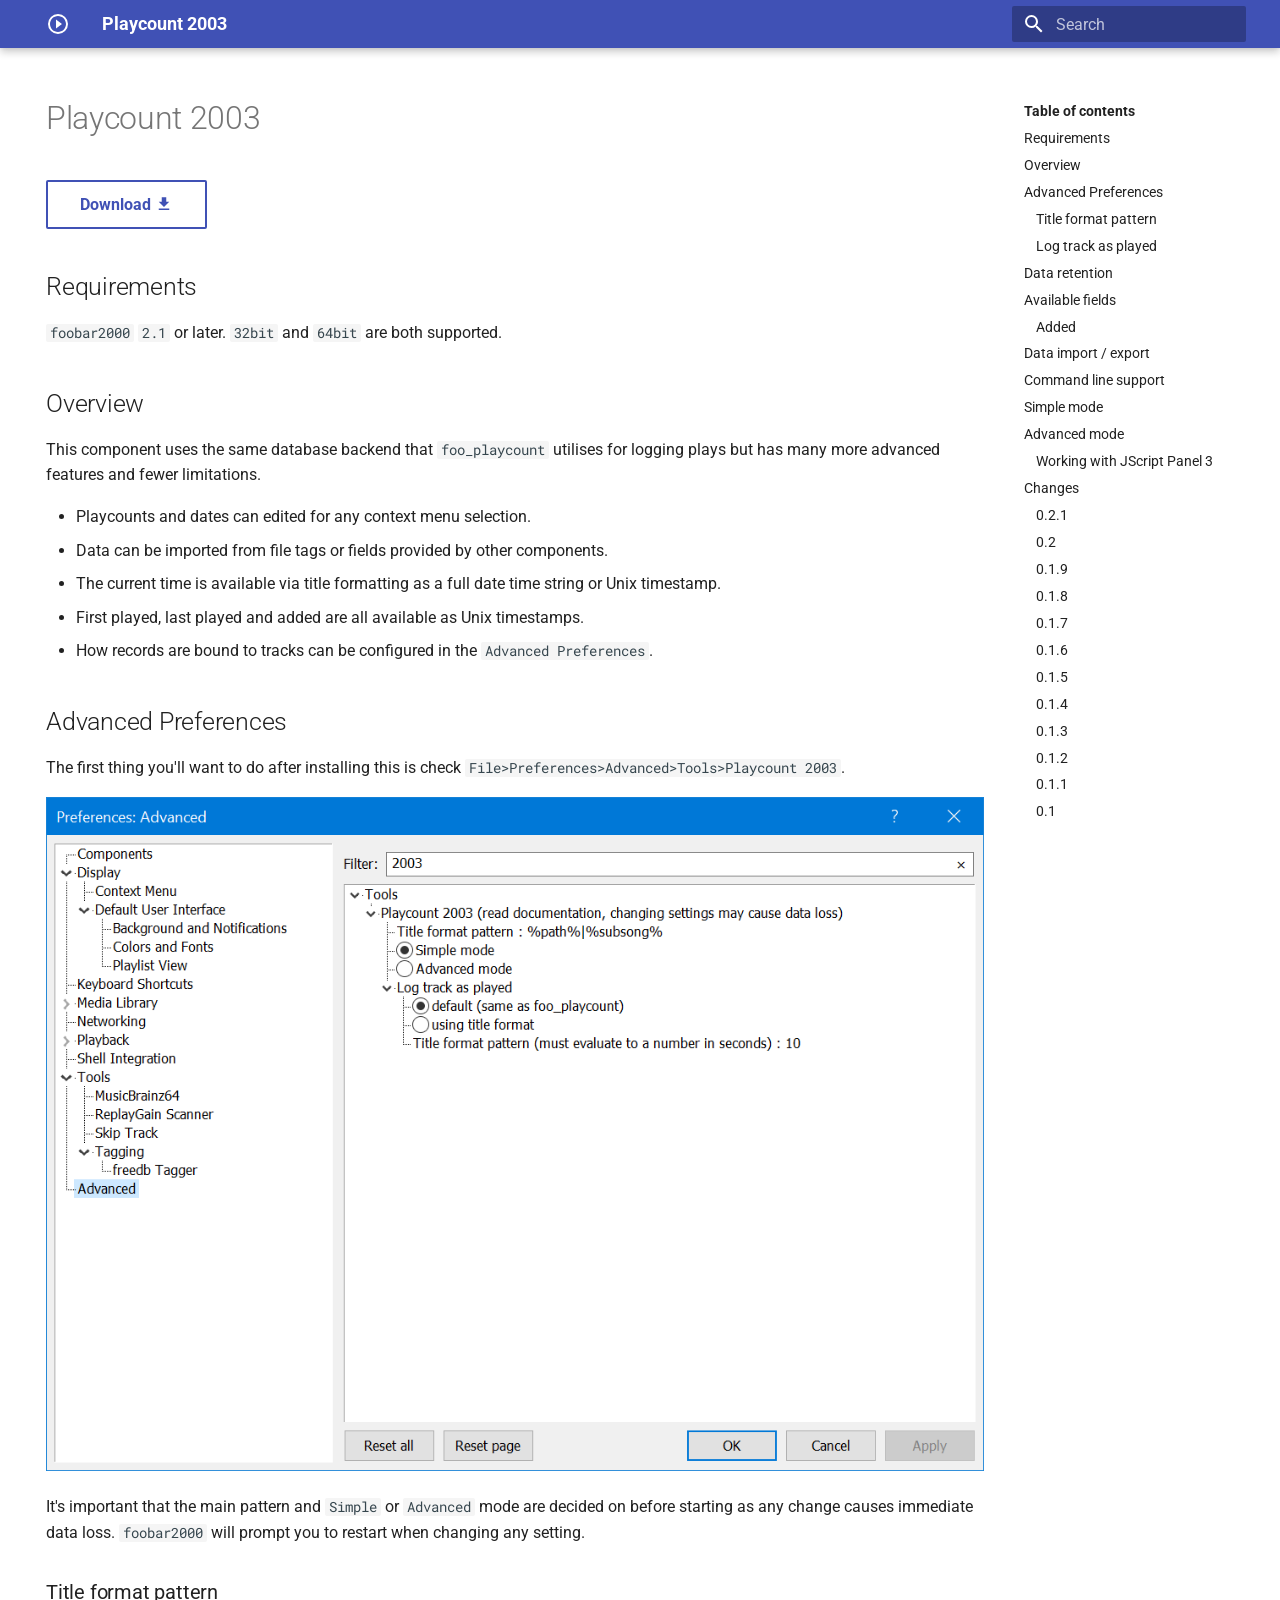
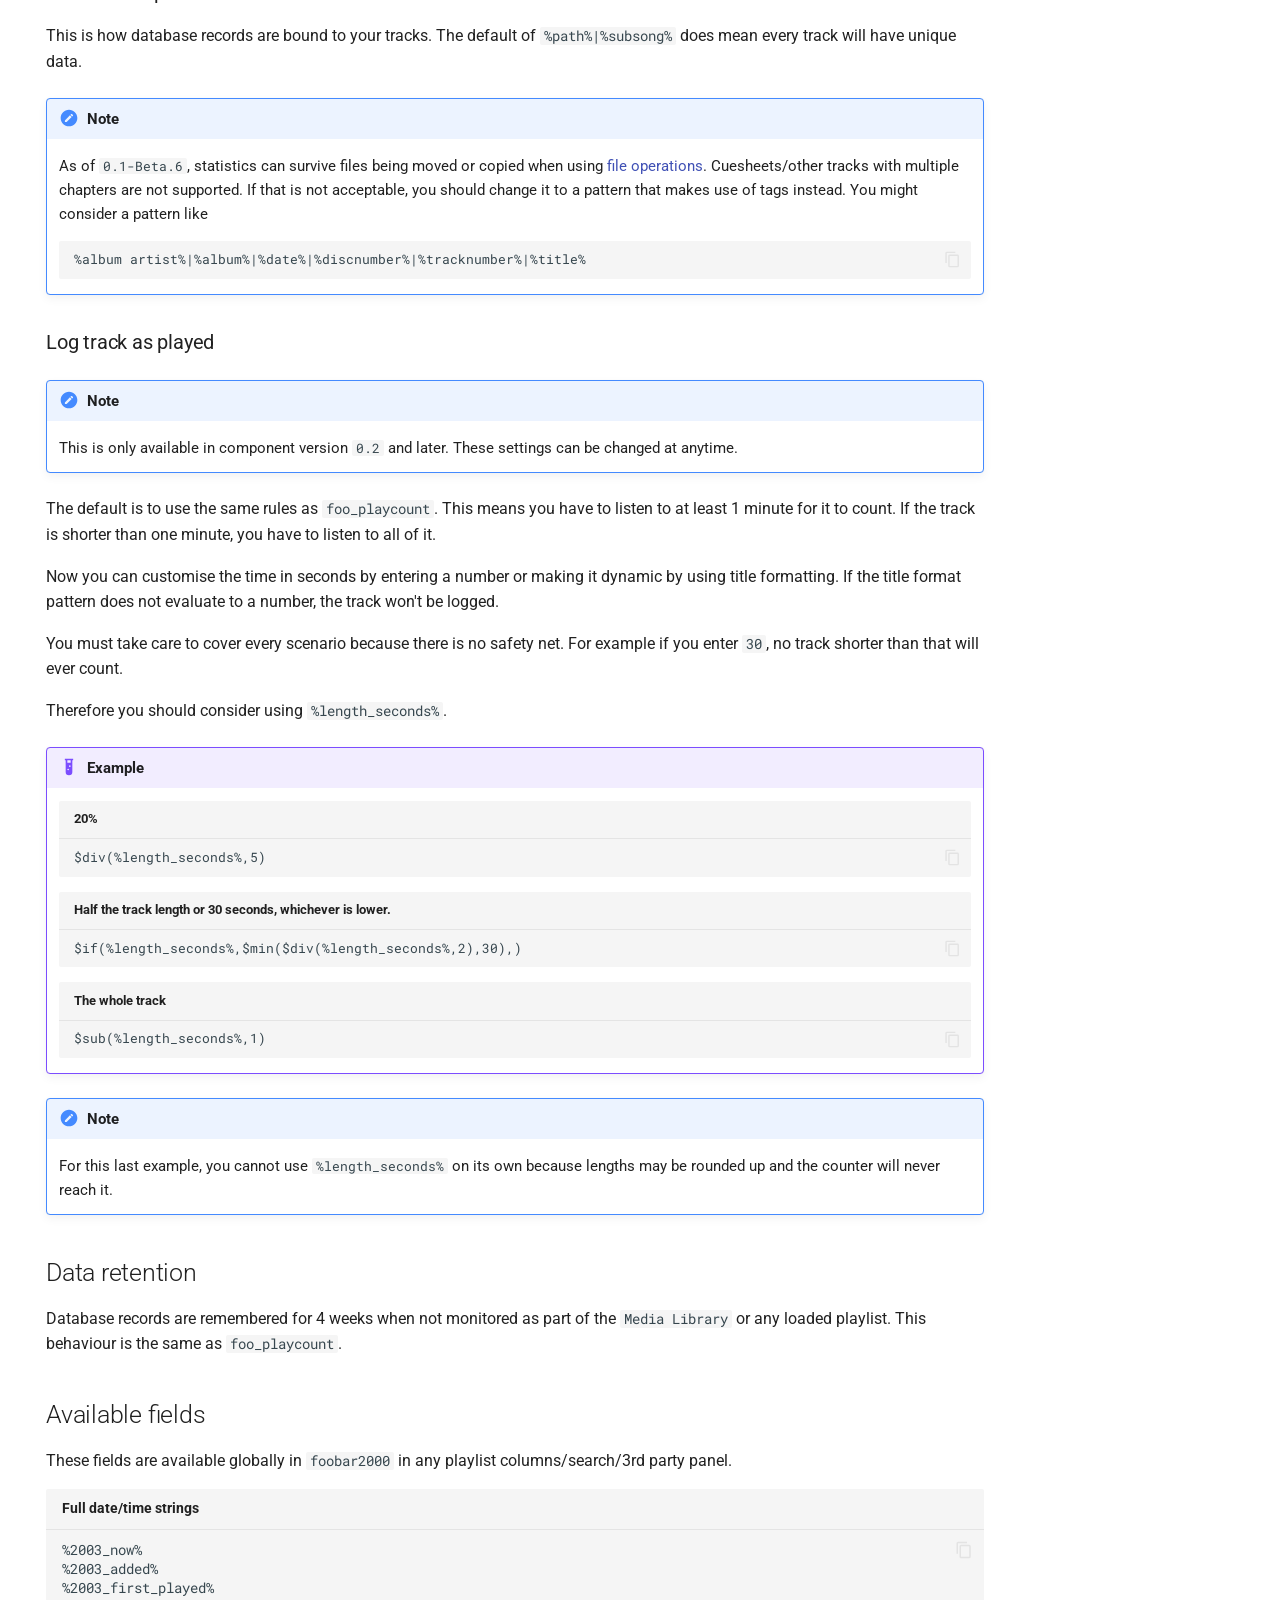
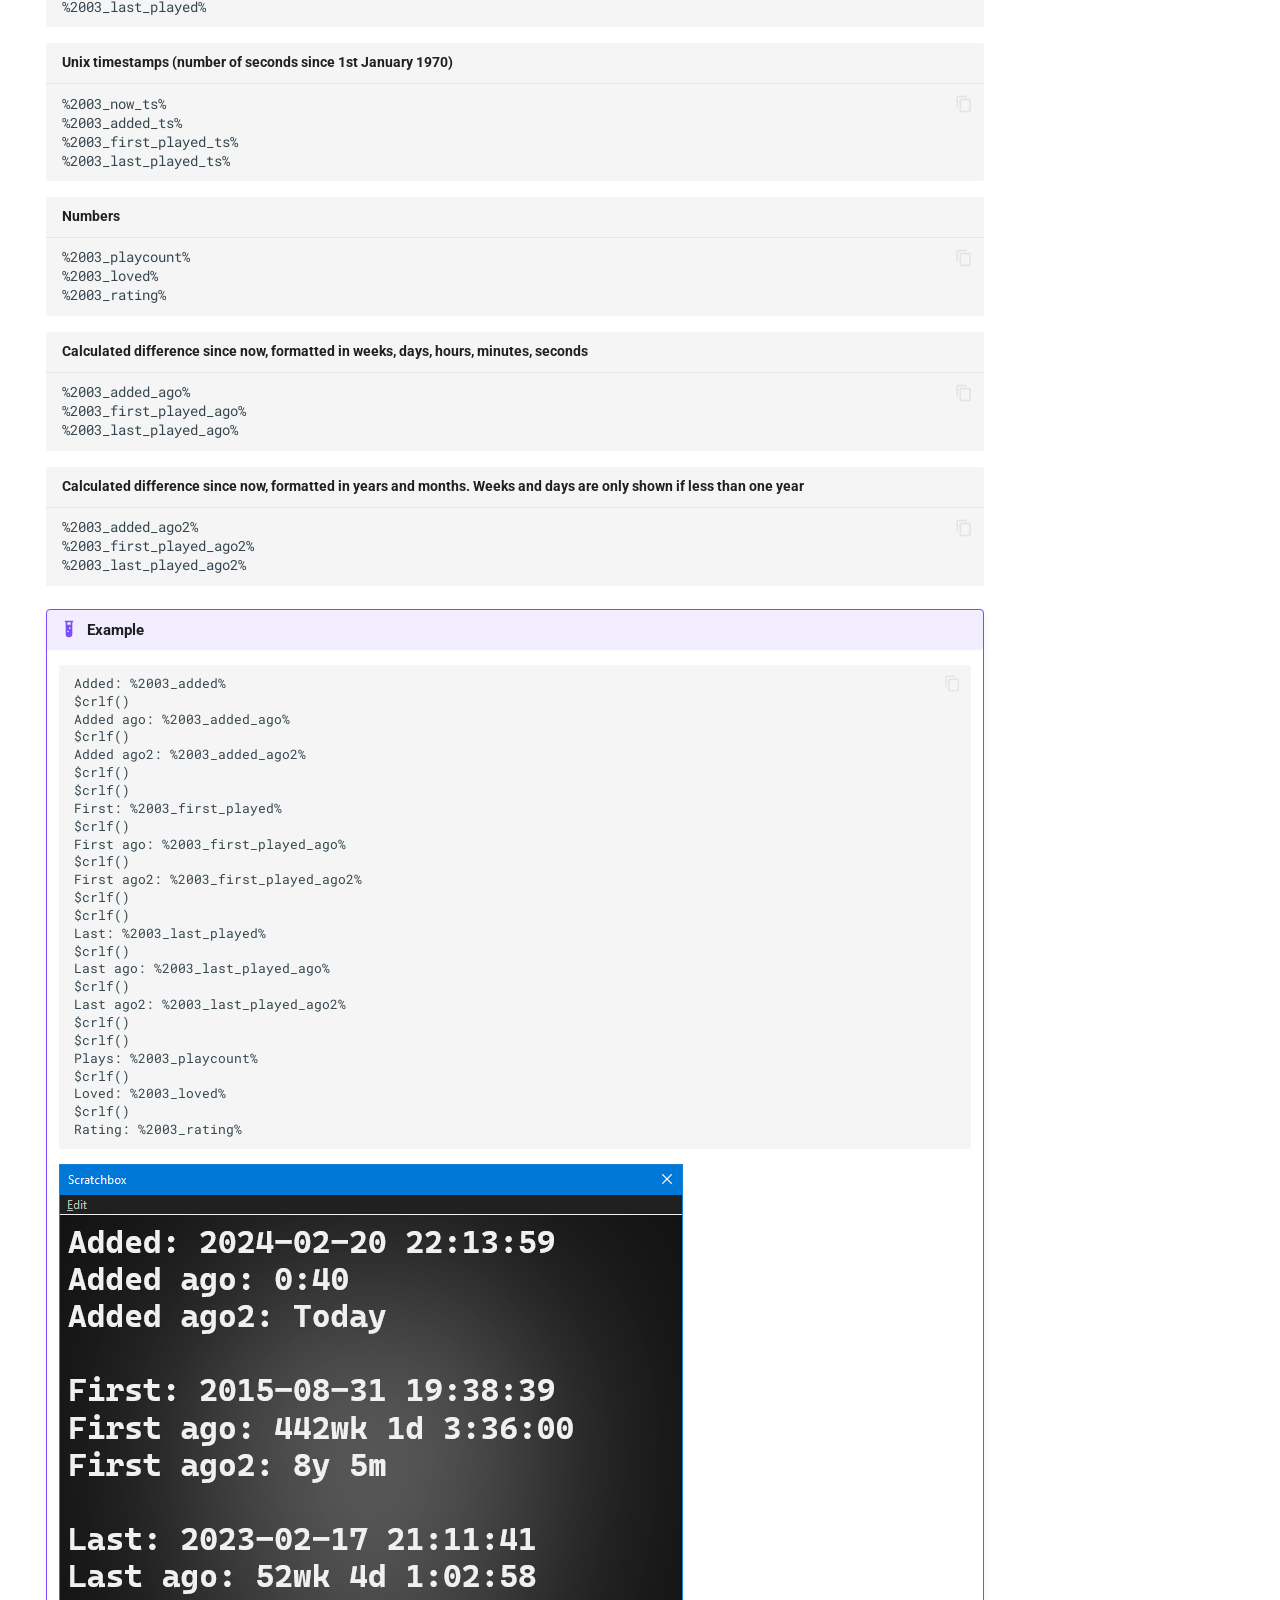
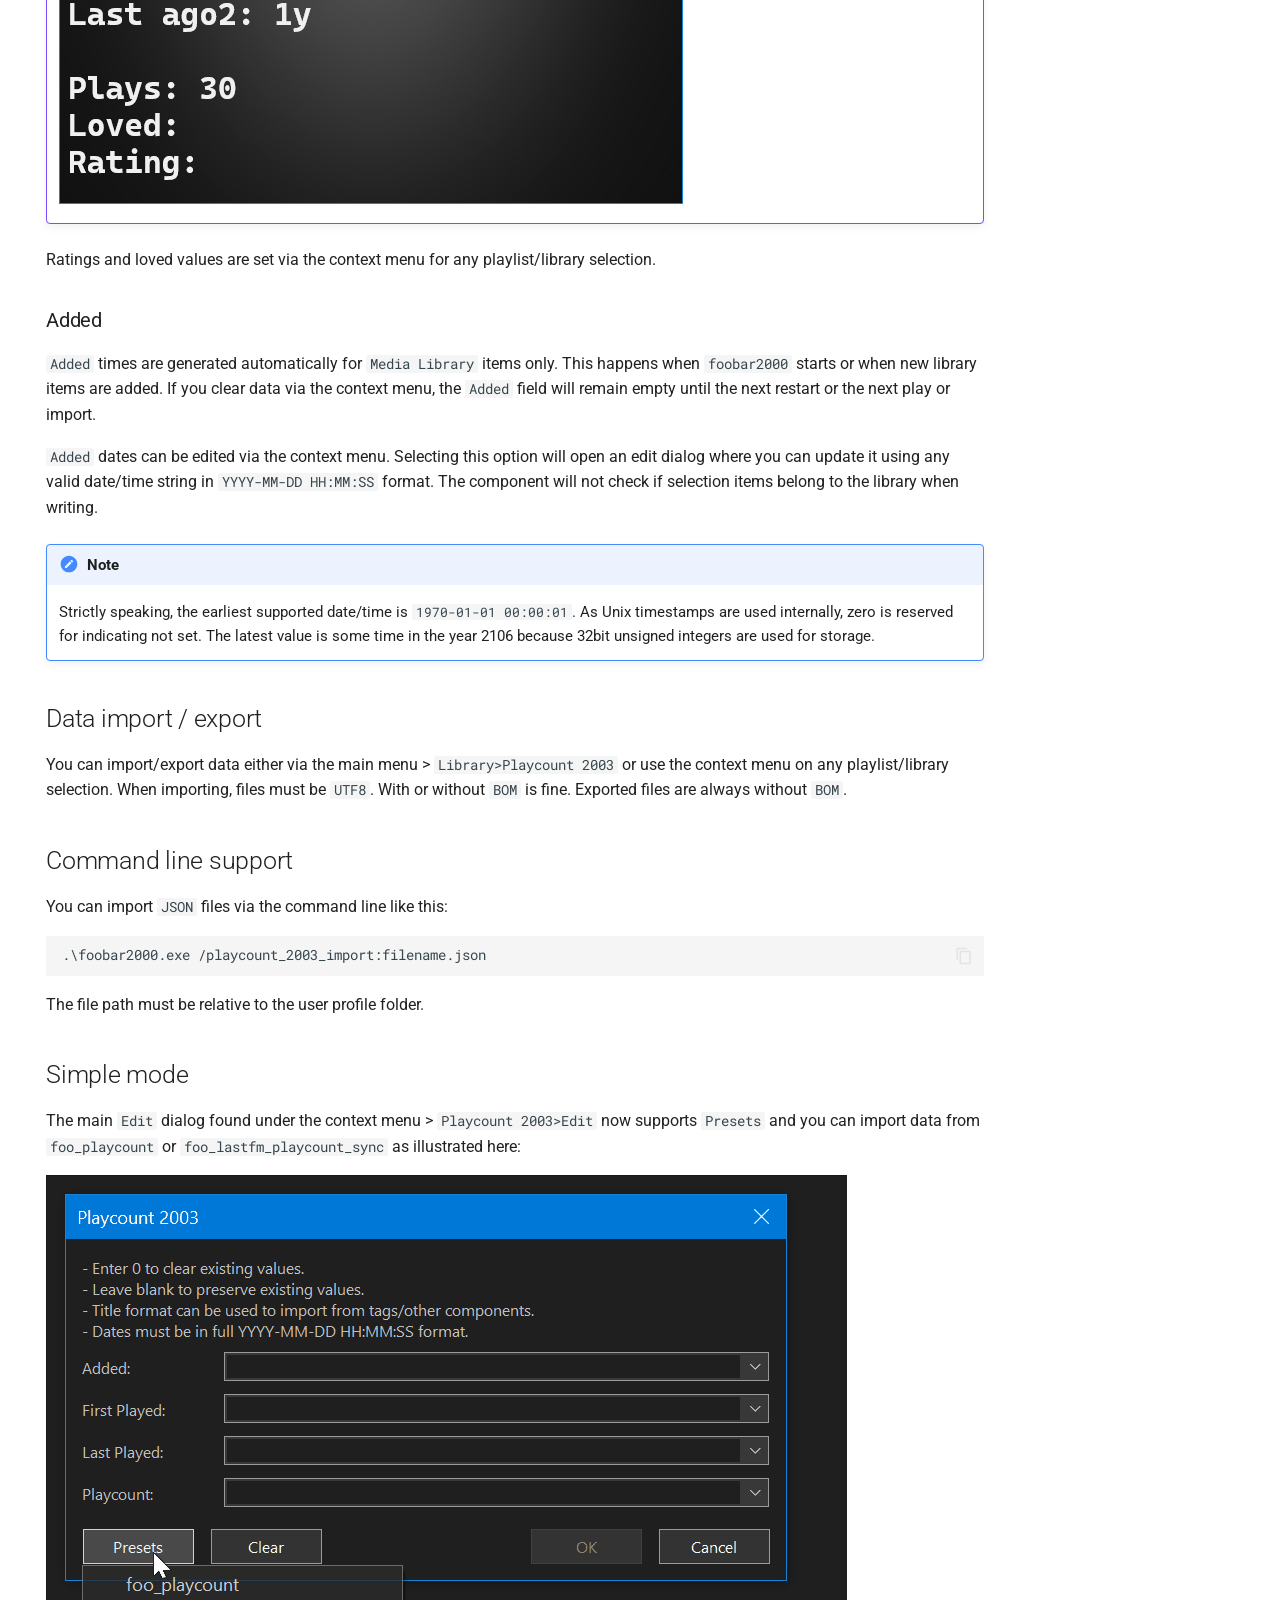
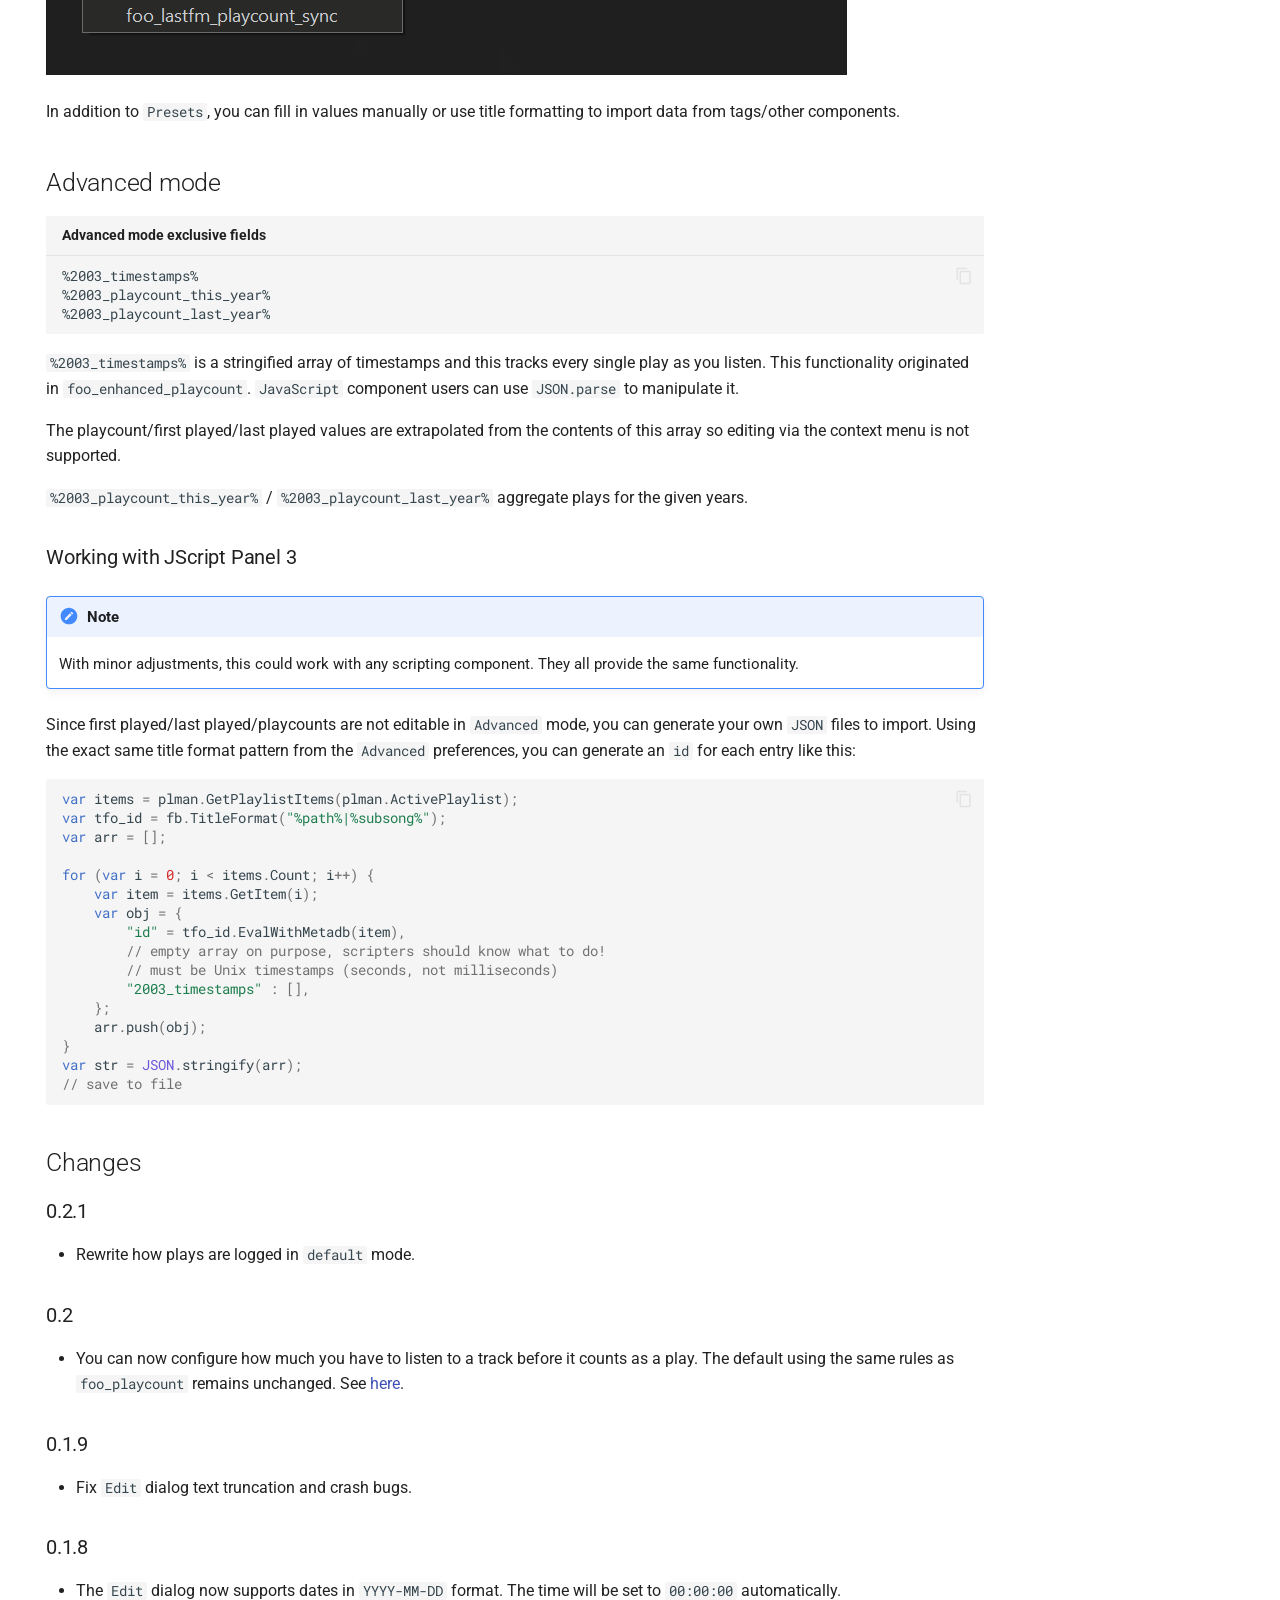
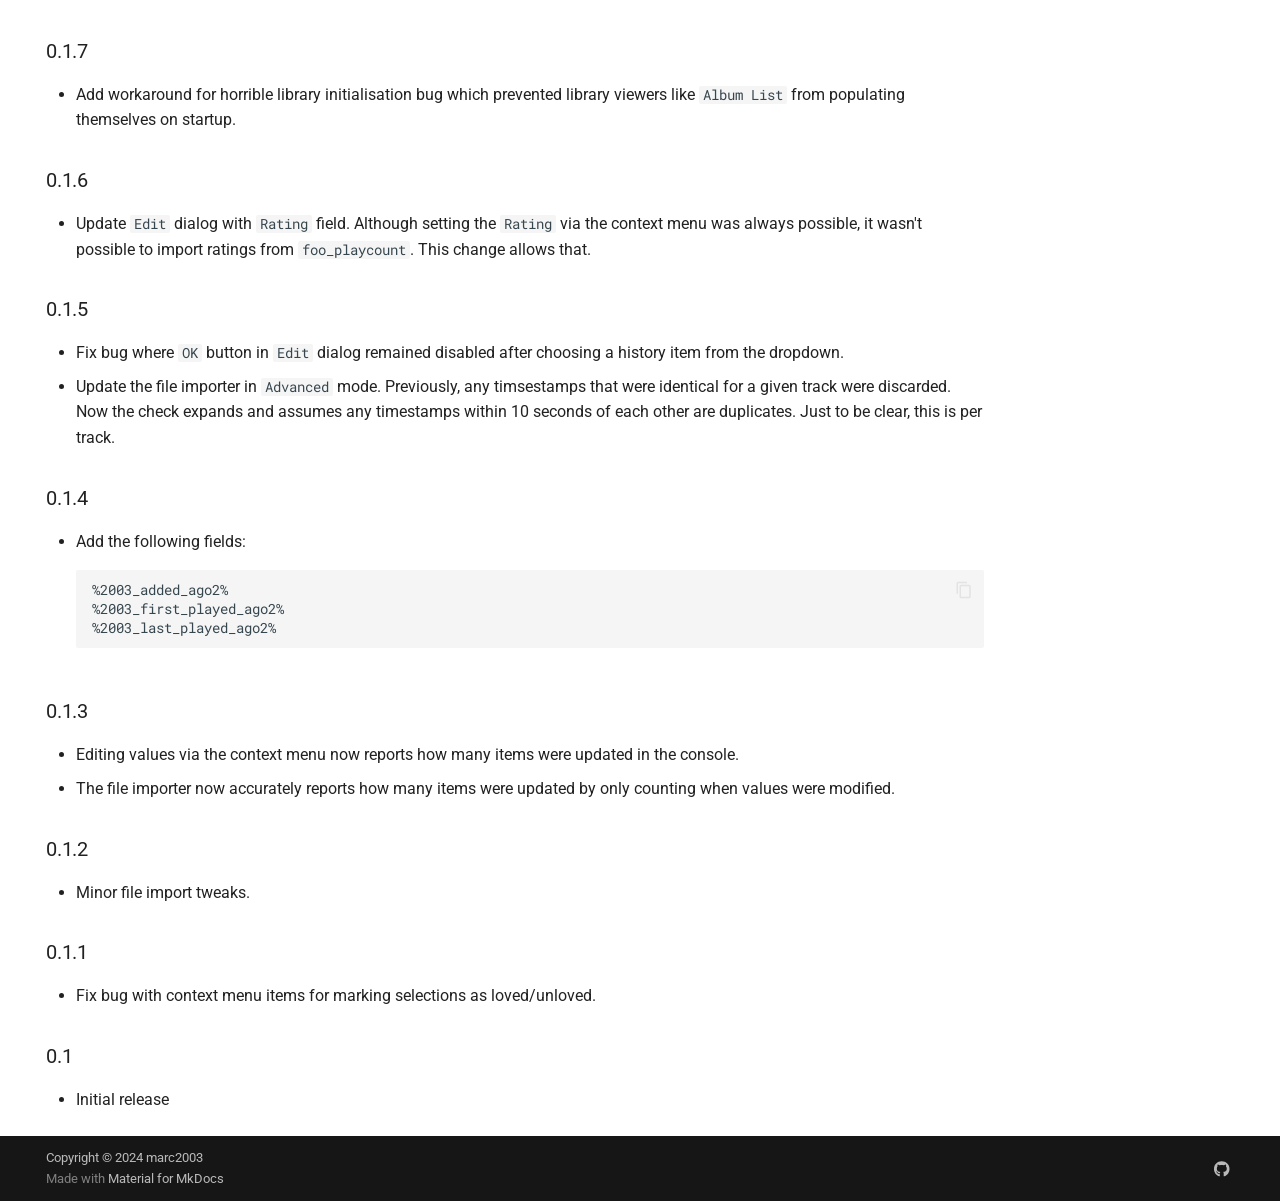
==== commit e42cb9d6: "Deployed 3e2d3e7 with MkDocs version: 1.6.0" ====
--- a/index.html
+++ b/index.html
@@ -12,7 +12,7 @@
       
       
       <link rel="icon" href="assets/images/favicon.png">
-      <meta name="generator" content="mkdocs-1.6.0, mkdocs-material-9.5.27">
+      <meta name="generator" content="mkdocs-1.6.0, mkdocs-material-9.5.31">
     
     
       
@@ -20,7 +20,7 @@
       
     
     
-      <link rel="stylesheet" href="assets/stylesheets/main.6543a935.min.css">
+      <link rel="stylesheet" href="assets/stylesheets/main.3cba04c6.min.css">
       
       
 
@@ -382,6 +382,15 @@
       <ul class="md-nav__list">
         
           <li class="md-nav__item">
+  <a href="#021" class="md-nav__link">
+    <span class="md-ellipsis">
+      0.2.1
+    </span>
+  </a>
+  
+</li>
+        
+          <li class="md-nav__item">
   <a href="#02" class="md-nav__link">
     <span class="md-ellipsis">
       0.2
@@ -667,6 +676,15 @@
       <ul class="md-nav__list">
         
           <li class="md-nav__item">
+  <a href="#021" class="md-nav__link">
+    <span class="md-ellipsis">
+      0.2.1
+    </span>
+  </a>
+  
+</li>
+        
+          <li class="md-nav__item">
   <a href="#02" class="md-nav__link">
     <span class="md-ellipsis">
       0.2
@@ -820,20 +838,24 @@
 <p class="admonition-title">Note</p>
 <p>This is only available in component version <code>0.2</code> and later. These settings can be changed at anytime.</p>
 </div>
-<p>The default is to use the same internal method as <code>foo_playcount</code>. This means you have to listen to at least 1 minute for it to count. You have to listen to the whole track if it's shorter.</p>
-<p>Now you can customise the time in seconds by entering a number or making it dynamic by using title formatting.</p>
+<p>The default is to use the same rules as <code>foo_playcount</code>. This means you have to listen to at least 1 minute for it to count. If the track is shorter than one minute, you have to listen to all of it.</p>
+<p>Now you can customise the time in seconds by entering a number or making it dynamic by using title formatting. If the title format pattern does not evaluate to a number, the track won't be logged.</p>
 <p>You must take care to cover every scenario because there is no safety net. For example if you enter <code>30</code>, no track shorter than that will ever count.</p>
 <p>Therefore you should consider using <code>%length_seconds%</code>.</p>
 <div class="admonition example">
 <p class="admonition-title">Example</p>
-<div class="highlight"><pre><span></span><code>// 20%
-$div(%length_seconds%,5)
-
-// half the track length or 30 seconds, whichever is lower
-$if(%length_seconds%,$min($div(%length_seconds%,2),30),)
+<div class="highlight"><span class="filename">20%</span><pre><span></span><code>$div(%length_seconds%,5)
+</code></pre></div>
+<div class="highlight"><span class="filename">Half the track length or 30 seconds, whichever is lower.</span><pre><span></span><code>$if(%length_seconds%,$min($div(%length_seconds%,2),30),)
+</code></pre></div>
+<div class="highlight"><span class="filename">The whole track</span><pre><span></span><code>$sub(%length_seconds%,1)
 </code></pre></div>
 </div>
-<p>If the title format pattern does not evaluate to a number, the track won't be logged.</p>
+<div class="admonition note">
+<p class="admonition-title">Note</p>
+<p>For this last example, you cannot use <code>%length_seconds%</code> on its own because lengths may be rounded up
+and the counter will never reach it.</p>
+</div>
 <h2 id="data-retention">Data retention<a class="headerlink" href="#data-retention" title="Permanent link">#</a></h2>
 <p>Database records are remembered for 4 weeks when not monitored as part of the <code>Media Library</code> or any loaded playlist. This behaviour is the same as <code>foo_playcount</code>.</p>
 <h2 id="available-fields">Available fields<a class="headerlink" href="#available-fields" title="Permanent link">#</a></h2>
@@ -957,6 +979,10 @@
 <span class="c1">// save to file</span>
 </code></pre></div>
 <h2 id="changes">Changes<a class="headerlink" href="#changes" title="Permanent link">#</a></h2>
+<h3 id="021">0.2.1<a class="headerlink" href="#021" title="Permanent link">#</a></h3>
+<ul>
+<li>Rewrite how plays are logged in <code>default</code> mode.</li>
+</ul>
 <h3 id="02">0.2<a class="headerlink" href="#02" title="Permanent link">#</a></h3>
 <ul>
 <li>You can now configure how much you have to listen to a track before it counts as a play. The default using the same rules as <code>foo_playcount</code> remains unchanged. See <a href="#log-track-as-played">here</a>.</li>
@@ -990,7 +1016,6 @@
 %2003_last_played_ago2%
 </code></pre></div></li>
 </ul>
-<p>See <a href="#common-features">here</a></p>
 <h3 id="013">0.1.3<a class="headerlink" href="#013" title="Permanent link">#</a></h3>
 <ul>
 <li>Editing values via the context menu now reports how many items were updated in the console.</li>
@@ -1063,7 +1088,7 @@
       
     
     <a href="https://github.com/marc2k3" target="_blank" rel="noopener" title="github.com" class="md-social__link">
-      <svg xmlns="http://www.w3.org/2000/svg" viewBox="0 0 496 512"><!--! Font Awesome Free 6.5.2 by @fontawesome - https://fontawesome.com License - https://fontawesome.com/license/free (Icons: CC BY 4.0, Fonts: SIL OFL 1.1, Code: MIT License) Copyright 2024 Fonticons, Inc.--><path d="M165.9 397.4c0 2-2.3 3.6-5.2 3.6-3.3.3-5.6-1.3-5.6-3.6 0-2 2.3-3.6 5.2-3.6 3-.3 5.6 1.3 5.6 3.6zm-31.1-4.5c-.7 2 1.3 4.3 4.3 4.9 2.6 1 5.6 0 6.2-2s-1.3-4.3-4.3-5.2c-2.6-.7-5.5.3-6.2 2.3zm44.2-1.7c-2.9.7-4.9 2.6-4.6 4.9.3 2 2.9 3.3 5.9 2.6 2.9-.7 4.9-2.6 4.6-4.6-.3-1.9-3-3.2-5.9-2.9zM244.8 8C106.1 8 0 113.3 0 252c0 110.9 69.8 205.8 169.5 239.2 12.8 2.3 17.3-5.6 17.3-12.1 0-6.2-.3-40.4-.3-61.4 0 0-70 15-84.7-29.8 0 0-11.4-29.1-27.8-36.6 0 0-22.9-15.7 1.6-15.4 0 0 24.9 2 38.6 25.8 21.9 38.6 58.6 27.5 72.9 20.9 2.3-16 8.8-27.1 16-33.7-55.9-6.2-112.3-14.3-112.3-110.5 0-27.5 7.6-41.3 23.6-58.9-2.6-6.5-11.1-33.3 2.6-67.9 20.9-6.5 69 27 69 27 20-5.6 41.5-8.5 62.8-8.5s42.8 2.9 62.8 8.5c0 0 48.1-33.6 69-27 13.7 34.7 5.2 61.4 2.6 67.9 16 17.7 25.8 31.5 25.8 58.9 0 96.5-58.9 104.2-114.8 110.5 9.2 7.9 17 22.9 17 46.4 0 33.7-.3 75.4-.3 83.6 0 6.5 4.6 14.4 17.3 12.1C428.2 457.8 496 362.9 496 252 496 113.3 383.5 8 244.8 8zM97.2 352.9c-1.3 1-1 3.3.7 5.2 1.6 1.6 3.9 2.3 5.2 1 1.3-1 1-3.3-.7-5.2-1.6-1.6-3.9-2.3-5.2-1zm-10.8-8.1c-.7 1.3.3 2.9 2.3 3.9 1.6 1 3.6.7 4.3-.7.7-1.3-.3-2.9-2.3-3.9-2-.6-3.6-.3-4.3.7zm32.4 35.6c-1.6 1.3-1 4.3 1.3 6.2 2.3 2.3 5.2 2.6 6.5 1 1.3-1.3.7-4.3-1.3-6.2-2.2-2.3-5.2-2.6-6.5-1zm-11.4-14.7c-1.6 1-1.6 3.6 0 5.9 1.6 2.3 4.3 3.3 5.6 2.3 1.6-1.3 1.6-3.9 0-6.2-1.4-2.3-4-3.3-5.6-2z"/></svg>
+      <svg xmlns="http://www.w3.org/2000/svg" viewBox="0 0 496 512"><!--! Font Awesome Free 6.6.0 by @fontawesome - https://fontawesome.com License - https://fontawesome.com/license/free (Icons: CC BY 4.0, Fonts: SIL OFL 1.1, Code: MIT License) Copyright 2024 Fonticons, Inc.--><path d="M165.9 397.4c0 2-2.3 3.6-5.2 3.6-3.3.3-5.6-1.3-5.6-3.6 0-2 2.3-3.6 5.2-3.6 3-.3 5.6 1.3 5.6 3.6zm-31.1-4.5c-.7 2 1.3 4.3 4.3 4.9 2.6 1 5.6 0 6.2-2s-1.3-4.3-4.3-5.2c-2.6-.7-5.5.3-6.2 2.3zm44.2-1.7c-2.9.7-4.9 2.6-4.6 4.9.3 2 2.9 3.3 5.9 2.6 2.9-.7 4.9-2.6 4.6-4.6-.3-1.9-3-3.2-5.9-2.9zM244.8 8C106.1 8 0 113.3 0 252c0 110.9 69.8 205.8 169.5 239.2 12.8 2.3 17.3-5.6 17.3-12.1 0-6.2-.3-40.4-.3-61.4 0 0-70 15-84.7-29.8 0 0-11.4-29.1-27.8-36.6 0 0-22.9-15.7 1.6-15.4 0 0 24.9 2 38.6 25.8 21.9 38.6 58.6 27.5 72.9 20.9 2.3-16 8.8-27.1 16-33.7-55.9-6.2-112.3-14.3-112.3-110.5 0-27.5 7.6-41.3 23.6-58.9-2.6-6.5-11.1-33.3 2.6-67.9 20.9-6.5 69 27 69 27 20-5.6 41.5-8.5 62.8-8.5s42.8 2.9 62.8 8.5c0 0 48.1-33.6 69-27 13.7 34.7 5.2 61.4 2.6 67.9 16 17.7 25.8 31.5 25.8 58.9 0 96.5-58.9 104.2-114.8 110.5 9.2 7.9 17 22.9 17 46.4 0 33.7-.3 75.4-.3 83.6 0 6.5 4.6 14.4 17.3 12.1C428.2 457.8 496 362.9 496 252 496 113.3 383.5 8 244.8 8zM97.2 352.9c-1.3 1-1 3.3.7 5.2 1.6 1.6 3.9 2.3 5.2 1 1.3-1 1-3.3-.7-5.2-1.6-1.6-3.9-2.3-5.2-1zm-10.8-8.1c-.7 1.3.3 2.9 2.3 3.9 1.6 1 3.6.7 4.3-.7.7-1.3-.3-2.9-2.3-3.9-2-.6-3.6-.3-4.3.7zm32.4 35.6c-1.6 1.3-1 4.3 1.3 6.2 2.3 2.3 5.2 2.6 6.5 1 1.3-1.3.7-4.3-1.3-6.2-2.2-2.3-5.2-2.6-6.5-1zm-11.4-14.7c-1.6 1-1.6 3.6 0 5.9 1.6 2.3 4.3 3.3 5.6 2.3 1.6-1.3 1.6-3.9 0-6.2-1.4-2.3-4-3.3-5.6-2z"/></svg>
     </a>
   
 </div>
@@ -1081,7 +1106,7 @@
     <script id="__config" type="application/json">{"base": ".", "features": ["content.code.copy", "navigation.sections"], "search": "assets/javascripts/workers/search.b8dbb3d2.min.js", "translations": {"clipboard.copied": "Copied to clipboard", "clipboard.copy": "Copy to clipboard", "search.result.more.one": "1 more on this page", "search.result.more.other": "# more on this page", "search.result.none": "No matching documents", "search.result.one": "1 matching document", "search.result.other": "# matching documents", "search.result.placeholder": "Type to start searching", "search.result.term.missing": "Missing", "select.version": "Select version"}}</script>
     
     
-      <script src="assets/javascripts/bundle.ad660dcc.min.js"></script>
+      <script src="assets/javascripts/bundle.fe8b6f2b.min.js"></script>
       
     
   </body>
--- a/assets/stylesheets/main.3cba04c6.min.css
+++ b/assets/stylesheets/main.3cba04c6.min.css
@@ -0,0 +1 @@
+@charset "UTF-8";html{-webkit-text-size-adjust:none;-moz-text-size-adjust:none;text-size-adjust:none;box-sizing:border-box}*,:after,:before{box-sizing:inherit}@media (prefers-reduced-motion){*,:after,:before{transition:none!important}}body{margin:0}a,button,input,label{-webkit-tap-highlight-color:transparent}a{color:inherit;text-decoration:none}hr{border:0;box-sizing:initial;display:block;height:.05rem;overflow:visible;padding:0}small{font-size:80%}sub,sup{line-height:1em}img{border-style:none}table{border-collapse:initial;border-spacing:0}td,th{font-weight:400;vertical-align:top}button{background:#0000;border:0;font-family:inherit;font-size:inherit;margin:0;padding:0}input{border:0;outline:none}:root{--md-primary-fg-color:#4051b5;--md-primary-fg-color--light:#5d6cc0;--md-primary-fg-color--dark:#303fa1;--md-primary-bg-color:#fff;--md-primary-bg-color--light:#ffffffb3;--md-accent-fg-color:#526cfe;--md-accent-fg-color--transparent:#526cfe1a;--md-accent-bg-color:#fff;--md-accent-bg-color--light:#ffffffb3}[data-md-color-scheme=default]{color-scheme:light}[data-md-color-scheme=default] img[src$="#gh-dark-mode-only"],[data-md-color-scheme=default] img[src$="#only-dark"]{display:none}:root,[data-md-color-scheme=default]{--md-hue:225deg;--md-default-fg-color:#000000de;--md-default-fg-color--light:#0000008a;--md-default-fg-color--lighter:#00000052;--md-default-fg-color--lightest:#00000012;--md-default-bg-color:#fff;--md-default-bg-color--light:#ffffffb3;--md-default-bg-color--lighter:#ffffff4d;--md-default-bg-color--lightest:#ffffff1f;--md-code-fg-color:#36464e;--md-code-bg-color:#f5f5f5;--md-code-hl-color:#4287ff;--md-code-hl-color--light:#4287ff1a;--md-code-hl-number-color:#d52a2a;--md-code-hl-special-color:#db1457;--md-code-hl-function-color:#a846b9;--md-code-hl-constant-color:#6e59d9;--md-code-hl-keyword-color:#3f6ec6;--md-code-hl-string-color:#1c7d4d;--md-code-hl-name-color:var(--md-code-fg-color);--md-code-hl-operator-color:var(--md-default-fg-color--light);--md-code-hl-punctuation-color:var(--md-default-fg-color--light);--md-code-hl-comment-color:var(--md-default-fg-color--light);--md-code-hl-generic-color:var(--md-default-fg-color--light);--md-code-hl-variable-color:var(--md-default-fg-color--light);--md-typeset-color:var(--md-default-fg-color);--md-typeset-a-color:var(--md-primary-fg-color);--md-typeset-del-color:#f5503d26;--md-typeset-ins-color:#0bd57026;--md-typeset-kbd-color:#fafafa;--md-typeset-kbd-accent-color:#fff;--md-typeset-kbd-border-color:#b8b8b8;--md-typeset-mark-color:#ffff0080;--md-typeset-table-color:#0000001f;--md-typeset-table-color--light:rgba(0,0,0,.035);--md-admonition-fg-color:var(--md-default-fg-color);--md-admonition-bg-color:var(--md-default-bg-color);--md-warning-fg-color:#000000de;--md-warning-bg-color:#ff9;--md-footer-fg-color:#fff;--md-footer-fg-color--light:#ffffffb3;--md-footer-fg-color--lighter:#ffffff73;--md-footer-bg-color:#000000de;--md-footer-bg-color--dark:#00000052;--md-shadow-z1:0 0.2rem 0.5rem #0000000d,0 0 0.05rem #0000001a;--md-shadow-z2:0 0.2rem 0.5rem #0000001a,0 0 0.05rem #00000040;--md-shadow-z3:0 0.2rem 0.5rem #0003,0 0 0.05rem #00000059}.md-icon svg{fill:currentcolor;display:block;height:1.2rem;width:1.2rem}body{-webkit-font-smoothing:antialiased;-moz-osx-font-smoothing:grayscale;--md-text-font-family:var(--md-text-font,_),-apple-system,BlinkMacSystemFont,Helvetica,Arial,sans-serif;--md-code-font-family:var(--md-code-font,_),SFMono-Regular,Consolas,Menlo,monospace}aside,body,input{font-feature-settings:"kern","liga";color:var(--md-typeset-color);font-family:var(--md-text-font-family)}code,kbd,pre{font-feature-settings:"kern";font-family:var(--md-code-font-family)}:root{--md-typeset-table-sort-icon:url('data:image/svg+xml;charset=utf-8,<svg xmlns="http://www.w3.org/2000/svg" viewBox="0 0 24 24"><path d="m18 21-4-4h3V7h-3l4-4 4 4h-3v10h3M2 19v-2h10v2M2 13v-2h7v2M2 7V5h4v2H2Z"/></svg>');--md-typeset-table-sort-icon--asc:url('data:image/svg+xml;charset=utf-8,<svg xmlns="http://www.w3.org/2000/svg" viewBox="0 0 24 24"><path d="M19 17h3l-4 4-4-4h3V3h2M2 17h10v2H2M6 5v2H2V5m0 6h7v2H2v-2Z"/></svg>');--md-typeset-table-sort-icon--desc:url('data:image/svg+xml;charset=utf-8,<svg xmlns="http://www.w3.org/2000/svg" viewBox="0 0 24 24"><path d="M19 7h3l-4-4-4 4h3v14h2M2 17h10v2H2M6 5v2H2V5m0 6h7v2H2v-2Z"/></svg>')}.md-typeset{-webkit-print-color-adjust:exact;color-adjust:exact;font-size:.8rem;line-height:1.6}@media print{.md-typeset{font-size:.68rem}}.md-typeset blockquote,.md-typeset dl,.md-typeset figure,.md-typeset ol,.md-typeset pre,.md-typeset ul{margin-bottom:1em;margin-top:1em}.md-typeset h1{color:var(--md-default-fg-color--light);font-size:2em;line-height:1.3;margin:0 0 1.25em}.md-typeset h1,.md-typeset h2{font-weight:300;letter-spacing:-.01em}.md-typeset h2{font-size:1.5625em;line-height:1.4;margin:1.6em 0 .64em}.md-typeset h3{font-size:1.25em;font-weight:400;letter-spacing:-.01em;line-height:1.5;margin:1.6em 0 .8em}.md-typeset h2+h3{margin-top:.8em}.md-typeset h4{font-weight:700;letter-spacing:-.01em;margin:1em 0}.md-typeset h5,.md-typeset h6{color:var(--md-default-fg-color--light);font-size:.8em;font-weight:700;letter-spacing:-.01em;margin:1.25em 0}.md-typeset h5{text-transform:uppercase}.md-typeset hr{border-bottom:.05rem solid var(--md-default-fg-color--lightest);display:flow-root;margin:1.5em 0}.md-typeset a{color:var(--md-typeset-a-color);word-break:break-word}.md-typeset a,.md-typeset a:before{transition:color 125ms}.md-typeset a:focus,.md-typeset a:hover{color:var(--md-accent-fg-color)}.md-typeset a:focus code,.md-typeset a:hover code{background-color:var(--md-accent-fg-color--transparent)}.md-typeset a code{color:currentcolor;transition:background-color 125ms}.md-typeset a.focus-visible{outline-color:var(--md-accent-fg-color);outline-offset:.2rem}.md-typeset code,.md-typeset kbd,.md-typeset pre{color:var(--md-code-fg-color);direction:ltr;font-variant-ligatures:none}@media print{.md-typeset code,.md-typeset kbd,.md-typeset pre{white-space:pre-wrap}}.md-typeset code{background-color:var(--md-code-bg-color);border-radius:.1rem;-webkit-box-decoration-break:clone;box-decoration-break:clone;font-size:.85em;padding:0 .2941176471em;word-break:break-word}.md-typeset code:not(.focus-visible){-webkit-tap-highlight-color:transparent;outline:none}.md-typeset pre{display:flow-root;line-height:1.4;position:relative}.md-typeset pre>code{-webkit-box-decoration-break:slice;box-decoration-break:slice;box-shadow:none;display:block;margin:0;outline-color:var(--md-accent-fg-color);overflow:auto;padding:.7720588235em 1.1764705882em;scrollbar-color:var(--md-default-fg-color--lighter) #0000;scrollbar-width:thin;touch-action:auto;word-break:normal}.md-typeset pre>code:hover{scrollbar-color:var(--md-accent-fg-color) #0000}.md-typeset pre>code::-webkit-scrollbar{height:.2rem;width:.2rem}.md-typeset pre>code::-webkit-scrollbar-thumb{background-color:var(--md-default-fg-color--lighter)}.md-typeset pre>code::-webkit-scrollbar-thumb:hover{background-color:var(--md-accent-fg-color)}.md-typeset kbd{background-color:var(--md-typeset-kbd-color);border-radius:.1rem;box-shadow:0 .1rem 0 .05rem var(--md-typeset-kbd-border-color),0 .1rem 0 var(--md-typeset-kbd-border-color),0 -.1rem .2rem var(--md-typeset-kbd-accent-color) inset;color:var(--md-default-fg-color);display:inline-block;font-size:.75em;padding:0 .6666666667em;vertical-align:text-top;word-break:break-word}.md-typeset mark{background-color:var(--md-typeset-mark-color);-webkit-box-decoration-break:clone;box-decoration-break:clone;color:inherit;word-break:break-word}.md-typeset abbr{border-bottom:.05rem dotted var(--md-default-fg-color--light);cursor:help;text-decoration:none}.md-typeset small{opacity:.75}[dir=ltr] .md-typeset sub,[dir=ltr] .md-typeset sup{margin-left:.078125em}[dir=rtl] .md-typeset sub,[dir=rtl] .md-typeset sup{margin-right:.078125em}[dir=ltr] .md-typeset blockquote{padding-left:.6rem}[dir=rtl] .md-typeset blockquote{padding-right:.6rem}[dir=ltr] .md-typeset blockquote{border-left:.2rem solid var(--md-default-fg-color--lighter)}[dir=rtl] .md-typeset blockquote{border-right:.2rem solid var(--md-default-fg-color--lighter)}.md-typeset blockquote{color:var(--md-default-fg-color--light);margin-left:0;margin-right:0}.md-typeset ul{list-style-type:disc}[dir=ltr] .md-typeset ol,[dir=ltr] .md-typeset ul{margin-left:.625em}[dir=rtl] .md-typeset ol,[dir=rtl] .md-typeset ul{margin-right:.625em}.md-typeset ol,.md-typeset ul{padding:0}.md-typeset ol:not([hidden]),.md-typeset ul:not([hidden]){display:flow-root}.md-typeset ol ol,.md-typeset ul ol{list-style-type:lower-alpha}.md-typeset ol ol ol,.md-typeset ul ol ol{list-style-type:lower-roman}[dir=ltr] .md-typeset ol li,[dir=ltr] .md-typeset ul li{margin-left:1.25em}[dir=rtl] .md-typeset ol li,[dir=rtl] .md-typeset ul li{margin-right:1.25em}.md-typeset ol li,.md-typeset ul li{margin-bottom:.5em}.md-typeset ol li blockquote,.md-typeset ol li p,.md-typeset ul li blockquote,.md-typeset ul li p{margin:.5em 0}.md-typeset ol li:last-child,.md-typeset ul li:last-child{margin-bottom:0}[dir=ltr] .md-typeset ol li ol,[dir=ltr] .md-typeset ol li ul,[dir=ltr] .md-typeset ul li ol,[dir=ltr] .md-typeset ul li ul{margin-left:.625em}[dir=rtl] .md-typeset ol li ol,[dir=rtl] .md-typeset ol li ul,[dir=rtl] .md-typeset ul li ol,[dir=rtl] .md-typeset ul li ul{margin-right:.625em}.md-typeset ol li ol,.md-typeset ol li ul,.md-typeset ul li ol,.md-typeset ul li ul{margin-bottom:.5em;margin-top:.5em}[dir=ltr] .md-typeset dd{margin-left:1.875em}[dir=rtl] .md-typeset dd{margin-right:1.875em}.md-typeset dd{margin-bottom:1.5em;margin-top:1em}.md-typeset img,.md-typeset svg,.md-typeset video{height:auto;max-width:100%}.md-typeset img[align=left]{margin:1em 1em 1em 0}.md-typeset img[align=right]{margin:1em 0 1em 1em}.md-typeset img[align]:only-child{margin-top:0}.md-typeset figure{display:flow-root;margin:1em auto;max-width:100%;text-align:center;width:-moz-fit-content;width:fit-content}.md-typeset figure img{display:block;margin:0 auto}.md-typeset figcaption{font-style:italic;margin:1em auto;max-width:24rem}.md-typeset iframe{max-width:100%}.md-typeset table:not([class]){background-color:var(--md-default-bg-color);border:.05rem solid var(--md-typeset-table-color);border-radius:.1rem;display:inline-block;font-size:.64rem;max-width:100%;overflow:auto;touch-action:auto}@media print{.md-typeset table:not([class]){display:table}}.md-typeset table:not([class])+*{margin-top:1.5em}.md-typeset table:not([class]) td>:first-child,.md-typeset table:not([class]) th>:first-child{margin-top:0}.md-typeset table:not([class]) td>:last-child,.md-typeset table:not([class]) th>:last-child{margin-bottom:0}.md-typeset table:not([class]) td:not([align]),.md-typeset table:not([class]) th:not([align]){text-align:left}[dir=rtl] .md-typeset table:not([class]) td:not([align]),[dir=rtl] .md-typeset table:not([class]) th:not([align]){text-align:right}.md-typeset table:not([class]) th{font-weight:700;min-width:5rem;padding:.9375em 1.25em;vertical-align:top}.md-typeset table:not([class]) td{border-top:.05rem solid var(--md-typeset-table-color);padding:.9375em 1.25em;vertical-align:top}.md-typeset table:not([class]) tbody tr{transition:background-color 125ms}.md-typeset table:not([class]) tbody tr:hover{background-color:var(--md-typeset-table-color--light);box-shadow:0 .05rem 0 var(--md-default-bg-color) inset}.md-typeset table:not([class]) a{word-break:normal}.md-typeset table th[role=columnheader]{cursor:pointer}[dir=ltr] .md-typeset table th[role=columnheader]:after{margin-left:.5em}[dir=rtl] .md-typeset table th[role=columnheader]:after{margin-right:.5em}.md-typeset table th[role=columnheader]:after{content:"";display:inline-block;height:1.2em;-webkit-mask-image:var(--md-typeset-table-sort-icon);mask-image:var(--md-typeset-table-sort-icon);-webkit-mask-repeat:no-repeat;mask-repeat:no-repeat;-webkit-mask-size:contain;mask-size:contain;transition:background-color 125ms;vertical-align:text-bottom;width:1.2em}.md-typeset table th[role=columnheader]:hover:after{background-color:var(--md-default-fg-color--lighter)}.md-typeset table th[role=columnheader][aria-sort=ascending]:after{background-color:var(--md-default-fg-color--light);-webkit-mask-image:var(--md-typeset-table-sort-icon--asc);mask-image:var(--md-typeset-table-sort-icon--asc)}.md-typeset table th[role=columnheader][aria-sort=descending]:after{background-color:var(--md-default-fg-color--light);-webkit-mask-image:var(--md-typeset-table-sort-icon--desc);mask-image:var(--md-typeset-table-sort-icon--desc)}.md-typeset__scrollwrap{margin:1em -.8rem;overflow-x:auto;touch-action:auto}.md-typeset__table{display:inline-block;margin-bottom:.5em;padding:0 .8rem}@media print{.md-typeset__table{display:block}}html .md-typeset__table table{display:table;margin:0;overflow:hidden;width:100%}@media screen and (max-width:44.984375em){.md-content__inner>pre{margin:1em -.8rem}.md-content__inner>pre code{border-radius:0}}.md-typeset .md-author{border-radius:100%;display:block;flex-shrink:0;height:1.6rem;overflow:hidden;position:relative;transition:color 125ms,transform 125ms;width:1.6rem}.md-typeset .md-author img{display:block}.md-typeset .md-author--more{background:var(--md-default-fg-color--lightest);color:var(--md-default-fg-color--lighter);font-size:.6rem;font-weight:700;line-height:1.6rem;text-align:center}.md-typeset .md-author--long{height:2.4rem;width:2.4rem}.md-typeset a.md-author{transform:scale(1)}.md-typeset a.md-author img{border-radius:100%;filter:grayscale(100%) opacity(75%);transition:filter 125ms}.md-typeset a.md-author:focus,.md-typeset a.md-author:hover{transform:scale(1.1);z-index:1}.md-typeset a.md-author:focus img,.md-typeset a.md-author:hover img{filter:grayscale(0)}.md-banner{background-color:var(--md-footer-bg-color);color:var(--md-footer-fg-color);overflow:auto}@media print{.md-banner{display:none}}.md-banner--warning{background-color:var(--md-warning-bg-color);color:var(--md-warning-fg-color)}.md-banner__inner{font-size:.7rem;margin:.6rem auto;padding:0 .8rem}[dir=ltr] .md-banner__button{float:right}[dir=rtl] .md-banner__button{float:left}.md-banner__button{color:inherit;cursor:pointer;transition:opacity .25s}.no-js .md-banner__button{display:none}.md-banner__button:hover{opacity:.7}html{font-size:125%;height:100%;overflow-x:hidden}@media screen and (min-width:100em){html{font-size:137.5%}}@media screen and (min-width:125em){html{font-size:150%}}body{background-color:var(--md-default-bg-color);display:flex;flex-direction:column;font-size:.5rem;min-height:100%;position:relative;width:100%}@media print{body{display:block}}@media screen and (max-width:59.984375em){body[data-md-scrolllock]{position:fixed}}.md-grid{margin-left:auto;margin-right:auto;max-width:61rem}.md-container{display:flex;flex-direction:column;flex-grow:1}@media print{.md-container{display:block}}.md-main{flex-grow:1}.md-main__inner{display:flex;height:100%;margin-top:1.5rem}.md-ellipsis{overflow:hidden;text-overflow:ellipsis}.md-toggle{display:none}.md-option{height:0;opacity:0;position:absolute;width:0}.md-option:checked+label:not([hidden]){display:block}.md-option.focus-visible+label{outline-color:var(--md-accent-fg-color);outline-style:auto}.md-skip{background-color:var(--md-default-fg-color);border-radius:.1rem;color:var(--md-default-bg-color);font-size:.64rem;margin:.5rem;opacity:0;outline-color:var(--md-accent-fg-color);padding:.3rem .5rem;position:fixed;transform:translateY(.4rem);z-index:-1}.md-skip:focus{opacity:1;transform:translateY(0);transition:transform .25s cubic-bezier(.4,0,.2,1),opacity 175ms 75ms;z-index:10}@page{margin:25mm}:root{--md-clipboard-icon:url('data:image/svg+xml;charset=utf-8,<svg xmlns="http://www.w3.org/2000/svg" viewBox="0 0 24 24"><path d="M19 21H8V7h11m0-2H8a2 2 0 0 0-2 2v14a2 2 0 0 0 2 2h11a2 2 0 0 0 2-2V7a2 2 0 0 0-2-2m-3-4H4a2 2 0 0 0-2 2v14h2V3h12V1Z"/></svg>')}.md-clipboard{border-radius:.1rem;color:var(--md-default-fg-color--lightest);cursor:pointer;height:1.5em;outline-color:var(--md-accent-fg-color);outline-offset:.1rem;position:absolute;right:.5em;top:.5em;transition:color .25s;width:1.5em;z-index:1}@media print{.md-clipboard{display:none}}.md-clipboard:not(.focus-visible){-webkit-tap-highlight-color:transparent;outline:none}:hover>.md-clipboard{color:var(--md-default-fg-color--light)}.md-clipboard:focus,.md-clipboard:hover{color:var(--md-accent-fg-color)}.md-clipboard:after{background-color:currentcolor;content:"";display:block;height:1.125em;margin:0 auto;-webkit-mask-image:var(--md-clipboard-icon);mask-image:var(--md-clipboard-icon);-webkit-mask-position:center;mask-position:center;-webkit-mask-repeat:no-repeat;mask-repeat:no-repeat;-webkit-mask-size:contain;mask-size:contain;width:1.125em}.md-clipboard--inline{cursor:pointer}.md-clipboard--inline code{transition:color .25s,background-color .25s}.md-clipboard--inline:focus code,.md-clipboard--inline:hover code{background-color:var(--md-accent-fg-color--transparent);color:var(--md-accent-fg-color)}.md-typeset .md-code__content{display:grid}@keyframes consent{0%{opacity:0;transform:translateY(100%)}to{opacity:1;transform:translateY(0)}}@keyframes overlay{0%{opacity:0}to{opacity:1}}.md-consent__overlay{animation:overlay .25s both;-webkit-backdrop-filter:blur(.1rem);backdrop-filter:blur(.1rem);background-color:#0000008a;height:100%;opacity:1;position:fixed;top:0;width:100%;z-index:5}.md-consent__inner{animation:consent .5s cubic-bezier(.1,.7,.1,1) both;background-color:var(--md-default-bg-color);border:0;border-radius:.1rem;bottom:0;box-shadow:0 0 .2rem #0000001a,0 .2rem .4rem #0003;max-height:100%;overflow:auto;padding:0;position:fixed;width:100%;z-index:5}.md-consent__form{padding:.8rem}.md-consent__settings{display:none;margin:1em 0}input:checked+.md-consent__settings{display:block}.md-consent__controls{margin-bottom:.8rem}.md-typeset .md-consent__controls .md-button{display:inline}@media screen and (max-width:44.984375em){.md-typeset .md-consent__controls .md-button{display:block;margin-top:.4rem;text-align:center;width:100%}}.md-consent label{cursor:pointer}.md-content{flex-grow:1;min-width:0}.md-content__inner{margin:0 .8rem 1.2rem;padding-top:.6rem}@media screen and (min-width:76.25em){[dir=ltr] .md-sidebar--primary:not([hidden])~.md-content>.md-content__inner{margin-left:1.2rem}[dir=ltr] .md-sidebar--secondary:not([hidden])~.md-content>.md-content__inner,[dir=rtl] .md-sidebar--primary:not([hidden])~.md-content>.md-content__inner{margin-right:1.2rem}[dir=rtl] .md-sidebar--secondary:not([hidden])~.md-content>.md-content__inner{margin-left:1.2rem}}.md-content__inner:before{content:"";display:block;height:.4rem}.md-content__inner>:last-child{margin-bottom:0}[dir=ltr] .md-content__button{float:right}[dir=rtl] .md-content__button{float:left}[dir=ltr] .md-content__button{margin-left:.4rem}[dir=rtl] .md-content__button{margin-right:.4rem}.md-content__button{margin:.4rem 0;padding:0}@media print{.md-content__button{display:none}}.md-typeset .md-content__button{color:var(--md-default-fg-color--lighter)}.md-content__button svg{display:inline;vertical-align:top}[dir=rtl] .md-content__button svg{transform:scaleX(-1)}[dir=ltr] .md-dialog{right:.8rem}[dir=rtl] .md-dialog{left:.8rem}.md-dialog{background-color:var(--md-default-fg-color);border-radius:.1rem;bottom:.8rem;box-shadow:var(--md-shadow-z3);min-width:11.1rem;opacity:0;padding:.4rem .6rem;pointer-events:none;position:fixed;transform:translateY(100%);transition:transform 0ms .4s,opacity .4s;z-index:4}@media print{.md-dialog{display:none}}.md-dialog--active{opacity:1;pointer-events:auto;transform:translateY(0);transition:transform .4s cubic-bezier(.075,.85,.175,1),opacity .4s}.md-dialog__inner{color:var(--md-default-bg-color);font-size:.7rem}.md-feedback{margin:2em 0 1em;text-align:center}.md-feedback fieldset{border:none;margin:0;padding:0}.md-feedback__title{font-weight:700;margin:1em auto}.md-feedback__inner{position:relative}.md-feedback__list{display:flex;flex-wrap:wrap;place-content:baseline center;position:relative}.md-feedback__list:hover .md-icon:not(:disabled){color:var(--md-default-fg-color--lighter)}:disabled .md-feedback__list{min-height:1.8rem}.md-feedback__icon{color:var(--md-default-fg-color--light);cursor:pointer;flex-shrink:0;margin:0 .1rem;transition:color 125ms}.md-feedback__icon:not(:disabled).md-icon:hover{color:var(--md-accent-fg-color)}.md-feedback__icon:disabled{color:var(--md-default-fg-color--lightest);pointer-events:none}.md-feedback__note{opacity:0;position:relative;transform:translateY(.4rem);transition:transform .4s cubic-bezier(.1,.7,.1,1),opacity .15s}.md-feedback__note>*{margin:0 auto;max-width:16rem}:disabled .md-feedback__note{opacity:1;transform:translateY(0)}.md-footer{background-color:var(--md-footer-bg-color);color:var(--md-footer-fg-color)}@media print{.md-footer{display:none}}.md-footer__inner{justify-content:space-between;overflow:auto;padding:.2rem}.md-footer__inner:not([hidden]){display:flex}.md-footer__link{align-items:end;display:flex;flex-grow:0.01;margin-bottom:.4rem;margin-top:1rem;max-width:100%;outline-color:var(--md-accent-fg-color);overflow:hidden;transition:opacity .25s}.md-footer__link:focus,.md-footer__link:hover{opacity:.7}[dir=rtl] .md-footer__link svg{transform:scaleX(-1)}@media screen and (max-width:44.984375em){.md-footer__link--prev{flex-shrink:0}.md-footer__link--prev .md-footer__title{display:none}}[dir=ltr] .md-footer__link--next{margin-left:auto}[dir=rtl] .md-footer__link--next{margin-right:auto}.md-footer__link--next{text-align:right}[dir=rtl] .md-footer__link--next{text-align:left}.md-footer__title{flex-grow:1;font-size:.9rem;margin-bottom:.7rem;max-width:calc(100% - 2.4rem);padding:0 1rem;white-space:nowrap}.md-footer__button{margin:.2rem;padding:.4rem}.md-footer__direction{font-size:.64rem;opacity:.7}.md-footer-meta{background-color:var(--md-footer-bg-color--dark)}.md-footer-meta__inner{display:flex;flex-wrap:wrap;justify-content:space-between;padding:.2rem}html .md-footer-meta.md-typeset a{color:var(--md-footer-fg-color--light)}html .md-footer-meta.md-typeset a:focus,html .md-footer-meta.md-typeset a:hover{color:var(--md-footer-fg-color)}.md-copyright{color:var(--md-footer-fg-color--lighter);font-size:.64rem;margin:auto .6rem;padding:.4rem 0;width:100%}@media screen and (min-width:45em){.md-copyright{width:auto}}.md-copyright__highlight{color:var(--md-footer-fg-color--light)}.md-social{display:inline-flex;gap:.2rem;margin:0 .4rem;padding:.2rem 0 .6rem}@media screen and (min-width:45em){.md-social{padding:.6rem 0}}.md-social__link{display:inline-block;height:1.6rem;text-align:center;width:1.6rem}.md-social__link:before{line-height:1.9}.md-social__link svg{fill:currentcolor;max-height:.8rem;vertical-align:-25%}.md-typeset .md-button{border:.1rem solid;border-radius:.1rem;color:var(--md-primary-fg-color);cursor:pointer;display:inline-block;font-weight:700;padding:.625em 2em;transition:color 125ms,background-color 125ms,border-color 125ms}.md-typeset .md-button--primary{background-color:var(--md-primary-fg-color);border-color:var(--md-primary-fg-color);color:var(--md-primary-bg-color)}.md-typeset .md-button:focus,.md-typeset .md-button:hover{background-color:var(--md-accent-fg-color);border-color:var(--md-accent-fg-color);color:var(--md-accent-bg-color)}[dir=ltr] .md-typeset .md-input{border-top-left-radius:.1rem}[dir=ltr] .md-typeset .md-input,[dir=rtl] .md-typeset .md-input{border-top-right-radius:.1rem}[dir=rtl] .md-typeset .md-input{border-top-left-radius:.1rem}.md-typeset .md-input{border-bottom:.1rem solid var(--md-default-fg-color--lighter);box-shadow:var(--md-shadow-z1);font-size:.8rem;height:1.8rem;padding:0 .6rem;transition:border .25s,box-shadow .25s}.md-typeset .md-input:focus,.md-typeset .md-input:hover{border-bottom-color:var(--md-accent-fg-color);box-shadow:var(--md-shadow-z2)}.md-typeset .md-input--stretch{width:100%}.md-header{background-color:var(--md-primary-fg-color);box-shadow:0 0 .2rem #0000,0 .2rem .4rem #0000;color:var(--md-primary-bg-color);display:block;left:0;position:sticky;right:0;top:0;z-index:4}@media print{.md-header{display:none}}.md-header[hidden]{transform:translateY(-100%);transition:transform .25s cubic-bezier(.8,0,.6,1),box-shadow .25s}.md-header--shadow{box-shadow:0 0 .2rem #0000001a,0 .2rem .4rem #0003;transition:transform .25s cubic-bezier(.1,.7,.1,1),box-shadow .25s}.md-header__inner{align-items:center;display:flex;padding:0 .2rem}.md-header__button{color:currentcolor;cursor:pointer;margin:.2rem;outline-color:var(--md-accent-fg-color);padding:.4rem;position:relative;transition:opacity .25s;vertical-align:middle;z-index:1}.md-header__button:hover{opacity:.7}.md-header__button:not([hidden]){display:inline-block}.md-header__button:not(.focus-visible){-webkit-tap-highlight-color:transparent;outline:none}.md-header__button.md-logo{margin:.2rem;padding:.4rem}@media screen and (max-width:76.234375em){.md-header__button.md-logo{display:none}}.md-header__button.md-logo img,.md-header__button.md-logo svg{fill:currentcolor;display:block;height:1.2rem;width:auto}@media screen and (min-width:60em){.md-header__button[for=__search]{display:none}}.no-js .md-header__button[for=__search]{display:none}[dir=rtl] .md-header__button[for=__search] svg{transform:scaleX(-1)}@media screen and (min-width:76.25em){.md-header__button[for=__drawer]{display:none}}.md-header__topic{display:flex;max-width:100%;position:absolute;transition:transform .4s cubic-bezier(.1,.7,.1,1),opacity .15s;white-space:nowrap}.md-header__topic+.md-header__topic{opacity:0;pointer-events:none;transform:translateX(1.25rem);transition:transform .4s cubic-bezier(1,.7,.1,.1),opacity .15s;z-index:-1}[dir=rtl] .md-header__topic+.md-header__topic{transform:translateX(-1.25rem)}.md-header__topic:first-child{font-weight:700}[dir=ltr] .md-header__title{margin-left:1rem;margin-right:.4rem}[dir=rtl] .md-header__title{margin-left:.4rem;margin-right:1rem}.md-header__title{flex-grow:1;font-size:.9rem;height:2.4rem;line-height:2.4rem}.md-header__title--active .md-header__topic{opacity:0;pointer-events:none;transform:translateX(-1.25rem);transition:transform .4s cubic-bezier(1,.7,.1,.1),opacity .15s;z-index:-1}[dir=rtl] .md-header__title--active .md-header__topic{transform:translateX(1.25rem)}.md-header__title--active .md-header__topic+.md-header__topic{opacity:1;pointer-events:auto;transform:translateX(0);transition:transform .4s cubic-bezier(.1,.7,.1,1),opacity .15s;z-index:0}.md-header__title>.md-header__ellipsis{height:100%;position:relative;width:100%}.md-header__option{display:flex;flex-shrink:0;max-width:100%;transition:max-width 0ms .25s,opacity .25s .25s;white-space:nowrap}[data-md-toggle=search]:checked~.md-header .md-header__option{max-width:0;opacity:0;transition:max-width 0ms,opacity 0ms}.md-header__option>input{bottom:0}.md-header__source{display:none}@media screen and (min-width:60em){[dir=ltr] .md-header__source{margin-left:1rem}[dir=rtl] .md-header__source{margin-right:1rem}.md-header__source{display:block;max-width:11.7rem;width:11.7rem}}@media screen and (min-width:76.25em){[dir=ltr] .md-header__source{margin-left:1.4rem}[dir=rtl] .md-header__source{margin-right:1.4rem}}.md-meta{color:var(--md-default-fg-color--light);font-size:.7rem;line-height:1.3}.md-meta__list{display:inline-flex;flex-wrap:wrap;list-style:none;margin:0;padding:0}.md-meta__item:not(:last-child):after{content:"·";margin-left:.2rem;margin-right:.2rem}.md-meta__link{color:var(--md-typeset-a-color)}.md-meta__link:focus,.md-meta__link:hover{color:var(--md-accent-fg-color)}.md-draft{background-color:#ff1744;border-radius:.125em;color:#fff;display:inline-block;font-weight:700;padding-left:.5714285714em;padding-right:.5714285714em}:root{--md-nav-icon--prev:url('data:image/svg+xml;charset=utf-8,<svg xmlns="http://www.w3.org/2000/svg" viewBox="0 0 24 24"><path d="M20 11v2H8l5.5 5.5-1.42 1.42L4.16 12l7.92-7.92L13.5 5.5 8 11h12Z"/></svg>');--md-nav-icon--next:url('data:image/svg+xml;charset=utf-8,<svg xmlns="http://www.w3.org/2000/svg" viewBox="0 0 24 24"><path d="M8.59 16.58 13.17 12 8.59 7.41 10 6l6 6-6 6-1.41-1.42Z"/></svg>');--md-toc-icon:url('data:image/svg+xml;charset=utf-8,<svg xmlns="http://www.w3.org/2000/svg" viewBox="0 0 24 24"><path d="M3 9h14V7H3v2m0 4h14v-2H3v2m0 4h14v-2H3v2m16 0h2v-2h-2v2m0-10v2h2V7h-2m0 6h2v-2h-2v2Z"/></svg>')}.md-nav{font-size:.7rem;line-height:1.3}.md-nav__title{color:var(--md-default-fg-color--light);display:block;font-weight:700;overflow:hidden;padding:0 .6rem;text-overflow:ellipsis}.md-nav__title .md-nav__button{display:none}.md-nav__title .md-nav__button img{height:100%;width:auto}.md-nav__title .md-nav__button.md-logo img,.md-nav__title .md-nav__button.md-logo svg{fill:currentcolor;display:block;height:2.4rem;max-width:100%;object-fit:contain;width:auto}.md-nav__list{list-style:none;margin:0;padding:0}.md-nav__link{align-items:flex-start;display:flex;gap:.4rem;margin-top:.625em;scroll-snap-align:start;transition:color 125ms}.md-nav__link--passed{color:var(--md-default-fg-color--light)}.md-nav__item .md-nav__link--active,.md-nav__item .md-nav__link--active code{color:var(--md-typeset-a-color)}.md-nav__link .md-ellipsis{position:relative}[dir=ltr] .md-nav__link .md-icon:last-child{margin-left:auto}[dir=rtl] .md-nav__link .md-icon:last-child{margin-right:auto}.md-nav__link svg{fill:currentcolor;flex-shrink:0;height:1.3em;position:relative}.md-nav__link[for]:focus,.md-nav__link[for]:hover,.md-nav__link[href]:focus,.md-nav__link[href]:hover{color:var(--md-accent-fg-color);cursor:pointer}.md-nav__link.focus-visible{outline-color:var(--md-accent-fg-color);outline-offset:.2rem}.md-nav--primary .md-nav__link[for=__toc]{display:none}.md-nav--primary .md-nav__link[for=__toc] .md-icon:after{background-color:currentcolor;display:block;height:100%;-webkit-mask-image:var(--md-toc-icon);mask-image:var(--md-toc-icon);width:100%}.md-nav--primary .md-nav__link[for=__toc]~.md-nav{display:none}.md-nav__container>.md-nav__link{margin-top:0}.md-nav__container>.md-nav__link:first-child{flex-grow:1;min-width:0}.md-nav__icon{flex-shrink:0}.md-nav__source{display:none}@media screen and (max-width:76.234375em){.md-nav--primary,.md-nav--primary .md-nav{background-color:var(--md-default-bg-color);display:flex;flex-direction:column;height:100%;left:0;position:absolute;right:0;top:0;z-index:1}.md-nav--primary .md-nav__item,.md-nav--primary .md-nav__title{font-size:.8rem;line-height:1.5}.md-nav--primary .md-nav__title{background-color:var(--md-default-fg-color--lightest);color:var(--md-default-fg-color--light);cursor:pointer;height:5.6rem;line-height:2.4rem;padding:3rem .8rem .2rem;position:relative;white-space:nowrap}[dir=ltr] .md-nav--primary .md-nav__title .md-nav__icon{left:.4rem}[dir=rtl] .md-nav--primary .md-nav__title .md-nav__icon{right:.4rem}.md-nav--primary .md-nav__title .md-nav__icon{display:block;height:1.2rem;margin:.2rem;position:absolute;top:.4rem;width:1.2rem}.md-nav--primary .md-nav__title .md-nav__icon:after{background-color:currentcolor;content:"";display:block;height:100%;-webkit-mask-image:var(--md-nav-icon--prev);mask-image:var(--md-nav-icon--prev);-webkit-mask-position:center;mask-position:center;-webkit-mask-repeat:no-repeat;mask-repeat:no-repeat;-webkit-mask-size:contain;mask-size:contain;width:100%}.md-nav--primary .md-nav__title~.md-nav__list{background-color:var(--md-default-bg-color);box-shadow:0 .05rem 0 var(--md-default-fg-color--lightest) inset;overflow-y:auto;scroll-snap-type:y mandatory;touch-action:pan-y}.md-nav--primary .md-nav__title~.md-nav__list>:first-child{border-top:0}.md-nav--primary .md-nav__title[for=__drawer]{background-color:var(--md-primary-fg-color);color:var(--md-primary-bg-color);font-weight:700}.md-nav--primary .md-nav__title .md-logo{display:block;left:.2rem;margin:.2rem;padding:.4rem;position:absolute;right:.2rem;top:.2rem}.md-nav--primary .md-nav__list{flex:1}.md-nav--primary .md-nav__item{border-top:.05rem solid var(--md-default-fg-color--lightest)}.md-nav--primary .md-nav__item--active>.md-nav__link{color:var(--md-typeset-a-color)}.md-nav--primary .md-nav__item--active>.md-nav__link:focus,.md-nav--primary .md-nav__item--active>.md-nav__link:hover{color:var(--md-accent-fg-color)}.md-nav--primary .md-nav__link{margin-top:0;padding:.6rem .8rem}.md-nav--primary .md-nav__link svg{margin-top:.1em}.md-nav--primary .md-nav__link>.md-nav__link{padding:0}[dir=ltr] .md-nav--primary .md-nav__link .md-nav__icon{margin-right:-.2rem}[dir=rtl] .md-nav--primary .md-nav__link .md-nav__icon{margin-left:-.2rem}.md-nav--primary .md-nav__link .md-nav__icon{font-size:1.2rem;height:1.2rem;width:1.2rem}.md-nav--primary .md-nav__link .md-nav__icon:after{background-color:currentcolor;content:"";display:block;height:100%;-webkit-mask-image:var(--md-nav-icon--next);mask-image:var(--md-nav-icon--next);-webkit-mask-position:center;mask-position:center;-webkit-mask-repeat:no-repeat;mask-repeat:no-repeat;-webkit-mask-size:contain;mask-size:contain;width:100%}[dir=rtl] .md-nav--primary .md-nav__icon:after{transform:scale(-1)}.md-nav--primary .md-nav--secondary .md-nav{background-color:initial;position:static}[dir=ltr] .md-nav--primary .md-nav--secondary .md-nav .md-nav__link{padding-left:1.4rem}[dir=rtl] .md-nav--primary .md-nav--secondary .md-nav .md-nav__link{padding-right:1.4rem}[dir=ltr] .md-nav--primary .md-nav--secondary .md-nav .md-nav .md-nav__link{padding-left:2rem}[dir=rtl] .md-nav--primary .md-nav--secondary .md-nav .md-nav .md-nav__link{padding-right:2rem}[dir=ltr] .md-nav--primary .md-nav--secondary .md-nav .md-nav .md-nav .md-nav__link{padding-left:2.6rem}[dir=rtl] .md-nav--primary .md-nav--secondary .md-nav .md-nav .md-nav .md-nav__link{padding-right:2.6rem}[dir=ltr] .md-nav--primary .md-nav--secondary .md-nav .md-nav .md-nav .md-nav .md-nav__link{padding-left:3.2rem}[dir=rtl] .md-nav--primary .md-nav--secondary .md-nav .md-nav .md-nav .md-nav .md-nav__link{padding-right:3.2rem}.md-nav--secondary{background-color:initial}.md-nav__toggle~.md-nav{display:flex;opacity:0;transform:translateX(100%);transition:transform .25s cubic-bezier(.8,0,.6,1),opacity 125ms 50ms}[dir=rtl] .md-nav__toggle~.md-nav{transform:translateX(-100%)}.md-nav__toggle:checked~.md-nav{opacity:1;transform:translateX(0);transition:transform .25s cubic-bezier(.4,0,.2,1),opacity 125ms 125ms}.md-nav__toggle:checked~.md-nav>.md-nav__list{-webkit-backface-visibility:hidden;backface-visibility:hidden}}@media screen and (max-width:59.984375em){.md-nav--primary .md-nav__link[for=__toc]{display:flex}.md-nav--primary .md-nav__link[for=__toc] .md-icon:after{content:""}.md-nav--primary .md-nav__link[for=__toc]+.md-nav__link{display:none}.md-nav--primary .md-nav__link[for=__toc]~.md-nav{display:flex}.md-nav__source{background-color:var(--md-primary-fg-color--dark);color:var(--md-primary-bg-color);display:block;padding:0 .2rem}}@media screen and (min-width:60em) and (max-width:76.234375em){.md-nav--integrated .md-nav__link[for=__toc]{display:flex}.md-nav--integrated .md-nav__link[for=__toc] .md-icon:after{content:""}.md-nav--integrated .md-nav__link[for=__toc]+.md-nav__link{display:none}.md-nav--integrated .md-nav__link[for=__toc]~.md-nav{display:flex}}@media screen and (min-width:60em){.md-nav{margin-bottom:-.4rem}.md-nav--secondary .md-nav__title{background:var(--md-default-bg-color);box-shadow:0 0 .4rem .4rem var(--md-default-bg-color);position:sticky;top:0;z-index:1}.md-nav--secondary .md-nav__title[for=__toc]{scroll-snap-align:start}.md-nav--secondary .md-nav__title .md-nav__icon{display:none}[dir=ltr] .md-nav--secondary .md-nav__list{padding-left:.6rem}[dir=rtl] .md-nav--secondary .md-nav__list{padding-right:.6rem}.md-nav--secondary .md-nav__list{padding-bottom:.4rem}[dir=ltr] .md-nav--secondary .md-nav__item>.md-nav__link{margin-right:.4rem}[dir=rtl] .md-nav--secondary .md-nav__item>.md-nav__link{margin-left:.4rem}}@media screen and (min-width:76.25em){.md-nav{margin-bottom:-.4rem;transition:max-height .25s cubic-bezier(.86,0,.07,1)}.md-nav--primary .md-nav__title{background:var(--md-default-bg-color);box-shadow:0 0 .4rem .4rem var(--md-default-bg-color);position:sticky;top:0;z-index:1}.md-nav--primary .md-nav__title[for=__drawer]{scroll-snap-align:start}.md-nav--primary .md-nav__title .md-nav__icon{display:none}[dir=ltr] .md-nav--primary .md-nav__list{padding-left:.6rem}[dir=rtl] .md-nav--primary .md-nav__list{padding-right:.6rem}.md-nav--primary .md-nav__list{padding-bottom:.4rem}[dir=ltr] .md-nav--primary .md-nav__item>.md-nav__link{margin-right:.4rem}[dir=rtl] .md-nav--primary .md-nav__item>.md-nav__link{margin-left:.4rem}.md-nav__toggle~.md-nav{display:grid;grid-template-rows:0fr;opacity:0;transition:grid-template-rows .25s cubic-bezier(.86,0,.07,1),opacity .25s,visibility 0ms .25s;visibility:collapse}.md-nav__toggle~.md-nav>.md-nav__list{overflow:hidden}.md-nav__toggle.md-toggle--indeterminate~.md-nav,.md-nav__toggle:checked~.md-nav{grid-template-rows:1fr;opacity:1;transition:grid-template-rows .25s cubic-bezier(.86,0,.07,1),opacity .15s .1s,visibility 0ms;visibility:visible}.md-nav__toggle.md-toggle--indeterminate~.md-nav{transition:none}.md-nav__item--nested>.md-nav>.md-nav__title{display:none}.md-nav__item--section{display:block;margin:1.25em 0}.md-nav__item--section:last-child{margin-bottom:0}.md-nav__item--section>.md-nav__link{font-weight:700}.md-nav__item--section>.md-nav__link[for]{color:var(--md-default-fg-color--light)}.md-nav__item--section>.md-nav__link:not(.md-nav__container){pointer-events:none}.md-nav__item--section>.md-nav__link .md-icon,.md-nav__item--section>.md-nav__link>[for]{display:none}[dir=ltr] .md-nav__item--section>.md-nav{margin-left:-.6rem}[dir=rtl] .md-nav__item--section>.md-nav{margin-right:-.6rem}.md-nav__item--section>.md-nav{display:block;opacity:1;visibility:visible}.md-nav__item--section>.md-nav>.md-nav__list>.md-nav__item{padding:0}.md-nav__icon{border-radius:100%;height:.9rem;transition:background-color .25s;width:.9rem}.md-nav__icon:hover{background-color:var(--md-accent-fg-color--transparent)}.md-nav__icon:after{background-color:currentcolor;border-radius:100%;content:"";display:inline-block;height:100%;-webkit-mask-image:var(--md-nav-icon--next);mask-image:var(--md-nav-icon--next);-webkit-mask-position:center;mask-position:center;-webkit-mask-repeat:no-repeat;mask-repeat:no-repeat;-webkit-mask-size:contain;mask-size:contain;transition:transform .25s;vertical-align:-.1rem;width:100%}[dir=rtl] .md-nav__icon:after{transform:rotate(180deg)}.md-nav__item--nested .md-nav__toggle:checked~.md-nav__link .md-nav__icon:after,.md-nav__item--nested .md-toggle--indeterminate~.md-nav__link .md-nav__icon:after{transform:rotate(90deg)}.md-nav--lifted>.md-nav__list>.md-nav__item,.md-nav--lifted>.md-nav__title{display:none}.md-nav--lifted>.md-nav__list>.md-nav__item--active{display:block}.md-nav--lifted>.md-nav__list>.md-nav__item--active>.md-nav__link{background:var(--md-default-bg-color);box-shadow:0 0 .4rem .4rem var(--md-default-bg-color);margin-top:0;position:sticky;top:0;z-index:1}.md-nav--lifted>.md-nav__list>.md-nav__item--active>.md-nav__link:not(.md-nav__container){pointer-events:none}.md-nav--lifted>.md-nav__list>.md-nav__item--active.md-nav__item--section{margin:0}[dir=ltr] .md-nav--lifted>.md-nav__list>.md-nav__item>.md-nav:not(.md-nav--secondary){margin-left:-.6rem}[dir=rtl] .md-nav--lifted>.md-nav__list>.md-nav__item>.md-nav:not(.md-nav--secondary){margin-right:-.6rem}.md-nav--lifted>.md-nav__list>.md-nav__item>[for]{color:var(--md-default-fg-color--light)}.md-nav--lifted .md-nav[data-md-level="1"]{grid-template-rows:1fr;opacity:1;visibility:visible}[dir=ltr] .md-nav--integrated>.md-nav__list>.md-nav__item--active .md-nav--secondary{border-left:.05rem solid var(--md-primary-fg-color)}[dir=rtl] .md-nav--integrated>.md-nav__list>.md-nav__item--active .md-nav--secondary{border-right:.05rem solid var(--md-primary-fg-color)}.md-nav--integrated>.md-nav__list>.md-nav__item--active .md-nav--secondary{display:block;margin-bottom:1.25em;opacity:1;visibility:visible}.md-nav--integrated>.md-nav__list>.md-nav__item--active .md-nav--secondary>.md-nav__list{overflow:visible;padding-bottom:0}.md-nav--integrated>.md-nav__list>.md-nav__item--active .md-nav--secondary>.md-nav__title{display:none}}.md-pagination{font-size:.8rem;font-weight:700;gap:.4rem}.md-pagination,.md-pagination>*{align-items:center;display:flex;justify-content:center}.md-pagination>*{border-radius:.2rem;height:1.8rem;min-width:1.8rem;text-align:center}.md-pagination__current{background-color:var(--md-default-fg-color--lightest);color:var(--md-default-fg-color--light)}.md-pagination__link{transition:color 125ms,background-color 125ms}.md-pagination__link:focus,.md-pagination__link:hover{background-color:var(--md-accent-fg-color--transparent);color:var(--md-accent-fg-color)}.md-pagination__link:focus svg,.md-pagination__link:hover svg{color:var(--md-accent-fg-color)}.md-pagination__link.focus-visible{outline-color:var(--md-accent-fg-color);outline-offset:.2rem}.md-pagination__link svg{fill:currentcolor;color:var(--md-default-fg-color--lighter);display:block;max-height:100%;width:1.2rem}.md-post__back{border-bottom:.05rem solid var(--md-default-fg-color--lightest);margin-bottom:1.2rem;padding-bottom:1.2rem}@media screen and (max-width:76.234375em){.md-post__back{display:none}}[dir=rtl] .md-post__back svg{transform:scaleX(-1)}.md-post__authors{display:flex;flex-direction:column;gap:.6rem;margin:0 .6rem 1.2rem}.md-post .md-post__meta a{transition:color 125ms}.md-post .md-post__meta a:focus,.md-post .md-post__meta a:hover{color:var(--md-accent-fg-color)}.md-post__title{color:var(--md-default-fg-color--light);font-weight:700}.md-post--excerpt{margin-bottom:3.2rem}.md-post--excerpt .md-post__header{align-items:center;display:flex;gap:.6rem;min-height:1.6rem}.md-post--excerpt .md-post__authors{align-items:center;display:inline-flex;flex-direction:row;gap:.2rem;margin:0;min-height:2.4rem}[dir=ltr] .md-post--excerpt .md-post__meta .md-meta__list{margin-right:.4rem}[dir=rtl] .md-post--excerpt .md-post__meta .md-meta__list{margin-left:.4rem}.md-post--excerpt .md-post__content>:first-child{--md-scroll-margin:6rem;margin-top:0}.md-post>.md-nav--secondary{margin:1em 0}.md-profile{align-items:center;display:flex;font-size:.7rem;gap:.6rem;line-height:1.4;width:100%}.md-profile__description{flex-grow:1}.md-content--post{display:flex}@media screen and (max-width:76.234375em){.md-content--post{flex-flow:column-reverse}}.md-content--post>.md-content__inner{min-width:0}@media screen and (min-width:76.25em){[dir=ltr] .md-content--post>.md-content__inner{margin-left:1.2rem}[dir=rtl] .md-content--post>.md-content__inner{margin-right:1.2rem}}@media screen and (max-width:76.234375em){.md-sidebar.md-sidebar--post{padding:0;position:static;width:100%}.md-sidebar.md-sidebar--post .md-sidebar__scrollwrap{overflow:visible}.md-sidebar.md-sidebar--post .md-sidebar__inner{padding:0}.md-sidebar.md-sidebar--post .md-post__meta{margin-left:.6rem;margin-right:.6rem}.md-sidebar.md-sidebar--post .md-nav__item{border:none;display:inline}.md-sidebar.md-sidebar--post .md-nav__list{display:inline-flex;flex-wrap:wrap;gap:.6rem;padding-bottom:.6rem;padding-top:.6rem}.md-sidebar.md-sidebar--post .md-nav__link{padding:0}.md-sidebar.md-sidebar--post .md-nav{height:auto;margin-bottom:0;position:static}}:root{--md-progress-value:0;--md-progress-delay:400ms}.md-progress{background:var(--md-primary-bg-color);height:.075rem;opacity:min(clamp(0,var(--md-progress-value),1),clamp(0,100 - var(--md-progress-value),1));position:fixed;top:0;transform:scaleX(calc(var(--md-progress-value)*1%));transform-origin:left;transition:transform .5s cubic-bezier(.19,1,.22,1),opacity .25s var(--md-progress-delay);width:100%;z-index:4}:root{--md-search-result-icon:url('data:image/svg+xml;charset=utf-8,<svg xmlns="http://www.w3.org/2000/svg" viewBox="0 0 24 24"><path d="M14 2H6a2 2 0 0 0-2 2v16a2 2 0 0 0 2 2h7c-.41-.25-.8-.56-1.14-.9-.33-.33-.61-.7-.86-1.1H6V4h7v5h5v1.18c.71.16 1.39.43 2 .82V8l-6-6m6.31 16.9c1.33-2.11.69-4.9-1.4-6.22-2.11-1.33-4.91-.68-6.22 1.4-1.34 2.11-.69 4.89 1.4 6.22 1.46.93 3.32.93 4.79.02L22 23.39 23.39 22l-3.08-3.1m-3.81.1a2.5 2.5 0 0 1-2.5-2.5 2.5 2.5 0 0 1 2.5-2.5 2.5 2.5 0 0 1 2.5 2.5 2.5 2.5 0 0 1-2.5 2.5Z"/></svg>')}.md-search{position:relative}@media screen and (min-width:60em){.md-search{padding:.2rem 0}}.no-js .md-search{display:none}.md-search__overlay{opacity:0;z-index:1}@media screen and (max-width:59.984375em){[dir=ltr] .md-search__overlay{left:-2.2rem}[dir=rtl] .md-search__overlay{right:-2.2rem}.md-search__overlay{background-color:var(--md-default-bg-color);border-radius:1rem;height:2rem;overflow:hidden;pointer-events:none;position:absolute;top:-1rem;transform-origin:center;transition:transform .3s .1s,opacity .2s .2s;width:2rem}[data-md-toggle=search]:checked~.md-header .md-search__overlay{opacity:1;transition:transform .4s,opacity .1s}}@media screen and (min-width:60em){[dir=ltr] .md-search__overlay{left:0}[dir=rtl] .md-search__overlay{right:0}.md-search__overlay{background-color:#0000008a;cursor:pointer;height:0;position:fixed;top:0;transition:width 0ms .25s,height 0ms .25s,opacity .25s;width:0}[data-md-toggle=search]:checked~.md-header .md-search__overlay{height:200vh;opacity:1;transition:width 0ms,height 0ms,opacity .25s;width:100%}}@media screen and (max-width:29.984375em){[data-md-toggle=search]:checked~.md-header .md-search__overlay{transform:scale(45)}}@media screen and (min-width:30em) and (max-width:44.984375em){[data-md-toggle=search]:checked~.md-header .md-search__overlay{transform:scale(60)}}@media screen and (min-width:45em) and (max-width:59.984375em){[data-md-toggle=search]:checked~.md-header .md-search__overlay{transform:scale(75)}}.md-search__inner{-webkit-backface-visibility:hidden;backface-visibility:hidden}@media screen and (max-width:59.984375em){[dir=ltr] .md-search__inner{left:0}[dir=rtl] .md-search__inner{right:0}.md-search__inner{height:0;opacity:0;overflow:hidden;position:fixed;top:0;transform:translateX(5%);transition:width 0ms .3s,height 0ms .3s,transform .15s cubic-bezier(.4,0,.2,1) .15s,opacity .15s .15s;width:0;z-index:2}[dir=rtl] .md-search__inner{transform:translateX(-5%)}[data-md-toggle=search]:checked~.md-header .md-search__inner{height:100%;opacity:1;transform:translateX(0);transition:width 0ms 0ms,height 0ms 0ms,transform .15s cubic-bezier(.1,.7,.1,1) .15s,opacity .15s .15s;width:100%}}@media screen and (min-width:60em){[dir=ltr] .md-search__inner{float:right}[dir=rtl] .md-search__inner{float:left}.md-search__inner{padding:.1rem 0;position:relative;transition:width .25s cubic-bezier(.1,.7,.1,1);width:11.7rem}}@media screen and (min-width:60em) and (max-width:76.234375em){[data-md-toggle=search]:checked~.md-header .md-search__inner{width:23.4rem}}@media screen and (min-width:76.25em){[data-md-toggle=search]:checked~.md-header .md-search__inner{width:34.4rem}}.md-search__form{background-color:var(--md-default-bg-color);box-shadow:0 0 .6rem #0000;height:2.4rem;position:relative;transition:color .25s,background-color .25s;z-index:2}@media screen and (min-width:60em){.md-search__form{background-color:#00000042;border-radius:.1rem;height:1.8rem}.md-search__form:hover{background-color:#ffffff1f}}[data-md-toggle=search]:checked~.md-header .md-search__form{background-color:var(--md-default-bg-color);border-radius:.1rem .1rem 0 0;box-shadow:0 0 .6rem #00000012;color:var(--md-default-fg-color)}[dir=ltr] .md-search__input{padding-left:3.6rem;padding-right:2.2rem}[dir=rtl] .md-search__input{padding-left:2.2rem;padding-right:3.6rem}.md-search__input{background:#0000;font-size:.9rem;height:100%;position:relative;text-overflow:ellipsis;width:100%;z-index:2}.md-search__input::placeholder{transition:color .25s}.md-search__input::placeholder,.md-search__input~.md-search__icon{color:var(--md-default-fg-color--light)}.md-search__input::-ms-clear{display:none}@media screen and (max-width:59.984375em){.md-search__input{font-size:.9rem;height:2.4rem;width:100%}}@media screen and (min-width:60em){[dir=ltr] .md-search__input{padding-left:2.2rem}[dir=rtl] .md-search__input{padding-right:2.2rem}.md-search__input{color:inherit;font-size:.8rem}.md-search__input::placeholder{color:var(--md-primary-bg-color--light)}.md-search__input+.md-search__icon{color:var(--md-primary-bg-color)}[data-md-toggle=search]:checked~.md-header .md-search__input{text-overflow:clip}[data-md-toggle=search]:checked~.md-header .md-search__input+.md-search__icon{color:var(--md-default-fg-color--light)}[data-md-toggle=search]:checked~.md-header .md-search__input::placeholder{color:#0000}}.md-search__icon{cursor:pointer;display:inline-block;height:1.2rem;transition:color .25s,opacity .25s;width:1.2rem}.md-search__icon:hover{opacity:.7}[dir=ltr] .md-search__icon[for=__search]{left:.5rem}[dir=rtl] .md-search__icon[for=__search]{right:.5rem}.md-search__icon[for=__search]{position:absolute;top:.3rem;z-index:2}[dir=rtl] .md-search__icon[for=__search] svg{transform:scaleX(-1)}@media screen and (max-width:59.984375em){[dir=ltr] .md-search__icon[for=__search]{left:.8rem}[dir=rtl] .md-search__icon[for=__search]{right:.8rem}.md-search__icon[for=__search]{top:.6rem}.md-search__icon[for=__search] svg:first-child{display:none}}@media screen and (min-width:60em){.md-search__icon[for=__search]{pointer-events:none}.md-search__icon[for=__search] svg:last-child{display:none}}[dir=ltr] .md-search__options{right:.5rem}[dir=rtl] .md-search__options{left:.5rem}.md-search__options{pointer-events:none;position:absolute;top:.3rem;z-index:2}@media screen and (max-width:59.984375em){[dir=ltr] .md-search__options{right:.8rem}[dir=rtl] .md-search__options{left:.8rem}.md-search__options{top:.6rem}}[dir=ltr] .md-search__options>.md-icon{margin-left:.2rem}[dir=rtl] .md-search__options>.md-icon{margin-right:.2rem}.md-search__options>.md-icon{color:var(--md-default-fg-color--light);opacity:0;transform:scale(.75);transition:transform .15s cubic-bezier(.1,.7,.1,1),opacity .15s}.md-search__options>.md-icon:not(.focus-visible){-webkit-tap-highlight-color:transparent;outline:none}[data-md-toggle=search]:checked~.md-header .md-search__input:valid~.md-search__options>.md-icon{opacity:1;pointer-events:auto;transform:scale(1)}[data-md-toggle=search]:checked~.md-header .md-search__input:valid~.md-search__options>.md-icon:hover{opacity:.7}[dir=ltr] .md-search__suggest{padding-left:3.6rem;padding-right:2.2rem}[dir=rtl] .md-search__suggest{padding-left:2.2rem;padding-right:3.6rem}.md-search__suggest{align-items:center;color:var(--md-default-fg-color--lighter);display:flex;font-size:.9rem;height:100%;opacity:0;position:absolute;top:0;transition:opacity 50ms;white-space:nowrap;width:100%}@media screen and (min-width:60em){[dir=ltr] .md-search__suggest{padding-left:2.2rem}[dir=rtl] .md-search__suggest{padding-right:2.2rem}.md-search__suggest{font-size:.8rem}}[data-md-toggle=search]:checked~.md-header .md-search__suggest{opacity:1;transition:opacity .3s .1s}[dir=ltr] .md-search__output{border-bottom-left-radius:.1rem}[dir=ltr] .md-search__output,[dir=rtl] .md-search__output{border-bottom-right-radius:.1rem}[dir=rtl] .md-search__output{border-bottom-left-radius:.1rem}.md-search__output{overflow:hidden;position:absolute;width:100%;z-index:1}@media screen and (max-width:59.984375em){.md-search__output{bottom:0;top:2.4rem}}@media screen and (min-width:60em){.md-search__output{opacity:0;top:1.9rem;transition:opacity .4s}[data-md-toggle=search]:checked~.md-header .md-search__output{box-shadow:var(--md-shadow-z3);opacity:1}}.md-search__scrollwrap{-webkit-backface-visibility:hidden;backface-visibility:hidden;background-color:var(--md-default-bg-color);height:100%;overflow-y:auto;touch-action:pan-y}@media (-webkit-max-device-pixel-ratio:1),(max-resolution:1dppx){.md-search__scrollwrap{transform:translateZ(0)}}@media screen and (min-width:60em) and (max-width:76.234375em){.md-search__scrollwrap{width:23.4rem}}@media screen and (min-width:76.25em){.md-search__scrollwrap{width:34.4rem}}@media screen and (min-width:60em){.md-search__scrollwrap{max-height:0;scrollbar-color:var(--md-default-fg-color--lighter) #0000;scrollbar-width:thin}[data-md-toggle=search]:checked~.md-header .md-search__scrollwrap{max-height:75vh}.md-search__scrollwrap:hover{scrollbar-color:var(--md-accent-fg-color) #0000}.md-search__scrollwrap::-webkit-scrollbar{height:.2rem;width:.2rem}.md-search__scrollwrap::-webkit-scrollbar-thumb{background-color:var(--md-default-fg-color--lighter)}.md-search__scrollwrap::-webkit-scrollbar-thumb:hover{background-color:var(--md-accent-fg-color)}}.md-search-result{color:var(--md-default-fg-color);word-break:break-word}.md-search-result__meta{background-color:var(--md-default-fg-color--lightest);color:var(--md-default-fg-color--light);font-size:.64rem;line-height:1.8rem;padding:0 .8rem;scroll-snap-align:start}@media screen and (min-width:60em){[dir=ltr] .md-search-result__meta{padding-left:2.2rem}[dir=rtl] .md-search-result__meta{padding-right:2.2rem}}.md-search-result__list{list-style:none;margin:0;padding:0;-webkit-user-select:none;user-select:none}.md-search-result__item{box-shadow:0 -.05rem var(--md-default-fg-color--lightest)}.md-search-result__item:first-child{box-shadow:none}.md-search-result__link{display:block;outline:none;scroll-snap-align:start;transition:background-color .25s}.md-search-result__link:focus,.md-search-result__link:hover{background-color:var(--md-accent-fg-color--transparent)}.md-search-result__link:last-child p:last-child{margin-bottom:.6rem}.md-search-result__more>summary{cursor:pointer;display:block;outline:none;position:sticky;scroll-snap-align:start;top:0;z-index:1}.md-search-result__more>summary::marker{display:none}.md-search-result__more>summary::-webkit-details-marker{display:none}.md-search-result__more>summary>div{color:var(--md-typeset-a-color);font-size:.64rem;padding:.75em .8rem;transition:color .25s,background-color .25s}@media screen and (min-width:60em){[dir=ltr] .md-search-result__more>summary>div{padding-left:2.2rem}[dir=rtl] .md-search-result__more>summary>div{padding-right:2.2rem}}.md-search-result__more>summary:focus>div,.md-search-result__more>summary:hover>div{background-color:var(--md-accent-fg-color--transparent);color:var(--md-accent-fg-color)}.md-search-result__more[open]>summary{background-color:var(--md-default-bg-color)}.md-search-result__article{overflow:hidden;padding:0 .8rem;position:relative}@media screen and (min-width:60em){[dir=ltr] .md-search-result__article{padding-left:2.2rem}[dir=rtl] .md-search-result__article{padding-right:2.2rem}}[dir=ltr] .md-search-result__icon{left:0}[dir=rtl] .md-search-result__icon{right:0}.md-search-result__icon{color:var(--md-default-fg-color--light);height:1.2rem;margin:.5rem;position:absolute;width:1.2rem}@media screen and (max-width:59.984375em){.md-search-result__icon{display:none}}.md-search-result__icon:after{background-color:currentcolor;content:"";display:inline-block;height:100%;-webkit-mask-image:var(--md-search-result-icon);mask-image:var(--md-search-result-icon);-webkit-mask-position:center;mask-position:center;-webkit-mask-repeat:no-repeat;mask-repeat:no-repeat;-webkit-mask-size:contain;mask-size:contain;width:100%}[dir=rtl] .md-search-result__icon:after{transform:scaleX(-1)}.md-search-result .md-typeset{color:var(--md-default-fg-color--light);font-size:.64rem;line-height:1.6}.md-search-result .md-typeset h1{color:var(--md-default-fg-color);font-size:.8rem;font-weight:400;line-height:1.4;margin:.55rem 0}.md-search-result .md-typeset h1 mark{text-decoration:none}.md-search-result .md-typeset h2{color:var(--md-default-fg-color);font-size:.64rem;font-weight:700;line-height:1.6;margin:.5em 0}.md-search-result .md-typeset h2 mark{text-decoration:none}.md-search-result__terms{color:var(--md-default-fg-color);display:block;font-size:.64rem;font-style:italic;margin:.5em 0}.md-search-result mark{background-color:initial;color:var(--md-accent-fg-color);text-decoration:underline}.md-select{position:relative;z-index:1}.md-select__inner{background-color:var(--md-default-bg-color);border-radius:.1rem;box-shadow:var(--md-shadow-z2);color:var(--md-default-fg-color);left:50%;margin-top:.2rem;max-height:0;opacity:0;position:absolute;top:calc(100% - .2rem);transform:translate3d(-50%,.3rem,0);transition:transform .25s 375ms,opacity .25s .25s,max-height 0ms .5s}.md-select:focus-within .md-select__inner,.md-select:hover .md-select__inner{max-height:10rem;opacity:1;transform:translate3d(-50%,0,0);transition:transform .25s cubic-bezier(.1,.7,.1,1),opacity .25s,max-height 0ms}.md-select__inner:after{border-bottom:.2rem solid #0000;border-bottom-color:var(--md-default-bg-color);border-left:.2rem solid #0000;border-right:.2rem solid #0000;border-top:0;content:"";height:0;left:50%;margin-left:-.2rem;margin-top:-.2rem;position:absolute;top:0;width:0}.md-select__list{border-radius:.1rem;font-size:.8rem;list-style-type:none;margin:0;max-height:inherit;overflow:auto;padding:0}.md-select__item{line-height:1.8rem}[dir=ltr] .md-select__link{padding-left:.6rem;padding-right:1.2rem}[dir=rtl] .md-select__link{padding-left:1.2rem;padding-right:.6rem}.md-select__link{cursor:pointer;display:block;outline:none;scroll-snap-align:start;transition:background-color .25s,color .25s;width:100%}.md-select__link:focus,.md-select__link:hover{color:var(--md-accent-fg-color)}.md-select__link:focus{background-color:var(--md-default-fg-color--lightest)}.md-sidebar{align-self:flex-start;flex-shrink:0;padding:1.2rem 0;position:sticky;top:2.4rem;width:12.1rem}@media print{.md-sidebar{display:none}}@media screen and (max-width:76.234375em){[dir=ltr] .md-sidebar--primary{left:-12.1rem}[dir=rtl] .md-sidebar--primary{right:-12.1rem}.md-sidebar--primary{background-color:var(--md-default-bg-color);display:block;height:100%;position:fixed;top:0;transform:translateX(0);transition:transform .25s cubic-bezier(.4,0,.2,1),box-shadow .25s;width:12.1rem;z-index:5}[data-md-toggle=drawer]:checked~.md-container .md-sidebar--primary{box-shadow:var(--md-shadow-z3);transform:translateX(12.1rem)}[dir=rtl] [data-md-toggle=drawer]:checked~.md-container .md-sidebar--primary{transform:translateX(-12.1rem)}.md-sidebar--primary .md-sidebar__scrollwrap{bottom:0;left:0;margin:0;overflow:hidden;position:absolute;right:0;scroll-snap-type:none;top:0}}@media screen and (min-width:76.25em){.md-sidebar{height:0}.no-js .md-sidebar{height:auto}.md-header--lifted~.md-container .md-sidebar{top:4.8rem}}.md-sidebar--secondary{display:none;order:2}@media screen and (min-width:60em){.md-sidebar--secondary{height:0}.no-js .md-sidebar--secondary{height:auto}.md-sidebar--secondary:not([hidden]){display:block}.md-sidebar--secondary .md-sidebar__scrollwrap{touch-action:pan-y}}.md-sidebar__scrollwrap{scrollbar-gutter:stable;-webkit-backface-visibility:hidden;backface-visibility:hidden;margin:0 .2rem;overflow-y:auto;scrollbar-color:var(--md-default-fg-color--lighter) #0000;scrollbar-width:thin}.md-sidebar__scrollwrap::-webkit-scrollbar{height:.2rem;width:.2rem}.md-sidebar__scrollwrap:focus-within,.md-sidebar__scrollwrap:hover{scrollbar-color:var(--md-accent-fg-color) #0000}.md-sidebar__scrollwrap:focus-within::-webkit-scrollbar-thumb,.md-sidebar__scrollwrap:hover::-webkit-scrollbar-thumb{background-color:var(--md-default-fg-color--lighter)}.md-sidebar__scrollwrap:focus-within::-webkit-scrollbar-thumb:hover,.md-sidebar__scrollwrap:hover::-webkit-scrollbar-thumb:hover{background-color:var(--md-accent-fg-color)}@supports selector(::-webkit-scrollbar){.md-sidebar__scrollwrap{scrollbar-gutter:auto}[dir=ltr] .md-sidebar__inner{padding-right:calc(100% - 11.5rem)}[dir=rtl] .md-sidebar__inner{padding-left:calc(100% - 11.5rem)}}@media screen and (max-width:76.234375em){.md-overlay{background-color:#0000008a;height:0;opacity:0;position:fixed;top:0;transition:width 0ms .25s,height 0ms .25s,opacity .25s;width:0;z-index:5}[data-md-toggle=drawer]:checked~.md-overlay{height:100%;opacity:1;transition:width 0ms,height 0ms,opacity .25s;width:100%}}@keyframes facts{0%{height:0}to{height:.65rem}}@keyframes fact{0%{opacity:0;transform:translateY(100%)}50%{opacity:0}to{opacity:1;transform:translateY(0)}}:root{--md-source-forks-icon:url('data:image/svg+xml;charset=utf-8,<svg xmlns="http://www.w3.org/2000/svg" viewBox="0 0 16 16"><path d="M5 5.372v.878c0 .414.336.75.75.75h4.5a.75.75 0 0 0 .75-.75v-.878a2.25 2.25 0 1 1 1.5 0v.878a2.25 2.25 0 0 1-2.25 2.25h-1.5v2.128a2.251 2.251 0 1 1-1.5 0V8.5h-1.5A2.25 2.25 0 0 1 3.5 6.25v-.878a2.25 2.25 0 1 1 1.5 0ZM5 3.25a.75.75 0 1 0-1.5 0 .75.75 0 0 0 1.5 0Zm6.75.75a.75.75 0 1 0 0-1.5.75.75 0 0 0 0 1.5Zm-3 8.75a.75.75 0 1 0-1.5 0 .75.75 0 0 0 1.5 0Z"/></svg>');--md-source-repositories-icon:url('data:image/svg+xml;charset=utf-8,<svg xmlns="http://www.w3.org/2000/svg" viewBox="0 0 16 16"><path d="M2 2.5A2.5 2.5 0 0 1 4.5 0h8.75a.75.75 0 0 1 .75.75v12.5a.75.75 0 0 1-.75.75h-2.5a.75.75 0 0 1 0-1.5h1.75v-2h-8a1 1 0 0 0-.714 1.7.75.75 0 1 1-1.072 1.05A2.495 2.495 0 0 1 2 11.5Zm10.5-1h-8a1 1 0 0 0-1 1v6.708A2.486 2.486 0 0 1 4.5 9h8ZM5 12.25a.25.25 0 0 1 .25-.25h3.5a.25.25 0 0 1 .25.25v3.25a.25.25 0 0 1-.4.2l-1.45-1.087a.249.249 0 0 0-.3 0L5.4 15.7a.25.25 0 0 1-.4-.2Z"/></svg>');--md-source-stars-icon:url('data:image/svg+xml;charset=utf-8,<svg xmlns="http://www.w3.org/2000/svg" viewBox="0 0 16 16"><path d="M8 .25a.75.75 0 0 1 .673.418l1.882 3.815 4.21.612a.75.75 0 0 1 .416 1.279l-3.046 2.97.719 4.192a.751.751 0 0 1-1.088.791L8 12.347l-3.766 1.98a.75.75 0 0 1-1.088-.79l.72-4.194L.818 6.374a.75.75 0 0 1 .416-1.28l4.21-.611L7.327.668A.75.75 0 0 1 8 .25Zm0 2.445L6.615 5.5a.75.75 0 0 1-.564.41l-3.097.45 2.24 2.184a.75.75 0 0 1 .216.664l-.528 3.084 2.769-1.456a.75.75 0 0 1 .698 0l2.77 1.456-.53-3.084a.75.75 0 0 1 .216-.664l2.24-2.183-3.096-.45a.75.75 0 0 1-.564-.41L8 2.694Z"/></svg>');--md-source-version-icon:url('data:image/svg+xml;charset=utf-8,<svg xmlns="http://www.w3.org/2000/svg" viewBox="0 0 16 16"><path d="M1 7.775V2.75C1 1.784 1.784 1 2.75 1h5.025c.464 0 .91.184 1.238.513l6.25 6.25a1.75 1.75 0 0 1 0 2.474l-5.026 5.026a1.75 1.75 0 0 1-2.474 0l-6.25-6.25A1.752 1.752 0 0 1 1 7.775Zm1.5 0c0 .066.026.13.073.177l6.25 6.25a.25.25 0 0 0 .354 0l5.025-5.025a.25.25 0 0 0 0-.354l-6.25-6.25a.25.25 0 0 0-.177-.073H2.75a.25.25 0 0 0-.25.25ZM6 5a1 1 0 1 1 0 2 1 1 0 0 1 0-2Z"/></svg>')}.md-source{-webkit-backface-visibility:hidden;backface-visibility:hidden;display:block;font-size:.65rem;line-height:1.2;outline-color:var(--md-accent-fg-color);transition:opacity .25s;white-space:nowrap}.md-source:hover{opacity:.7}.md-source__icon{display:inline-block;height:2.4rem;vertical-align:middle;width:2rem}[dir=ltr] .md-source__icon svg{margin-left:.6rem}[dir=rtl] .md-source__icon svg{margin-right:.6rem}.md-source__icon svg{margin-top:.6rem}[dir=ltr] .md-source__icon+.md-source__repository{padding-left:2rem}[dir=rtl] .md-source__icon+.md-source__repository{padding-right:2rem}[dir=ltr] .md-source__icon+.md-source__repository{margin-left:-2rem}[dir=rtl] .md-source__icon+.md-source__repository{margin-right:-2rem}[dir=ltr] .md-source__repository{margin-left:.6rem}[dir=rtl] .md-source__repository{margin-right:.6rem}.md-source__repository{display:inline-block;max-width:calc(100% - 1.2rem);overflow:hidden;text-overflow:ellipsis;vertical-align:middle}.md-source__facts{display:flex;font-size:.55rem;gap:.4rem;list-style-type:none;margin:.1rem 0 0;opacity:.75;overflow:hidden;padding:0;width:100%}.md-source__repository--active .md-source__facts{animation:facts .25s ease-in}.md-source__fact{overflow:hidden;text-overflow:ellipsis}.md-source__repository--active .md-source__fact{animation:fact .4s ease-out}[dir=ltr] .md-source__fact:before{margin-right:.1rem}[dir=rtl] .md-source__fact:before{margin-left:.1rem}.md-source__fact:before{background-color:currentcolor;content:"";display:inline-block;height:.6rem;-webkit-mask-position:center;mask-position:center;-webkit-mask-repeat:no-repeat;mask-repeat:no-repeat;-webkit-mask-size:contain;mask-size:contain;vertical-align:text-top;width:.6rem}.md-source__fact:nth-child(1n+2){flex-shrink:0}.md-source__fact--version:before{-webkit-mask-image:var(--md-source-version-icon);mask-image:var(--md-source-version-icon)}.md-source__fact--stars:before{-webkit-mask-image:var(--md-source-stars-icon);mask-image:var(--md-source-stars-icon)}.md-source__fact--forks:before{-webkit-mask-image:var(--md-source-forks-icon);mask-image:var(--md-source-forks-icon)}.md-source__fact--repositories:before{-webkit-mask-image:var(--md-source-repositories-icon);mask-image:var(--md-source-repositories-icon)}.md-source-file{margin:1em 0}[dir=ltr] .md-source-file__fact{margin-right:.6rem}[dir=rtl] .md-source-file__fact{margin-left:.6rem}.md-source-file__fact{align-items:center;color:var(--md-default-fg-color--light);display:inline-flex;font-size:.68rem;gap:.3rem}.md-source-file__fact .md-icon{flex-shrink:0;margin-bottom:.05rem}[dir=ltr] .md-source-file__fact .md-author{float:left}[dir=rtl] .md-source-file__fact .md-author{float:right}.md-source-file__fact .md-author{margin-right:.2rem}.md-source-file__fact svg{width:.9rem}:root{--md-status:url('data:image/svg+xml;charset=utf-8,<svg xmlns="http://www.w3.org/2000/svg" viewBox="0 0 24 24"><path d="M11 9h2V7h-2m1 13c-4.41 0-8-3.59-8-8s3.59-8 8-8 8 3.59 8 8-3.59 8-8 8m0-18A10 10 0 0 0 2 12a10 10 0 0 0 10 10 10 10 0 0 0 10-10A10 10 0 0 0 12 2m-1 15h2v-6h-2v6Z"/></svg>');--md-status--new:url('data:image/svg+xml;charset=utf-8,<svg xmlns="http://www.w3.org/2000/svg" viewBox="0 0 24 24"><path d="m23 12-2.44-2.78.34-3.68-3.61-.82-1.89-3.18L12 3 8.6 1.54 6.71 4.72l-3.61.81.34 3.68L1 12l2.44 2.78-.34 3.69 3.61.82 1.89 3.18L12 21l3.4 1.46 1.89-3.18 3.61-.82-.34-3.68L23 12m-10 5h-2v-2h2v2m0-4h-2V7h2v6Z"/></svg>');--md-status--deprecated:url('data:image/svg+xml;charset=utf-8,<svg xmlns="http://www.w3.org/2000/svg" viewBox="0 0 24 24"><path d="M9 3v1H4v2h1v13a2 2 0 0 0 2 2h10a2 2 0 0 0 2-2V6h1V4h-5V3H9m0 5h2v9H9V8m4 0h2v9h-2V8Z"/></svg>');--md-status--encrypted:url('data:image/svg+xml;charset=utf-8,<svg xmlns="http://www.w3.org/2000/svg" viewBox="0 0 24 24"><path d="M12 1 3 5v6c0 5.55 3.84 10.74 9 12 5.16-1.26 9-6.45 9-12V5l-9-4m0 6c1.4 0 2.8 1.1 2.8 2.5V11c.6 0 1.2.6 1.2 1.3v3.5c0 .6-.6 1.2-1.3 1.2H9.2c-.6 0-1.2-.6-1.2-1.3v-3.5c0-.6.6-1.2 1.2-1.2V9.5C9.2 8.1 10.6 7 12 7m0 1.2c-.8 0-1.5.5-1.5 1.3V11h3V9.5c0-.8-.7-1.3-1.5-1.3Z"/></svg>')}.md-status:after{background-color:var(--md-default-fg-color--light);content:"";display:inline-block;height:1.125em;-webkit-mask-image:var(--md-status);mask-image:var(--md-status);-webkit-mask-position:center;mask-position:center;-webkit-mask-repeat:no-repeat;mask-repeat:no-repeat;-webkit-mask-size:contain;mask-size:contain;vertical-align:text-bottom;width:1.125em}.md-status:hover:after{background-color:currentcolor}.md-status--new:after{-webkit-mask-image:var(--md-status--new);mask-image:var(--md-status--new)}.md-status--deprecated:after{-webkit-mask-image:var(--md-status--deprecated);mask-image:var(--md-status--deprecated)}.md-status--encrypted:after{-webkit-mask-image:var(--md-status--encrypted);mask-image:var(--md-status--encrypted)}.md-tabs{background-color:var(--md-primary-fg-color);color:var(--md-primary-bg-color);display:block;line-height:1.3;overflow:auto;width:100%;z-index:3}@media print{.md-tabs{display:none}}@media screen and (max-width:76.234375em){.md-tabs{display:none}}.md-tabs[hidden]{pointer-events:none}[dir=ltr] .md-tabs__list{margin-left:.2rem}[dir=rtl] .md-tabs__list{margin-right:.2rem}.md-tabs__list{contain:content;display:flex;list-style:none;margin:0;overflow:auto;padding:0;scrollbar-width:none;white-space:nowrap}.md-tabs__list::-webkit-scrollbar{display:none}.md-tabs__item{height:2.4rem;padding-left:.6rem;padding-right:.6rem}.md-tabs__item--active .md-tabs__link{color:inherit;opacity:1}.md-tabs__link{-webkit-backface-visibility:hidden;backface-visibility:hidden;display:flex;font-size:.7rem;margin-top:.8rem;opacity:.7;outline-color:var(--md-accent-fg-color);outline-offset:.2rem;transition:transform .4s cubic-bezier(.1,.7,.1,1),opacity .25s}.md-tabs__link:focus,.md-tabs__link:hover{color:inherit;opacity:1}[dir=ltr] .md-tabs__link svg{margin-right:.4rem}[dir=rtl] .md-tabs__link svg{margin-left:.4rem}.md-tabs__link svg{fill:currentcolor;height:1.3em}.md-tabs__item:nth-child(2) .md-tabs__link{transition-delay:20ms}.md-tabs__item:nth-child(3) .md-tabs__link{transition-delay:40ms}.md-tabs__item:nth-child(4) .md-tabs__link{transition-delay:60ms}.md-tabs__item:nth-child(5) .md-tabs__link{transition-delay:80ms}.md-tabs__item:nth-child(6) .md-tabs__link{transition-delay:.1s}.md-tabs__item:nth-child(7) .md-tabs__link{transition-delay:.12s}.md-tabs__item:nth-child(8) .md-tabs__link{transition-delay:.14s}.md-tabs__item:nth-child(9) .md-tabs__link{transition-delay:.16s}.md-tabs__item:nth-child(10) .md-tabs__link{transition-delay:.18s}.md-tabs__item:nth-child(11) .md-tabs__link{transition-delay:.2s}.md-tabs__item:nth-child(12) .md-tabs__link{transition-delay:.22s}.md-tabs__item:nth-child(13) .md-tabs__link{transition-delay:.24s}.md-tabs__item:nth-child(14) .md-tabs__link{transition-delay:.26s}.md-tabs__item:nth-child(15) .md-tabs__link{transition-delay:.28s}.md-tabs__item:nth-child(16) .md-tabs__link{transition-delay:.3s}.md-tabs[hidden] .md-tabs__link{opacity:0;transform:translateY(50%);transition:transform 0ms .1s,opacity .1s}:root{--md-tag-icon:url('data:image/svg+xml;charset=utf-8,<svg xmlns="http://www.w3.org/2000/svg" viewBox="0 0 24 24"><path d="m5.41 21 .71-4h-4l.35-2h4l1.06-6h-4l.35-2h4l.71-4h2l-.71 4h6l.71-4h2l-.71 4h4l-.35 2h-4l-1.06 6h4l-.35 2h-4l-.71 4h-2l.71-4h-6l-.71 4h-2M9.53 9l-1.06 6h6l1.06-6h-6Z"/></svg>')}.md-typeset .md-tags:not([hidden]){display:inline-flex;flex-wrap:wrap;gap:.5em;margin-bottom:.75em;margin-top:-.125em}.md-typeset .md-tag{align-items:center;background:var(--md-default-fg-color--lightest);border-radius:2.4rem;display:inline-flex;font-size:.64rem;font-size:min(.8em,.64rem);font-weight:700;gap:.5em;letter-spacing:normal;line-height:1.6;padding:.3125em .78125em}.md-typeset .md-tag[href]{-webkit-tap-highlight-color:transparent;color:inherit;outline:none;transition:color 125ms,background-color 125ms}.md-typeset .md-tag[href]:focus,.md-typeset .md-tag[href]:hover{background-color:var(--md-accent-fg-color);color:var(--md-accent-bg-color)}[id]>.md-typeset .md-tag{vertical-align:text-top}.md-typeset .md-tag-icon:before{background-color:var(--md-default-fg-color--lighter);content:"";display:inline-block;height:1.2em;-webkit-mask-image:var(--md-tag-icon);mask-image:var(--md-tag-icon);-webkit-mask-position:center;mask-position:center;-webkit-mask-repeat:no-repeat;mask-repeat:no-repeat;-webkit-mask-size:contain;mask-size:contain;transition:background-color 125ms;vertical-align:text-bottom;width:1.2em}.md-typeset .md-tag-icon[href]:focus:before,.md-typeset .md-tag-icon[href]:hover:before{background-color:var(--md-accent-bg-color)}@keyframes pulse{0%{transform:scale(.95)}75%{transform:scale(1)}to{transform:scale(.95)}}:root{--md-annotation-bg-icon:url('data:image/svg+xml;charset=utf-8,<svg xmlns="http://www.w3.org/2000/svg" viewBox="0 0 24 24"><path d="M12 2A10 10 0 0 0 2 12a10 10 0 0 0 10 10 10 10 0 0 0 10-10A10 10 0 0 0 12 2Z"/></svg>');--md-annotation-icon:url('data:image/svg+xml;charset=utf-8,<svg xmlns="http://www.w3.org/2000/svg" viewBox="0 0 24 24"><path d="M17 13h-4v4h-2v-4H7v-2h4V7h2v4h4m-5-9A10 10 0 0 0 2 12a10 10 0 0 0 10 10 10 10 0 0 0 10-10A10 10 0 0 0 12 2Z"/></svg>')}.md-tooltip{-webkit-backface-visibility:hidden;backface-visibility:hidden;background-color:var(--md-default-bg-color);border-radius:.1rem;box-shadow:var(--md-shadow-z2);color:var(--md-default-fg-color);font-family:var(--md-text-font-family);left:clamp(var(--md-tooltip-0,0rem) + .8rem,var(--md-tooltip-x),100vw + var(--md-tooltip-0,0rem) + .8rem - var(--md-tooltip-width) - 2 * .8rem);max-width:calc(100vw - 1.6rem);opacity:0;position:absolute;top:var(--md-tooltip-y);transform:translateY(-.4rem);transition:transform 0ms .25s,opacity .25s,z-index .25s;width:var(--md-tooltip-width);z-index:0}.md-tooltip--active{opacity:1;transform:translateY(0);transition:transform .25s cubic-bezier(.1,.7,.1,1),opacity .25s,z-index 0ms;z-index:2}.md-tooltip--inline{font-weight:700;-webkit-user-select:none;user-select:none;width:auto}.md-tooltip--inline:not(.md-tooltip--active){transform:translateY(.2rem) scale(.9)}.md-tooltip--inline .md-tooltip__inner{font-size:.5rem;padding:.2rem .4rem}[hidden]+.md-tooltip--inline{display:none}.focus-visible>.md-tooltip,.md-tooltip:target{outline:var(--md-accent-fg-color) auto}.md-tooltip__inner{font-size:.64rem;padding:.8rem}.md-tooltip__inner.md-typeset>:first-child{margin-top:0}.md-tooltip__inner.md-typeset>:last-child{margin-bottom:0}.md-annotation{font-style:normal;font-weight:400;outline:none;text-align:initial;vertical-align:text-bottom;white-space:normal}[dir=rtl] .md-annotation{direction:rtl}code .md-annotation{font-family:var(--md-code-font-family);font-size:inherit}.md-annotation:not([hidden]){display:inline-block;line-height:1.25}.md-annotation__index{border-radius:.01px;cursor:pointer;display:inline-block;margin-left:.4ch;margin-right:.4ch;outline:none;overflow:hidden;position:relative;-webkit-user-select:none;user-select:none;vertical-align:text-top;z-index:0}.md-annotation .md-annotation__index{transition:z-index .25s}@media screen{.md-annotation__index{width:2.2ch}[data-md-visible]>.md-annotation__index{animation:pulse 2s infinite}.md-annotation__index:before{background:var(--md-default-bg-color);-webkit-mask-image:var(--md-annotation-bg-icon);mask-image:var(--md-annotation-bg-icon)}.md-annotation__index:after,.md-annotation__index:before{content:"";height:2.2ch;-webkit-mask-position:center;mask-position:center;-webkit-mask-repeat:no-repeat;mask-repeat:no-repeat;-webkit-mask-size:contain;mask-size:contain;position:absolute;top:-.1ch;width:2.2ch;z-index:-1}.md-annotation__index:after{background-color:var(--md-default-fg-color--lighter);-webkit-mask-image:var(--md-annotation-icon);mask-image:var(--md-annotation-icon);transform:scale(1.0001);transition:background-color .25s,transform .25s}.md-tooltip--active+.md-annotation__index:after{transform:rotate(45deg)}.md-tooltip--active+.md-annotation__index:after,:hover>.md-annotation__index:after{background-color:var(--md-accent-fg-color)}}.md-tooltip--active+.md-annotation__index{animation-play-state:paused;transition-duration:0ms;z-index:2}.md-annotation__index [data-md-annotation-id]{display:inline-block}@media print{.md-annotation__index [data-md-annotation-id]{background:var(--md-default-fg-color--lighter);border-radius:2ch;color:var(--md-default-bg-color);font-weight:700;padding:0 .6ch;white-space:nowrap}.md-annotation__index [data-md-annotation-id]:after{content:attr(data-md-annotation-id)}}.md-typeset .md-annotation-list{counter-reset:xxx;list-style:none}.md-typeset .md-annotation-list li{position:relative}[dir=ltr] .md-typeset .md-annotation-list li:before{left:-2.125em}[dir=rtl] .md-typeset .md-annotation-list li:before{right:-2.125em}.md-typeset .md-annotation-list li:before{background:var(--md-default-fg-color--lighter);border-radius:2ch;color:var(--md-default-bg-color);content:counter(xxx);counter-increment:xxx;font-size:.8875em;font-weight:700;height:2ch;line-height:1.25;min-width:2ch;padding:0 .6ch;position:absolute;text-align:center;top:.25em}:root{--md-tooltip-width:20rem;--md-tooltip-tail:0.3rem}.md-tooltip2{-webkit-backface-visibility:hidden;backface-visibility:hidden;color:var(--md-default-fg-color);font-family:var(--md-text-font-family);opacity:0;pointer-events:none;position:absolute;top:calc(var(--md-tooltip-host-y) + var(--md-tooltip-y));transform:translateY(-.4rem);transform-origin:calc(var(--md-tooltip-host-x) + var(--md-tooltip-x)) 0;transition:transform 0ms .25s,opacity .25s,z-index .25s;width:100%;z-index:0}.md-tooltip2:before{border-left:var(--md-tooltip-tail) solid #0000;border-right:var(--md-tooltip-tail) solid #0000;content:"";display:block;left:clamp(1.5 * .8rem,var(--md-tooltip-host-x) + var(--md-tooltip-x) - var(--md-tooltip-tail),100vw - 2 * var(--md-tooltip-tail) - 1.5 * .8rem);position:absolute;z-index:1}.md-tooltip2--top:before{border-top:var(--md-tooltip-tail) solid var(--md-default-bg-color);bottom:calc(var(--md-tooltip-tail)*-1 + .025rem);filter:drop-shadow(0 1px 0 hsla(0,0%,0%,.05))}.md-tooltip2--bottom:before{border-bottom:var(--md-tooltip-tail) solid var(--md-default-bg-color);filter:drop-shadow(0 -1px 0 hsla(0,0%,0%,.05));top:calc(var(--md-tooltip-tail)*-1 + .025rem)}.md-tooltip2--active{opacity:1;transform:translateY(0);transition:transform .4s cubic-bezier(0,1,.5,1),opacity .25s,z-index 0ms;z-index:2}.md-tooltip2__inner{scrollbar-gutter:stable;background-color:var(--md-default-bg-color);border-radius:.1rem;box-shadow:var(--md-shadow-z2);left:clamp(.8rem,var(--md-tooltip-host-x) - .8rem,100vw - var(--md-tooltip-width) - .8rem);max-height:40vh;max-width:calc(100vw - 1.6rem);position:relative;scrollbar-width:thin}.md-tooltip2__inner::-webkit-scrollbar{height:.2rem;width:.2rem}.md-tooltip2__inner::-webkit-scrollbar-thumb{background-color:var(--md-default-fg-color--lighter)}.md-tooltip2__inner::-webkit-scrollbar-thumb:hover{background-color:var(--md-accent-fg-color)}[role=tooltip]>.md-tooltip2__inner{font-size:.5rem;font-weight:700;left:clamp(.8rem,var(--md-tooltip-host-x) + var(--md-tooltip-x) - var(--md-tooltip-width)/2,100vw - var(--md-tooltip-width) - .8rem);max-width:min(100vw - 2 * .8rem,400px);padding:.2rem .4rem;-webkit-user-select:none;user-select:none;width:-moz-fit-content;width:fit-content}.md-tooltip2__inner.md-typeset>:first-child{margin-top:0}.md-tooltip2__inner.md-typeset>:last-child{margin-bottom:0}[dir=ltr] .md-top{margin-left:50%}[dir=rtl] .md-top{margin-right:50%}.md-top{background-color:var(--md-default-bg-color);border-radius:1.6rem;box-shadow:var(--md-shadow-z2);color:var(--md-default-fg-color--light);cursor:pointer;display:block;font-size:.7rem;outline:none;padding:.4rem .8rem;position:fixed;top:3.2rem;transform:translate(-50%);transition:color 125ms,background-color 125ms,transform 125ms cubic-bezier(.4,0,.2,1),opacity 125ms;z-index:2}@media print{.md-top{display:none}}[dir=rtl] .md-top{transform:translate(50%)}.md-top[hidden]{opacity:0;pointer-events:none;transform:translate(-50%,.2rem);transition-duration:0ms}[dir=rtl] .md-top[hidden]{transform:translate(50%,.2rem)}.md-top:focus,.md-top:hover{background-color:var(--md-accent-fg-color);color:var(--md-accent-bg-color)}.md-top svg{display:inline-block;vertical-align:-.5em}@keyframes hoverfix{0%{pointer-events:none}}:root{--md-version-icon:url('data:image/svg+xml;charset=utf-8,<svg xmlns="http://www.w3.org/2000/svg" viewBox="0 0 320 512"><!--! Font Awesome Free 6.6.0 by @fontawesome - https://fontawesome.com License - https://fontawesome.com/license/free (Icons: CC BY 4.0, Fonts: SIL OFL 1.1, Code: MIT License) Copyright 2024 Fonticons, Inc.--><path d="M137.4 374.6c12.5 12.5 32.8 12.5 45.3 0l128-128c9.2-9.2 11.9-22.9 6.9-34.9S301 191.9 288 191.9L32 192c-12.9 0-24.6 7.8-29.6 19.8s-2.2 25.7 6.9 34.9l128 128z"/></svg>')}.md-version{flex-shrink:0;font-size:.8rem;height:2.4rem}[dir=ltr] .md-version__current{margin-left:1.4rem;margin-right:.4rem}[dir=rtl] .md-version__current{margin-left:.4rem;margin-right:1.4rem}.md-version__current{color:inherit;cursor:pointer;outline:none;position:relative;top:.05rem}[dir=ltr] .md-version__current:after{margin-left:.4rem}[dir=rtl] .md-version__current:after{margin-right:.4rem}.md-version__current:after{background-color:currentcolor;content:"";display:inline-block;height:.6rem;-webkit-mask-image:var(--md-version-icon);mask-image:var(--md-version-icon);-webkit-mask-position:center;mask-position:center;-webkit-mask-repeat:no-repeat;mask-repeat:no-repeat;-webkit-mask-size:contain;mask-size:contain;width:.4rem}.md-version__alias{margin-left:.3rem;opacity:.7}.md-version__list{background-color:var(--md-default-bg-color);border-radius:.1rem;box-shadow:var(--md-shadow-z2);color:var(--md-default-fg-color);list-style-type:none;margin:.2rem .8rem;max-height:0;opacity:0;overflow:auto;padding:0;position:absolute;scroll-snap-type:y mandatory;top:.15rem;transition:max-height 0ms .5s,opacity .25s .25s;z-index:3}.md-version:focus-within .md-version__list,.md-version:hover .md-version__list{max-height:10rem;opacity:1;transition:max-height 0ms,opacity .25s}@media (hover:none),(pointer:coarse){.md-version:hover .md-version__list{animation:hoverfix .25s forwards}.md-version:focus-within .md-version__list{animation:none}}.md-version__item{line-height:1.8rem}[dir=ltr] .md-version__link{padding-left:.6rem;padding-right:1.2rem}[dir=rtl] .md-version__link{padding-left:1.2rem;padding-right:.6rem}.md-version__link{cursor:pointer;display:block;outline:none;scroll-snap-align:start;transition:color .25s,background-color .25s;white-space:nowrap;width:100%}.md-version__link:focus,.md-version__link:hover{color:var(--md-accent-fg-color)}.md-version__link:focus{background-color:var(--md-default-fg-color--lightest)}:root{--md-admonition-icon--note:url('data:image/svg+xml;charset=utf-8,<svg xmlns="http://www.w3.org/2000/svg" viewBox="0 0 24 24"><path d="M12 2C6.47 2 2 6.47 2 12s4.47 10 10 10 10-4.47 10-10S17.53 2 12 2m3.1 5.07c.14 0 .28.05.4.16l1.27 1.27c.23.22.23.57 0 .78l-1 1-2.05-2.05 1-1c.1-.11.24-.16.38-.16m-1.97 1.74 2.06 2.06-6.06 6.06H7.07v-2.06l6.06-6.06Z"/></svg>');--md-admonition-icon--abstract:url('data:image/svg+xml;charset=utf-8,<svg xmlns="http://www.w3.org/2000/svg" viewBox="0 0 24 24"><path d="M17 9H7V7h10m0 6H7v-2h10m-3 6H7v-2h7M12 3a1 1 0 0 1 1 1 1 1 0 0 1-1 1 1 1 0 0 1-1-1 1 1 0 0 1 1-1m7 0h-4.18C14.4 1.84 13.3 1 12 1c-1.3 0-2.4.84-2.82 2H5a2 2 0 0 0-2 2v14a2 2 0 0 0 2 2h14a2 2 0 0 0 2-2V5a2 2 0 0 0-2-2Z"/></svg>');--md-admonition-icon--info:url('data:image/svg+xml;charset=utf-8,<svg xmlns="http://www.w3.org/2000/svg" viewBox="0 0 24 24"><path d="M13 9h-2V7h2m0 10h-2v-6h2m-1-9A10 10 0 0 0 2 12a10 10 0 0 0 10 10 10 10 0 0 0 10-10A10 10 0 0 0 12 2Z"/></svg>');--md-admonition-icon--tip:url('data:image/svg+xml;charset=utf-8,<svg xmlns="http://www.w3.org/2000/svg" viewBox="0 0 24 24"><path d="M17.66 11.2c-.23-.3-.51-.56-.77-.82-.67-.6-1.43-1.03-2.07-1.66C13.33 7.26 13 4.85 13.95 3c-.95.23-1.78.75-2.49 1.32-2.59 2.08-3.61 5.75-2.39 8.9.04.1.08.2.08.33 0 .22-.15.42-.35.5-.23.1-.47.04-.66-.12a.58.58 0 0 1-.14-.17c-1.13-1.43-1.31-3.48-.55-5.12C5.78 10 4.87 12.3 5 14.47c.06.5.12 1 .29 1.5.14.6.41 1.2.71 1.73 1.08 1.73 2.95 2.97 4.96 3.22 2.14.27 4.43-.12 6.07-1.6 1.83-1.66 2.47-4.32 1.53-6.6l-.13-.26c-.21-.46-.77-1.26-.77-1.26m-3.16 6.3c-.28.24-.74.5-1.1.6-1.12.4-2.24-.16-2.9-.82 1.19-.28 1.9-1.16 2.11-2.05.17-.8-.15-1.46-.28-2.23-.12-.74-.1-1.37.17-2.06.19.38.39.76.63 1.06.77 1 1.98 1.44 2.24 2.8.04.14.06.28.06.43.03.82-.33 1.72-.93 2.27Z"/></svg>');--md-admonition-icon--success:url('data:image/svg+xml;charset=utf-8,<svg xmlns="http://www.w3.org/2000/svg" viewBox="0 0 24 24"><path d="M21 7 9 19l-5.5-5.5 1.41-1.41L9 16.17 19.59 5.59 21 7Z"/></svg>');--md-admonition-icon--question:url('data:image/svg+xml;charset=utf-8,<svg xmlns="http://www.w3.org/2000/svg" viewBox="0 0 24 24"><path d="m15.07 11.25-.9.92C13.45 12.89 13 13.5 13 15h-2v-.5c0-1.11.45-2.11 1.17-2.83l1.24-1.26c.37-.36.59-.86.59-1.41a2 2 0 0 0-2-2 2 2 0 0 0-2 2H8a4 4 0 0 1 4-4 4 4 0 0 1 4 4 3.2 3.2 0 0 1-.93 2.25M13 19h-2v-2h2M12 2A10 10 0 0 0 2 12a10 10 0 0 0 10 10 10 10 0 0 0 10-10c0-5.53-4.5-10-10-10Z"/></svg>');--md-admonition-icon--warning:url('data:image/svg+xml;charset=utf-8,<svg xmlns="http://www.w3.org/2000/svg" viewBox="0 0 24 24"><path d="M13 14h-2V9h2m0 9h-2v-2h2M1 21h22L12 2 1 21Z"/></svg>');--md-admonition-icon--failure:url('data:image/svg+xml;charset=utf-8,<svg xmlns="http://www.w3.org/2000/svg" viewBox="0 0 24 24"><path d="M19 6.41 17.59 5 12 10.59 6.41 5 5 6.41 10.59 12 5 17.59 6.41 19 12 13.41 17.59 19 19 17.59 13.41 12 19 6.41Z"/></svg>');--md-admonition-icon--danger:url('data:image/svg+xml;charset=utf-8,<svg xmlns="http://www.w3.org/2000/svg" viewBox="0 0 24 24"><path d="m11.5 20 4.86-9.73H13V4l-5 9.73h3.5V20M12 2c2.75 0 5.1 1 7.05 2.95C21 6.9 22 9.25 22 12s-1 5.1-2.95 7.05C17.1 21 14.75 22 12 22s-5.1-1-7.05-2.95C3 17.1 2 14.75 2 12s1-5.1 2.95-7.05C6.9 3 9.25 2 12 2Z"/></svg>');--md-admonition-icon--bug:url('data:image/svg+xml;charset=utf-8,<svg xmlns="http://www.w3.org/2000/svg" viewBox="0 0 24 24"><path d="M11 13h2v1h-2v-1m10-8v6c0 5.5-3.8 10.7-9 12-5.2-1.3-9-6.5-9-12V5l9-4 9 4m-4 5h-2.2c-.2-.6-.6-1.1-1.1-1.5l1.2-1.2-.7-.7L12.8 8H12c-.2 0-.5 0-.7.1L9.9 6.6l-.8.8 1.2 1.2c-.5.3-.9.8-1.1 1.4H7v1h2v1H7v1h2v1H7v1h2.2c.4 1.2 1.5 2 2.8 2s2.4-.8 2.8-2H17v-1h-2v-1h2v-1h-2v-1h2v-1m-6 2h2v-1h-2v1Z"/></svg>');--md-admonition-icon--example:url('data:image/svg+xml;charset=utf-8,<svg xmlns="http://www.w3.org/2000/svg" viewBox="0 0 24 24"><path d="M7 2v2h1v14a4 4 0 0 0 4 4 4 4 0 0 0 4-4V4h1V2H7m4 14c-.6 0-1-.4-1-1s.4-1 1-1 1 .4 1 1-.4 1-1 1m2-4c-.6 0-1-.4-1-1s.4-1 1-1 1 .4 1 1-.4 1-1 1m1-5h-4V4h4v3Z"/></svg>');--md-admonition-icon--quote:url('data:image/svg+xml;charset=utf-8,<svg xmlns="http://www.w3.org/2000/svg" viewBox="0 0 24 24"><path d="M14 17h3l2-4V7h-6v6h3M6 17h3l2-4V7H5v6h3l-2 4Z"/></svg>')}.md-typeset .admonition,.md-typeset details{background-color:var(--md-admonition-bg-color);border:.075rem solid #448aff;border-radius:.2rem;box-shadow:var(--md-shadow-z1);color:var(--md-admonition-fg-color);display:flow-root;font-size:.64rem;margin:1.5625em 0;padding:0 .6rem;page-break-inside:avoid;transition:box-shadow 125ms}@media print{.md-typeset .admonition,.md-typeset details{box-shadow:none}}.md-typeset .admonition:focus-within,.md-typeset details:focus-within{box-shadow:0 0 0 .2rem #448aff1a}.md-typeset .admonition>*,.md-typeset details>*{box-sizing:border-box}.md-typeset .admonition .admonition,.md-typeset .admonition details,.md-typeset details .admonition,.md-typeset details details{margin-bottom:1em;margin-top:1em}.md-typeset .admonition .md-typeset__scrollwrap,.md-typeset details .md-typeset__scrollwrap{margin:1em -.6rem}.md-typeset .admonition .md-typeset__table,.md-typeset details .md-typeset__table{padding:0 .6rem}.md-typeset .admonition>.tabbed-set:only-child,.md-typeset details>.tabbed-set:only-child{margin-top:0}html .md-typeset .admonition>:last-child,html .md-typeset details>:last-child{margin-bottom:.6rem}[dir=ltr] .md-typeset .admonition-title,[dir=ltr] .md-typeset summary{padding-left:2rem;padding-right:.6rem}[dir=rtl] .md-typeset .admonition-title,[dir=rtl] .md-typeset summary{padding-left:.6rem;padding-right:2rem}[dir=ltr] .md-typeset .admonition-title,[dir=ltr] .md-typeset summary{border-left-width:.2rem}[dir=rtl] .md-typeset .admonition-title,[dir=rtl] .md-typeset summary{border-right-width:.2rem}[dir=ltr] .md-typeset .admonition-title,[dir=ltr] .md-typeset summary{border-top-left-radius:.1rem}[dir=ltr] .md-typeset .admonition-title,[dir=ltr] .md-typeset summary,[dir=rtl] .md-typeset .admonition-title,[dir=rtl] .md-typeset summary{border-top-right-radius:.1rem}[dir=rtl] .md-typeset .admonition-title,[dir=rtl] .md-typeset summary{border-top-left-radius:.1rem}.md-typeset .admonition-title,.md-typeset summary{background-color:#448aff1a;border:none;font-weight:700;margin:0 -.6rem;padding-bottom:.4rem;padding-top:.4rem;position:relative}html .md-typeset .admonition-title:last-child,html .md-typeset summary:last-child{margin-bottom:0}[dir=ltr] .md-typeset .admonition-title:before,[dir=ltr] .md-typeset summary:before{left:.6rem}[dir=rtl] .md-typeset .admonition-title:before,[dir=rtl] .md-typeset summary:before{right:.6rem}.md-typeset .admonition-title:before,.md-typeset summary:before{background-color:#448aff;content:"";height:1rem;-webkit-mask-image:var(--md-admonition-icon--note);mask-image:var(--md-admonition-icon--note);-webkit-mask-position:center;mask-position:center;-webkit-mask-repeat:no-repeat;mask-repeat:no-repeat;-webkit-mask-size:contain;mask-size:contain;position:absolute;top:.625em;width:1rem}.md-typeset .admonition-title code,.md-typeset summary code{box-shadow:0 0 0 .05rem var(--md-default-fg-color--lightest)}.md-typeset .admonition.note,.md-typeset details.note{border-color:#448aff}.md-typeset .admonition.note:focus-within,.md-typeset details.note:focus-within{box-shadow:0 0 0 .2rem #448aff1a}.md-typeset .note>.admonition-title,.md-typeset .note>summary{background-color:#448aff1a}.md-typeset .note>.admonition-title:before,.md-typeset .note>summary:before{background-color:#448aff;-webkit-mask-image:var(--md-admonition-icon--note);mask-image:var(--md-admonition-icon--note)}.md-typeset .note>.admonition-title:after,.md-typeset .note>summary:after{color:#448aff}.md-typeset .admonition.abstract,.md-typeset details.abstract{border-color:#00b0ff}.md-typeset .admonition.abstract:focus-within,.md-typeset details.abstract:focus-within{box-shadow:0 0 0 .2rem #00b0ff1a}.md-typeset .abstract>.admonition-title,.md-typeset .abstract>summary{background-color:#00b0ff1a}.md-typeset .abstract>.admonition-title:before,.md-typeset .abstract>summary:before{background-color:#00b0ff;-webkit-mask-image:var(--md-admonition-icon--abstract);mask-image:var(--md-admonition-icon--abstract)}.md-typeset .abstract>.admonition-title:after,.md-typeset .abstract>summary:after{color:#00b0ff}.md-typeset .admonition.info,.md-typeset details.info{border-color:#00b8d4}.md-typeset .admonition.info:focus-within,.md-typeset details.info:focus-within{box-shadow:0 0 0 .2rem #00b8d41a}.md-typeset .info>.admonition-title,.md-typeset .info>summary{background-color:#00b8d41a}.md-typeset .info>.admonition-title:before,.md-typeset .info>summary:before{background-color:#00b8d4;-webkit-mask-image:var(--md-admonition-icon--info);mask-image:var(--md-admonition-icon--info)}.md-typeset .info>.admonition-title:after,.md-typeset .info>summary:after{color:#00b8d4}.md-typeset .admonition.tip,.md-typeset details.tip{border-color:#00bfa5}.md-typeset .admonition.tip:focus-within,.md-typeset details.tip:focus-within{box-shadow:0 0 0 .2rem #00bfa51a}.md-typeset .tip>.admonition-title,.md-typeset .tip>summary{background-color:#00bfa51a}.md-typeset .tip>.admonition-title:before,.md-typeset .tip>summary:before{background-color:#00bfa5;-webkit-mask-image:var(--md-admonition-icon--tip);mask-image:var(--md-admonition-icon--tip)}.md-typeset .tip>.admonition-title:after,.md-typeset .tip>summary:after{color:#00bfa5}.md-typeset .admonition.success,.md-typeset details.success{border-color:#00c853}.md-typeset .admonition.success:focus-within,.md-typeset details.success:focus-within{box-shadow:0 0 0 .2rem #00c8531a}.md-typeset .success>.admonition-title,.md-typeset .success>summary{background-color:#00c8531a}.md-typeset .success>.admonition-title:before,.md-typeset .success>summary:before{background-color:#00c853;-webkit-mask-image:var(--md-admonition-icon--success);mask-image:var(--md-admonition-icon--success)}.md-typeset .success>.admonition-title:after,.md-typeset .success>summary:after{color:#00c853}.md-typeset .admonition.question,.md-typeset details.question{border-color:#64dd17}.md-typeset .admonition.question:focus-within,.md-typeset details.question:focus-within{box-shadow:0 0 0 .2rem #64dd171a}.md-typeset .question>.admonition-title,.md-typeset .question>summary{background-color:#64dd171a}.md-typeset .question>.admonition-title:before,.md-typeset .question>summary:before{background-color:#64dd17;-webkit-mask-image:var(--md-admonition-icon--question);mask-image:var(--md-admonition-icon--question)}.md-typeset .question>.admonition-title:after,.md-typeset .question>summary:after{color:#64dd17}.md-typeset .admonition.warning,.md-typeset details.warning{border-color:#ff9100}.md-typeset .admonition.warning:focus-within,.md-typeset details.warning:focus-within{box-shadow:0 0 0 .2rem #ff91001a}.md-typeset .warning>.admonition-title,.md-typeset .warning>summary{background-color:#ff91001a}.md-typeset .warning>.admonition-title:before,.md-typeset .warning>summary:before{background-color:#ff9100;-webkit-mask-image:var(--md-admonition-icon--warning);mask-image:var(--md-admonition-icon--warning)}.md-typeset .warning>.admonition-title:after,.md-typeset .warning>summary:after{color:#ff9100}.md-typeset .admonition.failure,.md-typeset details.failure{border-color:#ff5252}.md-typeset .admonition.failure:focus-within,.md-typeset details.failure:focus-within{box-shadow:0 0 0 .2rem #ff52521a}.md-typeset .failure>.admonition-title,.md-typeset .failure>summary{background-color:#ff52521a}.md-typeset .failure>.admonition-title:before,.md-typeset .failure>summary:before{background-color:#ff5252;-webkit-mask-image:var(--md-admonition-icon--failure);mask-image:var(--md-admonition-icon--failure)}.md-typeset .failure>.admonition-title:after,.md-typeset .failure>summary:after{color:#ff5252}.md-typeset .admonition.danger,.md-typeset details.danger{border-color:#ff1744}.md-typeset .admonition.danger:focus-within,.md-typeset details.danger:focus-within{box-shadow:0 0 0 .2rem #ff17441a}.md-typeset .danger>.admonition-title,.md-typeset .danger>summary{background-color:#ff17441a}.md-typeset .danger>.admonition-title:before,.md-typeset .danger>summary:before{background-color:#ff1744;-webkit-mask-image:var(--md-admonition-icon--danger);mask-image:var(--md-admonition-icon--danger)}.md-typeset .danger>.admonition-title:after,.md-typeset .danger>summary:after{color:#ff1744}.md-typeset .admonition.bug,.md-typeset details.bug{border-color:#f50057}.md-typeset .admonition.bug:focus-within,.md-typeset details.bug:focus-within{box-shadow:0 0 0 .2rem #f500571a}.md-typeset .bug>.admonition-title,.md-typeset .bug>summary{background-color:#f500571a}.md-typeset .bug>.admonition-title:before,.md-typeset .bug>summary:before{background-color:#f50057;-webkit-mask-image:var(--md-admonition-icon--bug);mask-image:var(--md-admonition-icon--bug)}.md-typeset .bug>.admonition-title:after,.md-typeset .bug>summary:after{color:#f50057}.md-typeset .admonition.example,.md-typeset details.example{border-color:#7c4dff}.md-typeset .admonition.example:focus-within,.md-typeset details.example:focus-within{box-shadow:0 0 0 .2rem #7c4dff1a}.md-typeset .example>.admonition-title,.md-typeset .example>summary{background-color:#7c4dff1a}.md-typeset .example>.admonition-title:before,.md-typeset .example>summary:before{background-color:#7c4dff;-webkit-mask-image:var(--md-admonition-icon--example);mask-image:var(--md-admonition-icon--example)}.md-typeset .example>.admonition-title:after,.md-typeset .example>summary:after{color:#7c4dff}.md-typeset .admonition.quote,.md-typeset details.quote{border-color:#9e9e9e}.md-typeset .admonition.quote:focus-within,.md-typeset details.quote:focus-within{box-shadow:0 0 0 .2rem #9e9e9e1a}.md-typeset .quote>.admonition-title,.md-typeset .quote>summary{background-color:#9e9e9e1a}.md-typeset .quote>.admonition-title:before,.md-typeset .quote>summary:before{background-color:#9e9e9e;-webkit-mask-image:var(--md-admonition-icon--quote);mask-image:var(--md-admonition-icon--quote)}.md-typeset .quote>.admonition-title:after,.md-typeset .quote>summary:after{color:#9e9e9e}:root{--md-footnotes-icon:url('data:image/svg+xml;charset=utf-8,<svg xmlns="http://www.w3.org/2000/svg" viewBox="0 0 24 24"><path d="M19 7v4H5.83l3.58-3.59L8 6l-6 6 6 6 1.41-1.42L5.83 13H21V7h-2Z"/></svg>')}.md-typeset .footnote{color:var(--md-default-fg-color--light);font-size:.64rem}[dir=ltr] .md-typeset .footnote>ol{margin-left:0}[dir=rtl] .md-typeset .footnote>ol{margin-right:0}.md-typeset .footnote>ol>li{transition:color 125ms}.md-typeset .footnote>ol>li:target{color:var(--md-default-fg-color)}.md-typeset .footnote>ol>li:focus-within .footnote-backref{opacity:1;transform:translateX(0);transition:none}.md-typeset .footnote>ol>li:hover .footnote-backref,.md-typeset .footnote>ol>li:target .footnote-backref{opacity:1;transform:translateX(0)}.md-typeset .footnote>ol>li>:first-child{margin-top:0}.md-typeset .footnote-ref{font-size:.75em;font-weight:700}html .md-typeset .footnote-ref{outline-offset:.1rem}.md-typeset [id^="fnref:"]:target>.footnote-ref{outline:auto}.md-typeset .footnote-backref{color:var(--md-typeset-a-color);display:inline-block;font-size:0;opacity:0;transform:translateX(.25rem);transition:color .25s,transform .25s .25s,opacity 125ms .25s;vertical-align:text-bottom}@media print{.md-typeset .footnote-backref{color:var(--md-typeset-a-color);opacity:1;transform:translateX(0)}}[dir=rtl] .md-typeset .footnote-backref{transform:translateX(-.25rem)}.md-typeset .footnote-backref:hover{color:var(--md-accent-fg-color)}.md-typeset .footnote-backref:before{background-color:currentcolor;content:"";display:inline-block;height:.8rem;-webkit-mask-image:var(--md-footnotes-icon);mask-image:var(--md-footnotes-icon);-webkit-mask-position:center;mask-position:center;-webkit-mask-repeat:no-repeat;mask-repeat:no-repeat;-webkit-mask-size:contain;mask-size:contain;width:.8rem}[dir=rtl] .md-typeset .footnote-backref:before svg{transform:scaleX(-1)}[dir=ltr] .md-typeset .headerlink{margin-left:.5rem}[dir=rtl] .md-typeset .headerlink{margin-right:.5rem}.md-typeset .headerlink{color:var(--md-default-fg-color--lighter);display:inline-block;opacity:0;transition:color .25s,opacity 125ms}@media print{.md-typeset .headerlink{display:none}}.md-typeset .headerlink:focus,.md-typeset :hover>.headerlink,.md-typeset :target>.headerlink{opacity:1;transition:color .25s,opacity 125ms}.md-typeset .headerlink:focus,.md-typeset .headerlink:hover,.md-typeset :target>.headerlink{color:var(--md-accent-fg-color)}.md-typeset :target{--md-scroll-margin:3.6rem;--md-scroll-offset:0rem;scroll-margin-top:calc(var(--md-scroll-margin) - var(--md-scroll-offset))}@media screen and (min-width:76.25em){.md-header--lifted~.md-container .md-typeset :target{--md-scroll-margin:6rem}}.md-typeset h1:target,.md-typeset h2:target,.md-typeset h3:target{--md-scroll-offset:0.2rem}.md-typeset h4:target{--md-scroll-offset:0.15rem}.md-typeset div.arithmatex{overflow:auto}@media screen and (max-width:44.984375em){.md-typeset div.arithmatex{margin:0 -.8rem}.md-typeset div.arithmatex>*{width:min-content}}.md-typeset div.arithmatex>*{margin-left:auto!important;margin-right:auto!important;padding:0 .8rem;touch-action:auto}.md-typeset div.arithmatex>* mjx-container{margin:0!important}.md-typeset div.arithmatex mjx-assistive-mml{height:0}.md-typeset del.critic{background-color:var(--md-typeset-del-color)}.md-typeset del.critic,.md-typeset ins.critic{-webkit-box-decoration-break:clone;box-decoration-break:clone}.md-typeset ins.critic{background-color:var(--md-typeset-ins-color)}.md-typeset .critic.comment{-webkit-box-decoration-break:clone;box-decoration-break:clone;color:var(--md-code-hl-comment-color)}.md-typeset .critic.comment:before{content:"/* "}.md-typeset .critic.comment:after{content:" */"}.md-typeset .critic.block{box-shadow:none;display:block;margin:1em 0;overflow:auto;padding-left:.8rem;padding-right:.8rem}.md-typeset .critic.block>:first-child{margin-top:.5em}.md-typeset .critic.block>:last-child{margin-bottom:.5em}:root{--md-details-icon:url('data:image/svg+xml;charset=utf-8,<svg xmlns="http://www.w3.org/2000/svg" viewBox="0 0 24 24"><path d="M8.59 16.58 13.17 12 8.59 7.41 10 6l6 6-6 6-1.41-1.42Z"/></svg>')}.md-typeset details{display:flow-root;overflow:visible;padding-top:0}.md-typeset details[open]>summary:after{transform:rotate(90deg)}.md-typeset details:not([open]){box-shadow:none;padding-bottom:0}.md-typeset details:not([open])>summary{border-radius:.1rem}[dir=ltr] .md-typeset summary{padding-right:1.8rem}[dir=rtl] .md-typeset summary{padding-left:1.8rem}[dir=ltr] .md-typeset summary{border-top-left-radius:.1rem}[dir=ltr] .md-typeset summary,[dir=rtl] .md-typeset summary{border-top-right-radius:.1rem}[dir=rtl] .md-typeset summary{border-top-left-radius:.1rem}.md-typeset summary{cursor:pointer;display:block;min-height:1rem;overflow:hidden}.md-typeset summary.focus-visible{outline-color:var(--md-accent-fg-color);outline-offset:.2rem}.md-typeset summary:not(.focus-visible){-webkit-tap-highlight-color:transparent;outline:none}[dir=ltr] .md-typeset summary:after{right:.4rem}[dir=rtl] .md-typeset summary:after{left:.4rem}.md-typeset summary:after{background-color:currentcolor;content:"";height:1rem;-webkit-mask-image:var(--md-details-icon);mask-image:var(--md-details-icon);-webkit-mask-position:center;mask-position:center;-webkit-mask-repeat:no-repeat;mask-repeat:no-repeat;-webkit-mask-size:contain;mask-size:contain;position:absolute;top:.625em;transform:rotate(0deg);transition:transform .25s;width:1rem}[dir=rtl] .md-typeset summary:after{transform:rotate(180deg)}.md-typeset summary::marker{display:none}.md-typeset summary::-webkit-details-marker{display:none}.md-typeset .emojione,.md-typeset .gemoji,.md-typeset .twemoji{--md-icon-size:1.125em;display:inline-flex;height:var(--md-icon-size);vertical-align:text-top}.md-typeset .emojione svg,.md-typeset .gemoji svg,.md-typeset .twemoji svg{fill:currentcolor;max-height:100%;width:var(--md-icon-size)}.md-typeset .lg,.md-typeset .xl,.md-typeset .xxl,.md-typeset .xxxl{vertical-align:text-bottom}.md-typeset .middle{vertical-align:middle}.md-typeset .lg{--md-icon-size:1.5em}.md-typeset .xl{--md-icon-size:2.25em}.md-typeset .xxl{--md-icon-size:3em}.md-typeset .xxxl{--md-icon-size:4em}.highlight .o,.highlight .ow{color:var(--md-code-hl-operator-color)}.highlight .p{color:var(--md-code-hl-punctuation-color)}.highlight .cpf,.highlight .l,.highlight .s,.highlight .s1,.highlight .s2,.highlight .sb,.highlight .sc,.highlight .si,.highlight .ss{color:var(--md-code-hl-string-color)}.highlight .cp,.highlight .se,.highlight .sh,.highlight .sr,.highlight .sx{color:var(--md-code-hl-special-color)}.highlight .il,.highlight .m,.highlight .mb,.highlight .mf,.highlight .mh,.highlight .mi,.highlight .mo{color:var(--md-code-hl-number-color)}.highlight .k,.highlight .kd,.highlight .kn,.highlight .kp,.highlight .kr,.highlight .kt{color:var(--md-code-hl-keyword-color)}.highlight .kc,.highlight .n{color:var(--md-code-hl-name-color)}.highlight .bp,.highlight .nb,.highlight .no{color:var(--md-code-hl-constant-color)}.highlight .nc,.highlight .ne,.highlight .nf,.highlight .nn{color:var(--md-code-hl-function-color)}.highlight .nd,.highlight .ni,.highlight .nl,.highlight .nt{color:var(--md-code-hl-keyword-color)}.highlight .c,.highlight .c1,.highlight .ch,.highlight .cm,.highlight .cs,.highlight .sd{color:var(--md-code-hl-comment-color)}.highlight .na,.highlight .nv,.highlight .vc,.highlight .vg,.highlight .vi{color:var(--md-code-hl-variable-color)}.highlight .ge,.highlight .gh,.highlight .go,.highlight .gp,.highlight .gr,.highlight .gs,.highlight .gt,.highlight .gu{color:var(--md-code-hl-generic-color)}.highlight .gd,.highlight .gi{border-radius:.1rem;margin:0 -.125em;padding:0 .125em}.highlight .gd{background-color:var(--md-typeset-del-color)}.highlight .gi{background-color:var(--md-typeset-ins-color)}.highlight .hll{background-color:var(--md-code-hl-color--light);box-shadow:2px 0 0 0 var(--md-code-hl-color) inset;display:block;margin:0 -1.1764705882em;padding:0 1.1764705882em}.highlight span.filename{background-color:var(--md-code-bg-color);border-bottom:.05rem solid var(--md-default-fg-color--lightest);border-top-left-radius:.1rem;border-top-right-radius:.1rem;display:flow-root;font-size:.85em;font-weight:700;margin-top:1em;padding:.6617647059em 1.1764705882em;position:relative}.highlight span.filename+pre{margin-top:0}.highlight span.filename+pre>code{border-top-left-radius:0;border-top-right-radius:0}.highlight [data-linenos]:before{background-color:var(--md-code-bg-color);box-shadow:-.05rem 0 var(--md-default-fg-color--lightest) inset;color:var(--md-default-fg-color--light);content:attr(data-linenos);float:left;left:-1.1764705882em;margin-left:-1.1764705882em;margin-right:1.1764705882em;padding-left:1.1764705882em;position:sticky;-webkit-user-select:none;user-select:none;z-index:3}.highlight code a[id]{position:absolute;visibility:hidden}.highlight code[data-md-copying]{display:initial}.highlight code[data-md-copying] .hll{display:contents}.highlight code[data-md-copying] .md-annotation{display:none}.highlighttable{display:flow-root}.highlighttable tbody,.highlighttable td{display:block;padding:0}.highlighttable tr{display:flex}.highlighttable pre{margin:0}.highlighttable th.filename{flex-grow:1;padding:0;text-align:left}.highlighttable th.filename span.filename{margin-top:0}.highlighttable .linenos{background-color:var(--md-code-bg-color);border-bottom-left-radius:.1rem;border-top-left-radius:.1rem;font-size:.85em;padding:.7720588235em 0 .7720588235em 1.1764705882em;-webkit-user-select:none;user-select:none}.highlighttable .linenodiv{box-shadow:-.05rem 0 var(--md-default-fg-color--lightest) inset;padding-right:.5882352941em}.highlighttable .linenodiv pre{color:var(--md-default-fg-color--light);text-align:right}.highlighttable .code{flex:1;min-width:0}.linenodiv a{color:inherit}.md-typeset .highlighttable{direction:ltr;margin:1em 0}.md-typeset .highlighttable>tbody>tr>.code>div>pre>code{border-bottom-left-radius:0;border-top-left-radius:0}.md-typeset .highlight+.result{border:.05rem solid var(--md-code-bg-color);border-bottom-left-radius:.1rem;border-bottom-right-radius:.1rem;border-top-width:.1rem;margin-top:-1.125em;overflow:visible;padding:0 1em}.md-typeset .highlight+.result:after{clear:both;content:"";display:block}@media screen and (max-width:44.984375em){.md-content__inner>.highlight{margin:1em -.8rem}.md-content__inner>.highlight>.filename,.md-content__inner>.highlight>.highlighttable>tbody>tr>.code>div>pre>code,.md-content__inner>.highlight>.highlighttable>tbody>tr>.filename span.filename,.md-content__inner>.highlight>.highlighttable>tbody>tr>.linenos,.md-content__inner>.highlight>pre>code{border-radius:0}.md-content__inner>.highlight+.result{border-left-width:0;border-radius:0;border-right-width:0;margin-left:-.8rem;margin-right:-.8rem}}.md-typeset .keys kbd:after,.md-typeset .keys kbd:before{-moz-osx-font-smoothing:initial;-webkit-font-smoothing:initial;color:inherit;margin:0;position:relative}.md-typeset .keys span{color:var(--md-default-fg-color--light);padding:0 .2em}.md-typeset .keys .key-alt:before,.md-typeset .keys .key-left-alt:before,.md-typeset .keys .key-right-alt:before{content:"⎇";padding-right:.4em}.md-typeset .keys .key-command:before,.md-typeset .keys .key-left-command:before,.md-typeset .keys .key-right-command:before{content:"⌘";padding-right:.4em}.md-typeset .keys .key-control:before,.md-typeset .keys .key-left-control:before,.md-typeset .keys .key-right-control:before{content:"⌃";padding-right:.4em}.md-typeset .keys .key-left-meta:before,.md-typeset .keys .key-meta:before,.md-typeset .keys .key-right-meta:before{content:"◆";padding-right:.4em}.md-typeset .keys .key-left-option:before,.md-typeset .keys .key-option:before,.md-typeset .keys .key-right-option:before{content:"⌥";padding-right:.4em}.md-typeset .keys .key-left-shift:before,.md-typeset .keys .key-right-shift:before,.md-typeset .keys .key-shift:before{content:"⇧";padding-right:.4em}.md-typeset .keys .key-left-super:before,.md-typeset .keys .key-right-super:before,.md-typeset .keys .key-super:before{content:"❖";padding-right:.4em}.md-typeset .keys .key-left-windows:before,.md-typeset .keys .key-right-windows:before,.md-typeset .keys .key-windows:before{content:"⊞";padding-right:.4em}.md-typeset .keys .key-arrow-down:before{content:"↓";padding-right:.4em}.md-typeset .keys .key-arrow-left:before{content:"←";padding-right:.4em}.md-typeset .keys .key-arrow-right:before{content:"→";padding-right:.4em}.md-typeset .keys .key-arrow-up:before{content:"↑";padding-right:.4em}.md-typeset .keys .key-backspace:before{content:"⌫";padding-right:.4em}.md-typeset .keys .key-backtab:before{content:"⇤";padding-right:.4em}.md-typeset .keys .key-caps-lock:before{content:"⇪";padding-right:.4em}.md-typeset .keys .key-clear:before{content:"⌧";padding-right:.4em}.md-typeset .keys .key-context-menu:before{content:"☰";padding-right:.4em}.md-typeset .keys .key-delete:before{content:"⌦";padding-right:.4em}.md-typeset .keys .key-eject:before{content:"⏏";padding-right:.4em}.md-typeset .keys .key-end:before{content:"⤓";padding-right:.4em}.md-typeset .keys .key-escape:before{content:"⎋";padding-right:.4em}.md-typeset .keys .key-home:before{content:"⤒";padding-right:.4em}.md-typeset .keys .key-insert:before{content:"⎀";padding-right:.4em}.md-typeset .keys .key-page-down:before{content:"⇟";padding-right:.4em}.md-typeset .keys .key-page-up:before{content:"⇞";padding-right:.4em}.md-typeset .keys .key-print-screen:before{content:"⎙";padding-right:.4em}.md-typeset .keys .key-tab:after{content:"⇥";padding-left:.4em}.md-typeset .keys .key-num-enter:after{content:"⌤";padding-left:.4em}.md-typeset .keys .key-enter:after{content:"⏎";padding-left:.4em}:root{--md-tabbed-icon--prev:url('data:image/svg+xml;charset=utf-8,<svg xmlns="http://www.w3.org/2000/svg" viewBox="0 0 24 24"><path d="M15.41 16.58 10.83 12l4.58-4.59L14 6l-6 6 6 6 1.41-1.42Z"/></svg>');--md-tabbed-icon--next:url('data:image/svg+xml;charset=utf-8,<svg xmlns="http://www.w3.org/2000/svg" viewBox="0 0 24 24"><path d="M8.59 16.58 13.17 12 8.59 7.41 10 6l6 6-6 6-1.41-1.42Z"/></svg>')}.md-typeset .tabbed-set{border-radius:.1rem;display:flex;flex-flow:column wrap;margin:1em 0;position:relative}.md-typeset .tabbed-set>input{height:0;opacity:0;position:absolute;width:0}.md-typeset .tabbed-set>input:target{--md-scroll-offset:0.625em}.md-typeset .tabbed-set>input.focus-visible~.tabbed-labels:before{background-color:var(--md-accent-fg-color)}.md-typeset .tabbed-labels{-ms-overflow-style:none;box-shadow:0 -.05rem var(--md-default-fg-color--lightest) inset;display:flex;max-width:100%;overflow:auto;scrollbar-width:none}@media print{.md-typeset .tabbed-labels{display:contents}}@media screen{.js .md-typeset .tabbed-labels{position:relative}.js .md-typeset .tabbed-labels:before{background:var(--md-default-fg-color);bottom:0;content:"";display:block;height:2px;left:0;position:absolute;transform:translateX(var(--md-indicator-x));transition:width 225ms,background-color .25s,transform .25s;transition-timing-function:cubic-bezier(.4,0,.2,1);width:var(--md-indicator-width)}}.md-typeset .tabbed-labels::-webkit-scrollbar{display:none}.md-typeset .tabbed-labels>label{border-bottom:.1rem solid #0000;border-radius:.1rem .1rem 0 0;color:var(--md-default-fg-color--light);cursor:pointer;flex-shrink:0;font-size:.64rem;font-weight:700;padding:.78125em 1.25em .625em;scroll-margin-inline-start:1rem;transition:background-color .25s,color .25s;white-space:nowrap;width:auto}@media print{.md-typeset .tabbed-labels>label:first-child{order:1}.md-typeset .tabbed-labels>label:nth-child(2){order:2}.md-typeset .tabbed-labels>label:nth-child(3){order:3}.md-typeset .tabbed-labels>label:nth-child(4){order:4}.md-typeset .tabbed-labels>label:nth-child(5){order:5}.md-typeset .tabbed-labels>label:nth-child(6){order:6}.md-typeset .tabbed-labels>label:nth-child(7){order:7}.md-typeset .tabbed-labels>label:nth-child(8){order:8}.md-typeset .tabbed-labels>label:nth-child(9){order:9}.md-typeset .tabbed-labels>label:nth-child(10){order:10}.md-typeset .tabbed-labels>label:nth-child(11){order:11}.md-typeset .tabbed-labels>label:nth-child(12){order:12}.md-typeset .tabbed-labels>label:nth-child(13){order:13}.md-typeset .tabbed-labels>label:nth-child(14){order:14}.md-typeset .tabbed-labels>label:nth-child(15){order:15}.md-typeset .tabbed-labels>label:nth-child(16){order:16}.md-typeset .tabbed-labels>label:nth-child(17){order:17}.md-typeset .tabbed-labels>label:nth-child(18){order:18}.md-typeset .tabbed-labels>label:nth-child(19){order:19}.md-typeset .tabbed-labels>label:nth-child(20){order:20}}.md-typeset .tabbed-labels>label:hover{color:var(--md-default-fg-color)}.md-typeset .tabbed-labels>label>[href]:first-child{color:inherit}.md-typeset .tabbed-labels--linked>label{padding:0}.md-typeset .tabbed-labels--linked>label>a{display:block;padding:.78125em 1.25em .625em}.md-typeset .tabbed-content{width:100%}@media print{.md-typeset .tabbed-content{display:contents}}.md-typeset .tabbed-block{display:none}@media print{.md-typeset .tabbed-block{display:block}.md-typeset .tabbed-block:first-child{order:1}.md-typeset .tabbed-block:nth-child(2){order:2}.md-typeset .tabbed-block:nth-child(3){order:3}.md-typeset .tabbed-block:nth-child(4){order:4}.md-typeset .tabbed-block:nth-child(5){order:5}.md-typeset .tabbed-block:nth-child(6){order:6}.md-typeset .tabbed-block:nth-child(7){order:7}.md-typeset .tabbed-block:nth-child(8){order:8}.md-typeset .tabbed-block:nth-child(9){order:9}.md-typeset .tabbed-block:nth-child(10){order:10}.md-typeset .tabbed-block:nth-child(11){order:11}.md-typeset .tabbed-block:nth-child(12){order:12}.md-typeset .tabbed-block:nth-child(13){order:13}.md-typeset .tabbed-block:nth-child(14){order:14}.md-typeset .tabbed-block:nth-child(15){order:15}.md-typeset .tabbed-block:nth-child(16){order:16}.md-typeset .tabbed-block:nth-child(17){order:17}.md-typeset .tabbed-block:nth-child(18){order:18}.md-typeset .tabbed-block:nth-child(19){order:19}.md-typeset .tabbed-block:nth-child(20){order:20}}.md-typeset .tabbed-block>.highlight:first-child>pre,.md-typeset .tabbed-block>pre:first-child{margin:0}.md-typeset .tabbed-block>.highlight:first-child>pre>code,.md-typeset .tabbed-block>pre:first-child>code{border-top-left-radius:0;border-top-right-radius:0}.md-typeset .tabbed-block>.highlight:first-child>.filename{border-top-left-radius:0;border-top-right-radius:0;margin:0}.md-typeset .tabbed-block>.highlight:first-child>.highlighttable{margin:0}.md-typeset .tabbed-block>.highlight:first-child>.highlighttable>tbody>tr>.filename span.filename,.md-typeset .tabbed-block>.highlight:first-child>.highlighttable>tbody>tr>.linenos{border-top-left-radius:0;border-top-right-radius:0;margin:0}.md-typeset .tabbed-block>.highlight:first-child>.highlighttable>tbody>tr>.code>div>pre>code{border-top-left-radius:0;border-top-right-radius:0}.md-typeset .tabbed-block>.highlight:first-child+.result{margin-top:-.125em}.md-typeset .tabbed-block>.tabbed-set{margin:0}.md-typeset .tabbed-button{align-self:center;border-radius:100%;color:var(--md-default-fg-color--light);cursor:pointer;display:block;height:.9rem;margin-top:.1rem;pointer-events:auto;transition:background-color .25s;width:.9rem}.md-typeset .tabbed-button:hover{background-color:var(--md-accent-fg-color--transparent);color:var(--md-accent-fg-color)}.md-typeset .tabbed-button:after{background-color:currentcolor;content:"";display:block;height:100%;-webkit-mask-image:var(--md-tabbed-icon--prev);mask-image:var(--md-tabbed-icon--prev);-webkit-mask-position:center;mask-position:center;-webkit-mask-repeat:no-repeat;mask-repeat:no-repeat;-webkit-mask-size:contain;mask-size:contain;transition:background-color .25s,transform .25s;width:100%}.md-typeset .tabbed-control{background:linear-gradient(to right,var(--md-default-bg-color) 60%,#0000);display:flex;height:1.9rem;justify-content:start;pointer-events:none;position:absolute;transition:opacity 125ms;width:1.2rem}[dir=rtl] .md-typeset .tabbed-control{transform:rotate(180deg)}.md-typeset .tabbed-control[hidden]{opacity:0}.md-typeset .tabbed-control--next{background:linear-gradient(to left,var(--md-default-bg-color) 60%,#0000);justify-content:end;right:0}.md-typeset .tabbed-control--next .tabbed-button:after{-webkit-mask-image:var(--md-tabbed-icon--next);mask-image:var(--md-tabbed-icon--next)}@media screen and (max-width:44.984375em){[dir=ltr] .md-content__inner>.tabbed-set .tabbed-labels{padding-left:.8rem}[dir=rtl] .md-content__inner>.tabbed-set .tabbed-labels{padding-right:.8rem}.md-content__inner>.tabbed-set .tabbed-labels{margin:0 -.8rem;max-width:100vw;scroll-padding-inline-start:.8rem}[dir=ltr] .md-content__inner>.tabbed-set .tabbed-labels:after{padding-right:.8rem}[dir=rtl] .md-content__inner>.tabbed-set .tabbed-labels:after{padding-left:.8rem}.md-content__inner>.tabbed-set .tabbed-labels:after{content:""}[dir=ltr] .md-content__inner>.tabbed-set .tabbed-labels~.tabbed-control--prev{padding-left:.8rem}[dir=rtl] .md-content__inner>.tabbed-set .tabbed-labels~.tabbed-control--prev{padding-right:.8rem}[dir=ltr] .md-content__inner>.tabbed-set .tabbed-labels~.tabbed-control--prev{margin-left:-.8rem}[dir=rtl] .md-content__inner>.tabbed-set .tabbed-labels~.tabbed-control--prev{margin-right:-.8rem}.md-content__inner>.tabbed-set .tabbed-labels~.tabbed-control--prev{width:2rem}[dir=ltr] .md-content__inner>.tabbed-set .tabbed-labels~.tabbed-control--next{padding-right:.8rem}[dir=rtl] .md-content__inner>.tabbed-set .tabbed-labels~.tabbed-control--next{padding-left:.8rem}[dir=ltr] .md-content__inner>.tabbed-set .tabbed-labels~.tabbed-control--next{margin-right:-.8rem}[dir=rtl] .md-content__inner>.tabbed-set .tabbed-labels~.tabbed-control--next{margin-left:-.8rem}.md-content__inner>.tabbed-set .tabbed-labels~.tabbed-control--next{width:2rem}}@media screen{.md-typeset .tabbed-set>input:first-child:checked~.tabbed-labels>:first-child,.md-typeset .tabbed-set>input:nth-child(10):checked~.tabbed-labels>:nth-child(10),.md-typeset .tabbed-set>input:nth-child(11):checked~.tabbed-labels>:nth-child(11),.md-typeset .tabbed-set>input:nth-child(12):checked~.tabbed-labels>:nth-child(12),.md-typeset .tabbed-set>input:nth-child(13):checked~.tabbed-labels>:nth-child(13),.md-typeset .tabbed-set>input:nth-child(14):checked~.tabbed-labels>:nth-child(14),.md-typeset .tabbed-set>input:nth-child(15):checked~.tabbed-labels>:nth-child(15),.md-typeset .tabbed-set>input:nth-child(16):checked~.tabbed-labels>:nth-child(16),.md-typeset .tabbed-set>input:nth-child(17):checked~.tabbed-labels>:nth-child(17),.md-typeset .tabbed-set>input:nth-child(18):checked~.tabbed-labels>:nth-child(18),.md-typeset .tabbed-set>input:nth-child(19):checked~.tabbed-labels>:nth-child(19),.md-typeset .tabbed-set>input:nth-child(2):checked~.tabbed-labels>:nth-child(2),.md-typeset .tabbed-set>input:nth-child(20):checked~.tabbed-labels>:nth-child(20),.md-typeset .tabbed-set>input:nth-child(3):checked~.tabbed-labels>:nth-child(3),.md-typeset .tabbed-set>input:nth-child(4):checked~.tabbed-labels>:nth-child(4),.md-typeset .tabbed-set>input:nth-child(5):checked~.tabbed-labels>:nth-child(5),.md-typeset .tabbed-set>input:nth-child(6):checked~.tabbed-labels>:nth-child(6),.md-typeset .tabbed-set>input:nth-child(7):checked~.tabbed-labels>:nth-child(7),.md-typeset .tabbed-set>input:nth-child(8):checked~.tabbed-labels>:nth-child(8),.md-typeset .tabbed-set>input:nth-child(9):checked~.tabbed-labels>:nth-child(9){color:var(--md-default-fg-color)}.md-typeset .no-js .tabbed-set>input:first-child:checked~.tabbed-labels>:first-child,.md-typeset .no-js .tabbed-set>input:nth-child(10):checked~.tabbed-labels>:nth-child(10),.md-typeset .no-js .tabbed-set>input:nth-child(11):checked~.tabbed-labels>:nth-child(11),.md-typeset .no-js .tabbed-set>input:nth-child(12):checked~.tabbed-labels>:nth-child(12),.md-typeset .no-js .tabbed-set>input:nth-child(13):checked~.tabbed-labels>:nth-child(13),.md-typeset .no-js .tabbed-set>input:nth-child(14):checked~.tabbed-labels>:nth-child(14),.md-typeset .no-js .tabbed-set>input:nth-child(15):checked~.tabbed-labels>:nth-child(15),.md-typeset .no-js .tabbed-set>input:nth-child(16):checked~.tabbed-labels>:nth-child(16),.md-typeset .no-js .tabbed-set>input:nth-child(17):checked~.tabbed-labels>:nth-child(17),.md-typeset .no-js .tabbed-set>input:nth-child(18):checked~.tabbed-labels>:nth-child(18),.md-typeset .no-js .tabbed-set>input:nth-child(19):checked~.tabbed-labels>:nth-child(19),.md-typeset .no-js .tabbed-set>input:nth-child(2):checked~.tabbed-labels>:nth-child(2),.md-typeset .no-js .tabbed-set>input:nth-child(20):checked~.tabbed-labels>:nth-child(20),.md-typeset .no-js .tabbed-set>input:nth-child(3):checked~.tabbed-labels>:nth-child(3),.md-typeset .no-js .tabbed-set>input:nth-child(4):checked~.tabbed-labels>:nth-child(4),.md-typeset .no-js .tabbed-set>input:nth-child(5):checked~.tabbed-labels>:nth-child(5),.md-typeset .no-js .tabbed-set>input:nth-child(6):checked~.tabbed-labels>:nth-child(6),.md-typeset .no-js .tabbed-set>input:nth-child(7):checked~.tabbed-labels>:nth-child(7),.md-typeset .no-js .tabbed-set>input:nth-child(8):checked~.tabbed-labels>:nth-child(8),.md-typeset .no-js .tabbed-set>input:nth-child(9):checked~.tabbed-labels>:nth-child(9),.no-js .md-typeset .tabbed-set>input:first-child:checked~.tabbed-labels>:first-child,.no-js .md-typeset .tabbed-set>input:nth-child(10):checked~.tabbed-labels>:nth-child(10),.no-js .md-typeset .tabbed-set>input:nth-child(11):checked~.tabbed-labels>:nth-child(11),.no-js .md-typeset .tabbed-set>input:nth-child(12):checked~.tabbed-labels>:nth-child(12),.no-js .md-typeset .tabbed-set>input:nth-child(13):checked~.tabbed-labels>:nth-child(13),.no-js .md-typeset .tabbed-set>input:nth-child(14):checked~.tabbed-labels>:nth-child(14),.no-js .md-typeset .tabbed-set>input:nth-child(15):checked~.tabbed-labels>:nth-child(15),.no-js .md-typeset .tabbed-set>input:nth-child(16):checked~.tabbed-labels>:nth-child(16),.no-js .md-typeset .tabbed-set>input:nth-child(17):checked~.tabbed-labels>:nth-child(17),.no-js .md-typeset .tabbed-set>input:nth-child(18):checked~.tabbed-labels>:nth-child(18),.no-js .md-typeset .tabbed-set>input:nth-child(19):checked~.tabbed-labels>:nth-child(19),.no-js .md-typeset .tabbed-set>input:nth-child(2):checked~.tabbed-labels>:nth-child(2),.no-js .md-typeset .tabbed-set>input:nth-child(20):checked~.tabbed-labels>:nth-child(20),.no-js .md-typeset .tabbed-set>input:nth-child(3):checked~.tabbed-labels>:nth-child(3),.no-js .md-typeset .tabbed-set>input:nth-child(4):checked~.tabbed-labels>:nth-child(4),.no-js .md-typeset .tabbed-set>input:nth-child(5):checked~.tabbed-labels>:nth-child(5),.no-js .md-typeset .tabbed-set>input:nth-child(6):checked~.tabbed-labels>:nth-child(6),.no-js .md-typeset .tabbed-set>input:nth-child(7):checked~.tabbed-labels>:nth-child(7),.no-js .md-typeset .tabbed-set>input:nth-child(8):checked~.tabbed-labels>:nth-child(8),.no-js .md-typeset .tabbed-set>input:nth-child(9):checked~.tabbed-labels>:nth-child(9){border-color:var(--md-default-fg-color)}}.md-typeset .tabbed-set>input:first-child.focus-visible~.tabbed-labels>:first-child,.md-typeset .tabbed-set>input:nth-child(10).focus-visible~.tabbed-labels>:nth-child(10),.md-typeset .tabbed-set>input:nth-child(11).focus-visible~.tabbed-labels>:nth-child(11),.md-typeset .tabbed-set>input:nth-child(12).focus-visible~.tabbed-labels>:nth-child(12),.md-typeset .tabbed-set>input:nth-child(13).focus-visible~.tabbed-labels>:nth-child(13),.md-typeset .tabbed-set>input:nth-child(14).focus-visible~.tabbed-labels>:nth-child(14),.md-typeset .tabbed-set>input:nth-child(15).focus-visible~.tabbed-labels>:nth-child(15),.md-typeset .tabbed-set>input:nth-child(16).focus-visible~.tabbed-labels>:nth-child(16),.md-typeset .tabbed-set>input:nth-child(17).focus-visible~.tabbed-labels>:nth-child(17),.md-typeset .tabbed-set>input:nth-child(18).focus-visible~.tabbed-labels>:nth-child(18),.md-typeset .tabbed-set>input:nth-child(19).focus-visible~.tabbed-labels>:nth-child(19),.md-typeset .tabbed-set>input:nth-child(2).focus-visible~.tabbed-labels>:nth-child(2),.md-typeset .tabbed-set>input:nth-child(20).focus-visible~.tabbed-labels>:nth-child(20),.md-typeset .tabbed-set>input:nth-child(3).focus-visible~.tabbed-labels>:nth-child(3),.md-typeset .tabbed-set>input:nth-child(4).focus-visible~.tabbed-labels>:nth-child(4),.md-typeset .tabbed-set>input:nth-child(5).focus-visible~.tabbed-labels>:nth-child(5),.md-typeset .tabbed-set>input:nth-child(6).focus-visible~.tabbed-labels>:nth-child(6),.md-typeset .tabbed-set>input:nth-child(7).focus-visible~.tabbed-labels>:nth-child(7),.md-typeset .tabbed-set>input:nth-child(8).focus-visible~.tabbed-labels>:nth-child(8),.md-typeset .tabbed-set>input:nth-child(9).focus-visible~.tabbed-labels>:nth-child(9){color:var(--md-accent-fg-color)}.md-typeset .tabbed-set>input:first-child:checked~.tabbed-content>:first-child,.md-typeset .tabbed-set>input:nth-child(10):checked~.tabbed-content>:nth-child(10),.md-typeset .tabbed-set>input:nth-child(11):checked~.tabbed-content>:nth-child(11),.md-typeset .tabbed-set>input:nth-child(12):checked~.tabbed-content>:nth-child(12),.md-typeset .tabbed-set>input:nth-child(13):checked~.tabbed-content>:nth-child(13),.md-typeset .tabbed-set>input:nth-child(14):checked~.tabbed-content>:nth-child(14),.md-typeset .tabbed-set>input:nth-child(15):checked~.tabbed-content>:nth-child(15),.md-typeset .tabbed-set>input:nth-child(16):checked~.tabbed-content>:nth-child(16),.md-typeset .tabbed-set>input:nth-child(17):checked~.tabbed-content>:nth-child(17),.md-typeset .tabbed-set>input:nth-child(18):checked~.tabbed-content>:nth-child(18),.md-typeset .tabbed-set>input:nth-child(19):checked~.tabbed-content>:nth-child(19),.md-typeset .tabbed-set>input:nth-child(2):checked~.tabbed-content>:nth-child(2),.md-typeset .tabbed-set>input:nth-child(20):checked~.tabbed-content>:nth-child(20),.md-typeset .tabbed-set>input:nth-child(3):checked~.tabbed-content>:nth-child(3),.md-typeset .tabbed-set>input:nth-child(4):checked~.tabbed-content>:nth-child(4),.md-typeset .tabbed-set>input:nth-child(5):checked~.tabbed-content>:nth-child(5),.md-typeset .tabbed-set>input:nth-child(6):checked~.tabbed-content>:nth-child(6),.md-typeset .tabbed-set>input:nth-child(7):checked~.tabbed-content>:nth-child(7),.md-typeset .tabbed-set>input:nth-child(8):checked~.tabbed-content>:nth-child(8),.md-typeset .tabbed-set>input:nth-child(9):checked~.tabbed-content>:nth-child(9){display:block}:root{--md-tasklist-icon:url('data:image/svg+xml;charset=utf-8,<svg xmlns="http://www.w3.org/2000/svg" viewBox="0 0 24 24"><path d="M1 12C1 5.925 5.925 1 12 1s11 4.925 11 11-4.925 11-11 11S1 18.075 1 12Zm16.28-2.72a.751.751 0 0 0-.018-1.042.751.751 0 0 0-1.042-.018l-5.97 5.97-2.47-2.47a.751.751 0 0 0-1.042.018.751.751 0 0 0-.018 1.042l3 3a.75.75 0 0 0 1.06 0Z"/></svg>');--md-tasklist-icon--checked:url('data:image/svg+xml;charset=utf-8,<svg xmlns="http://www.w3.org/2000/svg" viewBox="0 0 24 24"><path d="M1 12C1 5.925 5.925 1 12 1s11 4.925 11 11-4.925 11-11 11S1 18.075 1 12Zm16.28-2.72a.751.751 0 0 0-.018-1.042.751.751 0 0 0-1.042-.018l-5.97 5.97-2.47-2.47a.751.751 0 0 0-1.042.018.751.751 0 0 0-.018 1.042l3 3a.75.75 0 0 0 1.06 0Z"/></svg>')}.md-typeset .task-list-item{list-style-type:none;position:relative}[dir=ltr] .md-typeset .task-list-item [type=checkbox]{left:-2em}[dir=rtl] .md-typeset .task-list-item [type=checkbox]{right:-2em}.md-typeset .task-list-item [type=checkbox]{position:absolute;top:.45em}.md-typeset .task-list-control [type=checkbox]{opacity:0;z-index:-1}[dir=ltr] .md-typeset .task-list-indicator:before{left:-1.5em}[dir=rtl] .md-typeset .task-list-indicator:before{right:-1.5em}.md-typeset .task-list-indicator:before{background-color:var(--md-default-fg-color--lightest);content:"";height:1.25em;-webkit-mask-image:var(--md-tasklist-icon);mask-image:var(--md-tasklist-icon);-webkit-mask-position:center;mask-position:center;-webkit-mask-repeat:no-repeat;mask-repeat:no-repeat;-webkit-mask-size:contain;mask-size:contain;position:absolute;top:.15em;width:1.25em}.md-typeset [type=checkbox]:checked+.task-list-indicator:before{background-color:#00e676;-webkit-mask-image:var(--md-tasklist-icon--checked);mask-image:var(--md-tasklist-icon--checked)}:root>*{--md-mermaid-font-family:var(--md-text-font-family),sans-serif;--md-mermaid-edge-color:var(--md-code-fg-color);--md-mermaid-node-bg-color:var(--md-accent-fg-color--transparent);--md-mermaid-node-fg-color:var(--md-accent-fg-color);--md-mermaid-label-bg-color:var(--md-default-bg-color);--md-mermaid-label-fg-color:var(--md-code-fg-color);--md-mermaid-sequence-actor-bg-color:var(--md-mermaid-label-bg-color);--md-mermaid-sequence-actor-fg-color:var(--md-mermaid-label-fg-color);--md-mermaid-sequence-actor-border-color:var(--md-mermaid-node-fg-color);--md-mermaid-sequence-actor-line-color:var(--md-default-fg-color--lighter);--md-mermaid-sequence-actorman-bg-color:var(--md-mermaid-label-bg-color);--md-mermaid-sequence-actorman-line-color:var(--md-mermaid-node-fg-color);--md-mermaid-sequence-box-bg-color:var(--md-mermaid-node-bg-color);--md-mermaid-sequence-box-fg-color:var(--md-mermaid-edge-color);--md-mermaid-sequence-label-bg-color:var(--md-mermaid-node-bg-color);--md-mermaid-sequence-label-fg-color:var(--md-mermaid-node-fg-color);--md-mermaid-sequence-loop-bg-color:var(--md-mermaid-node-bg-color);--md-mermaid-sequence-loop-fg-color:var(--md-mermaid-edge-color);--md-mermaid-sequence-loop-border-color:var(--md-mermaid-node-fg-color);--md-mermaid-sequence-message-fg-color:var(--md-mermaid-edge-color);--md-mermaid-sequence-message-line-color:var(--md-mermaid-edge-color);--md-mermaid-sequence-note-bg-color:var(--md-mermaid-label-bg-color);--md-mermaid-sequence-note-fg-color:var(--md-mermaid-edge-color);--md-mermaid-sequence-note-border-color:var(--md-mermaid-label-fg-color);--md-mermaid-sequence-number-bg-color:var(--md-mermaid-node-fg-color);--md-mermaid-sequence-number-fg-color:var(--md-accent-bg-color)}.mermaid{line-height:normal;margin:1em 0}.md-typeset .grid{grid-gap:.4rem;display:grid;grid-template-columns:repeat(auto-fit,minmax(min(100%,16rem),1fr));margin:1em 0}.md-typeset .grid.cards>ol,.md-typeset .grid.cards>ul{display:contents}.md-typeset .grid.cards>ol>li,.md-typeset .grid.cards>ul>li,.md-typeset .grid>.card{border:.05rem solid var(--md-default-fg-color--lightest);border-radius:.1rem;display:block;margin:0;padding:.8rem;transition:border .25s,box-shadow .25s}.md-typeset .grid.cards>ol>li:focus-within,.md-typeset .grid.cards>ol>li:hover,.md-typeset .grid.cards>ul>li:focus-within,.md-typeset .grid.cards>ul>li:hover,.md-typeset .grid>.card:focus-within,.md-typeset .grid>.card:hover{border-color:#0000;box-shadow:var(--md-shadow-z2)}.md-typeset .grid.cards>ol>li>hr,.md-typeset .grid.cards>ul>li>hr,.md-typeset .grid>.card>hr{margin-bottom:1em;margin-top:1em}.md-typeset .grid.cards>ol>li>:first-child,.md-typeset .grid.cards>ul>li>:first-child,.md-typeset .grid>.card>:first-child{margin-top:0}.md-typeset .grid.cards>ol>li>:last-child,.md-typeset .grid.cards>ul>li>:last-child,.md-typeset .grid>.card>:last-child{margin-bottom:0}.md-typeset .grid>*,.md-typeset .grid>.admonition,.md-typeset .grid>.highlight>*,.md-typeset .grid>.highlighttable,.md-typeset .grid>.md-typeset details,.md-typeset .grid>details,.md-typeset .grid>pre{margin-bottom:0;margin-top:0}.md-typeset .grid>.highlight>pre:only-child,.md-typeset .grid>.highlight>pre>code,.md-typeset .grid>.highlighttable,.md-typeset .grid>.highlighttable>tbody,.md-typeset .grid>.highlighttable>tbody>tr,.md-typeset .grid>.highlighttable>tbody>tr>.code,.md-typeset .grid>.highlighttable>tbody>tr>.code>.highlight,.md-typeset .grid>.highlighttable>tbody>tr>.code>.highlight>pre,.md-typeset .grid>.highlighttable>tbody>tr>.code>.highlight>pre>code{height:100%}.md-typeset .grid>.tabbed-set{margin-bottom:0;margin-top:0}@media screen and (min-width:45em){[dir=ltr] .md-typeset .inline{float:left}[dir=rtl] .md-typeset .inline{float:right}[dir=ltr] .md-typeset .inline{margin-right:.8rem}[dir=rtl] .md-typeset .inline{margin-left:.8rem}.md-typeset .inline{margin-bottom:.8rem;margin-top:0;width:11.7rem}[dir=ltr] .md-typeset .inline.end{float:right}[dir=rtl] .md-typeset .inline.end{float:left}[dir=ltr] .md-typeset .inline.end{margin-left:.8rem;margin-right:0}[dir=rtl] .md-typeset .inline.end{margin-left:0;margin-right:.8rem}}
